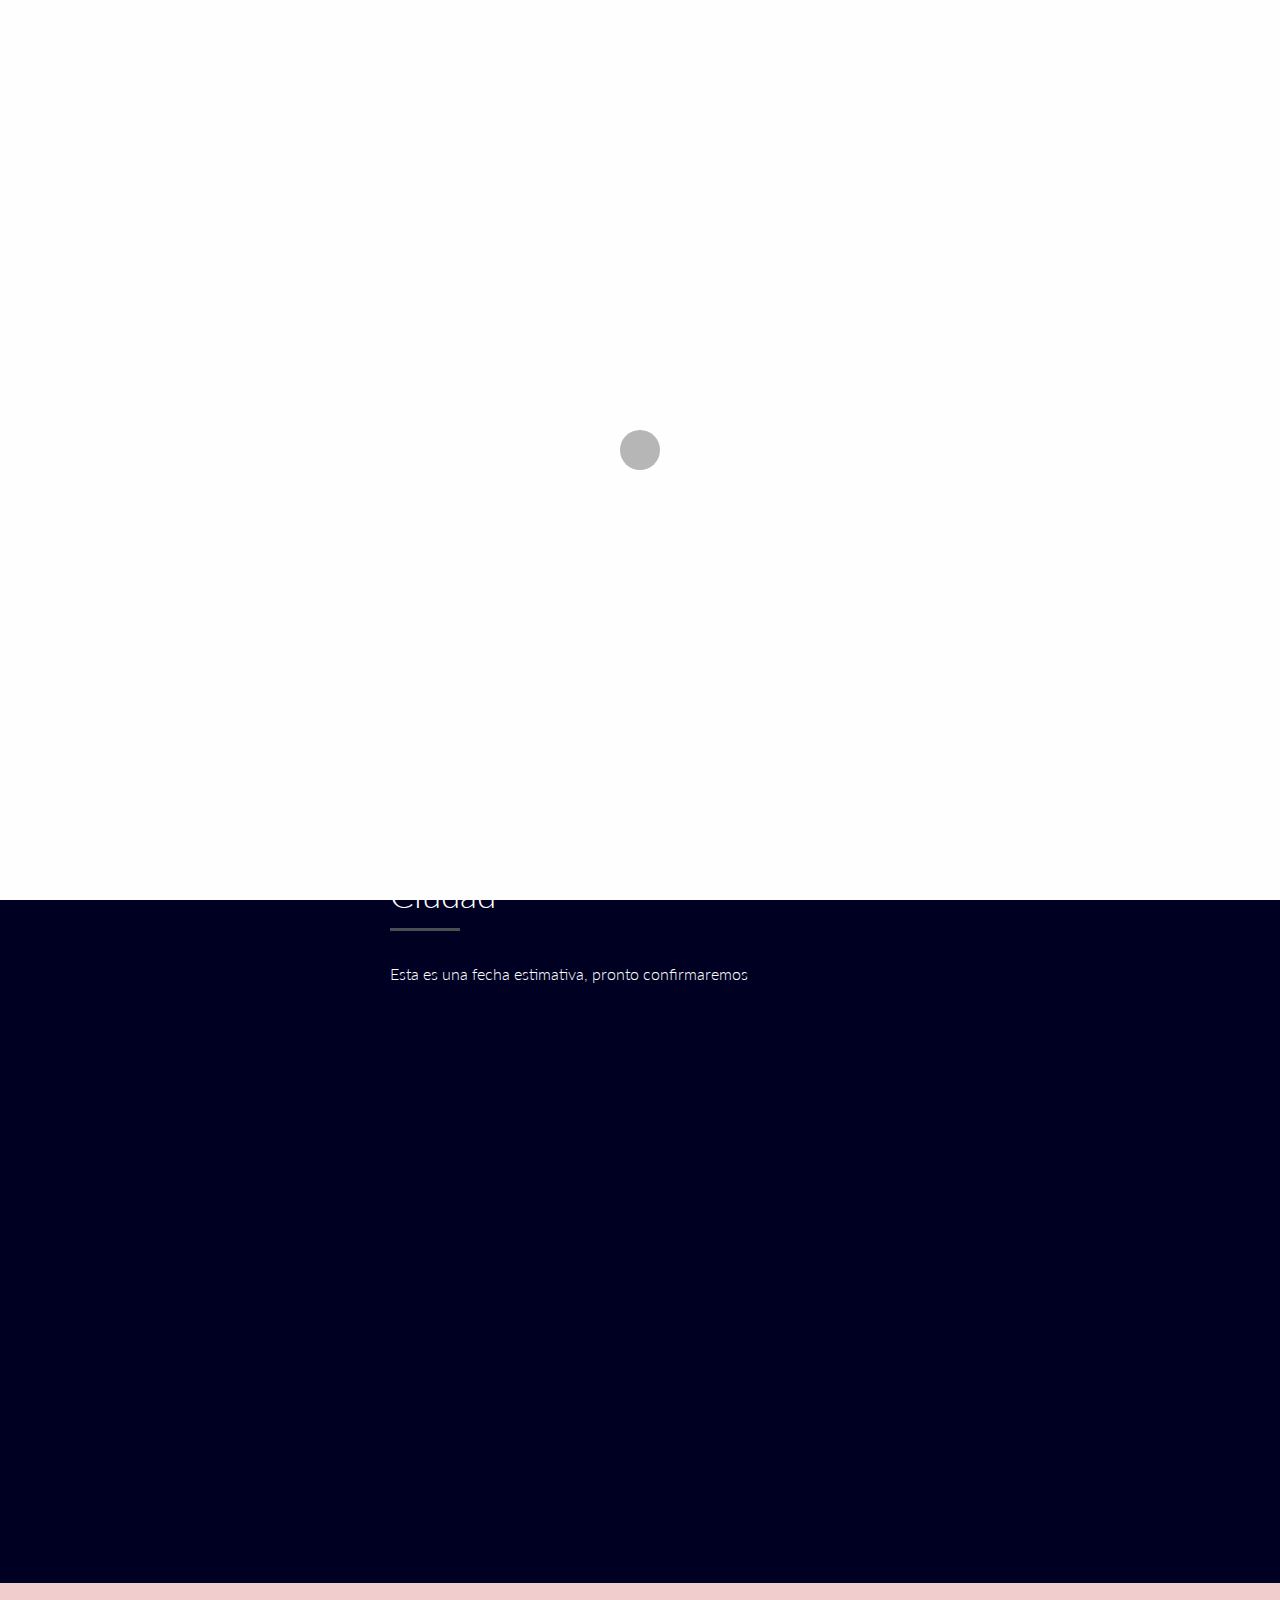
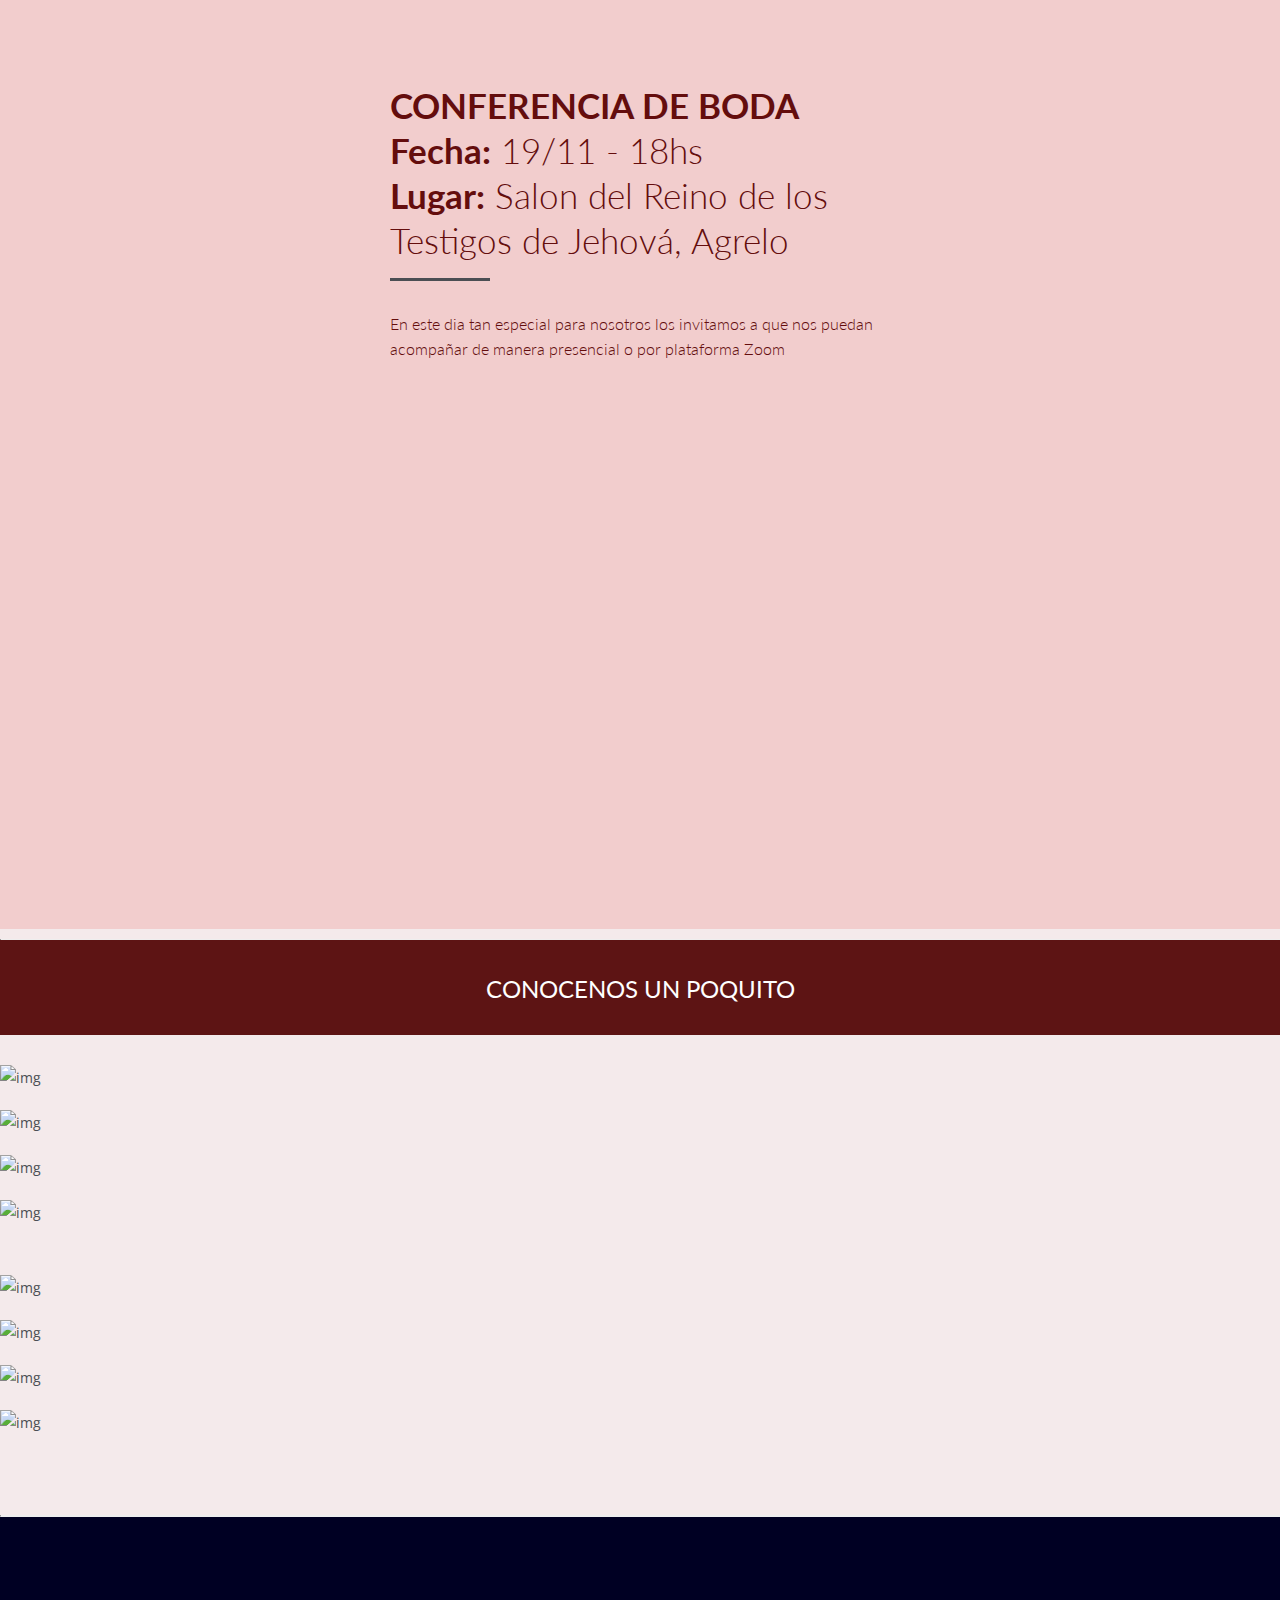
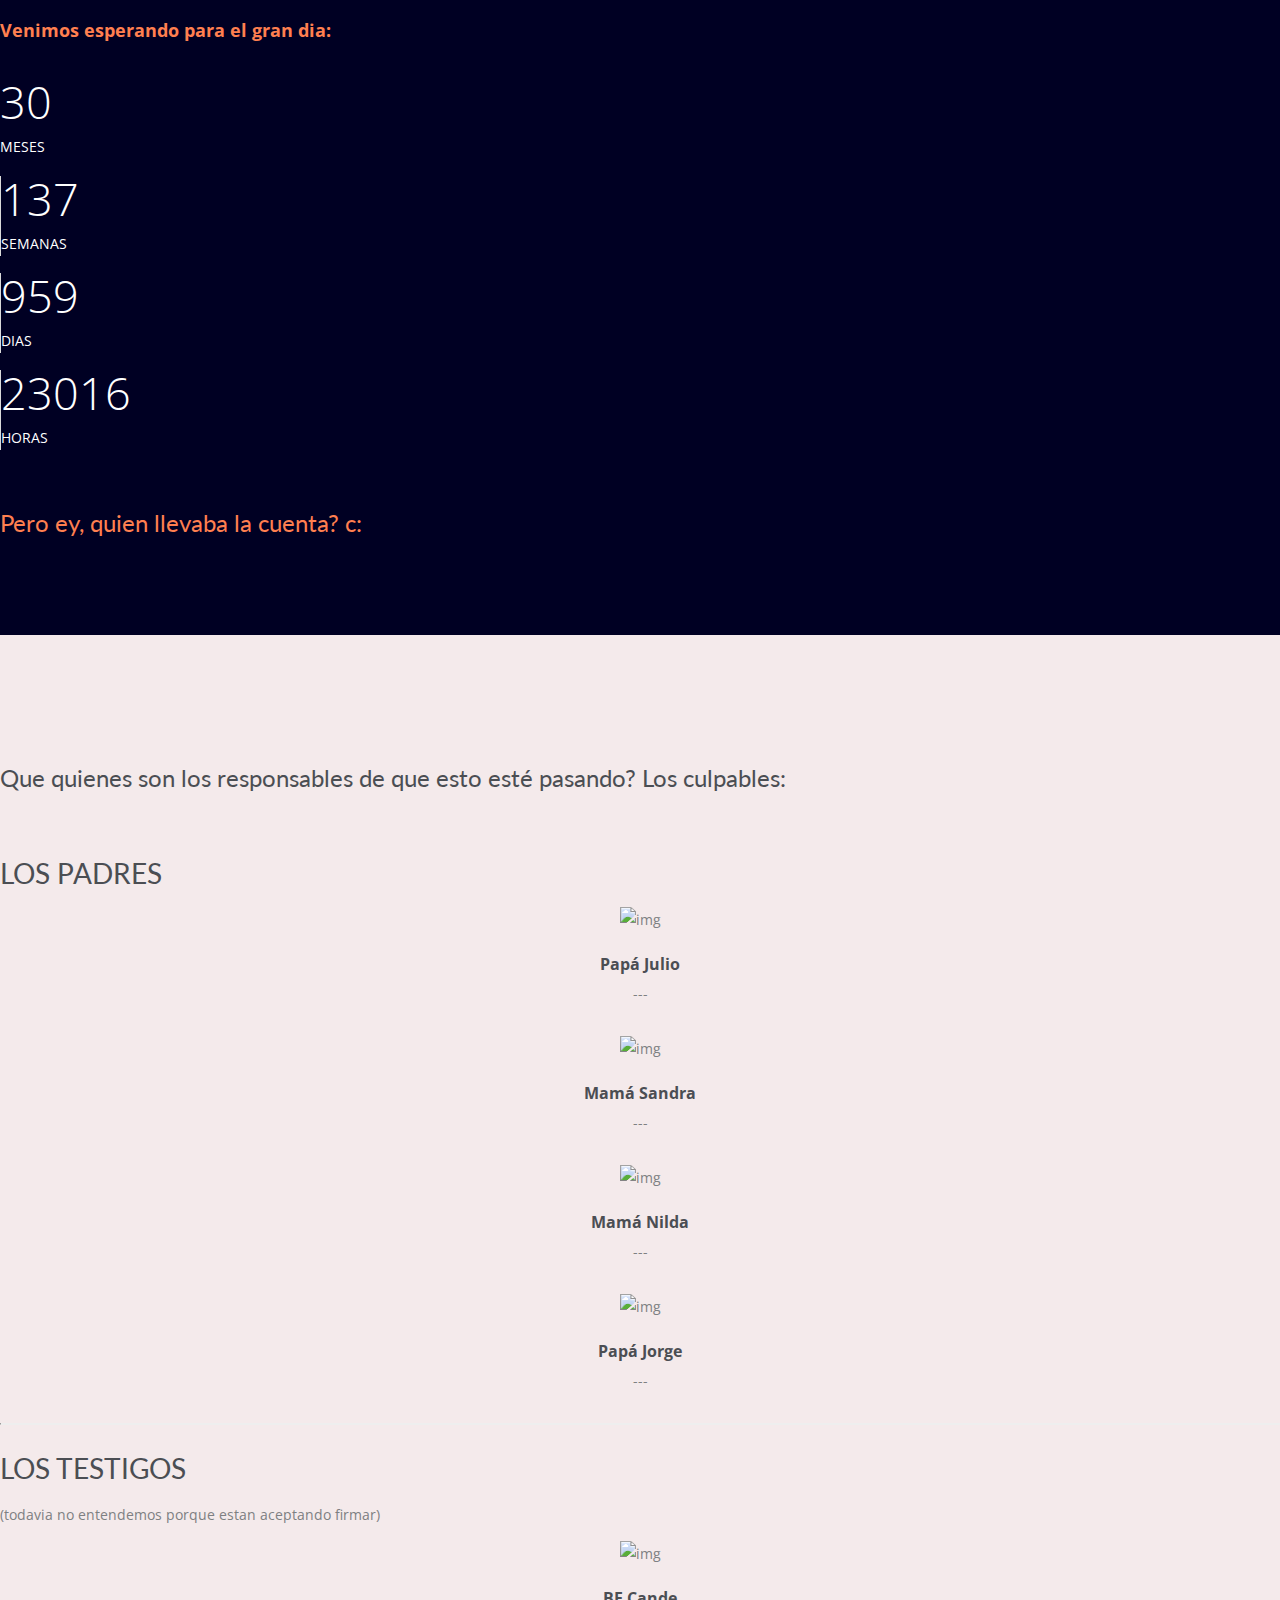
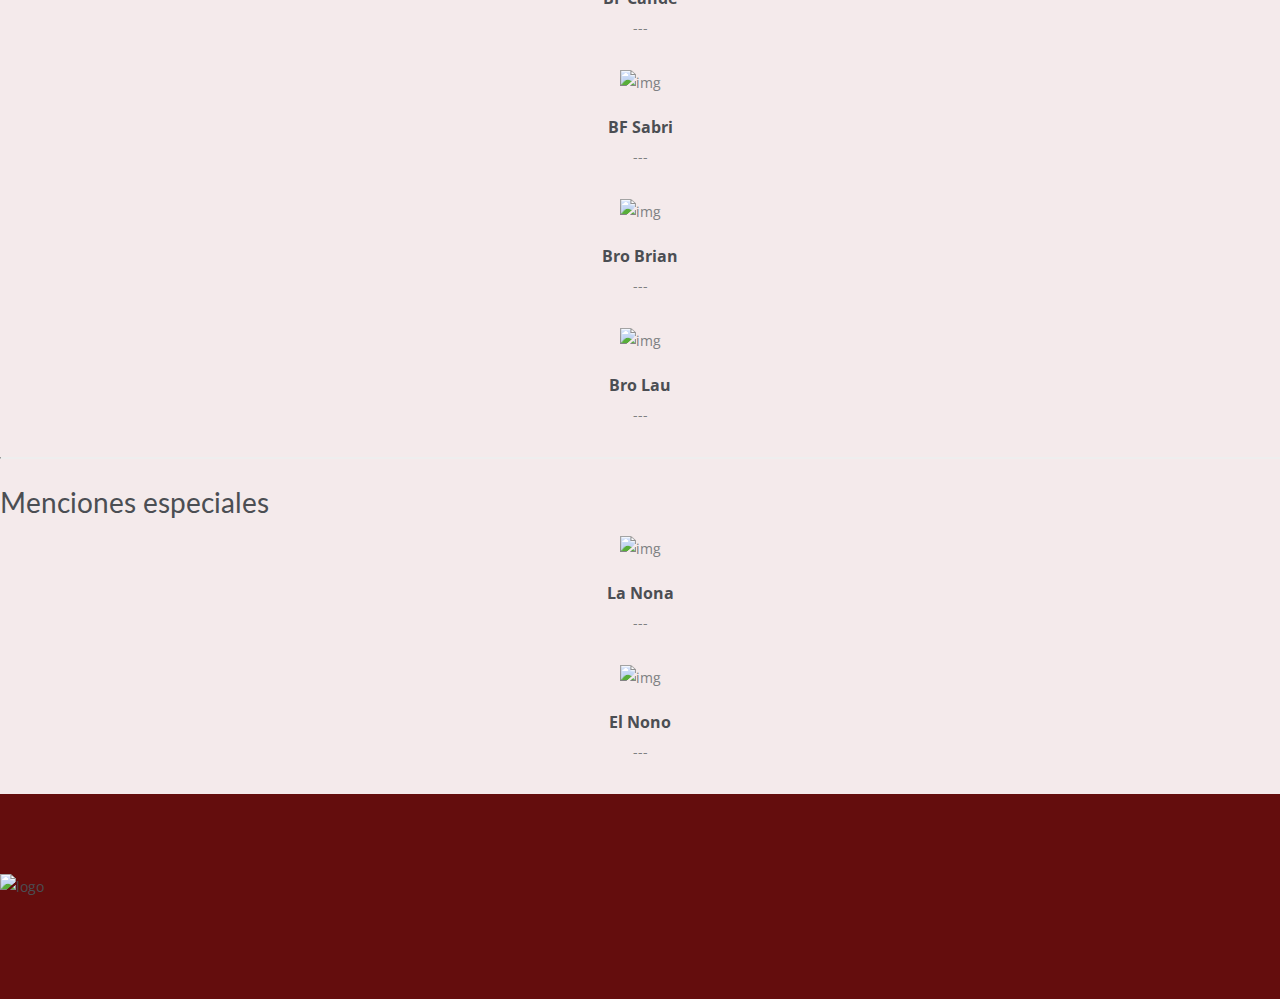
==== index.html @ 8b5651f1 "nuevo commit" ====
<!DOCTYPE html>
<html lang="en">

<head>
  <title>Boda A&E</title>
  <meta charset="utf-8">
  <!--[if IE]><meta http-equiv="X-UA-Compatible" content="IE=edge"><![endif]-->
  <meta name="robots" content="index, follow">
  <meta name="keywords" content="Wedding">
  <meta name="description" content="Alexis & Evelin wedding's invitation">
  <meta name="author" content="Alexis Lopez - Agustin Fernandez">

  <meta name="viewport" content="width=device-width, initial-scale=1, maximum-scale=1">

  <!-- FAVICONS -->
  <link rel="shortcut icon" href="images/nostros/logo.svg">
  <link rel="apple-touch-icon" href="images/nostros/logo.svg">
  <link rel="apple-touch-icon" sizes="72x72" href="images/nostros/logo.svg">
  <link rel="apple-touch-icon" sizes="114x114" href="images/nostros/logo.svg">

  <!-- CSS -->
  <!-- REVOSLIDER CSS SETTINGS -->
  <link rel="stylesheet" type="text/css" href="rs-plugin/css/settings.min.css" media="screen">

  <!--  BOOTSTRAP -->
  <link rel="stylesheet" href="css/bootstrap.min.css">

  <!--  GOOGLE FONT -->
  <link href='https://fonts.googleapis.com/css?family=Lato:300,400,700%7COpen+Sans:400,300,700' rel='stylesheet'
    type='text/css'>

  <!-- ICONS ELEGANT FONT & FONT AWESOME & LINEA ICONS  -->
  <link rel="stylesheet" href="css/icons-fonts.css">

  <!--  CSS THEME -->
  <link rel="stylesheet" href="css/style.css">

  <!-- ANIMATE -->
  <link rel='stylesheet' href="css/animate.min.css">

  <!-- IE Warning CSS -->
  <!--[if lte IE 8]><link rel="stylesheet" type="text/css" href="css/ie-warning.css" ><![endif]-->
  <!--[if lte IE 8]><link rel="stylesheet" type="text/css" href="css/ie8-fix.css" ><![endif]-->

  <!-- Magnific popup  in style.css	Owl Carousel Assets in style.css -->

  <!-- CSS end -->

  <!-- JS begin some js files in bottom of file-->

  <!-- HTML5 Shim and Respond.js IE8 support of HTML5 elements and media queries -->
  <!-- WARNING: Respond.js doesn't work if you view the page via file:// -->
  <!--[if lt IE 9]>
		  <script src="https://oss.maxcdn.com/libs/html5shiv/3.7.0/html5shiv.js"></script>
		  <script src="https://oss.maxcdn.com/libs/respond.js/1.4.2/respond.min.js"></script>
		<![endif]-->

  <!-- Modernizr -->
  <!-- <script src="js/modernizr.js"></script> -->

</head>

<body style="background: linear-gradient(to bottom, rgb(100, 13, 13), rgb(244, 234, 235), rgb(244, 234, 235), rgb(244, 234, 235), rgb(244, 234, 235), rgb(244, 234, 235), rgb(244, 234, 235));">

  <!-- LOADER -->
  <div id="loader-overflow">
    <div id="loader3">Please enable JS</div>
  </div>

  <div id="wrap" class="boxed ">
    <div class="grey-bg"> <!-- Grey BG  -->

      <!--[if lte IE 8]>
				<div id="ie-container">
					<div id="ie-cont-close">
						<a href='#' onclick='javascript&#058;this.parentNode.parentNode.style.display="none"; return false;'><img src='images/ie-warn/ie-warning-close.jpg' style='border: none;' alt='Close'></a>
					</div>
					<div id="ie-cont-content" >
						<div id="ie-cont-warning">
							<img src='images/ie-warn/ie-warning.jpg' alt='Warning!'>
						</div>
						<div id="ie-cont-text" >
							<div id="ie-text-bold">
								You are using an outdated browser
							</div>
							<div id="ie-text">
								For a better experience using this site, please upgrade to a modern web browser.
							</div>
						</div>
						<div id="ie-cont-brows" >
							<a href='http://www.firefox.com' target='_blank'><img src='images/ie-warn/ie-warning-firefox.jpg' alt='Download Firefox'></a>
							<a href='http://www.opera.com/download/' target='_blank'><img src='images/ie-warn/ie-warning-opera.jpg' alt='Download Opera'></a>
							<a href='http://www.apple.com/safari/download/' target='_blank'><img src='images/ie-warn/ie-warning-safari.jpg' alt='Download Safari'></a>
							<a href='http://www.google.com/chrome' target='_blank'><img src='images/ie-warn/ie-warning-chrome.jpg' alt='Download Google Chrome'></a>
						</div>
					</div>
				</div>
				<![endif]-->

      <!-- HEADER -->

      <header id="nav" class="header header-1">
        <div class="header-wrapper">
          <div class="container-m-30 clearfix">
            <div class="logo-row">

              <!-- LOGO -->
              <div class="logo-container-2">
                <div class="logo-2">
                  <a href="index.html" class="clearfix">
                    <img src="images/nostros/logo.svg" class="logo-img" alt="Logo">
                  </a>
                </div>
              </div>
              <!-- BUTTON -->
              <div class="menu-btn-respons-container">
                <button type="button" class="navbar-toggle btn-navbar collapsed" data-toggle="collapse"
                  data-target="#main-menu .navbar-collapse">
                  <span aria-hidden="true" class="icon_menu hamb-mob-icon"></span>
                </button>
              </div>
            </div>
          </div>

          <!-- MAIN MENU CONTAINER -->
          <div class="main-menu-container">

            <div class="container-m-30 clearfix">

              <!-- MAIN MENU -->
              <div id="main-menu">
                <div class="navbar navbar-default" role="navigation">

                  <!-- MAIN MENU LIST -->
                  <nav class="collapse collapsing navbar-collapse right-1024">
                    <ul class="nav navbar-nav">

                      <!-- MENU ITEM -->
                      <li class="parent">
                      <li class="main-menu-title current"><a style="color: white; font-weight: 600;"
                          href="index.html">BODA</a></li>
                      </li>

                      <!-- MENU ITEM -->
                      <li class="parent">
                      <li class="main-menu-title"><a style="color: white; font-weight: 600;"
                          href="informacion.html">INFORMACION</a></li>
                      </li>

                    </ul>

                  </nav>

                </div>
              </div>
              <!-- END main-menu -->

            </div>
            <!-- END container-m-30 -->

          </div>
          <!-- END main-menu-container -->

        </div>
        <!-- END header-wrapper -->

      </header>

      <!-- REVO SLIDER FULLSCREEN 1 -->
      <div class="relative">
        <div class="rs-fullscr-container">

          <div id="rs-fullscr" class="tp-banner">
            <ul>
              <!-- SLIDE 1 -->
              <li data-transition="fade" data-slotamount="1" data-masterspeed="3500"
                data-thumb="images/revo-slider/rs-fullscr-thumb1.jpg" data-saveperformance="on" data-title="BEGIN">
                <!-- MAIN IMAGE -->

                <img src="images/nostros/IMG-20220418-WA0017.jpg" alt="slidebg1"
                  data-lazyload="images/nostros/IMG-20220418-WA0017.jpg" data-bgposition="center" data-bgfit="cover"
                  data-bgrepeat="no-repeat">

                <!-- LAYERS -->

                <!-- LAYER NR. 0 BG CAPTIONS -->
                <div class="tp-caption rs-parallaxlevel-4 zoomout" data-x="left" data-y="center" data-speed="1300"
                  data-start="200" data-easing="Power3.easeInOut" style="z-index: 0;">
                  <div class="slider-bg-white-cap"></div>
                </div>

                <!--PARALLAX & OPACITY container -->

                <div class="rs-parallaxlevel-4 opacity-scroll2">
                  <!-- LAYER NR. 1 -->
                  <div class="tp-caption dark-light-100 tp-left sfb tp-resizeme" data-x="50" data-y="205"
                    data-speed="500" data-start="850" data-easing="Power1.easeInOut" data-splitin="none"
                    data-splitout="none" data-elementdelay="0.1" data-endelementdelay="0.1"
                    style="z-index: 7; max-width: auto; max-height: auto; white-space: nowrap; color: white;">
                    Bienvenidos
                  </div>

                  <!-- LAYER NR. 2 -->
                  <div class="tp-caption dark-black-100 tp-left sfb tp-resizeme" data-x="50" data-y="295"
                    data-speed="500" data-start="1050" data-easing="Power1.easeInOut" data-splitin="none"
                    data-splitout="none" data-elementdelay="0.1" data-endelementdelay="0.1"
                    style="z-index: 8; max-width: auto; max-height: auto; white-space: nowrap; color: white;">a nuestra
                    BODA
                  </div>

                  <!-- LAYER NR. 3 LINE -->
                  <div class="tp-caption slider-1-cap-line tp-left hide-0-736 sfb tp-resizeme" data-x="250" data-y="420"
                    data-speed="1000" data-start="1250" data-easing="Power3.easeInOut" data-splitin="none"
                    data-splitout="none" data-elementdelay="0.1" data-endelementdelay="0.1"
                    style="z-index: 5; max-width: auto; max-height: auto; white-space: nowrap; color: white;">
                    <div class="cap-line"></div>
                  </div>

                  <!-- LAYER NR. 4 -->
                  <div class="tp-caption dark-light-32 fs16-when-0-736 tp-left sfb tp-resizeme" data-x="50" data-y="450"
                    data-speed="900" data-start="1500" data-easing="Power3.easeInOut" data-splitin="none"
                    data-splitout="none" data-elementdelay="0.1" data-endelementdelay="0.1"
                    style="z-index: 9; max-width: auto; max-height: auto; white-space: nowrap; font-style: italic; color: white;">
                    "Las aguas embravecidas no pueden extinguir el amor...
                  </div>

                  <div class="tp-caption dark-light-32 fs16-when-0-736 tp-left sfb tp-resizeme" data-x="200"
                    data-y="485" data-speed="900" data-start="1500" data-easing="Power3.easeInOut" data-splitin="none"
                    data-splitout="none" data-elementdelay="0.1" data-endelementdelay="0.1"
                    style="z-index: 9; max-width: auto; max-height: auto; white-space: nowrap; font-style: italic; color: white;">
                    ...ni pueden los ríos llevárselo con la corriente."
                  </div>
                </div>
              </li>

            </ul>

          </div>

        </div>

        <!-- SCROLL ICON -->
        <!-- <div class="local-scroll-cont">
          <a href="#about" class="scroll-down smooth-scroll">
            <div class="icon icon-arrows-down"></div>
          </a>
        </div> -->

      </div>

      <!-- BIG TITLE -->
      <div class="page-title-cont page-title-big grey-dark-bg"
        style="background-color:  rgb(242, 205, 205); background-image: url(images/nostros/logo.svg); background-position: center; background-repeat: no-repeat;">
        <div class=" relative container align-left">
        <div class="row">

          <div class="col-md-8">
            <h1 class="page-title" style="color: rgb(0, 0, 0);">vamos a dar el <strong>gran</strong> paso</h1>
            <div class="page-sub-title" style="color: black;">
              y queremos que nos puedan acompañar</a>
            </div>
          </div>

          <!-- <img src="images/nostros/logo.svg"  style="height: 200px;" alt=""> -->

        </div>
      </div>
    </div>

    <!-- DIVIDER -->
    <hr class="mt-0 mb-0">

    <!-- CIVIL -->
    <div class="page-section">
      <div class="container-fluid">
        <div class="row" style="background-color: rgb(0, 0, 35);">

          <div class="col-md-6 wow fadeInLeft equal-height ">
            <div class="fes2-main-text-cont">
              <div class="title-fs-45" style="color: white;">
                Ceremonia <span class="bold">Civil</span><br>
                <span class="bold">Fecha:</span><span> 17/11</span><br>
                <span class="bold">Lugar:</span><span> Registro Civil, Mendoza Ciudad</span>
              </div>
              <div class="line-3-70"></div>
              <div class="fes2-text-cont" style="color: white;">Esta es una fecha estimativa, pronto confirmaremos
              </div>
            </div>
          </div>

          <div class="col-md-6">
            <div class="row">
              <div class="fes2-img equal-height"></div>
            </div>
          </div>

        </div>
      </div>
    </div>

    <!-- CONFERENCIA -->
    <div class="page-section">
      <div class="container-fluid">
        <div class="row" style="background-color: rgb(242, 205, 205);">

          <div class="col-md-6 left-50 wow fadeInRight equal-height">
            <div class="fes2-main-text-cont">
              <div class="title-fs-45" style="color: rgb(100, 13, 13);">
                <span class="bold">CONFERENCIA DE BODA</span><br>
                <span class="bold">Fecha:</span> 19/11 - 18hs<br>
                <span class="bold">Lugar:</span> Salon del Reino de los Testigos de Jehová, Agrelo
              </div>
              <div class="line-3-100"></div>
              <div class="fes2-text-cont" style="color: rgb(100, 13, 13);">En este dia tan especial para nosotros los
                invitamos a
                que nos puedan acompañar de manera presencial o por plataforma Zoom</div>
            </div>
          </div>

          <div class="col-md-6 right-50">
            <div class="row">
              <div class="fes3-img equal-height"></div>
            </div>
          </div>

        </div>
      </div>
    </div>

    <!-- DIVIDER -->
    <hr class="mt-10 mb-0">

    <!-- PORTFOLIO SECTION 2 -->

    <!-- VIEW MORE PROJECTS  -->
    <div class="port-view-more-cont mb-10">
      <a class="port-view-more">CONOCENOS UN POQUITO</a>
    </div>

    <!-- COTENT CONTAINER -->
    <div class="p-0-cont">
      <!-- PORTFOLIO INFO -->

      <div class="container">
        <div class="row mt-30 mb-0 ">

          <div class="popup-gallery">

            <!-- IMG -->
            <div class="col-sm-3 col-xs-6 mb-20">
              <div class="lightbox-item">
                <a href="images/nostros/IMG_20221010_175400205.jpg">
                  <div class="port-img-overlay">
                    <img class="port-main-img" src="images/nostros/IMG_20221010_175400205.jpg" alt="img">
                  </div>

                </a>
              </div>
            </div>

            <!-- IMG -->
            <div class="col-sm-3 col-xs-6 mb-20">
              <div class="lightbox-item">
                <a href="images/nostros/IMG-20220612-WA0015.jpg">
                  <div class="port-img-overlay">
                    <img class="port-main-img" src="images/nostros/IMG-20220612-WA0015.jpg" alt="img">
                  </div>

                </a>
              </div>
            </div>

            <!-- IMG -->
            <div class="col-sm-3 col-xs-6 mb-20">
              <div class="lightbox-item">
                <a href="images/nostros/IMG_20220724_102603.jpg">
                  <div class="port-img-overlay">
                    <img class="port-main-img" src="images/nostros/IMG_20220724_102603.jpg" alt="img">
                  </div>

                </a>
              </div>
            </div>

            <!-- IMG -->
            <div class="col-sm-3 col-xs-6 mb-20">
              <div class="lightbox-item">
                <a href="images/nostros/IMG-20220418-WA0017.jpg">
                  <div class="port-img-overlay">
                    <img class="port-main-img" src="images/nostros/IMG-20220418-WA0017.jpg" alt="img">
                  </div>

                </a>
              </div>
            </div>

          </div>

        </div>
      </div>

      <div class="container">
        <div class="row mt-30 mb-60 ">

          <div class="popup-gallery">

            <!-- IMG -->
            <div class="col-sm-3 col-xs-6 mb-20">
              <div class="lightbox-item">
                <a href="images/nostros/IMG-20171005-WA0015.jpg">
                  <div class="port-img-overlay">
                    <img class="port-main-img" src="images/nostros/IMG-20171005-WA0015.jpg" alt="img">
                  </div>

                </a>
              </div>
            </div>

            <!-- IMG -->
            <div class="col-sm-3 col-xs-6 mb-20">
              <div class="lightbox-item">
                <a href="images/nostros/IMG-20220715-WA0040.jpg">
                  <div class="port-img-overlay">
                    <img class="port-main-img" src="images/nostros/IMG-20220715-WA0040.jpg" alt="img">
                  </div>

                </a>
              </div>
            </div>


            <!-- IMG -->
            <div class="col-sm-3 col-xs-6 mb-20">
              <div class="lightbox-item">
                <a href="images/nostros/IMG-20230404-WA0076.jpg">
                  <div class="port-img-overlay">
                    <img class="port-main-img" src="images/nostros/IMG-20230404-WA0076.jpg" alt="img">
                  </div>

                </a>
              </div>
            </div>

            <!-- IMG -->
            <div class="col-sm-3 col-xs-6 mb-20">
              <div class="lightbox-item">
                <a href="images/nostros/IMG-20221222-WA0020.jpg">
                  <div class="port-img-overlay">
                    <img class="port-main-img" src="images/nostros/IMG-20221222-WA0020.jpg" alt="img">
                  </div>

                </a>
              </div>
            </div>

          </div>

        </div>
      </div>

    </div>

    <!-- END PORTFOLIO SECTION 1 -->

    <!-- DIVIDER -->
    <hr class="mt-0 mb-0">

    <!-- COUNTERS 1 -->
    <div id="counter-1" class="page-section p-80-cont" style="background-color: #000023; color: white;">
      <div class="container">

        <div class="row text-center">
          <h4 style="color: coral;">Venimos esperando para el gran dia:</h4>
        </div>

        <div class="row text-center">

          <!-- Item -->
          <div class="col-xs-6 col-sm-3">
            <div class="count-number">
              30
            </div>
            <div class="count-descr">
              <span class="count-title">MESES</span>
            </div>
          </div>

          <!-- Item -->
          <div class="col-xs-6 col-sm-3">
            <div class="count-number">
              137
            </div>
            <div class="count-descr">
              <span class="count-title">SEMANAS</span>
            </div>
          </div>

          <!-- Item -->
          <div class="col-xs-6 col-sm-3">
            <div class="count-number">
              959
            </div>
            <div class="count-descr">
              <span class="count-title">DIAS</span>
            </div>
          </div>

          <!-- Item -->
          <div class="col-xs-6 col-sm-3">
            <div class="count-number">
              23016
            </div>
            <div class="count-descr">
              <span class="count-title">HORAS</span>
            </div>
          </div>

        </div>
        <div class="row text-center pt-20">
          <h3 style="color: coral;">Pero ey, quien llevaba la cuenta? c:</h3>
        </div>
      </div>
    </div>


    <!-- Los Papis -->
    <div class="page-section pt-100-cont">
      <div class="container">
        <div class="row pb-20">
          <h3>Que quienes son los responsables de que esto esté pasando? Los culpables:</h3>
        </div>
        <div class="row">
          <h2>LOS PADRES</h2>
          <div class="member col-md-3 col-sm-4 wow fadeInUp">
            <div class="member-image">
              <img src="images/nostros/fotos 250 (2).jpg" alt="img">
            </div>
            <h3>Papá Julio</h3>
            <span>---</span>
          </div>

          <div class="member col-md-3 col-sm-4 wow fadeInUp" data-wow-delay="200ms">
            <div class="member-image">
              <img src="images/nostros/IMG-20181009-WA0002.jpg" alt="img">
            </div>
            <h3>Mamá Sandra</h3>
            <span>---</span>
          </div>

          <div class="member col-md-3 col-sm-4 wow fadeInUp" data-wow-delay="400ms">
            <div class="member-image">
              <img src="images/nostros/IMG-20190219-WA0002 (1).jpg" alt="img">
            </div>
            <h3>Mamá Nilda</h3>
            <span>---</span>
          </div>

          <div class="member col-md-3 col-sm-4 wow fadeInUp" data-wow-delay="400ms">
            <div class="member-image">
              <img src="images/nostros/Screenshot_2023-08-17-23-08-25-400_com.whatsapp~2 (1).jpg" alt="img">
            </div>
            <h3>Papá Jorge</h3>
            <span>---</span>
          </div>


        </div>

        <!-- DIVIDER -->
        <hr class="mt-0 mb-0">


        <div class="row">
          <h2>LOS TESTIGOS</h2>
          <p>(todavia no entendemos porque estan aceptando firmar)</p>
          <div class="member col-md-3 col-sm-4 wow fadeInUp">
            <div class="member-image">
              <img src="images/nostros/IMG-20220417-WA0006.jpg" alt="img">
            </div>
            <h3> BF Cande</h3>
            <span>---</span>
          </div>

          <div class="member col-md-3 col-sm-4 wow fadeInUp" data-wow-delay="200ms">
            <div class="member-image">
              <img src="images/nostros/IMG-20220417-WA0006 (1).jpg" alt="img">
            </div>
            <h3>BF Sabri</h3>
            <span>---</span>
          </div>

          <div class="member col-md-3 col-sm-4 wow fadeInUp" data-wow-delay="400ms">
            <div class="member-image">
              <img src="images/nostros/IMG-20190511-WA0002 (1).jpg" alt="img">
            </div>
            <h3>Bro Brian</h3>
            <span>---</span>
          </div>

          <div class="member col-md-3 col-sm-4 wow fadeInUp" data-wow-delay="400ms">
            <div class="member-image">
              <img src="images/nostros/IMG-20210314-WA0006 (1).jpg" alt="img">
            </div>
            <h3>Bro Lau</h3>
            <span>---</span>
          </div>


        </div>

        <!-- DIVIDER -->
        <hr class="mt-0 mb-0">


        <div class="row">
          <h2>Menciones especiales</h2>
          <div class="member col-md-3 col-sm-4 wow fadeInUp">
            <div class="member-image">
              <img src="images/nostros/100_2124.jpg" alt="img">
            </div>
            <h3>La Nona</h3>
            <span>---</span>
          </div>

          <div class="member col-md-3 col-sm-4 wow fadeInUp" data-wow-delay="200ms">
            <div class="member-image">
              <img src="images/nostros/fotos 250 (1).jpg" alt="img">
            </div>
            <h3>El Nono</h3>
            <span>---</span>
          </div>

        </div>

      </div>
    </div>

    <!-- FOOTER 2 -->
    <footer id="footer2" class="page-section pt-80 pb-50" style="background-color: rgb(100, 13, 13);">
      <div class="container">
        <div class="row">

          <div class="col-md-12 col-sm-12 widget logo-footer-div">
            <div class="logo-footer-cont">
              <a href="index.html">
                <img class="logo-footer" src="images/nostros/logo.svg" alt="logo" style="margin: auto; height: 300px;">
              </a>
            </div>
          </div>
      </div>
    </footer>

    <!-- BACK TO TOP -->
    <p id="back-top">
      <a href="#top" title="Back to Top"><span class="icon icon-arrows-up"></span></a>
    </p>

  </div><!-- End BG -->
  </div><!-- End wrap -->

  <!-- JS begin -->

  <!-- jQuery  -->
  <script src="js/jquery-1.11.2.min.js"></script>

  <!-- Include all compiled plugins (below), or include individual files as needed -->
  <script src="js/bootstrap.min.js"></script>

  <!-- MAGNIFIC POPUP -->
  <script src='js/jquery.magnific-popup.min.js'></script>

  <!-- PORTFOLIO SCRIPTS -->
  <script src="js/isotope.pkgd.min.js"></script>
  <script src="js/imagesloaded.pkgd.min.js"></script>
  <script src="js/masonry.pkgd.min.js"></script>

  <!-- COUNTER -->
  <script src="js/jquery.countTo.js"></script>

  <!-- APPEAR -->
  <script src="js/jquery.appear.js"></script>

  <!-- OWL CAROUSEL -->
  <script src="js/owl.carousel.min.js"></script>

  <!-- MAIN SCRIPT -->
  <script src="js/main.js"></script>

  <!-- REVOSLIDER SCRIPTS  -->
  <!-- SLIDER REVOLUTION 4.x SCRIPTS  -->
  <script src="rs-plugin/js/jquery.themepunch.tools.min.js"></script>
  <script src="rs-plugin/js/jquery.themepunch.revolution-parallax.min.js"></script>

  <!-- SLIDER REVOLUTION INIT  -->
  <script>

    jQuery(document).ready(function () {
      if ((navigator.appVersion.indexOf("Win") != -1) && (ieDetect == false)) {
        jQuery('#rs-fullscr').revolution(
          {
            dottedOverlay: "none",
            delay: 16000,
            startwidth: 1170,
            startheight: 700,
            hideThumbs: 200,

            thumbWidth: 100,
            thumbHeight: 50,
            thumbAmount: 5,

            //fullScreenAlignForce: "off",

            navigationType: "none",
            navigationArrows: "solo",
            navigationStyle: "preview4",

            hideTimerBar: "on",

            touchenabled: "on",
            onHoverStop: "on",

            swipe_velocity: 0.7,
            swipe_min_touches: 1,
            swipe_max_touches: 1,
            drag_block_vertical: false,

            parallax: "scroll",
            parallaxBgFreeze: "on",
            parallaxLevels: [45, 40, 35, 50],
            parallaxDisableOnMobile: "on",

            keyboardNavigation: "off",

            navigationHAlign: "center",
            navigationVAlign: "bottom",
            navigationHOffset: 0,
            navigationVOffset: 20,

            soloArrowLeftHalign: "left",
            soloArrowLeftValign: "center",
            soloArrowLeftHOffset: 20,
            soloArrowLeftVOffset: 0,

            soloArrowRightHalign: "right",
            soloArrowRightValign: "center",
            soloArrowRightHOffset: 20,
            soloArrowRightVOffset: 0,

            shadow: 0,
            fullWidth: "off",
            fullScreen: "on",

            spinner: "spinner4",

            stopLoop: "off",
            stopAfterLoops: -1,
            stopAtSlide: -1,

            shuffle: "off",

            autoHeight: "off",
            forceFullWidth: "off",

            hideThumbsOnMobile: "off",
            hideNavDelayOnMobile: 1500,
            hideBulletsOnMobile: "off",
            hideArrowsOnMobile: "off",
            hideThumbsUnderResolution: 0,

            hideSliderAtLimit: 0,
            hideCaptionAtLimit: 0,
            hideAllCaptionAtLilmit: 0,
            startWithSlide: 0,
            //fullScreenOffsetContainer: ""	
          });
      } else {
        jQuery('#rs-fullscr').revolution(
          {
            dottedOverlay: "none",
            delay: 16000,
            startwidth: 1170,
            startheight: 700,
            hideThumbs: 200,

            thumbWidth: 100,
            thumbHeight: 50,
            thumbAmount: 5,

            navigationType: "none",
            navigationArrows: "solo",
            navigationStyle: "preview4",

            hideTimerBar: "on",

            touchenabled: "on",
            onHoverStop: "on",

            swipe_velocity: 0.7,
            swipe_min_touches: 1,
            swipe_max_touches: 1,
            drag_block_vertical: false,

            parallax: "mouse",
            parallaxBgFreeze: "on",
            parallaxLevels: [0],
            parallaxDisableOnMobile: "on",

            keyboardNavigation: "off",

            navigationHAlign: "center",
            navigationVAlign: "bottom",
            navigationHOffset: 0,
            navigationVOffset: 20,

            soloArrowLeftHalign: "left",
            soloArrowLeftValign: "center",
            soloArrowLeftHOffset: 20,
            soloArrowLeftVOffset: 0,

            soloArrowRightHalign: "right",
            soloArrowRightValign: "center",
            soloArrowRightHOffset: 20,
            soloArrowRightVOffset: 0,

            shadow: 0,
            fullWidth: "off",
            fullScreen: "on",

            spinner: "spinner4",

            stopLoop: "off",
            stopAfterLoops: -1,
            stopAtSlide: -1,

            shuffle: "off",

            autoHeight: "off",
            forceFullWidth: "off",

            hideThumbsOnMobile: "off",
            hideNavDelayOnMobile: 1500,
            hideBulletsOnMobile: "off",
            hideArrowsOnMobile: "off",
            hideThumbsUnderResolution: 0,

            hideSliderAtLimit: 0,
            hideCaptionAtLimit: 0,
            hideAllCaptionAtLilmit: 0,
            startWithSlide: 0,

          });
      }
    });	//ready

  </script>

  <!-- JS end -->

</body>

</html>
---- css/style.css ----
/*------------------------------------------------------------------
Project:    Haswell
Version:    2.5
Last change:    07.11.2020
Author: Abcgomel
Site: https://themeforest.net/user/abcgomel/portfolio
-------------------------------------------------------------------*/

/*    GLOBAL STYLES
===================================================================*/
/*=== CONTENT OF CSS FILE =========================================

	#PRELOADER
	#CSS RESET
  #SEARCH
  #REVO #SLIDER custom
	#IMAGES
	#HEADER
  #FEATURES 1
  #FEATURES 2-3
  #FEATURES 4
  #FEATURES 5
  #FEATURES 6
  #FEATURES 7
  #FEATURES 8
  #FEATURES 9
  #FEATURES 10
  #SHOP
  #SHOP #DEPARTMENT
  #SHOP #ITEMS
  #SHOP #INFO
  #PORTFOLIO 1 GRID
  #PORTFOLIO 1
  #PORTFOLIO SINGLE
  #CLIENTS 1
  #TESTIMONIALS 1
  #TESTIMONIALS 2
  #WORK PROCESS 1
  #ABOUT US 1
  #ABOUT US 2
  #COUNTERS 1
  #ADS 1 & 2
  #VIDEO ADS 1
  #BLOG SECTION 1
  #BLOG SECTION 2
  #BLOG #WIDGETS
  #CONTACT INFO SECTION 1
  #GMAPS 1
  #STATICK MEDIA
  #PAGE TITLE
  #CONTACT MENU
  #CONTACT FORM
  #FOOTER 1
  #FOOTER 2
  #FOOTER 2 BLACK
  #MENU	
		#MAIN-MENU MENU
		#INDENT MAIN CONTAINER	( responsive in "media query" section)
		#STICKY ICON BUTTON ANIMATION
		#ANIMATION FOR SUB MENU
	#MEGAMENU
	#PRIMARY MENU
  #HEADER FIX
  #LOGO
  #BREADCRUMB 
  #CAROUSEL
  #NEWSLETTER
  #OUR CLIENTS
  #TABS
  #BLOCKQUOTES
  #TESTIMONIALS
  #PAGE TITLE
  #404
  #COMING SOON
  #ALERT BOXES
  #SHORTCODES #DEMO
  #BLOG
  #COMMENTS 
  #WORK NAV
  #RELATED POSTS
  #PROGRESS BAR
  #MAINTENANCE
  #PORTFOLIO
  #ELEMENTS
  #FOOTER
  #TYPOGRAPHY
  #BUTTONS
  #MARGINS #PADDINGS
  #BACK TO TOP BUTTON
  #FAQ
  #COUNTER
  #ACCORDION-CUSTOM
  #ACCORDION 3
  #ACCORDION
  #TOGGLE
  #PRICING TABLE
  #TIMELINE
  #CLEARFIX
   
  === #RESPONSIVE STYLES =======================================
  
	#PORTFOLIO FILTER
	
	Max Width "600px"
		#TESTIMONIALS
		
	Max Width "640px"

	Max Width "767px"

	Max Width "875px"

	Max Width "991px" - Min Width "768px"
		#SERVICES
		
	Max Width "991px"  PHONE
		#MARGINS MOBILE
		#PAGE TITLE
		#GOOGLE MAP
		#NEWSLETTER
		#HEADER
		#SLIDER 1
		#TWITTER
		#TESTIMONIALS
		#SERVICES
		#TIMELINE 
		#MAINTENANCE
		#HEADER MENU
		#INDENT MAIN CONTAINER
		#FOOTER
		#FOOTER 2
		#PRICING TABLE
	
	Min Width "992px" DESKTOP
		
	Max Width "1199px" - Min Width "992px"

	Max Width "1024px" TABLET
		#BOXES 2 
		#FOOTER
		#FOOTER 2
		#TWITTER
		#FOOTER CONTACT INFO
		
	Max Width "1200px"	
	
	Max Width "479px"
	
===	#Core Owl Carousel CSS File 
===	#Owl Carousel Owl Demo THEME CSS File 
===	#Magnific Popup CSS File

  #INDEX-PORTFOLOLIO 2 NEW
  #TRAVEL NEW
  #SIDE MENU NEW 
  #FULL SCREEN MENU NEW
  #TWITTER FEEDS NEW
  #FLICKR FEEDS NEW
  #TOP BAR NEW
  #CONSTRUCTION 2 NEW
  #CAFE NEW

*/

/* #PRELOADER  ============================================== */
/* This only works with JavaScript, 
if it's not present, don't show loader */

#loader-overflow{
  display:block;
  width: 100%;
  height: 100%;
  position: fixed;
  top: 0;
  left: 0;
  background: #fefefe;
  z-index: 99999;	
}
#loader3 {
  will-change: transform;
  width: 40px;
  height: 40px;
  position: absolute;
  top: 50%;
  left: 50%;
  margin: -20px 0 0 -20px;
  background-color: #b6b6b7;
  border-radius: 50%;  
  -webkit-animation: scaleout 1.1s infinite ease-in-out;
  animation: scaleout 1.1s infinite ease-in-out;
  
  text-indent: -99999px;
  z-index: 999991;
}
@-webkit-keyframes scaleout {
  0% { 
    transform: scale(0);
    -webkit-transform: scale(0);
  }
  100% {
    transform: scale(1.0);
    -webkit-transform: scale(1.0);
    opacity: 0;
  }
}
@keyframes scaleout {
  0% { 
    -webkit-transform: scale(0);
    -ms-transform: scale(0);
    transform: scale(0);
    opacity: 0;
  }
  40% {
    opacity: 1;
  }
  100% {
    -webkit-transform: scale(1.0);
    -ms-transform: scale(1.0);
    transform: scale(1.0);
    opacity: 0;
  }
}

/* #CSS RESET
 ===================================================================*/
html, body, div, span, applet, object, iframe, a, abbr, acronym, address, big, cite, code, del, dfn, em, font, img, ins, kbd, q, s, samp, small, strike, strong, sub, sup, tt, var, b, u, i, center, dl, dt, dd, fieldset, form, label, legend, caption, tbody, tfoot, thead, tr, th, td {
margin: 0;
padding: 0;
border: 0;
outline: 0;
}
:focus {
outline: 0;
}

/* HTML5 display-role reset for older browsers */
article, aside, details, figcaption, figure, 
footer, header, hgroup, menu, nav, section {
	display: block;
}
table {
	border-collapse: collapse;
	border-spacing: 0;
}
html,body{
	margin:0;
	padding:0;
}
table {
	border-collapse:collapse;
	border-spacing:0;
}
fieldset,img { 
	border:0;
}
input{
	border:1px solid #b0b0b0;
	padding:3px 5px 4px;
	color:#979797;
}
address,caption,cite,code,dfn,th,var {
	font-style:normal;
	font-weight:normal;
}
caption,th {
	text-align:left;
}
q:before,q:after {
	content:'';
}
abbr,acronym { border:0;
} 
body {
  border: 0 none;
  font-size: 100%;
  margin: 0;
  outline: 0 none;
  padding: 0;
  vertical-align: baseline;
	font-size: 14px;
	line-height: 25px;
	font-family: 'Open Sans', Arial, Helvetica, sans-serif; 
	font-weight: normal;
	color: #7e8082;
	background-color: #fff;
	-webkit-font-smoothing: antialiased !important;
	-webkit-text-size-adjust: 100% !important;
}
.bold {
	font-weight:bold !important;
}
.font-light {
	font-weight:100 !important;
}
.font-norm {
	font-weight:normal !important;
}
::-moz-selection
{
	background-color: #ffea00;
  color:#4b4e53;
}
::selection
{
	background-color: #ffea00;
  color:#4b4e53;
}
::-moz-selection  
{
	background-color: #ffea00;
  color:#4b4e53;
}
.relative {
  position: relative;
}

/* #SEARCH NEW
================================================== */
.gsc-selected-option-container.gsc-inline-block {
  width: auto !important;
}
/***** MAIN COMPONENTS  *****/
.cd-main-content, .cd-main-header {
  position: relative;
  -webkit-transition: -webkit-transform .3s;
  transition: -webkit-transform .3s;
  -o-transition: transform .3s;
  transition: transform .3s;
  transition: transform .3s, -webkit-transform .3s;
  /* Force Hardware Acceleration in WebKit */
  -webkit-transform: translateZ(0);
  -ms-transform: translateZ(0);
  transform: translateZ(0);
  will-change: transform;
}
@media only screen and (max-width: 1169px) {
  .cd-main-content.nav-is-visible, .cd-main-header.nav-is-visible {
    -webkit-transform: translateX(-260px);
    -ms-transform: translateX(-260px);
    transform: translateX(-260px);
  }
  .nav-on-left .cd-main-content.nav-is-visible, .nav-on-left .cd-main-header.nav-is-visible {
    -webkit-transform: translateX(260px);
    -ms-transform: translateX(260px);
    transform: translateX(260px);
  }
}
.cd-main-content {
  background: #e2e3df;
  min-height: 100vh;
  z-index: 2;
}
.cd-main-header {
  height: 50px;
  background: #ffffff;
  z-index: 3;
}
.nav-is-fixed .cd-main-header {
  /* add .nav-is-fixed class to body if you want a fixed navigation on > 1170px */
  position: fixed;
  top: 0;
  left: 0;
  width: 100%;
}
@media only screen and (min-width: 1170px) {
  .cd-main-header {
    height: 80px;
  }
  .cd-main-header:after {
    content: "";
    display: table;
    clear: both;
  }
}
.cd-logo {
  position: absolute;
  top: 12px;
  left: 5%;
}
.cd-logo img {
  display: block;
}
@media only screen and (max-width: 1169px) {
  .nav-on-left .cd-logo {
    left: auto;
    right: 5%;
  }
}
@media only screen and (min-width: 1170px) {
  .cd-logo {
    top: 26px;
    left: 4em;
  }
}
.cd-header-buttons {
  position: absolute;
  display: inline-block;
  padding:0;
  top: 26px;
  right: 35px;
  z-index:29;
  -webkit-transition: top .4s ease 0s;
  -o-transition: top .4s ease 0s;
  transition: top .4s ease 0s; 
  -webkit-transform: translateZ(0);
  -ms-transform: translateZ(0);
  transform: translateZ(0);
}
.affix .cd-header-buttons {
  top: 10px;
  color:#8b8c8e;
  -webkit-transition: top .4s ease 0s;
  -o-transition: top .4s ease 0s;
  transition: top .4s ease 0s; 
  -webkit-transform: translateZ(0);
  -ms-transform: translateZ(0);
  transform: translateZ(0);
}
.cd-header-buttons li {
  display: inline-block;
}
@media only screen and (max-width: 1169px) {
  .nav-on-left .cd-header-buttons {
    right: auto;
    left: 5%;
  }
  .nav-on-left .cd-header-buttons li {
    float: right;
  }
}
.cd-search-trigger, .cd-nav-trigger {
  position: relative;
  display: block;
  width: 44px;
  height: 44px;
  overflow: hidden;
  white-space: nowrap;
  /* hide text */
  color: transparent;
  z-index: 3;
}
.cd-search-trigger::before, .cd-search-trigger::after {
  /* search icon */
  content: '';
  position: absolute;
  -webkit-transition: opacity .3s;
  -o-transition: opacity .3s;
  transition: opacity .3s;
  /* Force Hardware Acceleration in WebKit */
  -webkit-transform: translateZ(0);
  -ms-transform: translateZ(0);
  transform: translateZ(0);
  -webkit-backface-visibility: hidden;
  backface-visibility: hidden;
}
.cd-search-trigger::before {
  /* lens */
  top: 11px;
  left: 11px;
  width: 16px;
  height: 16px;
  border-radius: 50%;
  border: 1px solid #4b4e53;
}
.header-black-white .cd-search-trigger::before {
	border-color: rgba(255,255,255, .8);
}
.affix.header-black-white .cd-search-trigger::before {
	border-color: #4b4e53;
}
.black-header .cd-search-trigger::before{
  border: 2px solid rgba(255,255,255, .8);
}
.cd-search-trigger::after {
  /* handle */
  height: 1px;
  width: 8px;
  background: #4b4e53;
  bottom: 16px;
  right: 13px;
  -webkit-transform: rotate(45deg);
  -ms-transform: rotate(45deg);
  transform: rotate(45deg);
}
.header-black-white .cd-search-trigger::after {
	background: rgba(255,255,255, .8);
}
.affix.header-black-white .cd-search-trigger::after {
	background: #4b4e53;
}
.black-header .cd-search-trigger::after {
  background: rgba(255,255,255, .8);
  height: 2px;
}
.cd-search-trigger span {
  /* container for the X icon */
  position: absolute;
  height: 100%;
  width: 100%;
  top: 0;
  left: 0;
}
.cd-search-trigger span::before, .cd-search-trigger span::after {
  /* close icon */
  content: '';
  position: absolute;
  display: inline-block;
  height: 2px;
  width: 22px;
  top: 50%;
  margin-top: -2px;
  left: 50%;
  margin-left: -11px;
  background: #4b4e53;
  opacity: 0;
  /* Force Hardware Acceleration in WebKit */
  -webkit-transform: translateZ(0);
  -ms-transform: translateZ(0);
  transform: translateZ(0);
  -webkit-backface-visibility: hidden;
  backface-visibility: hidden;
  -webkit-transition: opacity .3s, -webkit-transform .3s;
  transition: opacity .3s, -webkit-transform .3s;
  -o-transition: opacity .3s, transform .3s;
  transition: opacity .3s, transform .3s;
  transition: opacity .3s, transform .3s, -webkit-transform .3s;
}
.cd-search-trigger span::before {
  -webkit-transform: rotate(45deg);
  -ms-transform: rotate(45deg);
  transform: rotate(45deg);
}
.cd-search-trigger span::after {
  -webkit-transform: rotate(-45deg);
  -ms-transform: rotate(-45deg);
  transform: rotate(-45deg);
}
.cd-search-trigger.search-is-visible::before, .cd-search-trigger.search-is-visible::after {
  /* hide search icon */
  opacity: 0;
}
.cd-search-trigger.search-is-visible span::before, .cd-search-trigger.search-is-visible span::after {
  /* show close icon */
  opacity: 1;
}
.cd-search-trigger.search-is-visible span::before {
  -webkit-transform: rotate(135deg);
  -ms-transform: rotate(135deg);
  transform: rotate(135deg);
}
.cd-search-trigger.search-is-visible span::after {
  -webkit-transform: rotate(45deg);
  -ms-transform: rotate(45deg);
  transform: rotate(45deg);
}
.cd-search {
  position: absolute;
  height: 50px;
  width: 100%;
  top: 50px;
  left: 0;
  z-index: 3;
  opacity: 0;
  visibility: hidden;
  -webkit-transition: opacity .3s 0s, visibility 0s .3s, height 0.4s ease 0s;
  -o-transition: opacity .3s 0s, visibility 0s .3s, height 0.4s ease 0s;
  transition: opacity .3s 0s, visibility 0s .3s, height 0.4s ease 0s;
  -webkit-transform: translateZ(0);
  -ms-transform: translateZ(0);
  transform: translateZ(0);
}
.cd-search form {
  height: 100%;
  width: 100%;
}
.cd-search input {
  border-radius: 0;
  border: none;
  background: #ffffff;
  height: 100%;
  width: 100%;
  padding: 0 40px;
  -webkit-box-shadow: inset 0 1px 0 #e2e3df, 0 3px 6px rgba(0, 0, 0, .05);
          box-shadow: inset 0 1px 0 #e2e3df, 0 3px 6px rgba(0, 0, 0, .05);
  -webkit-appearance: none;
  -moz-appearance: none;
  -ms-appearance: none;
  -o-appearance: none;
  appearance: none;
}
.cd-search input::-webkit-input-placeholder, .cd-search input::-moz-placeholder, .cd-search input:-ms-input-placeholder{
  color: #7f7f7f;
}
.cd-search input:focus {
  outline: none;
}
.cd-search.is-visible {
  opacity: 1;
  visibility: visible;
  -webkit-transition: opacity .3s 0s, visibility 0s 0s, height 0.4s ease 0s;
  -o-transition: opacity .3s 0s, visibility 0s 0s, height 0.4s ease 0s;
  transition: opacity .3s 0s, visibility 0s 0s, height 0.4s ease 0s;
  -webkit-transform: translateZ(0);
  -ms-transform: translateZ(0);
  transform: translateZ(0);
  z-index:28;
}
.nav-is-fixed .cd-search {
  position: fixed;
}
.cd-search {
  height: 100px;
  top: 0px;
}
.affix .cd-search {
  height: 60px;
}
.cd-search input {
  font-size: 24px;
  line-height:28px;
  font-weight: 300;
}
.cd-overlay {
  /* shadow layer visible when navigation is active */
  position: fixed;
  z-index: 2;
  height: 100%;
  width: 100%;
  top: 0;
  left: 0;
  cursor: pointer;
  background-color: rgba(105, 170, 111, .8);
  visibility: hidden;
  opacity: 0;
  -webkit-backface-visibility: hidden;
  backface-visibility: hidden;
  -webkit-transition: opacity .3s 0s, visibility 0s .3s, -webkit-transform .3s 0s;
  transition: opacity .3s 0s, visibility 0s .3s, -webkit-transform .3s 0s;
  -o-transition: opacity .3s 0s, visibility 0s .3s, transform .3s 0s;
  transition: opacity .3s 0s, visibility 0s .3s, transform .3s 0s;
  transition: opacity .3s 0s, visibility 0s .3s, transform .3s 0s, -webkit-transform .3s 0s;
}
.cd-overlay.is-visible {
  opacity: 1;
  visibility: visible;
  -webkit-transition: opacity .3s 0s, visibility 0s 0s, -webkit-transform .3s 0s;
  transition: opacity .3s 0s, visibility 0s 0s, -webkit-transform .3s 0s;
  -o-transition: opacity .3s 0s, visibility 0s 0s, transform .3s 0s;
  transition: opacity .3s 0s, visibility 0s 0s, transform .3s 0s;
  transition: opacity .3s 0s, visibility 0s 0s, transform .3s 0s, -webkit-transform .3s 0s;
}
@media only screen and (max-width: 1169px) {
  .cd-overlay.is-visible {
    -webkit-transform: translateX(-260px);
    -ms-transform: translateX(-260px);
    transform: translateX(-260px);
  }
  .nav-on-left .cd-overlay.is-visible {
    -webkit-transform: translateX(260px);
    -ms-transform: translateX(260px);
    transform: translateX(260px);
  }
  .cd-overlay.is-visible.search-is-visible, .nav-on-left .cd-overlay.is-visible.search-is-visible {
    -webkit-transform: translateX(0);
    -ms-transform: translateX(0);
    transform: translateX(0);
  }
}

/* -------------------------------- 
support for no js 
-------------------------------- */
.no-js .cd-primary-nav {
  position: relative;
  height: auto;
  width: 100%;
  overflow: visible;
  visibility: visible;
  z-index: 2;
}
.no-js .cd-search {
  position: relative;
  top: 0;
  opacity: 1;
  visibility: visible;
}
@media only screen and (min-width: 1170px) {
  .no-js .cd-primary-nav {
    position: absolute;
    z-index: 3;
    display: inline-block;
    width: auto;
    top: 0;
    right: 150px;
    padding: 0;
  }
  .no-js .nav-is-fixed .cd-primary-nav {
    position: fixed;
  }
}

/* #REVO #SLIDER custom 
================================================== */
.tp-banner{
	width:100%;
	position:relative;
}
.dark-bg {
  background:#303236;
}
.tp-banner-fullscreen-container {
	width:100%;
	position:relative;
	padding:0;
}
.rs-fullscr-container .tp-leftarrow, .rs-fullscr-container .tp-rightarrow{
	z-index: 27;
} 
.tparrows.preview4 .tp-arr-titleholder {
	font-weight:normal;
}
.rs-fullscr-container {
  width: 100%;
  display: block;
  position: relative;
  overflow: hidden;
  width: 100%;
  position: relative;
  padding: 0;
}
.page-section  {
  width: 100%;
  display: block;
  position: relative;
  overflow: hidden;
}
/******   CAPTIONS   ******/
.tp-caption.dark-light-32 {
	color:#4b4e53;
	font-family: 'Lato',Arial,Helvetica,sans-serif;
	font-size: 32px;
	line-height: 32px;
	font-weight: 300;
}
.tp-caption.dark-black-100 {
	color:#4b4e53;
	font-family: 'Lato',Arial,Helvetica,sans-serif;
	font-size: 100px;
	line-height: 100px;
	font-weight: 900;
}
.tp-caption.dark-light-100 {
	color:#4b4e53;
	font-family: 'Lato',Arial,Helvetica,sans-serif;
	font-size: 100px;
	line-height: 100px;
	font-weight: 300;
}
.slider-1-cap-line {
	height:3px;
	width:100px;
	background-color: #4b4e53;
}
.slider-bg-white-cap {
	display:none;
	visibility: hidden;
}
/******   CAPTIONS REVO FULL WIDTH  ******/
.font-white, .font-white a{
  color:#fff !important;
}
.light-73-wide{
	font-family: 'Lato',Arial,Helvetica,sans-serif;
	font-size: 73px;
	line-height: 73px;
	font-weight: 300;
  letter-spacing:24px;
  color:#4b4e53;
}
.light-72-wide{
	font-family: 'Lato',Arial,Helvetica,sans-serif;
	font-size: 72px;
	line-height: 72px;
	font-weight: 300;
  letter-spacing:25px;
  color:#4b4e53;
}
.light-70-wide{
	font-family: 'Lato',Arial,Helvetica,sans-serif;
	font-size: 70px;
	line-height: 70px;
	font-weight: 300;
  letter-spacing:24px;
  color:#4b4e53;
}
.light-69-wide{
	font-family: 'Lato',Arial,Helvetica,sans-serif;
	font-size: 69px;
	line-height: 69px;
	font-weight: 300;
  letter-spacing:20px;
  color:#4b4e53;
}
.light-60-wide{
	font-family: 'Lato',Arial,Helvetica,sans-serif;
	font-size: 60px;
	line-height: 60px;
	font-weight: 300;
  letter-spacing:15px;
  color:#4b4e53;
}
.light-60{
	font-family: 'Lato',Arial,Helvetica,sans-serif;
	font-size: 60px;
	line-height: 60px;
	font-weight: 300;
  color:#4b4e53;
}
.light-56-wide{
	font-family: 'Lato',Arial,Helvetica,sans-serif;
	font-size: 56px;
	line-height: 56px;
	font-weight: 300;
  letter-spacing:25px;
  color:#4b4e53;
}
.light-52-wide{
	font-family: 'Lato',Arial,Helvetica,sans-serif;
	font-size: 54px;
	line-height: 56px;
	font-weight: 300;
  letter-spacing:10px;
  color:#4b4e53;
}
.light-50-wide{
	font-family: 'Lato',Arial,Helvetica,sans-serif;
	font-size: 50px;
	line-height: 64px;
	font-weight: 300;
  letter-spacing:3px;
  color:#4b4e53;
}
.light-42-wide{
	font-family: 'Lato',Arial,Helvetica,sans-serif;
	font-size: 42px;
	line-height: 46px;
	font-weight: 300;
  letter-spacing:2px;
  color:#4b4e53;
}
.norm-42-wide{
	font-family: 'Lato',Arial,Helvetica,sans-serif;
	font-size: 42px;
	line-height: 46px;
  letter-spacing:2px;
  color:#4b4e53;
}
.norm-40-wide{
	font-family: 'Lato',Arial,Helvetica,sans-serif;
	font-size: 40px;
	line-height: 46px;
  letter-spacing:2px;
  color:#4b4e53;
}
.norm-16-wide{
	font-family: 'Lato',Arial,Helvetica,sans-serif;
	font-size: 16px;
	line-height: 18px;
	font-weight: 300;
  letter-spacing:3px;
  color:#4b4e53;
}
.norm-16{
	font-family: 'Lato',Arial,Helvetica,sans-serif;
	font-size: 16px;
	line-height: 25px;
	font-weight: 400;
  color:#4b4e53;
}
.w-50{
  width:50%;
}
.a-100, .a-100 span{
  font-size:100px;
  line-height:100px;
}


/*==========  Mobile  ==========*/
@media only screen and (max-width : 478px) {
	.slider-bg-white-cap {
		display:block;
		visibility:visible;
		height:240px;
		width:1500px;
		background-color: rgba(105, 105, 105, 0.9);
	}
	/* .tp-left{
		left:60px !important;
	} */
	.tp-caption.center-0-478{
		left: 50% !important;
		-webkit-transform: translateX(-50%) !important;
		-ms-transform: translateX(-50%) !important;
		transform: translateX(-50%) !important;
		-transform: translateZ(0);
	}
	.hide-0-736 {
		display:none;
		visibility: hidden;
	}
	/***** SLIDE 2 Captions	*****/
	.dark-light-61.tp-resp-24 {
		top:44%!important;
	}
	.dark-light-54.tp-resp-24 {
		top:49%!important;
	}
	.dark-black-63.tp-resp-24 {
		top:54%!important;
	}
	/***** SLIDE 3 Captions	*****/
	.dark-light-60.tp-resp-24 {
		top:42%!important;
	}
	.dark-black-60.tp-resp-24 {
		top:47%!important;
	}
}

@media only screen and (max-width : 736px){ 
	.fs16-when-0-736{
		font-size: 16px !important;
		line-height: 16px !important;
	}
	.fs24-when-0-736 {
		font-size: 24px !important;
		line-height: 24px !important;
	}
}
@media only screen and (min-width : 479px) and (max-width : 736px){ 
	.hide-0-736, .hide-479-736 {
		display:none !important;
		visibility: hidden;
	}
}

/*****  SLIDE 2   *****/
.tp-caption.dark-light-61 {
	color:#4b4e53;
	font-family: 'Lato',Arial,Helvetica,sans-serif;
	font-size: 61px;
	font-weight: 300;
	letter-spacing:7px;
}
.tp-caption.dark-black-63 {
	color:#4b4e53;
	font-family: 'Lato',Arial,Helvetica,sans-serif;
	font-size: 63px;
	font-weight: 900;
	letter-spacing:5px;
}
.tp-caption.dark-light-54 {
	color:#4b4e53;
	font-family: 'Lato',Arial,Helvetica,sans-serif;
	font-size: 54px;
	font-weight: 300;
	letter-spacing:7px;
}

/*****  SLIDE 3   *****/
.tp-caption.dark-light-60 {
	color:#4b4e53;
	font-family: 'Lato',Arial,Helvetica,sans-serif;
	font-size: 75px;
	line-height: 85px;
	font-weight: 300;
}
.tp-caption.dark-black-60 {
	color:#4b4e53;
	font-family: 'Lato',Arial,Helvetica,sans-serif;
	font-size: 75px;
	line-height: 85px;
	font-weight: 900;
}
.local-scroll-cont {
	width: 40px;
	height: 40px;
	position:absolute;
	bottom: 0;
	left: 50%;
	margin-left: -20px;
	text-align: center;
	z-index: 20;
	
	-webkit-animation: scroll-down-anim ease-in-out 1s infinite;
  animation: scroll-down-anim ease-in-out 1s infinite; 
}
.scroll-down {
  color: #4b4e53;
	font-size: 32px;
}

@-webkit-keyframes scroll-down-anim {
    0%{ -webkit-transform: translateY(-8px); transform: translateY(-8px); }
    50%{ -webkit-transform: translateY(0px); transform: translateY(0px); }
    100%{ -webkit-transform: translateY(-8px); transform: translateY(-8px); }
}
@keyframes scroll-down-anim {
    0%{ -webkit-transform: translateY(-8px); transform: translateY(-8px); }
    50%{ -webkit-transform: translateY(0px); transform: translateY(0px); }
    100%{ -webkit-transform: translateY(-8px); transform: translateY(-8px); }
}

/* #IMAGES
================================================== */
	img.scale-with-grid {
		max-width: 100%;
		height: auto; }
	img, video {
		max-width: 100%;
		height: auto;
	}	

/*	#HEADER
=====================================================*/
.logo-row {
	position:relative;
	width:133px;
	z-index:1;
}
.header-transporent-bg-black{
  background:#303236;
}

/* #FEATURES 1 #NEW
=====================================================*/
.fes1-cont {
	padding-top:130px;
	padding-bottom:110px;
}
.fes1-img-cont {
	text-align:center;
}
.fes1-main-title-cont{
	margin:30px 0 40px 0;
}
.title-fs-60 {
	color:#4b4e53;
	font-family: 'Lato',Arial,Helvetica,sans-serif;
	font-size: 60px;
	line-height: 60px;
	font-weight: 300;
}
.line-3-100{
	margin-top:15px;
	height:3px;
	width:100px;
	background:#4b4e53;
}
.fes1-box{
  position:relative;
	padding-left: 55px;
	padding-bottom: 10px;
}
.fes1-box-icon{
	position:absolute;
	top: 0;
	left: 0;
	color:#4b4e53;
	font-size: 35px;
}
.fes1-box h3 {
	color:#4b4e53;
  font-family: 'Open Sans', Arial, Helvetica, sans-serif;
	font-weight: bold;
	font-size:18px;
	margin-bottom:10px;
	margin-top:10px;
}

/* #FEATURES 2-3 #NEW
=====================================================*/

@media only screen and (min-width: 992px) {
  .left-50{
    left:50%;
  }
  .right-50{
    right:50%;
  }
}
.fes2-main-text-cont {
  margin: 0 auto;
  padding: 100px 30px 140px 30px;
  max-width:500px; 
}
.fes2-text-cont{
	margin-top:30px;
}
.fes2-img {
  background: url(../images/nostros/parque2_1000_1100.jpg) 50% 50% no-repeat;
  
  width: 100%;
  display: block;	
  position: relative;
  background-size: cover;
     
  -webkit-box-sizing: border-box;
  box-sizing: border-box;
  overflow: hidden;

  background-repeat: no-repeat;
  background-position: center center;
}
.title-fs-45 {
	color:#4b4e53;
	font-family: 'Lato',Arial,Helvetica,sans-serif;
	font-size: 35px;
	line-height: 45px;
	font-weight: 300;
}
.fes3-img {
  background: url(../images/nostros/WhatsApp\ Image\ 2023-05-19\ at\ 22.54.52.jpeg) 50% 50% no-repeat;
  background-size: cover;
  
  width: 100%;
  display: block;	
  position: relative;
  background-size: cover;
     
  -webkit-box-sizing: border-box;
  box-sizing: border-box;
  overflow: hidden;
  background-repeat: no-repeat;
  background-position: center center;
}
.line-3-70{
	margin-top:11px;
	height:3px;
	width:70px;
	background:#4b4e53;
}

/* #FEATURES 4 #NEW
=====================================================*/
.fes4-cont{
  padding-top:130px;
	padding-bottom:80px;
}
.fes4-box{
  margin-bottom:50px;
}
.fes4-title-cont {
  position: relative;
  padding-left: 70px;
  padding-bottom: 15px;
}
.fes4-box-icon{
  position: absolute;
  top: 7px;
  left: 0;
  color: #4b4e53;
  font-size: 45px;
}
.fes4-title-cont h3, .title-18 {
  font-family: 'Open Sans', Arial, Helvetica, sans-serif;
  color: #4b4e53;
  font-weight: 300;
  font-size: 18px;
  margin: 0;
}
.section-title {
  margin:0;
  padding:22px 25px 24px 25px;
  font-family: 'Open Sans', Arial, Helvetica, sans-serif;
	font-weight:300;
	font-size:30px;
	line-height:36px;
	color:#4b4e53; 
  border-left:#4b4e53 2px solid;
}
.section-title-2 {
  margin:0;
  padding:25px 25px 27px 25px;
  font-family: 'Open Sans', Arial, Helvetica, sans-serif;
	font-weight:300;
	font-size:30px;
	line-height:30px;
	color:#4b4e53; 
}
.section-title-3 {
  margin:0;
  padding:15px 20px 17px 23px;
  font-family: 'Open Sans', Arial, Helvetica, sans-serif;
	font-weight:300;
	font-size:23px;
  font-weight:400;
  letter-spacing:3px;
	line-height:32px;
	color:#4b4e53; 
  border-left:#4b4e53 2px solid;
}

.p-50-cont{ padding-top:50px; padding-bottom:50px;}
.p-60-cont{ padding-top:60px; padding-bottom:60px;}
.p-80-cont{ padding-top:80px; padding-bottom:80px;}
.p-110-cont{ padding-top:110px; padding-bottom:110px;}
.p-140-cont{ padding-top:140px; padding-bottom:140px;}
.pt-110-cont{ padding-top:110px;}
.pt-100-cont{ padding-top:100px;}
.pt-80-b-50-cont { padding-top:80px; padding-bottom:50px;}
.pt-100-b-80-cont { padding-top:100px; padding-bottom:80px;}
.pt-110-b-80-cont { padding-top:110px; padding-bottom:80px;}
.pt-110-b-30-cont{ padding-top:110px; padding-bottom:30px;}
.pt-110-b-40-cont{ padding-top:110px; padding-bottom:40px;}
.pt-110-b-50-cont{ padding-top:110px; padding-bottom:50px;}
.pt-110-b-60-cont{ padding-top:110px; padding-bottom:60px;}
.pt-110-b-80-cont{ padding-top:110px; padding-bottom:80px;}
.pt-120-b-100-cont{ padding-top:120px; padding-bottom:100px;}
.pt-150-b-110-cont{ padding-top:150px; padding-bottom:110px;}

@media only screen and (max-width : 1024px) {
  .p-140-cont{ padding-top:120px; padding-bottom:120px;}
}

@media only screen and (max-width : 768px) {
  .container {
    /* padding-left:20px; */
    padding-right:20px;
  }
  .row-sm-fix {
		margin-right: -20px;
    margin-left: -20px; 
	}
	.fes1-cont {
		padding-top:80px;
		padding-bottom:50px; 
	}
  .fes4-cont{
    padding-top:80px;
    padding-bottom:30px;
  }
  .p-110-cont{ padding-top:80px; padding-bottom:80px;}
  .p-140-cont{ padding-top:80px; padding-bottom:80px;}
  .pt-110-cont, .pt-100-cont{ padding-top:80px;}
  .pt-100-b-80-cont { padding-top:80px; padding-bottom:60px;}
  .pt-110-b-80-cont { padding-top:80px; padding-bottom:50px;}
  .pt-110-b-30-cont{ padding-top:80px; padding-bottom:10px;}
  .pt-110-b-40-cont{ padding-top:80px; padding-bottom:20px;}
  .pt-110-b-50-cont{ padding-top:80px; padding-bottom:20px;}
  .pt-110-b-60-cont{ padding-top:80px; padding-bottom:40px;}
  .pt-110-b-80-cont{ padding-top:80px; padding-bottom:40px;}
  .pt-120-b-100-cont{ padding-top:80px; padding-bottom:50px;}
  .pt-150-b-110-cont{ padding-top:80px; padding-bottom:40px;}
	.title-fs-60 {
		font-size: 40px;
		line-height: 40px;
	}
	.title-fs-45 {
		font-size: 30px;
		line-height: 30px;
	}
	.line-3-100{
		margin-top:10px;
	}
	.fes1-img-cont img{
		height:250px;
	}
	.fes2-main-text-cont{
		padding:70px 30px 70px 30px;
	}
}

@media only screen and (max-width : 480px) {
  .p-140-cont{ padding-top:60px; padding-bottom:60px;}
}

/* #FEATURES 5 #NEW
=====================================================*/
.fes5-box h3 {
  color: #4b4e53;
  font-family: 'Open Sans', Arial, Helvetica, sans-serif;
  font-weight: bold;
  font-size: 18px;
  margin-bottom: 7px;
  margin-top: 7px;
}

/* #FEATURES 6 #NEW
=====================================================*/
.fes6-box{
  margin-top:25px;
  margin-bottom:40px;
}
.fes6-box h3 {
  color: #4b4e53;
  font-family: 'Open Sans', Arial, Helvetica, sans-serif;
  font-weight: normal;
  font-size: 18px;
  margin: 0;
}
.fes6-box .icon {
  color: #4b4e53;
  font-size: 65px;
  line-height:64px;
}
@media (max-width: 767px) {
  .fes6-box{
    text-align:center;
  }
}

/* #FEATURES 7 #NEW
=====================================================*/
.fes7-box {
  position: relative;
  padding-left: 47px;
  padding-bottom: 10px;
}
.fes7-box-icon {
  position: absolute;
  top: 2px;
  left: 0;
  color: #4b4e53;
  font-size: 30px;
}
.fes7-box h3 {
  color: #4b4e53;
  font-family: 'Open Sans', Arial, Helvetica, sans-serif;
  font-weight: bold;
  font-size: 16px;
  margin-bottom: 5px;
  margin-top: 5px;
}
.fes7-text-cont h1 {
  margin-top: 0px;
  margin-bottom: 40px;
}
.fes7-img-cont {
  overflow: hidden;
  position: absolute;
  height: 100%;
  padding: 0;
  top: 0; 
}
.fes7-img {
  position: absolute;
  top: 0;
  left: 0;
  width: 100%;
  height: 100%;
  background-position: 50% 50%;
  background-size: cover;
  z-index: 0;
  
  width: 100%;
  display: block;
  background-size: cover;
     
  -webkit-box-sizing: border-box;
  box-sizing: border-box;
  overflow: hidden;
  background-repeat: no-repeat;
  background-position: center center;
}
.fes7-img-constr {
  position: absolute;
  top: 0;
  left: 0;
  width: 100%;
  height: 100%;
  z-index: 0;
  background-size: cover;
  background-position: 50% 50%;
  z-index: 0;
  
  width: 100%;
  display: block;
  background-size: cover;
     
  -webkit-box-sizing: border-box;
  box-sizing: border-box;
  overflow: hidden;
  background-repeat: no-repeat;
  background-position: center center;  
}
.white-bg{
	background-color:#fff;
}
.grey-light-bg{
	background-color:#eee;
}
.grey-dark-bg, .header.no-transparent .header-wrapper.grey-dark-bg{
	background-color:#303236;
}
.yellow-bg{
	background-color:#ffea00 !important;
}
.font-black {
  color:#4b4e53 !important;
}
.font-dark {
  color:#101010;
}
.font-text {
  color:#7e8082;
}

@media (max-width: 992px) {
  .fes7-img-cont {
    position: relative;
  }
  .fes7-img {
    position: relative;
    height: 390px;
  }
}

/* #FEATURES 8 #NEW
=====================================================*/
.fes8-title-cont {
  position: relative;
  padding-left: 52px;
  padding-bottom: 15px;
}
.fes8-title-cont h3 {
  font-family: 'Open Sans', Arial, Helvetica, sans-serif;
  color: #4b4e53;
  font-weight: normal;
  font-size: 16px;
  margin: 0;
}
.fes8-box {
  margin-bottom: 50px;
}
.fes8-box-icon {
  position: absolute;
  top: 0px;
  left: 0;
  color: #4b4e53;
  font-size: 30px;
}

/* #FEATURES 9 #NEW
=====================================================*/
.fes9-img-cont img{
  position:absolute;
  top:0;
  left:0;
}
.fes9-img-center {
  width:416px;
  height:300px;
  margin:0 auto;
  position:relative;
}

@media (max-width: 480px) {
  .fes9-img-center {
    width:280px;
    height:280px;
  }
}

/* #FEATURES 10 CAR #NEW
=====================================================*/
.fes10-container{
  padding: 100px 100px 70px 100px;
	margin-right: auto;
	margin-left: auto;
	position:relative;
	width:100%;
}

@media (max-width: 767px) {
  .fes10-container {
    padding: 80px 20px 50px 20px;
  }
}

/* #SHOP #NEW
=====================================================*/
.container-p-75 {
  padding:0 75px 75px 75px;
  margin-right: auto;
  margin-left: auto;
  position: relative;
  width: 100%;
}
#menu-cart .icon_cart{
  margin-right:9px;
  font-size:14px;
}
.select-md {
  font-size:12px;
  text-transform:uppercase;
}
.font-12 {
  font-size:12px !important;
}
.item-price{
  font-size:24px;
  color:#4b4e53;
}
.lh-19 {
  line-height:19px;
}
.lh-20 {
  line-height:20px;
}
.uppercase {
  text-transform:uppercase;
}
.add-rating {
  font-size:18px;
}
.add-rating i {
  margin-left:2px;
}
.rating {
  float:left;
  font-weight:normal;
}
table.shopping-cart-table tr th, table.shopping-cart-table tr td {
  vertical-align: middle;
}
.shopping-cart-table th{
  color:#4b4e53;
  font-weight:600;
}
.shopping-cart-table .icon-close{
  font-size:24px;
}
.form input[type="text"]:focus, .form input[type="email"]:focus, .form input[type="number"]:focus, .form input[type="url"]:focus, .form input[type="search"]:focus, .form input[type="tel"]:focus, .form input[type="password"]:focus, .form input[type="date"]:focus, .form input[type="color"]:focus, .form select:focus {
  color: #111;
  border-color: rgba(0,0,0, .7);
  outline: none;
}

@media (max-width: 1200px) {
  .container-p-75 {
    padding:0;
  }
}

/* #SHOP #DEPARTMENT #NEW
=====================================================*/
#shop-dep .row{
  margin-left:-5px;
  margin-right:-5px;
}
#shop-dep img{
  width:100%;
}
.shop-dep-text-cont {
  position:absolute;
  left:24px;
  bottom:20px;
  background:#fff;
  padding:17px 20px 15px 20px;
  min-width:160px;
}
.shop-dep-text-cont h4{
  margin:0;
  padding:0;
  font-family: 'Open Sans', Arial, Helvetica, sans-serif;
}
.shop-dep-item  a{
  display:block;
  overflow: hidden;
}
.shop-dep-item  a span{
  color:#7e8082;
}
.shop-dep-item  a span.sale-bold {
  color:#4b4e53;
  font-weight:bold;
}
.shop-dep-item img {
  -webkit-transition: all .3s cubic-bezier(0.300, 0.100, 0.580, 1.000);
  -o-transition: all .3s cubic-bezier(0.300, 0.100, 0.580, 1.000);
  transition: all .3s cubic-bezier(0.300, 0.100, 0.580, 1.000);
}
.shop-dep-item a:hover img{
  -webkit-transform: scale(1.3) translateZ(0);
	-ms-transform: scale(1.3) translateZ(0);
	transform: scale(1.3) translateZ(0);
}
.shop-dep-item {
  padding-left:5px;
  padding-right:5px;
  position:relative;
}

.light-34 {
  font-weight:100;
  font-size:34px;
  line-height:40px;
}
.block-inline-bg-white {
  display:inline-block;
  background:#fff;
}
.shop-ad-img {
  position:relative;
}
.shop-ad-img img {
  position:absolute;
  bottom:0;
}
.text-middle {
  position: absolute;
  top: 50%;
  -webkit-transform: translateY(-50%);
  -ms-transform: translateY(-50%);
  transform: translateY(-50%);
}

@media (max-width: 767px) {
  .block-center-x-767 {
    position: absolute;
    left: 50%;
    -webkit-transform: translateX(-50%);
    -ms-transform: translateX(-50%);
    transform: translateX(-50%); 
  }
}

/* #SHOP #ITEMS #NEW
=====================================================*/
.shop-add-btn-cont {
  margin-right:65px;
}
.shop-sub-btn-cont {
  margin-top:-33px;
  float:right;
}
.shop-sub-btn-cont .post-prev-count {
  margin-left:15px;
}
.shop-price-cont {
  font-size:16px;
  color:#4b4e53;
  margin-bottom:20px;
}
.sale-label-cont {
  position: absolute;
  top: -20px;
  right: 3px;
  font-size: 13px;
}
.sale-label {
  display:inline-block;
  padding-top: 17px;
  height:60px;
  width:60px;
  text-align:center;
  border-radius:50%;
  background:#ffea00;
  color:#4b4e53;
}
.shop-add-btn {
  display:block;
  width:100%;
  padding-left:0 !important;
  padding-right:0 !important;
  text-align:center;
}

/* #SHOP #INFO #NEW
=====================================================*/
.shop-info h6{
  color:#fff;
  text-transform:uppercase;
  margin-bottom:30px;
}
.shop-info .icon{
  font-size:40px;
  line-height:40px;
}

/* #PORTFOLIO 1 GRID #NEW
=====================================================*/
.port-filter{
	list-style: none;
	padding: 0;
	margin: 0 0 45px 0;
	font-size: 13px;
	text-transform: uppercase;
	/* text-align: center; */
	letter-spacing: 2px;
	color: #555;
	cursor: default;
}
.port-filter a{
	display: inline-block;
	margin: 0 21px;
  margin-bottom:5px;
	color: #999;
	text-decoration: none;
  border-bottom: 1px solid transparent;
	
	-webkit-transition: all 0.37s cubic-bezier(0.000, 0.000, 0.580, 1.000); 
    -o-transition: all 0.27s cubic-bezier(0.000, 0.000, 0.580, 1.000); 
    -webkit-transition: all 0.27s cubic-bezier(0.000, 0.000, 0.580, 1.000); 
    transition: all 0.27s cubic-bezier(0.000, 0.000, 0.580, 1.000);
	
	cursor: pointer;
}
.port-filter a:hover{
	color: #101010;
	text-decoration: none;
}
.port-filter a.active{
	color: #101010;
  border-color:#101010;
	cursor: default;
}
.port-filter a.active:hover{
	color: #101010;
}
 
/******************************************************************************/ 
.port-grid{
	list-style: none;
	margin: 0;
	padding: 0;
}
.port-item{
	width: 25%;
	float: left;
	margin: 0;
	-webkit-box-sizing: border-box;
	box-sizing: border-box;
}
.port-item.port-item-width-2{
	width: 50%;
}
.port-grid-2 .port-item{
	width: 50%;
}
.port-grid-3 .port-item{
	width: 33.333%;
}
.container .port-grid-3 .port-item{
	width: 33.2%;
}
.port-grid-5 .port-item{
	width: 20%;
}
.port-grid.port-grid-gut{
  margin: 0 0 0 -15px;
}
.port-grid.port-grid-gut .port-item{
  padding: 0 0 15px 15px;
}
.port-grid .port-item > a{
	display: block;	
	overflow: hidden;	
	padding: 0;
  margin:0;
}
.block-center-y {
  position: absolute;
  top: 50%;
  -webkit-transform: translateY(-50%);
  -ms-transform: translateY(-50%);
  transform: translateY(-50%); 
}
.block-center-xy {
  position: absolute;
  top: 50%;
  left: 50%;
  -webkit-transform: translate(-50%, -50%);
  -ms-transform: translate(-50%, -50%);
  transform: translate(-50%, -50%);
}
.title-fs-45-wide {
  color: #4b4e53;
  font-family: 'Lato',Arial,Helvetica,sans-serif;
  font-size: 45px;
  line-height: 58px;
  font-weight: 300;
  letter-spacing: 10px;
}
.w-100 {
  width:100%;
}

@media only screen and (max-width: 1200px) {
  .port-grid-5 .port-item {
      width: 25%;
  }
  .port-text-cont .title-fs-45-wide {
    font-size: 35px;
    line-height: 47px;
    letter-spacing: 5px;
  }
}

/* ==============================
   Tablet landskape
   ============================== */
  
@media only screen and (max-width: 992px) {
	.port-item, .port-grid-3 .port-item, .container .port-grid-3 .port-item, .port-grid-5 .port-item, .port-item.port-item-width-2{
    width: 50%;
  }
  .port-item.port-item-width-2{
    width: 100%;
  }
  #counter-1 .row > div {
     border: none;
  }
}

/* ==============================
   Phone
   ============================== */
  
@media only screen and (max-width: 480px) {
	.port-item, .port-grid-2 .port-item,	.port-grid-3 .port-item, .container .port-grid-3 .port-item, .port-grid-5 .port-item , .port-item.port-item-width-2{
    width: 100%;
  }	
  .port-text-cont .title-fs-45-wide {
    font-size: 25px;
    line-height: 38px;
    letter-spacing: 1px;
  } 
  .port-filter a {
    width:100%;
    display: block;
  }

}

/* #PORTFOLIO 1 #NEW 
=====================================================*/
.port-main-img {
  width: 100%;
  display: block;
  overflow: hidden;
}
.port-overlay-cont {
  position: absolute;
  top: 0;
  left: 0;
  width: 100%;
  height: 100%;
  opacity: 0;
  z-index: 2;
  -webkit-transition: all .3s cubic-bezier(0.300, 0.100, 0.580, 1.000);
  -o-transition: all .3s cubic-bezier(0.300, 0.100, 0.580, 1.000);
  transition: all .3s cubic-bezier(0.300, 0.100, 0.580, 1.000);
}
.port-main-img {
  -webkit-transition: all .3s cubic-bezier(0.300, 0.100, 0.580, 1.000);
  -o-transition: all .3s cubic-bezier(0.300, 0.100, 0.580, 1.000);
  transition: all .3s cubic-bezier(0.300, 0.100, 0.580, 1.000);
}
.lightbox-item {
  position:relative;
}
.lightbox-item  .port-btn-cont {
  position: absolute;
  top: 50%;
  left: 50%;
  margin-left: -12px;
  margin-top: -28px;
  -webkit-transition: all .3s cubic-bezier(0.300, 0.100, 0.580, 1.000);
  -o-transition: all .3s cubic-bezier(0.300, 0.100, 0.580, 1.000);
  transition: all .3s cubic-bezier(0.300, 0.100, 0.580, 1.000);
}
.lightbox-item:hover  .port-btn-cont {
  margin-top: -12px;
}
.lightbox-item  .port-btn-cont {
  font-size:26px;
  color:#fff;
}
.lightbox-item  .port-btn-cont.lightbox-video {
  margin-left: -18px;
  margin-top: -32px;
}
.lightbox-item:hover  .port-btn-cont.lightbox-video {
  margin-top: -17px;
}
.lightbox-item  .port-btn-cont.lightbox-video {
  font-size:34px;
}
.port-item:hover .port-overlay-cont, .lightbox-item:hover .port-overlay-cont {
  opacity: 1;
}
.port-item:hover .port-main-img, .lightbox-item:hover .port-main-img {
  -webkit-transform: scale(1.3) translateZ(0);
	-ms-transform: scale(1.3) translateZ(0);
	transform: scale(1.3) translateZ(0);
}
.port-item:hover .port-img-overlay:after, .lightbox-item:hover .port-img-overlay:after {
  background: rgba(16,16,16, .85);
}
.port-item .port-img-overlay:after , .lightbox-item .port-img-overlay:after  {
  content: "";
  display: block;
  width: 100%;
  height: 100%;
  position: absolute;
  top: 0;
  left: 0;
  background: rgba(255,255,255, 0);
  -webkit-transition: all 0.27s cubic-bezier(0.300, 0.100, 0.580, 1.000);
  -o-transition: all 0.27s cubic-bezier(0.300, 0.100, 0.580, 1.000);
  transition: all 0.27s cubic-bezier(0.300, 0.100, 0.580, 1.000);
}
.port-img-overlay {
  position: relative;
  overflow: hidden;
} 
.port-btn-cont a{
  display:inline-block;
} 
.port-overlay-cont{
  padding: 50px;
  padding-top: 20px;
}
.container .port-grid-5 .port-overlay-cont{
  padding: 20px;
  padding-right: 10px;
}
.port-item:hover .port-overlay-cont, .lightbox-item:hover .port-overlay-cont {
  padding-top: 40px;
}
.container .port-grid-5 .port-item:hover .port-overlay-cont, .container .port-grid-5 .lightbox-item:hover .port-overlay-cont {
  padding-top: 30px;
}
.port-title-cont {
  margin-bottom:0px;
  -webkit-transition: all .4s cubic-bezier(0.300, 0.100, 0.580, 1.000);
  -o-transition: all .4s cubic-bezier(0.300, 0.100, 0.580, 1.000);
  transition: all .4s cubic-bezier(0.300, 0.100, 0.580, 1.000);
}
.port-item:hover .port-title-cont, .lightbox-item:hover .port-title-cont {
  margin-bottom:15px;
}
.port-title-cont h3 {
  margin:0;
	font-family: 'Open Sans',Arial,Helvetica,sans-serif;
  font-size:16px;
  line-height:24px;
  font-weight:600;
}
.port-title-cont h3 a {
  color:#fff;
}
.port-title-cont h3 a:hover{
  color:#dedede;
}
.port-grid-gut li:first-child  .port-overlay-cont{
  padding-right: 40px;
}
.port-title-cont span a{
  color:#bebebe;
  font-size:12px;
  text-transform: uppercase;
}
.port-title-cont span a:hover{
  color:#fff;
}
.port-btn-cont a{
  color:#bebebe; 
  font-size:18px;
}
.port-btn-cont a:hover{
  color:#fff;
}
.port-view-more-cont {
  margin-top:-1px;
  text-align:center;
}
.port-view-more {
  display:block;
  padding-top:40px;
  padding-bottom:37px;
  background:#5d1414;
  color: white;
  font-weight: 400;
  font-family: 'Lato',Arial,Helvetica,sans-serif;
  font-size:24px;
  line-height:18px;
  -webkit-transition: all .3s ease 0s;
  -o-transition: all .3s ease 0s;
  transition: all .3s ease 0s;
}
.port-view-more:hover {
  background:pink;
  color:rgb(89, 0, 0);
}
.port-view-more-cont-dark {
  text-align:center;
}
.port-view-more-dark {
  display:block;
  padding-top:55px;
  padding-bottom:52px;
  background:#4b4e53;
  font-family: 'Lato',Arial,Helvetica,sans-serif;
  color:#fff;
  font-size:18px;
  line-height:18px;
  font-weight:normal;
  letter-spacing:4px;
  -webkit-transition: all .3s ease 0s;
  -o-transition: all .3s ease 0s;
  transition: all .3s ease 0s;
}
.port-view-more-dark:hover {
  background:#101010;
  color:#fff;
}
.port-view-more-inv{
  background:#dedede;
  display:block;
  padding-top:40px;
  padding-bottom:37px;
  font-family: 'Lato',Arial,Helvetica,sans-serif;
  font-size:18px;
  line-height:18px;
  font-weight:100;
  -webkit-transition: all .3s ease 0s;
  -o-transition: all .3s ease 0s;
  transition: all .3s ease 0s;
}
.port-view-more-inv:hover {
  background:#eee;
  color:#4b4e53;
}
.mobile .port-overlay-cont{
  display:none;
  visibility:hidden;
}
.mobile .display-hover-on-mobile .port-overlay-cont{
  display:block;
  visibility:visible;
}

/* #PORTFOLIO SINGLE #NEW
=====================================================*/
.port-detail {
  font-size:12px;
  
}
.port-detail p  {
  margin-bottom:5px;
}
.port-detail p strong {
  width: 80px;
  display: inline-block;
  letter-spacing:1px;
}

/* #CLIENTS 1 #NEW
=====================================================*/
.client-row .col-sm-3, .client1-item {
  padding-top: 20px;
  padding-bottom: 20px;
  border-left: 1px solid #eee;
}
.client-row .col-sm-3:first-child,.client-row  .client1-item:first-child{
  border-left: none;
}
.client-row.border-bot {
  border-bottom: 1px solid #eee;
}
.client-row img {
  height: 100px;
}
.client1-item {
  text-align:center;
}
@media only screen and (max-width: 992px) {
  .client-row .col-sm-3, .client-row.border-bot, .client1-item  {
    border: none;
  }
}

/* #TESTIMONIALS 1 #NEW
=====================================================*/
.quote p{
  margin-bottom:24px;
  color:#4b4e53;
  font-family: 'Lato',Arial,Helvetica,sans-serif;
  font-size:21px;
  line-height:32px;
  font-weight:100;
  font-style:normal;
}
.quote {
  border: none!important;
  position: relative;
  font-size:14px;
}
.quote footer {
  font-size:14px;
  color:#7e8082;
  font-style:normal;
}
@media only screen and (min-width: 1169px) {
  .pl-50-min-1169 {
    padding-left:50px;
  }
  .pr-50-min-1169 {
    padding-right:50px;
  }
}

/* #TESTIMONIALS 2 #NEW
=====================================================*/
.ts-author-cont{
  padding-top:70px;
  padding-bottom:20px;
  position: relative;
  border-bottom: 1px solid #e6e6e6;
}
.ts-author-img{
  display: block;
  position: absolute;
  bottom: 0px;
  right: 0px;
  width: 128px; 
}
.testimonial-2:before {
  content: '"';
  position:absolute;
  top:0;
  left:0;
  font-size:60px;
  line-height:40px;
  color:#dcdddd;
}
.testimonial-2 p{
  margin-bottom: 24px;
  color: #4b4e53;
  font-family: 'Lato',Arial,Helvetica,sans-serif;
  font-size: 21px;
  line-height: 32px;
  font-weight: 100;
  font-style: normal;
}
.testimonial-2 {
  padding: 10px 20px;
  margin: 15px 0 15px 10px; 
  border-left: none;
}

/* #WORK PROCESS 1 #NEW
=====================================================*/
.work-proc-1-bg {
  will-change: background-position;
  margin: 0;
  padding: 0;
  background: #2c2c2c url(../images/work-proc-bg.jpg) fixed;
  color:#f1f1f1;
}
.work-proc-1-bg h3, .work-proc-1-bg .icon  {
  color:#f1f1f1;
}
.work-proc-1-bg h2  {
  color:#f1f1f1;
  border-color:#f1f1f1;
}
.work-proc-1-bg p  {
  color:#d3d4d5;
}


/* #ABOUT US 1 #NEW
=====================================================*/
.team-social {
  list-style: none;
  margin: 15px 0 0 0;
  padding: 0;
}
.team-social li {
  display: inline-block;
  font-size: 18px;
  margin: 0 5px;
}
.team-social a {
  color: #97999c;
}
.team-social a:hover {
  color: #101010;
}
.member h3 {
  font-family: 'Open Sans',Arial,Helvetica,sans-serif;
  font-size: 16px;
  line-height:24px;
  font-weight: 700;
  margin: 0;
  padding-top: 20px;
  padding-bottom: 5px;
  position: relative;
}
.member span {
  font-size: 14px;
  font-style: normal;
}
.member{
  text-align: center;
  margin-bottom:30px;
}

/* #ABOUT US 2 #NEW
=====================================================*/
.about-us-2-cont {
  background:#f4f4f4;
}

/* #COUNTERS 1 #NEW
=====================================================*/
.count-number{
  margin-top: 17px;
  font-size:45px;
  line-height:45px;
  color:white;
  font-weight:100;
}
.count-title {
  font-size:14px;
}
.count-descr{
  margin-top: 10px;
  margin-bottom: 10px;
}
#counter-1 .row > div {
  border-left: 1px solid #dadada;
}
#counter-1 .row > div:first-child {
  border: none;
}
@media only screen and (max-width: 992px) {
  #counter-1 .row > div {
     border: none;
  }
}

/* #ADS 1 & 2 #NEW
=====================================================*/
.ads-img-cont {
  padding-top:50px;
  padding-bottom:45px;
}

/* #VIDEO ADS 1 #NEW
=====================================================*/
.video-ads-bg {
  will-change: background-position;
  margin: 0;
  padding: 0;
  background:#2c2c2c url(../images/work-proc-bg.jpg) fixed;
}
.video-ads-text-cont {
  margin:0 auto;
  padding-top:100px;
  padding-bottom:100px;
  text-align:center;
  font-family: 'Lato',Arial,Helvetica,sans-serif; 
  font-size:36px;
  line-height:36px;
  font-weight:100;
  color:#f1f1f1;
}
.video-ads-a a:hover{
  color:#a5a5a5;
}
.video-ads-text-cont a{
  display:inline-block;
  padding:20px;
  font-size:80px;
  line-height:63px;
  color:#fff;
  vertical-align:middle;
}
@media only screen and (max-width: 992px) {
  .video-ads-text, .video-ads-a {
    display:block;
  }
  .video-ads-text-cont {
    font-size:28px;
    line-height:28px;
  }
  .video-ads-bg, .work-proc-1-bg {
    background-attachment:scroll;
  }
}

/* #BLOG SECTION 1 #NEW
=====================================================*/
.intro-demo .post-prev-img{
 border:7px solid #e8e8e8;
}
.grey-light-bg .intro-demo .post-prev-img{
 border:7px solid #d3d3d3;
}
.post-prev-img{
  margin-bottom:25px;
}
.post-prev-img img {
  width: 100%;
}
.post-prev-title h3{
  margin:0;
	font-family: 'Open Sans',Arial,Helvetica,sans-serif;
  font-size:16px;
  line-height:26px;
  font-weight:600;
}
.blog-main-posts .post-prev-img{
  margin-bottom:30px;
}
.blog-main-posts .post-prev-info {
  margin-bottom: 20px;
}
.blog-main-posts .post-prev-title h3{
  font-size:18px;
  line-height:32px;
}
.post-prev-img a:hover {
  opacity: .6;
}
.post-prev-img .lightbox-item a:hover {
  opacity: 1;
}
.section-more {
  font-size:14px;
  font-weight:normal;
  color:#7e8082;
}
.section-more:hover {
  color:#101010;
}
.section-more .icon {
  font-size:30px;
  vertical-align:middle;
}
.post-prev-info{
  margin-bottom:14px;
  font-size: 13px;
  text-transform: uppercase;
}
.slash-divider{
  margin-right:7px;
  margin-left:7px;
}
.slash-divider-10{
  margin-right:10px;
  margin-left:10px;
}
.post-prev-info, .post-prev-info a{
  color:#a3a6a8;
}
.post-prev-info a:hover{
  color:#101010;
}
.post-prev-text {
  padding-bottom:20px;
  margin-bottom:20px;
  border-bottom:1px solid #eee;
}
.blog-more{
  font-weight:600;
}
.icon-count {
  font-size:12px;
  margin-left:7px;
}
.post-prev-count {
  margin-left:12px;
  color:#7e8082;
}
.social-menu.dropdown-menu{
  border-radius:0;
  margin-top: 5px;
  border-radius: 0;
  min-width: 0px;
  -webkit-box-shadow: 0 2px 5px 0 rgba(0,0,0,.26);
          box-shadow: 0 2px 5px 0 rgba(0,0,0,.26);
  border: none;
  background: #eee;
  z-index:25;
}
.social-menu.dropdown-menu li{
  display:inline-block;
}
.social-menu.dropdown-menu > li > a {
  padding: 7px 15px;
  color:#7e8082;
}
.social-menu.dropdown-menu > li > a:focus, .social-menu.dropdown-menu > li > a:hover {
  color: #111;
  text-decoration: none;
  background: none;
}
.post-prev-more-cont {
  position:relative;
}
.no-border {
  border:none;
}

@media (max-width: 480px) {
  .section-more.left, .section-more.right {
    float: none !important;
    display: block;
    margin-top:5px;
  }
}

/* #BLOG SECTION 2 #NEW
=====================================================*/
.blog2-post-title-cont, .blog2-post-prev-text {
  margin-bottom:20px;
}
.blog2-post-title-cont .post-prev-title {
  padding:15px 0 15px 20px;
  margin-left:120px;
  border-left: #C9CACB 1px solid;
}
.blog2-post-title-cont {
  position:relative;
}
.post-prev-date-cont {
  position: absolute;
  top: 24px;
  left: 15px;
}
.blog2-date-numb {
  font-size:35px;
  font-weight:100;
}
.blog2-month {
  font-size:13px;
  padding-left:3px;
}
.blog2-post-title-cont .post-prev-info {
  margin:0;
}
.blog2-post-prev-text {

}
@media (max-width: 768px) {
  .blog2-month {
    display:block;
    line-height: 18px;
    padding-left:0;
  }
  .blog2-post-title-cont .post-prev-title {
    margin-left:70px;
  }
  .blog2-date-numb {
    font-size:30px;
  }
  .post-prev-date-cont {
    top: 16px;
    text-align:center;
  }
}

/*	#BLOG #WIDGETS #NEW
===============================================*/
.blog-post .post-prev-text p {
  margin-bottom:20px;
}
.widget-search-form  {
  position:relative;
  width:100%;
  font-size:18px;
}
.widget-search-form  input{
  width:100%;
}
.widget-search-form button {
  position:absolute;
  right:0;
  top:8px;
  background:transparent;
}
.widget-search-form button:hover {
  color: #101010;
}

.widget-title {
  margin-bottom: 20px;
  text-transform: uppercase;
  font-size: 16px;
  font-weight: 600;
  color: #4b4e53;
}
.clearlist, .clearlist li {
  list-style: none;
  padding: 0;
  margin: 0;
  background: none;
}
.widget-menu li {
  padding-bottom: 7px;
}
.widget-menu small {
  color:#aaa;
}
.widget-posts li  {
  font-size: 13px;
  margin-bottom:20px;
}
.widget-posts-img {
  float: left;
  margin: 0 15px 0 0;
}
.tags a {
  display: inline-block;
  margin: 0 2px 5px 0;
  padding: 3px 10px;
  border: 1px solid #e9e9e9;
  font-size: 11px;
  text-transform: uppercase;
  text-decoration: none;
  letter-spacing: 1px;
}
.tags a:hover{
  background:#4b4e53;
  color:#fff;
  border: 1px solid #4b4e53;
}

/* #CONTACT INFO SECTION 1 #NEW
=====================================================*/
.cis-cont{
  position: relative;
  padding-left: 65px;
}
.cis-icon {
  position: absolute;
  top: 25px;
  left: 0;
  color: #7e8082;
  font-size: 35px;
}
.cis-text  {
  padding:16px 0px 18px 27px;
  border-left:1px solid #dedede;
}
.grey-light-bg .cis-text  {
  border-left:1px solid #bdbdbd;
}
.cis-text h3 {
  color: #4b4e53;
  font-weight: 300;
  font-size: 16px;
  line-height: 26px;
  margin: 0;
}
.cis-text p {
  margin: 0;
  font-size: 12px;
}

/* #GMAPS 1 #NEW
=====================================================*/
#google-map, .google-map iframe {
  height: 625px;
  position: relative;
  background-color: #eee !important;
  z-index: 1;
}
.google-map iframe{
  display:block;
  width:100%;
}
#google-map.contact-form-with-catcha {
  height: 755px;
}
.gmnoprint, .gm-style-cc {
  display:none !important;
}
.google-map-container {
	text-align:center;
	padding-top: 45px;
}

/* #STATICK MEDIA #NEW
=====================================================*/
.sm-img-bg {
  background-position: 50% 0px;
}
.sm-img-bg-fullscr {
  background-position: 50% 0px;
  background-size:cover;
  
  width: 100%;
  display: block;	
  position: relative;
  background-size: cover;
     
  -webkit-box-sizing: border-box;
  box-sizing: border-box;
  overflow: hidden;
  background-repeat: no-repeat;
}
.sm-video-bg {
  background-image: url(../images/static-media/video-bg.jpg);
  background-position: 50% 0px;
  background-size:cover;
  overflow: hidden;
  position:relative;
}
.sm-content-cont{
  display: table;
  height:600px;
}
.sm-content-cont-660{
  height:660px;
}
.sm-content-cont-fullscr{
  display: table;
}

@media only screen and (max-width: 767px){
  .sm-content-cont {
    height: 350px; /*300*/
  }
  .sm-content-cont .light-72-wide, .sm-content-cont-fullscr .light-72-wide{
    font-size:25px;
    line-height:30px;
    letter-spacing:3px;
  }
  .light-72-wide, .sm-content-cont .light-50-wide {
    font-size:21px;
    line-height:30px;
    letter-spacing:1px;
  }
  .slider-text-bg {
    height:45%;
    height:50%;
    width:100%;
    background:rgba(255,255,255,.5);
    background:rgba(103,103,103,1);
    background:rgba(13,13,13,.75);
    position:absolute;
    top:50%;
    -webkit-transform: translateY(-50%);
    -ms-transform: translateY(-50%);
    transform: translateY(-50%);
    left:0;
    z-index:0;
  }
  .port-filter a {
    width:40%;
  }
}

@media only screen and (min-device-width : 768px) and (max-device-width : 1024px) {
  .sm-content-cont .light-72-wide, .sm-content-cont-fullscr .light-72-wide{
    letter-spacing:5px;
  }
}
.sm-cont-middle {
  display: table-cell;
  height: 100%;
  vertical-align: middle;
}

/***** BG VIDEO *****/
.sm-video-wrapper{
  position: absolute;
  width: 100%;
  height: 100%;
  top: 0px;
  left: 0px;
  z-index: 0;
} 
.sm-video{
  position: absolute;
  width: 100%;
  height: 100%;
  top: 0px;
  left: 0px;
}
.sm-video-wrapper video{
  max-width: inherit;
  height: inherit;
  z-index: 0;
} 

/*****  ALFA BG  *****/
.bg-img-alfa:before {
  content: " ";
  width: 100%;
  height: 100%;
  position: absolute;
  top: 0;
  left: 0;
  background-image: url(../images/static-media/img-alfa-wide.png);
  background-size: cover;
  background-repeat: no-repeat;
  background-position: center center;
  z-index:1;

  display: block;
  background-size: cover;
     
  -webkit-box-sizing: border-box;
  box-sizing: border-box;
  overflow: hidden;
  background-repeat: no-repeat;
}
@media only screen and (max-width : 1024px) {
  .bg-img-alfa:before { background-image: url(../images/static-media/img-alfa-wide-1024.png);}
}
@media (max-width : 1024px) and (orientation: portrait) {
  .bg-img-alfa:before { background-image: url(../images/static-media/img-alfa-wide-768.png);}
}

.bg-dark-alfa-40:before {
  content: " ";
  width: 100%;
  height: 100%;
  position: absolute;
  top: 0;
  left: 0;
  background: rgba(3,3,3, .4);
}
.bg-dark-alfa-50:before {
  content: " ";
  width: 100%;
  height: 100%;
  position: absolute;
  top: 0;
  left: 0;
  background: rgba(3,3,3, .5);
}
.bg-dark-alfa-60:before {
  content: " ";
  width: 100%;
  height: 100%;
  position: absolute;
  top: 0;
  left: 0;
  background: rgba(3,3,3, .6);
}
.bg-dark-alfa-70:before {
  content: " ";
  width: 100%;
  height: 100%;
  position: absolute;
  top: 0;
  left: 0;
  background: rgba(3,3,3, .7);
}
.bg-dark-alfa-80:before {
  content: " ";
  width: 100%;
  height: 100%;
  position: absolute;
  top: 0;
  left: 0;
  background: rgba(3,3,3, .8);
}
.bg-dark-alfa-90:before {
  content: " ";
  width: 100%;
  height: 100%;
  position: absolute;
  top: 0;
  left: 0;
  background: rgba(3,3,3, .9);
}

.sm-mt-0 { margin-top:0px;}
.sm-mt-20 { margin-top:20px;}
.sm-mt-40 { margin-top:40px;}
.sm-mt-50 { margin-top:50px;}
.sm-mt-55 { margin-top:55px;}
.sm-mt-60 { margin-top:60px;}
.sm-mt-70 { margin-top:70px;}
.sm-mb-10 { margin-bottom:10px;}
.sm-mb-15 { margin-bottom:15px;}
.sm-mb-20 { margin-bottom:20px;}
.sm-mb-40 { margin-bottom:40px;}
.sm-mb-50 { margin-bottom:50px;}
.sm-mb-60 { margin-bottom:60px;}
.sm-mb-70 { margin-bottom:70px;}
.sm-mb-80 { margin-bottom:80px;}
.sm-mb-100 { margin-bottom:100px;}

/* #PAGE TITLE #NEW
=====================================================*/
.page-title-cont {
  padding-top:135px;
  padding-bottom:65px;
}
.page-title {
  margin-bottom:20px;
  font-size: 24px;
  line-height: 25px;
  letter-spacing: 5px;
  font-weight: 400;
  text-transform:uppercase;
}
.page-title-font-big {
  margin-bottom:0px;
  font-size: 40px;
  line-height: 40px;
  letter-spacing: 10px;
  font-weight: 600;
  /* color:#6f7175; */
  text-transform:uppercase;
}
.page-sub-title {
  margin-bottom:15px;
  letter-spacing: 3px;
  font-size: 12px;
  line-height:15px;
  text-transform:uppercase;
}
.breadcrumbs {
  margin-top: 53px;
  text-align:right;
  font-size:11px;
  letter-spacing:2px;
  text-transform:uppercase;
}
.breadcrumbs a{
  color:#7e8082;
}
.breadcrumbs a:hover, .bread-current{
  color:#101010;
}
.grey-dark-bg .page-title, .grey-dark-bg .page-title-big{
  color:#fff;
}
.grey-dark-bg .page-sub-title{
  color:rgba(255,255,255, .7);
}
.page-title-cont.grey-dark-bg a{
  color:rgba(255,255,255, .8);
}
.page-title-cont.grey-dark-bg a:hover{
  color:rgba(255,255,255, 1);
}
.page-title-cont.grey-dark-bg .bread-current{
  color:#fff;
}
.page-title-img {
  width: 100%;
	display: block;	
	position: relative;
	background-size: cover;
    
  -webkit-box-sizing: border-box;
	box-sizing: border-box;
  overflow: hidden;
  background-attachment: fixed;
	background-repeat: no-repeat;
	background-position: center center;
}
.page-title-small {
  padding-top:118px;
  padding-bottom:58px;
}
.page-title-small .page-title{
  margin-top:40px;
  margin-bottom:10px;
}
.page-title-small .breadcrumbs {
  margin-top: 40px;
}

.blog-single-fullwidth-img {
  padding-top:550px;
}

/* #CONTACT MENU
=====================================================*/
.menu-contact-info {
	background-color:#c6c7c9;
	padding:0;
	color: #fff;
}
.menu-map-container {
	padding:0 !important;
}
ul.contact-list, ul.contact-list li {
	margin:0;
	padding:0;
	list-style:none;
}
ul.contact-list {
	padding-top: 85px;
	padding-bottom: 72px;
	padding-left: 28px;
}
ul.contact-list li{
	display: block;
	padding-right: 15px;
	padding-bottom: 12px;
	border:none !important;
}
.loc-icon-container {
	position:absolute;
	top:0;
	left:0;
}
.menu-contact-info .contact-list > li {
	position:relative;
}
.menu-contact-text-container {
	padding-left:60px;
	padding-top: 11px;
	min-height: 46px;
}
.menu-contact-info .contact-list .a-mail {
	color:#fff !important;
	padding:0 !important;
}
.a-mail:hover {
	color:#414146 !important;
	background:none !important;
}
.icon_mail_alt.main-menu-contact-icon {
	padding-top:10px;
	padding-bottom:14px;
}
.menu-contact-info {
	margin-top: -10px;
	margin-bottom: -10px;
}
.main-menu-contact-icon {
  display: block;
  font-size: 18px;
  font-weight: 100 !important;
  padding: 12px;
  border: 2px solid #fff;
  border-radius: 50%;
  color: #fff;
  height: 46px;
  width: 46px;
}
.icon_mail_alt.main-menu-contact-icon {
	padding-top:10px;
	padding-bottom:14px;
}

/* #CONTACT FORM #NEW
=====================================================*/
.contact-form-cont {
	position: relative;
  max-width:550px;
  padding:80px 50px 30px 60px;
}
.contact-form-container-left {
	position: relative;
	margin:0 0 0 40px;
	padding-top:70px;
	padding-bottom:40px;
}
.gray-bg {
	background:#eee;
}
.controled {
  display: block;
  width: 100%;
  line-height: 1.42857143;
  -webkit-transition: border-color ease-in-out .15s,-webkit-box-shadow ease-in-out .15s;
  -o-transition: border-color ease-in-out .15s,box-shadow ease-in-out .15s;
  transition: border-color ease-in-out .15s,-webkit-box-shadow ease-in-out .15s;
  transition: border-color ease-in-out .15s,box-shadow ease-in-out .15s;
  transition: border-color ease-in-out .15s,box-shadow ease-in-out .15s,-webkit-box-shadow ease-in-out .15s;
	border-radius:0;
	height:auto;
	-webkit-box-shadow:none !important;
	        box-shadow:none !important;
}
.controled.error {
	border-color:#E42C3E !important;
	z-index:1;
}
label.error {
  font-weight:normal;
  font-size:11px;
  color:#e42c3e;
  position: absolute;
  top: 5px;
  right: 15px;
  /* visibility:hidden !important;
  display:none !important; */
}
.checkbox label.error {
  top: 18px;
  left:0;
}
.gray-bg-container .contact-form-cont .controled.valid , .gray-bg-container .contact-form-container-left .controled.valid {
	border-color:#3db03f;
	z-index:1;
}
.gray-bg-container .contact-form-cont .controled.error , .gray-bg-container .contact-form-container-left .controled.error {
	border-color:#E42C3E;
	z-index:1;
}
#contactSuccess, #contactError{
	margin-top:15px;
	margin-bottom:0px;
  border:none;
  -webkit-box-shadow: 0 2px 5px 0 rgba(0,0,0,.26);
  box-shadow: 0 2px 5px 0 rgba(0,0,0,.26);
  text-align: center;
}
input, textarea, select, .login-select, .controled{
  border:none;
	border-bottom: 1px solid #a6a7a9; 
	border-radius: 0px;
  background:transparent;
	color: #4b4e53;
	font-size: 14px;
	margin: 0;
	outline: medium none;
	padding: 8px 20px 8px 0;
}
.input-border {
  border: 1px solid #dedede; 
  padding:9px 15px  ;
}
select.input-border {
  border: 1px solid #dedede; 
  padding:9px 20px 9px 10px ;
}
.w-100 {
  width:100%;
}

::-webkit-input-placeholder, .controled::-webkit-input-placeholder {color: #4b4e53;}
::-moz-placeholder, .controled::-moz-placeholder           {color:#4b4e53;}/* Firefox 19+*/
:-moz-placeholder, .controled:-moz-placeholder           {color:#4b4e53;}/* Firefox 18- */
:-ms-input-placeholder, .controled:-ms-input-placeholder      {color:#4b4e53;}


:focus::-webkit-input-placeholder {color: #a6a7a9;}
:focus::-moz-placeholder          {color:#a6a7a9;}/* Firefox 19+*/
:focus:-moz-placeholder           {color:#a6a7a9;}/* Firefox 18- */
:focus:-ms-input-placeholder      {color:#a6a7a9;}

.controled:focus, .nl-email-input:focus {
  border-color:#4b4e53;
}
.leave-comment-cont {
  padding:10px 40px 60px 40px;
}
.shipping-cont {
  padding:1px 40px 40px 40px;
}

@media (max-width: 767px) {
  .leave-comment-cont {
    margin-bottom:80px;
  }
  .display-none-767{
    display:none;
  }
}

/* #FOOTER 1 NEW
=====================================================*/
.footer-copy {
  margin-top:5px;
}
.footer-copy a{
  font-size:11px;
  color:#7e8082;
}
.footer-soc-a a {
  font-size:16px;
  padding:12px;
}

/* #FOOTER 2 NEW
=====================================================*/
.footer-2-copy-cont {
  padding-top:30px;
  border-top: 1px solid #eee;
}
.widget{
  margin-bottom:60px;
}
.footer-2-copy {
  font-size:11px;
  color:#7e8082;
}
.footer-2-copy:hover {
  color:#101010;
}
.footer-2-soc-a a {
  font-size:16px !important;
  padding:7px 11px !important;
}
.logo-footer{
  max-height:300px;
}
.logo-footer-cont{
  margin-bottom:50px;
}
.logo-footer-div{
  margin: auto;
}
.footer-2-text-cont {
  margin-bottom:24px;
}
.widget h4 {
  margin-top: 16px;
  margin-bottom: 21px;
  font-family: 'Open Sans', Arial, Helvetica, sans-serif;
  font-size:18px;
  font-weight:bold;
}
.widget .links-list {
  list-style: none;
  margin: 0;
  padding:0;
}
.widget .links-list li{
 padding-bottom:7px;
}
.entry-title h4 {
  margin: 0;
  font-size: 14px;
  font-weight: 600;
}

.widget .post-prev-title a{
  font-size: 14px;
  line-height:21px;
  font-weight: normal;
}
.widget .post-prev-info{
  text-transform:none;
  line-height:18px;
}
.container-m-60 {
  padding-right: 60px;
  padding-left: 60px;
  margin-right: auto;
  margin-left: auto;
  position: relative;
  width: 100%;
}

@media (max-width: 992px) {
  .container-m-60 {
    padding-right: 20px;
    padding-left: 20px;
  }
}

/* #FOOTER 2 BLACK #NEW
=====================================================*/
.footer2-black {
  background: #303236;
  color:rgba(255,255,255, .7);
}
.footer2-black .widget h4 {
  color:#fff;
}
.footer2-black .a-text, .footer2-black .a-text-cont a {
  color: rgba(255, 255, 255, 0.7);
}
.footer2-black .a-text:hover, .footer2-black .a-text-cont a:hover {
  color: #fff;
}
.footer2-black .footer-2-copy-cont {
  padding-top: 30px;
  border-top: 1px solid rgba(255,255,255, .1);
}
.footer2-black .footer-2-soc-a a {
  color: rgba(255,255,255, .3); 
}
.footer2-black .footer-2-soc-a a:hover, .footer2-black .footer-2-copy:hover {
  color: #fff; 
}

/* #MENU #NEW
=====================================================*/

/***** #MAIN-MENU MENU *****/
#main-menu {
  z-index: 1;
}
#main-menu .navbar {
  background: none;
  border: 0 none;
  margin: 0;
}
#main-menu .navbar .navbar-collapse {
  padding: 0;
  position: static; 
  border:none;
  -webkit-box-shadow:none;
          box-shadow:none;
}
#main-menu .navbar .nav {
  margin: 0;
  position: static;
}
#main-menu .navbar .nav > li {
  position: relative;
  z-index:5;
}
#main-menu .navbar .nav > li > a {
  font-size:12px;
  color:#5c6066;
  z-index: 1;
  text-shadow: none;
  -webkit-transition: padding .4s ease 0s, border-color .6s ease 0s;
  -o-transition: padding .4s ease 0s, border-color .6s ease 0s;
  transition: padding .4s ease 0s, border-color .6s ease 0s;
  -webkit-transform: translateZ(0);
  -ms-transform: translateZ(0);
  transform: translateZ(0);
}
.black-header #main-menu .navbar .nav > li > a, .header-black-white #main-menu .navbar .nav > li > a {
  color: rgba(255,255,255, .7);
}

/* Effect 3: bottom line slides/fades in */
.affix #main-menu .navbar .nav > li > a {
  -webkit-transition: padding .4s ease 0s;
  -o-transition: padding .4s ease 0s;
  transition: padding .4s ease 0s; 
  -webkit-transform: translateZ(0);
  -ms-transform: translateZ(0);
  transform: translateZ(0);
}
#main-menu .navbar .nav > li > a .main-menu-title{
	line-height:20px;
}
#main-menu .navbar .nav > li > a {
	padding:38px 3px 5px 3px;
	margin: 0 12px 17px 12px;
	border-bottom: 2px solid rgba(45,78,83,0);
	color:#4b4e53;
  letter-spacing:2px;
  background-color: transparent;
}
.affix.header-1 #main-menu .navbar .nav > li > a {
	margin-bottom: 13px;
	padding: 20px 3px 5px 3px;
}
.header-1 #main-menu .navbar .nav > li.current > a {
	padding:38px 3px 5px 3px;
	margin: 0 12px 17px 12px;
	border-bottom: 2px solid rgba(45,78,83,1);
	color:#4b4e53; 
}
.black-header #main-menu .navbar .nav > li.current > a, .header-black-white #main-menu .navbar .nav > li.current > a {
	border-bottom: 2px solid rgba(255,255,255,1);
	color:#fff; 
}
.affix.header-1 #main-menu .navbar .nav > li.current > a{
  margin-bottom: 13px;
	padding: 20px 3px 5px 3px;
	border-color:rgba(75,78,83,.5); 
}
.affix.header-1.black-header #main-menu .navbar .nav > li.current > a{
	border-color:rgba(75,78,83,0); 
}
.affix.header-1.header-black-white #main-menu .navbar .nav > li.current > a, .affix.header-1.header-black-white #main-menu .navbar .nav > li > a {
	color:#000; 
}

/***** #INDENT MAIN CONTAINER	( responsive in "media query" section)*****/
.page-main-content.indent-header-1.affix-indent {
	padding-top: 60px;
	-webkit-transition:padding-top .4s ease;
	-o-transition:padding-top .4s ease;
	transition:padding-top .4s ease;
}
.page-main-content.indent-header-1{
	padding-top: 95px;
	-webkit-transition:padding-top .4s ease;
	-o-transition:padding-top .4s ease;
	transition:padding-top .4s ease;
}
/************************************/
.header.header-not-sticky{
	position:relative !important;
}
.header.header-always-sticky{
	position:fixed !important;
	z-index:9999;
	-webkit-box-shadow: 0 1px 15px rgba(0,0,0, .15);
	box-shadow: 0 1px 15px rgba(0,0,0, .15);
}
/***** #STICKY ICON BUTTON ANIMATION	*****/


/**********************************************************/
.main-menu-icon {
	display:block;
	font-size:18px;
	font-weight:100 !important;
	padding:12px;
	border:2px solid #a3a7ad;
	border-radius: 50%;
	color:#a3a7ad;
	height:46px;
	width:46px;
}
.main-menu-icon.icon_house_alt.main-menu-icon {
	padding-top:10px;
}.main-menu-icon.icon_toolbox_alt.main-menu-icon {
	padding-top:10px;
}
.main-menu-icon.icon_mail_alt.main-menu-icon {
	padding-bottom:14px;
	padding-top:10px;
}
#main-menu .navbar .nav > li:hover > a {
  color:#111; 
}
.black-header #main-menu .navbar .nav > li:hover > a, .header-black-white #main-menu .navbar .nav > li:hover > a {
  color:#fff; 
}
#main-menu .navbar .nav .parent {
  position: relative;
}
#main-menu .sub {
  background: #4B4E53;
  -webkit-box-shadow: 0 4px 5px rgba(0,0,0, .2);
  box-shadow: 0 4px 5px rgba(0,0,0, .2);
  display: none;
  margin:0;
  padding: 10px 10px 10px 24px;
  position: absolute;
  z-index: 905;
}
#main-menu .sub li {
  font-size: 12px;
  line-height: 24px;
  text-transform:uppercase;
}
/*****	#ANIMATION FOR SUB MENU	*****/
#main-menu .parent:hover > .sub {	
  display: block ; 
  -webkit-animation: fadeIn .4s;
  animation: fadeIn .4s;
}
#main-menu .sub a {
  color: #d3d3d3;
  display: block;
  text-decoration: none;
  min-width: 160px;
  padding:9px;
  padding-left:0; 
  -webkit-transition: color .3s ease 0s, padding .3s ease 0s; 
  -o-transition: color .3s ease 0s, padding .3s ease 0s; 
  transition: color .3s ease 0s, padding .3s ease 0s;
  /* -ms-transition: none; */
}
#main-menu .sub a:hover {
	color: #fff;
	padding-left:7px;
	-webkit-transition: color .2s ease 0s, padding .3s ease 0s;
	-o-transition: color .2s ease 0s, padding .3s ease 0s;
	transition: color .2s ease 0s, padding .3s ease 0s;
}
#main-menu .sub a.current {
	color: #fff;
	-webkit-transition: all .2s ease 0s;
	-o-transition: all .2s ease 0s;
	transition: all .2s ease 0s;
}
#main-menu .sub .parent:hover > a {
	color: #fff;
	padding-left: 7px;
}
#main-menu .sub .sub {
  left: 100%;
  top: 0;
}
#main-menu .navbar .nav .parent .parent > a:after {
  content: "\e232";
  font-family: linea-icons;
  font-style: normal;
  font-weight: normal;
  text-transform: none;
  speak: none;
  font-size: 15px;
  display: block;
  line-height: 1;
  position: absolute;
  right: 10px;
  top: 14px;
  -webkit-font-smoothing: antialiased;
  -moz-osx-font-smoothing: grayscale;
}

/*	#MEGAMENU
============================================================*/
#main-menu .navbar .nav .parent.megamenu {
  position: static; 
}
#main-menu .navbar .nav .parent.megamenu > a {
  position: relative;
} 
#main-menu .megamenu > .sub {
  padding-right:0;
  padding-left:0;
	-webkit-box-sizing: border-box;
	        box-sizing: border-box;
  left:0;
  right:0;
  width: 100%;
  z-index: 900;
}
nav ul {
	list-style: none;
	margin: 0;
	padding: 0;
}

/****************************************************************************/
.header .primary .parent:hover > .sub {
  display: block;
}
#main-menu .megamenu .title {
	font-size: 18px;
	line-height: 25px;
	margin: 0;
	margin-top:20px;
	margin-bottom: 3px;
	padding-bottom: 10px;
	text-transform: uppercase;
	font-family: 'Lato',Arial,Helvetica,sans-serif;
	font-weight:300;
	color:#fff;
  border-bottom: 1px solid #585a5f;
}
.megamenu .box.col-md-3, .megamenu .box.col-md-2, .megamenu .box.col-md-4{
	padding-left:24px;
}
.megamenu .box.col-md-3 .icon{
  float:left;
  display: inline-block;
  margin-right: 14px;
  margin-top: 3px;
  font-size:16px;
  line-height: 16px;
}
#main-menu .megamenu > .sub a {
  width: 100%;
}
#main-menu .sub .sub .sub .sub {
  background: none;
  border: 0 none;
  -webkit-box-shadow: none;
  box-shadow: none;
  display: block;
  left: 0;
  padding: 0;
  position: relative;
  -webkit-animation: fadeIn 0;
  animation: fadeIn 0;
}
#main-menu .sub .sub .sub .parent > a {
  background: none !important;
}
.navbar-collapse.right {
	border:none;
}

/* #PRIMARY MENU
================================================== */
.header .primary {
  margin-top: 7px;
}
.header .primary .navbar {
  margin: 0 0 0 80px;
}
.header .nav .open>a, .header .nav .open>a:hover, .header .nav .open>a:focus {
background:none;
}
.header .primary .navbar .nav {
  float: none;
  margin: 0;
}
.header .primary .navbar .nav > li {
  padding: 0 4px;
  position: relative;
}
.header .primary .navbar .nav > li > a{
  border-width: 1px;
  border-color: transparent;
  color: #1e1e1e;
  padding: 11px 15px;
  text-shadow: none;
  -webkit-transition: all .2s linear;
  -o-transition: all .2s linear;
  transition: all .2s linear;
}
.header .primary .navbar .nav > li:hover > a {
  background: #fff;
  border-color: #ccc;
  border-radius: 3px;
  -webkit-box-shadow: 0 0 5px rgba(0,0,0,.15);
  box-shadow: 0 0 5px rgba(0,0,0,.15);
  -webkit-transition: all .2s linear;
  -o-transition: all .2s linear;
  transition: all .2s linear;
}
.header .primary .navbar .nav .parent {
  position: relative;
}
.header .primary .navbar .nav > li.parent:hover > a {
  background: #fff;
  border-bottom-color: transparent;
  border-radius: 3px 3px 0 0;
}
.header .primary .navbar .nav > li.parent:hover > a:after {
  background: #fff;
  bottom: 0;
  content: "";
  display: block;
  height: 10px;
  left: 5px;
  margin: 0 0 -3px 0;
  position: absolute;
  right: 5px;
  z-index: 49;
}
.header .primary .sub {
  background: #fff;
  border: 1px solid #ccc;
  border-radius: 0 3px 3px 3px;
  -webkit-box-shadow: 0 0 5px rgba(0,0,0,.15);
  box-shadow: 0 0 5px rgba(0,0,0,.15);
  display: none;
  font-size: 13px;
  line-height: 24px;
  padding: 15px 20px;
  position: absolute;
  z-index: 48;
}
.header .primary .sub li {
  font-size: 13px;
  line-height: 24px;
}
.header .primary .parent:hover > .sub {
  display: block;
  -webkit-animation: fadeIn .4s;
  animation: fadeIn .4s;
}
.header .primary .sub a {
  color: #1e1e1e;
  display: block;
  text-decoration: none;
  width: 175px;
  -webkit-transition: opacity .2s linear;
  -o-transition: opacity .2s linear;
  transition: opacity .2s linear;
}
.header .primary .sub a:hover {
  opacity: .6;
  filter: alpha(opacity=60);
  -webkit-transition: opacity .2s linear;
  -o-transition: opacity .2s linear;
  transition: opacity .2s linear;
}
.header .primary .sub .sub {
  left: 100%;
  top: 0;
}
.header .primary .navbar .nav .parent .parent > a,
.header .primary .navbar .nav .parent:hover .parent > a{
  background-image: url("../images/caret.png");
  background-repeat: no-repeat;
  background-position: 100% 50%;
}
.header .primary .navbar .nav .parent.megamenu {
  position: static;
}
.header .primary .navbar .nav .parent.megamenu > a {
  position: relative;
}
.header .primary .navbar .nav > li.parent.megamenu:hover > a:after {
  margin-left: -5px;
  margin-right: -5px;
}
.header .primary .megamenu > .sub {
  border-radius: 3px;
  left: 4px;
  margin: 0;
  padding: 35px 40px 35px 0;
  width: 844px;
}
.header .primary .megamenu > .sub .box {
  float: left;
  padding: 0 0 28px 40px;
  width: 240px;
}
.header .primary .megamenu.four-columns > .sub .box {
  width: 170px;
}
.header .primary .megamenu.five-columns > .sub .box {
  width: 128px;
}
.header .primary .megamenu > .sub .box.first {
  clear: left;
}
.header .primary .megamenu > .sub .promo-block {
  float: right;
  font-size: 14px;
  line-height: 18px;
  position: relative;
}
.header .primary .megamenu > .sub .promo-block:before {
  border-left: 1px solid #e6e6e6;
  bottom: -35px;
  content: "";
  display: block;
  position: absolute;
  left: 5px;
  top: -35px;
}
.header .primary .megamenu > .sub .promo-block .promo-article {
  margin: 2px 0 11px;
}
.header .primary .megamenu > .sub .promo-block .promo-article img {
  float: left;
  margin: 7px 19px 15px 0;
  max-height: 70px;
  max-width: 70px;
}
.header .primary .megamenu > .sub .promo-block p {
  font-size: 14px;
  line-height: 18px;
  margin: 0 0 18px 0;
}
.header .primary .megamenu > .sub .promo-block .big-image {
  margin-bottom: -63px;
}
.header .primary .megamenu .title {
  font-size: 13px;
  line-height: 23px;
  margin: 0 0 3px;
  text-transform: uppercase;
}
.header .primary .megamenu > .sub a {
  width: 100%;
}
.header .primary .sub .sub .sub .sub {
  background: none;
  border: 0 none;
  -webkit-box-shadow: none;
  box-shadow: none;
  display: block;
  left: 0;
  padding: 0;
  position: relative;
  -webkit-animation: fadeIn 0;
  animation: fadeIn 0;
}
.header .primary .sub .sub .sub .parent > a {
  background: none !important;
}
/***********************************************************/

/* #HEADER FIX #NEW
=====================================================*/
.header .search .main-menu-icon {
	-webkit-transition: margin-top .4s ease, margin-bottom .4s ease, border .9s ease .2s;
	-o-transition: margin-top .4s ease, margin-bottom .4s ease, border .9s ease .2s;
	transition: margin-top .4s ease, margin-bottom .4s ease, border .9s ease .2s;
}
.affix.header .search .main-menu-icon {
	border-color: rgba(0,0,0, 0);
	opacity:1;
	height:46px;
	width:46px;
	padding:12px;
	margin-bottom: 7px;
	margin-top: 7px;
	-webkit-transition: margin-bottom .3s ease, margin-top .3s ease, border .3s ease;
	-o-transition: margin-bottom .3s ease, margin-top .3s ease, border .3s ease;
	transition: margin-bottom .3s ease, margin-top .3s ease, border .3s ease;
}  
.header .sb-search-open  .main-menu-icon{
	-webkit-transition: opacity .5s ease .2s, height .3s ease 0s, margin-bottom 0s ease 0s, margin-top 0s ease 0s, border .5s ease;
	-o-transition: opacity .5s ease .2s, height .3s ease 0s, margin-bottom 0s ease 0s, margin-top 0s ease 0s, border .5s ease;
	transition: opacity .5s ease .2s, height .3s ease 0s, margin-bottom 0s ease 0s, margin-top 0s ease 0s, border .5s ease;
}
.header {
	position:fixed; 
	left:0;
	-webkit-transition: background .3s ease, height .4s ease;
	-o-transition: background .3s ease, height .4s ease;
	transition: background .3s ease, height .4s ease;
	width:100%;
	z-index:29;
}
.affix.header {
	position: fixed;
	height: 60px;
	-webkit-transition: height .4s ease;
	-o-transition: height .4s ease;
	transition: height .4s ease;
}
.header-big-offset {
  padding-top:136px;
}
.header-wrapper{
	position: relative; 
	width:100%;	
	-webkit-transition: height .3s ease 0s, background .3s ease 0s;	
	-o-transition: height .3s ease 0s, background .3s ease 0s;	
	transition: height .3s ease 0s, background .3s ease 0s;
	-webkit-transform: translateZ(0);
  -ms-transform: translateZ(0);
  transform: translateZ(0);
	z-index:29;
}
.header.no-transparent .header-wrapper{
  background:#fff;
}
.border-b{
  border-bottom: 1px solid #eee;
}
.affix .header-wrapper {
	/* position:fixed; */
	top:0;
	left:0;
	z-index:100;
	background: rgb(93, 20, 20);
	-webkit-transition: height .3s ease 0s, background .3s ease 0s;
	-o-transition: height .3s ease 0s, background .3s ease 0s;
	transition: height .3s ease 0s, background .3s ease 0s; 
	-webkit-transform: translateZ(0);
  -ms-transform: translateZ(0);
  transform: translateZ(0);
	-webkit-box-shadow: 0 1px 15px rgba(0,0,0, .15);
	box-shadow: 0 1px 15px rgba(0,0,0, .15);
}
.affix.black-header .header-wrapper {
	background: #303236;
}
#nav-below.header {
	position:relative;
}
.is-sticky .header {
	-webkit-box-shadow: 0 1px 15px rgba(0,0,0, .15);
	box-shadow: 0 1px 15px rgba(0,0,0, .15);
} 
.header .container-m-30 {
	position: relative;
}
.header-no-bg, .header-no-bg .header-wrapper {
	background: none;
}
.affix.header-no-bg, .affix.header-no-bg .header-wrapper {
	background: #fff;
}
.container-m-30 {
	padding-right: 30px;
	padding-left: 30px;
	margin-right: auto;
	margin-left: auto;
	position:relative;
	width:100%;
}

@media (min-width: 1025px) {
  .indent-header {
    padding-top:93px;
  }
}

/* #LOGO
================================================== */
.logo-container {
  width: 120px;
	background-color: #414146;
	-webkit-transition: all .3s ease 0s;
	-o-transition: all .3s ease 0s;
	transition: all .3s ease 0s;
}
/* .logo-container-2 {
	transition: all .3s ease 0s;
} */
header .logo {
	display: block;
	padding-bottom: 15px;
	padding-left: 45px;
  padding-top: 81px;
	-webkit-transition: all .4s ease 0s;
	-o-transition: all .4s ease 0s;
	transition: all .4s ease 0s;
}
footer .logo {
	display: block;
	padding-bottom: 15px;
	padding-left: 45px;
  padding-top: 81px;
	-webkit-transition: all .4s ease 0s;
	-o-transition: all .4s ease 0s;
	transition: all .4s ease 0s;
	height: 120px;
}
header.affix .logo {
	padding-top:20px;
	padding-bottom: 16px;
	-webkit-transition: all .4s ease 0s;
	-o-transition: all .4s ease 0s;
	transition: all .4s ease 0s;
}
header.affix  .logo-2, .header.affix.no-transparent .logo-2 {
	padding-top:9px;
	padding-bottom:9px;
	-webkit-transition: all .4s ease 0s;
	-o-transition: all .4s ease 0s;
	transition: all .4s ease 0s;
}
.logo-img {
  height: 42px;
}
.logo-img.logo-color-change {
  -webkit-filter: brightness(0) invert(1);
          filter: brightness(0) invert(1);
}
.affix .logo-img.logo-color-change {
  -webkit-filter:none;
          filter:none;
}
header .logo .logo-img {
	-webkit-transition: all .4s ease 0s;
	-o-transition: all .4s ease 0s;
	transition: all .4s ease 0s;
}
header.affix .logo .logo-img {
	-webkit-transition: all .4s ease 0s;
	-o-transition: all .4s ease 0s;
	transition: all .4s ease 0s;
}
.logo-2 {
	display: block;
	padding:33px 0 25px 0;
	-webkit-transition: all .4s ease 0s;
	-o-transition: all .4s ease 0s;
	transition: all .4s ease 0s;
}
.header.no-transparent .logo-2 {
	padding:26px 0 25px 0;
}

/* #BREADCRUMB 
================================================== */
.breadcrumb {
	background:none;
	border:none;
	border-radius: 0;
  font-weight: 300;
	font-size:12px;
	text-transform:uppercase;
	padding-top:2px;
	padding-left:0;
	margin-bottom: 0;
}

/* #CAROUSEL 
================================================== */
/*****	#OWL CONTROLS STYLE 2	*****/
.item{
	margin:0 15px 30px 15px;
}
.owl-no-row .item{
	margin:0 0 30px 0;
}
#owl-1-pag .item{
	margin:0 15px 0px 15px;
}
.customNavigation{
	float:right;
}
.customNavigation a{
  -webkit-user-select: none;
  -moz-user-select: none;
  -ms-user-select: none;
  user-select: none;
  -webkit-tap-highlight-color: rgba(0, 0, 0, 0);
}

/*****************************************/
.carousel-va-container {
	float:left;
}
.customNavigation-container {
	float:left;
}
.carousel-va {
	cursor: pointer;
	padding-right: 15px;
  padding-top: 8px;
	font-family: 'Lato',Arial,Helvetica,sans-serif;
	font-weight:300;
}
.pos-relative {
	position:relative;
}

/* #NEWSLETTER NEW
=====================================================*/
.nl-cont {
  padding-top:80px;
  padding-bottom:45px;
  background:#eee;
}
#mc-embedded-subscribe {
  font-family: 'Open Sans',Arial,Helvetica,sans-serif;
  font-weight:normal;
  margin-bottom:30px;
}
.newsletterform {
	float:right;
	border: none;
	margin:0;
	padding:0;
}
.nl-email-input {
	width:350px;
  margin-right:80px;
  margin-bottom:30px;
  font-size:21px;
  font-family: 'Lato',Arial,Helvetica,sans-serif;
  font-weight: lighter;
  border-color:#4b4e53;
}
#notification_container {
	position:absolute;
	top:0px;
	right:0;
	z-index:3;
  width:100%;
}
#notification_container .alert{	
	padding-top:11px;
	padding-bottom:10px;
	-webkit-box-shadow: 0 2px 5px 0 rgba(0,0,0,.26);
	        box-shadow: 0 2px 5px 0 rgba(0,0,0,.26);
}
#notification_container a{
	color:#245269;
	font-weight: 700;
}
#notification_container a:hover{
	text-decoration: underline;
}

@media only screen and (max-width : 992px) {
  .nl-email-input {
    width: 250px;
    margin-right: 30px;
  }
  .newsletterform {
    float:none;
    text-align: center;
  }
}
@media only screen and (max-width : 480px) {
  #google-map, #google-map.contact-form-with-catcha, .google-map iframe {
    height:300px;
  }
}

/* #OUR CLIENTS #NEW
================================================== */ 
#owl-clients .item{
	margin: 0 50px;
}
#owl-clients .item img{
  width:100px;
}
.our-clients-cont {
	padding:60px 0;
}

/* #TABS 3 #NEW
================================================== */
.tabs-3 .nav-tabs>li>a {
  border-radius: 0; 
  font-size:12px;
  letter-spacing:1px;
  padding:14px 20px;
}
.tabs-3 .nav-tabs>li.active>a, .tabs-3 .nav-tabs>li.active>a:focus, .tabs-3 .nav-tabs>li.active>a:hover {
  color:#101010;
}

@media only screen and (max-width: 480px) {

  .xs-tabs-transform.nav-tabs {
    border-bottom: none;
  }
	.xs-tabs-transform.nav-tabs>li{
    /* float:none; */
    margin-bottom:0;
  }
  .xs-tabs-transform.nav-tabs>li.active>a, .xs-tabs-transform.nav-tabs>li.active>a:focus, .xs-tabs-transform.nav-tabs>li.active>a:hover {
    border-color:transparent;
    border-bottom-color:#101010;
    
  }
  .xs-tabs-transform.nav-tabs>li>a, .xs-tabs-transform.nav-tabs>li>a:focus, .xs-tabs-transform.nav-tabs>li>a:hover {
    padding-right:10px;
    padding-left:10px;
    /* border-bottom-color:#dedede; */
  }

}

/* #TABS
================================================== */ 
.tab-pane {
	background-color:#fff;
	border:1px solid #d6d6d6;
	border-top:none;
}
.tabs.custom-tabs .nav-tabs li.active a{
	color:#4b4e53;
	background:#eee;
		border:none;
}
.tabs.custom-tabs .nav-tabs a{
	color:#7e8082;
	border:none;
	border-radius:0px;
	padding: 15px 20px;
}
.tabs.custom-tabs .nav-tabs {
	border-bottom: 1px solid #eee;
}
.tabs.custom-tabs .tab-pane {
	background-color: #fff;
	border: 15px solid #eee;
	border-top: 14px solid #eee;
	border-left: none;
}
.tabs.custom-tabs .tab-content-container {
	padding:15px 15px 5px 0;
}

/***** #CUSTOM TAB VERTICAL	*****/
.tabs-vertical .nav-tabs > li {
	display: block;
	width:100%;
}
.tabs-vertical.custom-tabs.nav-tabs>li>a {
	border: none;
}
.tabs-vertical.tabs.custom-tabs .nav-tabs {
	border-bottom: none;
}
.tabs-vertical.custom-tabs .tab-pane {
	background-color: #fff;
	border: 15px solid #eee;
	border-right: none;
}
.tabs-vertical.custom-tabs .tab-content-container {
	padding:15px 0 5px 15px;
}
.tabs-vertical.tabs .nav-tabs>li>a {
	margin-right: 0;
}
.tabs-vertical .nav-tabs {
	border-bottom: none;
	display: table-cell;
	height: 100%;
	float: none;
	padding: 0;
	vertical-align: top;
}
.tabs-vertical .tab-content {
	display: table-cell;
	vertical-align: top;
}
.bootstrap-tabs {
	margin-bottom: 20px!important;
}
.tab-pane {
	border:none;
}

/* #BLOCKQUOTES #NEW
==================================================*/
blockquote {
  padding: 10px 20px;
  padding-left:30px;
  margin: 0 0 20px;
  border-left: 3px solid #eee;
}
blockquote, blockquote p {
  font-style: normal;
  font-family: 'Lato',Arial,Helvetica,sans-serif;
  font-size: 21px;
  line-height:32px;
  color:#4b4e53;
	font-weight:100;
}
blockquote p {
  margin-bottom:13px;
}
blockquote .small, blockquote footer, blockquote small{
  font-family: 'Open Sans',Arial,Helvetica,sans-serif;
  font-size: 13px;
  color: #7e8082;
  font-style: normal;
}

/* #BLOCKQUOTES
==================================================*/

blockquote {
  font-size:16px;
}
.blockquote-reverse, blockquote.pull-right {
  padding-right: 25px;
}

blockquote.custom-blockquote, blockquote.custom-blockquote p {
	font-size: 16px;
	line-height: 24px;
	color: #777;
	font-style: italic;
}
blockquote.custom-blockquote {
	margin: 0 0 10px 0;
	padding: 25px 20px 19px 26px;
	position:relative;
	background-color:#f8f8f8;
  border-left: 40px solid #ffea00;
}
blockquote.custom-blockquote:before {
	z-index:9;
	height:100%;
	width:38px;
	display:block;
	content:'"';
	position:absolute;
	left:-29px;
	top:47%;
  font-size:42px;
  font-style:normal;
}

/* #TESTIMONIALS
================================================== */
.ts-container {
	position:relative;
}
.ts-icon-container-bg {
	background-color: rgba(255,234,0,.5);
	padding-top:52px;
	padding-bottom:53px;
	width:85px;
	float:left;
	position:absolute;
	top:0;
	left:0;
}
.ts-icon-container {
	background-color:#ffea00;
	width:85px;
	height:85px;
	opacity:1;
	text-align:center;
	padding:19px;
}
.ts-icon-container span {
	padding:0;
	margin:0;
	padding-bottom: 14px;
	padding-top: 8px;
	font-size:26px;
	color:#4b4e53;
	border-color:#4b4e53;
}
.ts-main-container-bg {
	background-color:#eee;
}
.ts-main-container-bg{
	margin-left: 85px;
}
.ts-lines:before {
	content: "";
	display: block;
	width: 300%;
	height: 40px;
	background: #dfdfdf;
	position: absolute;
	top: 0;
	left: -300%;
	filter: alpha(opacity=50);
	height:190px;
}
.ts-text-container {
	position:relative;
	min-height:190px; 
	padding-top: 70px;
	padding-left: 40px;
	padding-right: 240px;
	font-size: 14px;
	line-height: 22px;
}
.ts-img-container {
	width:200px; 
	height:190px; 
	position:absolute;
	right:0;
	top:0;
}
.ts-img-container img{
	width:200px; 
	height:190px; 
}
.tls-small-text-container {
	background-color:#eee;
	padding:25px;
	padding-bottom:75px;
}
.tls-small-img-container {
	float:left;
	margin-right: 15px;
}
.tls-small-author-name{
	font-size:14px;
  line-height:15px;
	color:#4b4e53;
}
.tls-small-author-role {
  margin-top:5px;
  font-size:12px;
}
.tls-small-author-container {
	margin-top: -55px;
}
.bg-light-gray {
	background:#eee;
}
.bg-white {
	background:#fff;
}
.testimonials {
	position:relative;
}
.quote-author {
	position: relative;
	left: 15px;
	margin-top: 20px;
}
.quote-author-description {
	display: block;
	font-size: 12px;
}
.author-testimonial {
	display: inline;
	margin-top: 7px;
	font-size: 16px;
	font-family: 'Lato',Arial,Helvetica,sans-serif;
	color: #4b4e53;
}

/* #PAGE TITLE
================================================== */
.page-title-bg {
	background:rgba(255, 234, 0, .5);
}

/* #404
================================================== */
.error404-text {
	text-align:center;
	color:#5a5a5a;
	font-family: 'Lato',Arial,Helvetica,sans-serif;
	font-size:30px;
	line-height:30px;
	margin-bottom: 25px;
  margin-top: 25px;
}
.error404-numb {
	color:#909090;
	text-align:center;
	font-family: 'Lato',Arial,Helvetica,sans-serif;
	font-size:250px;
	line-height:250px;
	margin-bottom: 40px;
  margin-top: 30px;
}
.error404-main-text h2 {
	text-align:center;
	font-family: 'Lato',Arial,Helvetica,sans-serif;
	font-size:30px;
	line-height:30px;
	padding-bottom: 15px;
  padding-top: 20px;
	padding-left: 15px;
  padding-right: 15px;
}

/* #COMING SOON
================================================== */
.countdown-item-container {
	margin: 0 auto;
	margin-bottom: 20px;
	padding: 20px;
	padding-top: 38px;
	width: 150px;
	height: 150px;
	background: #4b4e53;
}
.countdown-item-container2 {
	margin: 0 auto;
	margin-bottom: 20px;
	padding: 20px;
	padding-top: 33px;
	width: 150px;
	height: 150px;
  border:5px solid #fff;
  border-radius:50%;
}
.countdown-amount {
	display:block;
	font-family: 'Lato',Arial,Helvetica,sans-serif;
	font-weight:300;
	font-size: 40px;
	line-height: 50px;
	color: #fff;
}
.countdown-period {
	display:block;
	font-weight:normal;
	font-size:14px;
  color:rgba(255,255,255, .7);
	text-transform:uppercase;
}
.coming-soon-main-text-container h1{
  font-size: 60px;
  line-height: 65px;
  margin-top: 0;
  margin-bottom:45px;
  letter-spacing: 10px;
}
.coming-soon-main-text-container h3.font-white{
    font-weight:300;
}
@media only screen and (max-width : 1024px) {
  .coming-soon-main-text-container h1{
    font-weight: 600;
    font-size:40px;
    line-height:45px;
    margin-top:0;
  }
  .coming-soon-main-text-container h3{
    font-size:18px;
    line-height:25px;
  }
}

/* #ALERT BOXES 
================================================== */
.alert {
	border-radius: 0px;
}
.alert-icon {
	margin-right: 7px;
}

.iconed-box.error:before {
  background-position: -36px center;
}
.iconed-box.success:before {
  background-position: 0 center;
}
.iconed-box.info:before {
  background-position: -72px center;
}
.iconed-box.notice:before {
  background-position: -108px center;
}
.iconed-box:before {
	height: 100%;
	left: 10px;
	max-height: 80px;
	top: 0;
	width: 36px;
	background-attachment: scroll;
	background-color: transparent;
	background-image: url(../images/box-icons.png);
	background-repeat: no-repeat;
	background-position: 0 0;
}
.iconed-box:before {
  content: "";
  position: absolute;
}
.styled-box.success {
  background: none repeat scroll 0 0 #EDFFD7;
  border-color: #80c080;
	color:#32a432;
}
.styled-box.error {
  background: none repeat scroll 0 0 #fdebeb;
  border-color: #ffa7a1;
	color:#e17585;
}
.styled-box.info {
  background: none repeat scroll 0 0 #E2F1FF;
  border-color: #73bfe4;
	color:#4ac2f3;
}
.styled-box.notice {
  background: none repeat scroll 0 0 #FFFFEE;
  border-color: #fbc778;
	color:#ff9900;
}
.styled-box {
	background: none repeat scroll 0 0 #FFFFFF;
	border-top-width: 1px;
	border-right-width: 1px;
	border-bottom-width: 1px;
	border-left-width: 3px;
	border-top-style: solid;
	border-right-style: solid;
	border-bottom-style: solid;
	border-left-style: solid;
	border-top-color: #D6D6D6;
	border-right-color: #D6D6D6;
	border-bottom-color: #D6D6D6;
	border-left-color: #D6D6D6; 
}
.styled-box {
	margin-bottom: 15px;
	position: relative;
	padding-top: 10px;
	padding-right: 20px;
	padding-bottom: 10px;
	padding-left: 20px;
}
.demo .styled-box {
	padding-top: 20px;
	padding-bottom: 20px;
}
.iconed-box {
  padding-left: 60px;
}
#contact-form .iconed-box {
  padding-left: 60px;
	width:220px; 
	-webkit-box-sizing: border-box;
	-o-box-sizing: border-box;
 box-sizing: border-box;
}

/* #SHORTCODES #DEMO
================================================== */
.demo-popup-gallery a img{
	margin-bottom: 3px;
}
.demo-grid-block {
	background-color: #EEE;
	line-height: 40px;
	min-height: 40px;
	text-align: center;
	display: block;
}
.demo-total-icons {
	font-family: 'Lato',Arial,Helvetica,sans-serif;
	font-weight: 300;
	font-size: 50px;
	line-height: 50px;
	padding-top:22px;
}
.fontawesome-icon-list i {
	font-size: 1.3em;
	margin-right: 5px;
	display: inline-block;
	width: 30px;
	text-align: center;
	position: relative;
	top: 2px;
}
.fontawesome-icon-list [class*="col-md-"] {
	margin-bottom: 12px;
}
.demo-elegant-font span.col-md-3.col-sm-4{
	display:block;
	margin-bottom: 12px;
}
.demo-elegant-font span.col-md-3.col-sm-4 span{
	font-size: 1.3em;
	margin-right: 5px;
}
.demo-bs-glyphicons .col-md-3.col-sm-4{
	margin-bottom: 12px;
}
.demo-bs-glyphicons span.glyphicon{
	font-size: 1.3em;
	margin-right: 5px;
}
.demo-anim-text {
	margin-top:15px;
} 

/* #BLOG
================================================== */
/*****	#SIDEBAR	*****/
#sidebar-stiky {
	margin-bottom:20px;
}
#sidebar-stiky.affix-top{
	position:relative;
}
#sidebar-stiky.affix-bottom{
	position:absolute; 
}
#sidebar-stiky.affix{
	position:fixed;
	top:70px;
}
.blog-categories {
	margin:0;
	padding:0;
	text-transform: uppercase;
}
.blog-categories li{
	list-style: none;
}
.blog-categories li a{
	color:#7e8082;
	height:38px;
	line-height:38px;
	display:block;
	padding:0;
	background: none !important;
}
.blog-categories li a:hover{
  color:#101010;
}
.blog-cat-icon {
	display:block;
	text-align:center;
	float:left;
	margin-right: 15px;
	height:38px;
	width:38px;
	font-size:17px;
	line-height:36px;
	color:#4b4e53;
	background-color:#dfdfdf;
	-webkit-transition: all .3s ease 0s;
	-o-transition: all .3s ease 0s;
	transition: all .3s ease 0s;
}
.blog-categories li a:hover .blog-cat-icon{
	background-color:#ffea00;
	height:48px;
	width:48px;
	line-height:46px;
	-webkit-transition: all .3s ease 0s;
	-o-transition: all .3s ease 0s;
	transition: all .3s ease 0s;
}
.blog-categories li a:hover {
	height:48px;
	line-height:48px;
	-webkit-transition: all .3s ease 0s;
	-o-transition: all .3s ease 0s;
	transition: all .3s ease 0s;
}
.blog-categories li.current .blog-cat-icon{
	background-color:#ffea00;
	height:48px;
	width:48px;
	line-height:46px;
	-webkit-transition: all .3s ease 0s;
	-o-transition: all .3s ease 0s;
	transition: all .3s ease 0s;
}
.blog-categories li.current a {
	height:48px;
	line-height:48px;
	-webkit-transition: all .3s ease 0s;
	-o-transition: all .3s ease 0s;
	transition: all .3s ease 0s;
}
.ml-min-10 {
	margin-left:-10px;
}

/*****	#PAGINATION #NEW	*****/
.blog-pag .pagination .active a, .blog-pag  .pagination>.active>a:focus, .blog-pag  .pagination>.active>a:hover, .blog-pag  .pagination>.active>span, .blog-pag  .pagination>.active>span:focus, .blog-pag  .pagination>.active>span:hover {
  z-index: 2;
  color: #fff;
  cursor: default;
  background-color: #4b4e53;
  border-color: #337ab7;
}
.blog-pag .pagination>li>a, .blog-pag .pagination>li>span {
  color: #7e8082;
  margin-right: 7px;
  padding: 8px 14px;
  border:none;
  border-radius: 0;
}
.blog-pag .pagination li i {
  font-size:16px;
}

/* #COMMENTS 
================================================== */
.post-author .panel {
	border-radius:0;
}
.post-author .panel-heading {
	border-radius:0;
}
.post-author .panel-heading {
	color: #7e8082;
}
.comment-list {
	margin:0;
	padding:0;
	list-style: none;
}
.post-author-container {
	position: relative;
  padding:25px;
	margin-bottom: 30px;
	background: #eee;
	min-height:130px;
}
.post-author-container p {
  font-size:13px;
  line-height:22px;
}
.post-author-avatar {
  margin-right:20px;
  float:left;
}
.post-author-container .comment-author {
  margin-top:7px;
  margin-bottom:7px;
  font-size:16px;
}
.comment-author .comment-date {
	font-size: 12px;
	margin-bottom:10px;
}

/* #COMMENTS #NEW 
================================================== */
.blog-page-title {
  font-size:18px;
  text-transform:uppercase;
  font-weight:600;
}
.blog-page-title small{
  font-size:12px;
}
.comment-item{
	padding-top: 30px !important;
	border-top: 1px dotted #e9e9e9;
  font-size: 14px;
  overflow: hidden;
}
.comment-item:first-child{
	padding-top: 0;
	border-top: none;
}
#comments .media-body{
  overflow: visible;
} 
.comment-reply {
  margin-left:-25px;
}
.comment-avatar{
	width: 70px;
  margin-right: 15px;
	border-radius: 50%;
}
.comment-item-title{
	margin: 0 0 5px;
}
.comment-author {
  text-transform: uppercase;
}
.comment-date {
  font-size:12px;
}
.comment-author{
  display: inline-block;
  margin-right: 20px;
  font-weight: 700; 
}
#comments .media {
  margin-top:0;
}
@media only screen and (max-width: 1024px) {
  .comment-avatar {
    width:50px;
    margin-right: 10px;
  }
  .comment-reply {
    margin-left:-35px;
  } 
}
@media only screen and (max-width: 480px) {
  .comment-avatar {
    width:40px;
    margin-right: 10px;
    margin-top: 7px;
  }
  .comment-reply {
    margin-left:-45px;
  }
  .post-author-avatar {
    margin-bottom: 10px;
    float: none;
  }
}

/* #WORK NAV #NEW
================================================== */
.work-navigation{
  padding:18px 0;
	width: 100%;
	background: #fff;	
	font-size: 12px;
	text-transform: uppercase;
	letter-spacing: 2px;	
  z-index: 99;
}
.work-navigation .icon{
	font-size: 24px;
	vertical-align: middle;
}
.work-navigation .work-all .icon{
	font-size: 20px;
  line-height: 19px;
}
.work-navigation .fa-times{
	font-size: 16px;
	margin-top: -2px;
}
.work-navigation a{
	display: block;
	float: left;
	width: 33.33333%;
	overflow: hidden;
	vertical-align: middle;
	text-decoration: none;
	white-space: nowrap;
	cursor: default;
}
.work-navigation a span{
	display: inline-block;
}
.work-prev{
	text-align: left;
}
.work-all{
	text-align: center;
}
.work-next{
	text-align: right;
}

/* #RELATED POSTS #NEW
================================================== */
.related-posts .post-prev-title h3 {
  font-size:14px;
  line-height:25px;
}
.related-posts  .post-prev-img {
  margin-bottom:15px;
}

/* #PROGRESS BAR #NEW
=================================================*/
.over-hide {
  overflow:hidden;
}
.skill-bar {
	height: 36px;
	position: relative;
	background: #f6f6f6;
	margin: 0 0 5px 0;
}
.skill-bar-content[data-percentage] { text-indent: -9999px; }
.skill-bar-content {
	background: #101010;
	height: 36px;
	width: 0%;
}
.skill-bar .skill-title {
	color: #4b4e53;
	top: 10px;
	left: 15px;
	position: absolute;
}
.skill-bar .percentage {
	color: #666;
	position: absolute;
	top: 9px;
	left: 90%;
	background-color:#0C0;
}

/***** #SKILL BAR 2 #NEW ******/
.skill-bar2 .skill-bar .skill-title {
  color: #fff;
  top: 7px;
  left: 15px;
}
.skill-bar2 .skill-bar-content {
  background: #4b4e53;
  height: 40px;
}
.skill-bar2 .skill-bar {
  height: 40px;
  margin: 0 0 10px 0;
}

/***** #SKILL BAR ANIMATED #NEW ******/
.skillbar {
	position:relative;
	display:block;
	margin-top:25px;
	margin-bottom:55px;
	width:100%;
	background:#eee;
	height:2px;
	-webkit-transition:.4s linear;
	-o-transition:.4s linear;
	transition:.4s linear;
	-webkit-transition-property:width, background-color;
	-o-transition-property:width, background-color;
	transition-property:width, background-color;
}
.skillbar-title {
	position:absolute;
	bottom:0;
	left:0;
	color:#4b4e53;
}
.skillbar-title span {
	display:block;
	height:40px;
	line-height:40px;
}
.skillbar-bar {
	height:2px;
	width:0px;
	background:#4b4e53; 
}
.skill-bar-percent {
	position:absolute;
	right:0px;
	bottom:0;
	height:40px;
	line-height:40px;
	color:rgba(0, 0, 0, .6); 
}
.audio-box audio{
	width:100%;
}

/* #MAINTENANCE 
================================================== */
.maintenance-icon-container {
	margin-top:10px;
	margin-bottom:50px;
}
.maintenance-icon {
	font-size:175px;
}
.maintenance-text-container h1 {
	margin-top:0;
	margin-bottom:10px;
	font-size:70px;
	line-height:70px;
	font-weight:600;
}
.maintenance-text-container h2 {
	margin-top:0;
}
.maintenance-container {
	padding-top:250px;
	padding-bottom:150px;
}
.under-constr-bg {
  background: url(../images/under-const.jpg) 50% 50%; 
  background-size: cover !important;
  
  width: 100%;
  display: block;	
  position: relative;
  background-size: cover;
     
  -webkit-box-sizing: border-box;
  box-sizing: border-box;
  overflow: hidden;
  background-repeat: no-repeat;
  background-position: center center;
}

@media only screen and (max-width: 767px) {
  .maintenance-container {
    padding-top:150px;
    padding-bottom:100px;
  }
  .coming-soon-main-text-container h3 {
    font-size: 16px;
    line-height: 25px;
  }
  .text-left-767 {
    text-align:left;
  }
  .text-center-767 {
    text-align:center;
  }
  .w-100-767 {
    width:100%;
  }
}

/* #PORTFOLIO
============================================*/
ul#portfolio {
	margin:0;
	padding:0;
	list-style:none;
	-webkit-transition:none !important;
	-o-transition:none !important;
	transition:none !important;
}

/*****	#START: RECOMMENDED ISOTOPE STYLES	*****/

/**** Isotope Filtering ****/
.isotope-item {
  z-index: 2;
}
.isotope-hidden.isotope-item {
  pointer-events: none;
  z-index: 1;
}

/**** Isotope CSS3 transitions ****/
.isotope,
.isotope .isotope-item {
  -webkit-transition-duration: .8s;
       -o-transition-duration: .8s;
          transition-duration: .8s;
}
.isotope {
  -webkit-transition-property: height, width;
       -o-transition-property: height, width;
          transition-property: height, width;
}
.isotope .isotope-item {
  -webkit-transition-property: -webkit-transform, opacity;
       -o-transition-property:      -o-transform, opacity;
          -webkit-transition-property:         opacity, -webkit-transform;
          transition-property:         opacity, -webkit-transform;
          -o-transition-property:         transform, opacity;
          transition-property:         transform, opacity;
          transition-property:         transform, opacity, -webkit-transform;
}

/**** disabling Isotope CSS3 transitions ****/
.isotope.no-transition,
.isotope.no-transition .isotope-item,
.isotope .isotope-item.no-transition {
  -webkit-transition-duration: 0s;
       -o-transition-duration: 0s;
          transition-duration: 0s;
}

/* #ELEMENTS
=======================================*/

/*****	#DROPCAPS	*****/
.dropcap1 {
	background: none repeat scroll 0 0 #EAEAEA;
  color: #777;
  display: inline-block;
  float: left;
  font-size: 50px;
  font-weight: normal;
  line-height: 75px;
  margin: 6px 20px 0 0;
  padding-bottom: 2px;
  text-align: center;
  width: 56px;
}
.dropcap2 {
	color: #fff;
	display: inline-block;
	float: left;
	font-size: 40px;
	height: 75px;
	line-height: 70px;
	text-align: center;
	width: 75px;
	border-radius: 50%;
	padding-left: 1px;
	background-attachment: scroll;
	background-color: #8f8f8f;
	background-image: none;
	background-repeat: repeat;
	background-position: 0 0;
	margin:8px 20px 0 0;
}
.dropcap3 {
  color: #777;
  display: inline-block;
  float: left;
  font-size: 60px;
  font-weight: lighter;
  line-height: 60px;
  margin: 0 20px 0 0;
  padding-bottom: 2px;
  text-align: center;
}
.dropcap4 {
	background: none repeat scroll 0 0 #ffea00;
  color: #fff;
  display: inline-block;
  float: left;
  font-size: 50px;
  font-weight: normal;
  line-height: 75px;
  margin: 6px 20px 0 0;
  padding-bottom: 2px;
  text-align: center;
  width: 56px;
}
/*****	#STYLED LIST	*****/
.styled-list {
  list-style: none outside none;
  margin: 0;
	padding:0;
}
.styled-list.style-1 > li:before {
  background-position: 0 -30px;
}
.styled-list.style-2 > li:before {
  background-position: 0 -60px;
}
.styled-list.style-3 > li:before {
  background-position: 0 -14px;
}
.styled-list.style-4 > li:before {
  background-position: 0 0;
}
.styled-list.style-5 > li:before {
  background-position: 0 -45px;
}
.styled-list.style-6 > li:before {
  background-position: 0 -75px;
}
.styled-list > li:before {
	height: 15px;
	left: 0;
	top: 1.5px;
	width: 15px;
	background-attachment: scroll;
	background-color: transparent;
	background-image: url(../images/list-icons.png);
	background-repeat: no-repeat;
	background-position: 0 0;
}
.styled-list > li:before {
  content: "";
  position: absolute;
}
.styled-list > li {
  padding-left: 19px;
  position: relative;
}
.demo-list-styles ul {
	margin:0;
	padding:0;
	list-style:none;
	margin-bottom:10px;
}

/* #FOOTER
================================================== */

/*****	#CONTACT FOOTER	*****/
.contact-text-container {
	padding-left:50px;
	padding-top:12px;
	min-height:46px;
	opacity:.8;
}
.right-1024 {
	float:right;	
}
.right {
	float:right;	
}
.left {
	float:left;
}
.right-text {
	text-align:right;	
}
.center-text {
	text-align:center;	
}

/*	#TYPOGRAPHY
===============================================================*/
/***** #HEADINGS *****/
h1, h2, h3{
	font-family: 'Lato',Arial,Helvetica,sans-serif;
	font-weight:normal;
	color: #4b4e53;
	margin: 0;
}
h1, h2, h3, h4, h5, h6 {
	color: #4b4e53;
	margin: 0;
}
h1 {
	font-size: 32px;
	line-height: 45px;
	margin: 40px 0 32px 0;
}
h2 {
	font-size: 28px;
	line-height: 32px;
	margin: 27px 0 18px 0;
}
h3 {
	font-size: 24px;
	letter-spacing: normal;
	line-height: 33px;
	margin: 26px 0 16px 0;
}
h4 {
	font-size: 18px;
	letter-spacing: normal;
	line-height: 25px;
	margin: 21px 0 19px 0;
}
h5 {
	font-size: 14px;
	letter-spacing: normal;
	line-height: 25px;
	margin: 18px 0 13px 0;
}
h6 {
	font-size: 12px;
	letter-spacing: normal;
	line-height: 18px;
	margin: 18px 0 13px 0;
}
.heading-line {
	position:relative;
}
.heading-line h1, .heading-line h2, .heading-line h3, .heading-line h4, .heading-line h5, .heading-line h6{
	position: relative;
	display: inline-block;
	background-color: #FFF;
	padding-right: 15px;
}
.heading-line:before {
	content: '';
	position: absolute;
	width: 100%;
	height: 0;
	border-top: 2px solid #eee;
	left: auto;
	top: 58%;
	right: 0;
}
.h2-line:before {
	top: 59%;
}
.h3-line:before {
	top: 61%;
}
.h4-line:before {
	top: 51.5%;
}
.h5-line:before, .h6-line:before {
	top: 55%;
}
.heading-underline h1, .heading-underline h2, .heading-underline h3, .heading-underline h4, .heading-underline h5, .heading-underline h6{
	border-bottom: 1px solid #eee;
	padding-bottom:20px;
}
.heading-underline h2{
	padding-bottom:20px;
}
.heading-underline h3{
	padding-bottom:16px;
}
.heading-underline h4{
	padding-bottom:16px;
}
.heading-underline h5, .heading-underline h6 {
	padding-bottom:16px;
}

/*****	#DIVIDERS	*****/
.divider {
	position: relative;
	overflow: hidden;
	margin: 35px 0;
	color: #eee;
	width: 100%;
}
.divider i {
	position: relative;
	line-height: 1;
	font-size: 14px!important;
	text-align: center;
}
.divider:after {
	content: '';
	position: absolute;
	width: 100%;
	top: 12px;
	left: 25px;
	height: 0;
	border-top: 2px solid #EEE;
}
.divider.divider-center {
	text-align: center;
}
.divider.divider-center  i	{
	border-left: 10px solid #fff;
	border-right: 10px solid #fff;
	z-index: 1;
}
.divider.divider-center:after {
	left: 0;
}
.divider-line {
	height:2px;
	width:100%;
	background: #eee;
}
.divider-dashed {
	height:0px;
	width:100%;
	margin:20px 0 20px 0;
	border-top: 2px dashed #eee;
}
hr {
	border-top: 1px solid #eee;
	margin: 22px 0 22px 0;
}
hr.gradient {
	background-image: -webkit-linear-gradient(left, transparent, rgba(0, 0, 0, .2), transparent);
	background-image: -webkit-gradient(linear, left top, right top, from(transparent), color-stop(rgba(0, 0, 0, .2)), to(transparent));
	background-image: -o-linear-gradient(left, transparent, rgba(0, 0, 0, .2), transparent);
	background-image: linear-gradient(to right, transparent, rgba(0, 0, 0, .2), transparent);
	border: 0;
	height: 1px;
	margin: 22px 0 22px 0;
}
hr.short {
	margin: 11px 0 11px 0;
}
hr.tall {
	margin: 44px 0 44px 0;
}
hr.taller {
	margin: 66px 0 66px 0;
}
hr.light {
	background-image: -webkit-linear-gradient(left, transparent, rgba(255, 255, 255, .2), transparent);
	background-image: -webkit-gradient(linear, left top, right top, from(transparent), color-stop(rgba(255, 255, 255, .2)), to(transparent));
	background-image: -o-linear-gradient(left, transparent, rgba(255, 255, 255, .2), transparent);
	background-image: linear-gradient(to right, transparent, rgba(255, 255, 255, .2), transparent);
}
hr.invisible {
	background: none;
}
.label {
	font-weight: normal;
}

/***** #HIGHLIGHTS *****/
.highlight-text, .highlight-text-grey {
	background-color: #ffea00;
  color:#4b4e53;
	padding: 0 3px;
}
.highlight-text-grey {
	background-color: #C0C0C0;
	color: #fff;
}
/***** #ICONS LIST *****/
.icon-list {
	padding-left: 0;
	margin-left: 24px;
	list-style-type: none;
}
.icon-list li {
	position: relative;
}
.icon-list>li [class*=" fa-"]{
	position: absolute;
	left: -21px;
	text-align: center;
	top: 4px;
	width: 14px;
}
/***** #ICONS LIST ELEGANT ICONS *****/
.icon-list.elegant-font {
	margin-left: 0;
	margin-bottom: 0;
}
.icon-li {
	margin-right:10px;
}
.glyphs.css-mapping {
  margin: 0 ;
  padding: 0;
  color: rgba(0,0,0,0.5);
}
.glyphs.css-mapping li {
  margin: 0 30px 20px 0;
  padding: 0;
  display: inline-block;
  overflow: hidden;
}
.glyphs.css-mapping .icon {
  margin: 0;
  margin-right: 10px;
  padding: 13px;
  height: 50px;
  width: 50px;
  color: #162a36 !important;
  overflow: hidden;
  float: left;
  font-size: 24px;
}
.glyphs.css-mapping input {
  margin: 0;
  margin-top: 5px;
  padding: 8px;
  line-height: 16px;
  font-size: 16px;
  display: block;
  width: 150px;
  height: 40px;
  border: 1px solid #d8e0e5;
  border-radius: 5px;
  background: #fff;
  outline: 0;
  float: right;
}

/***** #CODE *****/
pre {
	border-radius:0;
}

/***** #MODAL TITLES *****/
.modal-header h3 {
	color: #333;
	text-transform: none;
}

/***** #RESPONSIVE HEADINGS*****/

@media (max-width: 767px) {
  .pt-b-0-767{
    padding-top:0 !important;
    padding-bottom:0 !important;
  }
	h1.big {
		font-size: 3.2em;
		line-height: 42px;
	}
  /*****  #CONTACT INFO SECTION NEW *****/
  .cis-icon {
    top: 25px;
    font-size: 25px;
  }
  .cis-cont {
    padding-left: 50px;
  }
  /*****  #CONTACT FORM NEW *****/
  .contact-form-cont {
    padding:80px 20px 80px 20px;
  }
}

/*****	#BUTTONS	*****/
button {
	border:none;
	cursor:pointer;
  text-decoration: none;
  -webkit-transition: all .3s ease 0s;
  -o-transition: all .3s ease 0s;
  transition: all .3s ease 0s;
}
.button {
	background-color:#ffea00;
	color:#4b4e53;
	border:none;
	border-radius:2px;
	-webkit-transition: all .3s ease 0s;
	-o-transition: all .3s ease 0s;
	transition: all .3s ease 0s;
/****	add in anim	*******/
	outline: none;
	position: relative;	
	
}
.button:hover {
	background-color:#101010;
	color:#fff;
	-webkit-transition: all .3s ease 0s;
	-o-transition: all .3s ease 0s;
	transition: all .3s ease 0s;
}
.button.medium  {
	padding: 10px 37px 10px 37px;
	display:inline-block;
}
.button.medium-compare  {
	font-size:14px;
	line-height:36px;
	padding:0px 16px 0px 16px;
	display:inline-block;
	margin-top: 10px;
	margin-bottom: 10px;
	width:90%;
}
.button.medium-border  {
	font-size:14px;
	line-height:36px;
	height:36px;
	padding:0px 16px 0px 16px;
	display:inline-block;
	border-bottom: 1px solid #FFFFFF !important;
  border-right: 1px solid #FFFFFF !important;
  -webkit-box-shadow: 2px 2px 0 rgba(0, 0, 0, .1) !important;
          box-shadow: 2px 2px 0 rgba(0, 0, 0, .1) !important;
}
.button.large {
	font-size:16px;
	line-height:20px;
	padding:20px 40px;
	display:inline-block;
}
.button.large-border {
	font-size:20px;
	line-height:20px;
	padding:15px 39px 15px 39px;
	display:inline-block;
	border-bottom: 1px solid #FFFFFF !important;
  border-right: 1px solid #FFFFFF !important;
  -webkit-box-shadow: 2px 2px 0 rgba(0, 0, 0, .1) !important;
          box-shadow: 2px 2px 0 rgba(0, 0, 0, .1) !important;
}
.button.small {
	font-size:11px;
	line-height:16px;
	padding: 10px 15px 10px 15px;
	display:inline-block;
}
.button.small-border {
	font-size:12px;
	line-height:16px;
	padding: 6px 10px;
	display:inline-block;
	border-bottom: 1px solid #FFFFFF !important;
  border-right: 1px solid #FFFFFF !important;
  -webkit-box-shadow: 2px 2px 0 rgba(0, 0, 0, .1) !important;
          box-shadow: 2px 2px 0 rgba(0, 0, 0, .1) !important;
}
.button-icon-right {
	margin-left:6px;
}
.button-icon-left {
	margin-right:6px;
}

/*****	#ANIMATION BUTTONS	*****/
.btn-4 {
	overflow: hidden;
	padding-right: 40px !important;
	padding-left: 40px !important;
}
.btn-4 .button-icon-anim  {
	position: absolute;
	font-size: 125%;
	top: 50%;
	-webkit-transform: translateY(-50%);
	-ms-transform: translateY(-50%);
	transform: translateY(-50%);
	-webkit-transition: left .3s ease;
	-o-transition: left .3s ease;
	transition: left .3s ease;
}

/* Button 4aa */
.btn-4aa .button-icon-anim  {
	left: 130%;
}
.btn-4aa:hover .button-icon-anim  {
	left: 76%;
}

/* Button 4aa-inv */
.btn-4aa-inv .button-icon-anim  {
	left: 76%;
}
.btn-4aa-inv:hover .button-icon-anim  {
	left: 102%;
}

/* Button 4cc */
.btn-4cc .button-icon-anim  {
	left: 70%;
	opacity: 0;
}
.btn-4cc:hover .button-icon-anim  {
	left: 76%;
	opacity: 1;
}

/* Button 4cc-inv */
.btn-4cc-inv .button-icon-anim {
	left: 76%;
	opacity: 1;
}
.btn-4cc-inv:hover .button-icon-anim {
	left: 70%;
	opacity: 0;
}

/* Button 5 */
.btn-5 {
	overflow: hidden;
	-webkit-backface-visibility: hidden;
	backface-visibility: hidden;
	padding-right: 45px;
	padding-left: 45px;	
}
.btn-5 .button-text-anim {
	display: inline-block;
	width: 100%;
	height: 100%;
	-webkit-backface-visibility: hidden;
	-moz-backface-visibility: hidden;
	-webkit-transition: all ease .3s;
	-o-transition: all ease .3s;
	transition: all ease .3s;
	backface-visibility: hidden;
}
.btn-5 .button-icon-anim{
	position: absolute;
	top: 50%;
	left: 50%;
	-webkit-transform: translate(-50%, -50%);
	-ms-transform: translate(-50%, -50%);
	transform: translate(-50%, -50%);
	font-size: 180%;
	-webkit-transition: all ease .3s;
	-o-transition: all ease .3s;
	transition: all ease .3s;
}

/* Button 5aa */
.btn-5aa:hover .button-text-anim {
	-webkit-transform: translateY(300%);
	-ms-transform: translateY(300%);
	transform: translateY(300%);
}
.btn-5aa .button-icon-anim {
	top: -100%;
}
.btn-5aa:hover .button-icon-anim {
	top: 50%;
	left: 50%;
}

/* Button 5bb */
.btn-5bb:hover .button-text-anim  {
	-webkit-transform: translateX(200%);
	-ms-transform: translateX(200%);
	transform: translateX(200%);
}
.btn-5bb .button-icon-anim {
	left: -100%;
	/* top: 0; */
}
.btn-5bb:hover .button-icon-anim  {
	left: 50%;
}

/*****	#THIN BUTTONS	*****/
.button.thin, .button.small.thin, .button.medium.thin, .button.large.thin   {
	position:relative;
	display:inline-block;
	padding: 13px 17px 13px 17px;
	background-color:transparent;
	color:#7a7b80;
	border: 2px solid #c5c2c2;	
	-webkit-transition: all .3s ease 0s;	
	-o-transition: all .3s ease 0s;	
	transition: all .3s ease 0s;
}
.button.small.thin {
	padding: 10px 15px 10px 15px !important;
}
.button.medium.thin {
	padding: 8px 35px 8px 35px !important;
}
.button.large.thin {
	padding: 15px 20px 15px 20px !important;
	line-height:22px;
}
.button.thin:hover {
	background-color:#d7d9dc;
	color:#4b4e53;
	border: 2px solid #d7d9dc;
	-webkit-transition: all .3s ease 0s;
	-o-transition: all .3s ease 0s;
	transition: all .3s ease 0s;
}
.button.thin.hover-dark:hover {
	background-color:#4b4e53 !important;
	border: 2px solid #4b4e53 !important;
	color:#fff !important;
}
.button.thin-bg-dark {
	position:relative;
	display:inline-block;
	padding: 13px 17px 13px 17px !important;
	background-color:transparent !important;
	color:#4b4e53 !important;
	border: 2px solid #727578 !important;	
	-webkit-transition: all .3s ease 0s;	
	-o-transition: all .3s ease 0s;	
	transition: all .3s ease 0s;
}
.button.thin-bg-dark:hover {
	background-color:#ffea00 !important;
	color:#4b4e53 !important;
	border: 2px solid #ffea00 !important;
	-webkit-transition: all .3s ease 0s;
	-o-transition: all .3s ease 0s;
	transition: all .3s ease 0s;
}

/*****  #BUTTONS THIN COLORS  *****/
.button.thin.yellow{
	border-color:#ffea00;
	color:#ffea00;
}
.button.thin.yellow:hover {
	background-color:#ffea00;
	color:#4b4e53;
}
.button.thin.blue {
	border-color:#37a2d6;
	color:#37a2d6;
}
.button.thin.blue:hover {
	background-color:#37a2d6;
	color:#fff;
}
.button.thin.cyan {
	border-color:#4cc1d3;
	color:#4cc1d3;
}
.button.thin.cyan:hover {
	background-color:#4cc1d3;
	color:#fff;
}
.button.thin.teal {
	border-color:#1bbc9b;
	color:#1bbc9b;
}
.button.thin.teal:hover {
	background-color:#1bbc9b;
	color:#fff;
}
.button.thin.gray {
	border-color:#535961;
	color:#535961;
}
.button.thin.gray:hover {
	background-color:#535961;
	color:#fff;
}
.button.thin.white {
	border-color:#fff;
	color:#fff;
}
.button.thin.white:hover {
	background-color:#fff;
	color:#4b4e53;
}
.button.thin.gray-light {
	border-color:#d7d9dc;
	color:#d7d9dc;
}
.button.thin.gray-light:hover {
	background-color:#d7d9dc;
	color:#fff;
}
.button.thin.deeporange {
	border-color:#ff5722;
	color:#ff5722;
}
.button.thin.deeporange:hover {
	background-color:#ff5722;
	color:#fff;
}
.button.thin.green {
	border-color:#259b24;
	color:#259b24;
}
.button.thin.green:hover {
	background-color:#259b24;
	color:#fff;
}
.button.thin.lime {
	border-color:#cddc39;
	color:#cddc39;
}
.button.thin.lime:hover {
	background-color:#cddc39;
	color:#fff;
}

/*****	#HOVER THIN BUTTONS		*****/
.button.hover-thin  {
	border: 2px solid #ffea00;
	-webkit-transition: all .3s ease 0s;
	-o-transition: all .3s ease 0s;
	transition: all .3s ease 0s;
}
.button.hover-thin:hover  {
	background:none;
	border: 2px solid #dfdfdf;
	color:#4b4e53;
}
.button.medium.hover-thin  {
	padding: 10px 37px;
}
.button.large.hover-thin {
	padding:18px 23px 18px 23px;
}
.button.small.hover-thin {
	padding: 8px 13px 8px 13px;
}

/*****	#HOVER THIN BUTTONS COLORS		*****/
.button.yellow.hover-thin {
	border-color: #ffea00;
}
.button.yellow.hover-thin:hover {
	background:none;
	border: 2px solid #ffea00;
	color:#ffea00;
}
.button.blue.hover-thin {
	border-color: #37a2d6;
}
.button.blue.hover-thin:hover {
	background:none;
	border: 2px solid #37a2d6;
	color:#37a2d6;
}
.button.cyan.hover-thin {
	border-color: #4cc1d3;
}
.button.cyan.hover-thin:hover {
	background:none;
	border: 2px solid #4cc1d3;
	color:#4cc1d3;
}
.button.teal.hover-thin {
	border-color: #1bbc9b;
}
.button.teal.hover-thin:hover {
	background:none;
	border: 2px solid #1bbc9b;
	color:#1bbc9b;
}
.button.gray.hover-thin {
	border-color: #535961;
}
.button.gray.hover-thin:hover {
	background:none;
	border: 2px solid #535961;
	color:#535961;
}
.button.gray-light.hover-thin {
	border-color: #d7d9dc;
}
.button.gray-light.hover-thin:hover {
	background:none;
	border: 2px solid #d7d9dc;
	color:#4b4e53;
}
.button.deeporange.hover-thin {
	border-color: #ff5722;
}
.button.deeporange.hover-thin:hover {
	background:none;
	border: 2px solid #ff5722;
	color:#ff5722;
}
.button.green.hover-thin {
	border-color: #259b24;
}
.button.green.hover-thin:hover {
	background:none;
	border: 2px solid #259b24;
	color:#259b24;
}
.button.lime.hover-thin {
	border-color: #cddc39;
}
.button.lime.hover-thin:hover {
	background:none;
	border: 2px solid #cddc39;
	color:#cddc39;
}
/*****	#THIN-INV BUTTON	*****/
.button.thin-inv, .button.thin-inv-bg-dark {
	display:inline-block;
	background-color:#ffea00 !important;
	color:#fff !important;
	border: 2px solid #ffea00 !important;	

	-webkit-transition: all .3s ease 0s;	

	-o-transition: all .3s ease 0s;	

	transition: all .3s ease 0s;
}
.button.thin-inv:hover {
	background-color:transparent !important;
	border: 2px solid #dfdfdf !important;
	color:#4b4e53 !important;
	
	-webkit-transition: all .3s ease 0s;
	
	-o-transition: all .3s ease 0s;
	
	transition: all .3s ease 0s;
}
.button.thin-inv-bg-dark:hover {
	background-color:transparent !important;
	border: 2px solid #dfdfdf !important;
	color:#fff;
	
	-webkit-transition: all .3s ease 0s;
	
	-o-transition: all .3s ease 0s;
	
	transition: all .3s ease 0s;
}
.button.color-black {
	color:#4b4e53 !important;
}
/*****  #BUTTONS COLORS  *****/
.button.yellow {
	background-color:#ffea00;
	color:#4b4e53;
}
.button.yellow:hover {
	background-color:#4b4e53;
	color:#fff;
}
.button.blue {
	background-color:#37a2d6;
	color:#fff;
}
.button.blue:hover {
	background-color:#4b4e53;
}
.button.cyan {
	background-color:#4cc1d3;
	color:#fff;
}
.button.cyan:hover {
	background-color:#4b4e53;
}
.button.teal {
	background-color:#1bbc9b;
	color:#fff;
}
.button.teal:hover {
	background-color:#4b4e53;
}
.button.gray {
	color:#fff;
	background-color:#535961;
}
.button.gray:hover {
	background-color:#101010;
}
.button.gray-light {
	color: #4b4e53;
	background-color: #d7d9dc;
}
.button.gray-light:hover {
	background-color:#4b4e53;
  color:#fff;
	cursor:pointer;
}
.button.deeporange {
	color:#fff;
	background-color:#ff5722;
}
.button.deeporange:hover {
	background-color:#4b4e53;
	cursor:pointer;
}
.button.green {
	color:#fff;
	background-color:#259b24;
}
.button.green:hover {
	background-color:#4b4e53;
	cursor:pointer;
}
.button.lime {
	color:#fff;
	background-color:#cddc39;
}
.button.lime:hover {
	background-color:#4b4e53;
	cursor:pointer;
}
.button.white {
	color:#323336;
	background-color:#fff;
}
.button.white:hover {
  color:#fff;
	background-color:#323336;
	cursor:pointer;
}
/****************************************/
.demo-buttons a{
	margin-right:6px;
	margin-bottom:10px;
}
.button i {
  margin: 0 5px 0 -1px;
}
.button.medium i, .button.medium-border i {
  margin: 0 6px 0 -4px;
}
.button.large i, .button.large-border i {
  margin: 0 10px 0 -15px;
}
.button.black {
	font-family: 'Open Sans', sans-serif;
	color:#ffffff;
	font-style:normal;
	background-color:#4d4d4d;
}
.button.black:hover {
	background-color:#575757;
}
a {
  color: #4b4e53;
	outline: none !important;
  text-decoration: none;
  -webkit-transition: all .3s ease 0s;
  -o-transition: all .3s ease 0s;
  transition: all .3s ease 0s;
}
a:hover {
  color: #97999c;
  text-decoration: none;
  -webkit-transition: all .3s ease 0s;
  -o-transition: all .3s ease 0s;
  transition: all .3s ease 0s;
	cursor:pointer;
}
.a-dark{
	color: #101010;
}
.a-dark:hover{
	color: #97999c;
}
.a-white{
	color: #fff;
}
.a-white:hover{
	color: #a5a5a5;
}
.a-inv{
	color: #7e8082;
}
.a-inv:hover{
	color: #101010;
}
.a-text, .a-text-cont a{
	color: #ebeb4b;
}
.a-text:hover, .a-text-cont a:hover{
	color: #101010;
}
.a-blue{
	color: #37a2d6;
}
.a-blue:hover{
	color: #4b4e53;
}
a:focus {
	text-decoration:none !important;
}
a:hover, a:focus {
  color: #97999c;
  text-decoration: none;
  -webkit-transition: all .3s ease 0s;
  -o-transition: all .3s ease 0s;
  transition: all .3s ease 0s;
	cursor:pointer;
}
.button.get-theme {
	font-size:14px;
	padding:10px 17px 10px 40px;
	background-color:#ffea00;
	background: url(../images/icon-get-theme.png) no-repeat scroll 14px center, #ffea00;
	display:inline-block;
  border-bottom: 1px solid #FFFFFF;
  border-right: 1px solid #FFFFFF;
	-webkit-box-shadow: 2px 2px 0 rgba(0, 0, 0, .1);
	        box-shadow: 2px 2px 0 rgba(0, 0, 0, .1);
}
.button.get-theme:hover {
	background-color:#5a5a5a;
}
.button-full-center {
	font-style: normal;
    width: 100%;
	text-align: center;
	font-weight: 300;
}
.container-buttons {
	margin:0;
	padding:0;
	list-style: none;
}
.container-buttons li{
	margin-bottom:10px;
}
.black-text {
	color:#4B4E53 !important;
	border-color:#4B4E53 !important;
}

/* #MARGINS #PADDINGS
================================================== */
.m-0 {margin:0 !important;}
.m-10 {margin:2px;}

.mt-min-30 {margin-top:-30px;}
.mt-min-35 {margin-top:-35px;}
.mt-min-180 {margin-top:-180px;}
.mt-min-120{margin-top:-120px;}
.mt-min-210 {margin-top:-210px;}
.mt-min-500 {margin-top:-500px;}
.mt-0 {margin-top:0 !important;}
.mt-5 {	margin-top:5px !important;}
.mt-10 {margin-top:10px !important;}
.mt-15 {margin-top:15px !important;}
.mt-20 {margin-top:20px;}
.mt-25 {margin-top:25px !important;}
.mt-30 {margin-top:30px !important;}
.mt-40 {margin-top:40px !important;}
.mt-50 {margin-top:50px !important;}
.mt-55 {margin-top:55px}
.mt-60 {margin-top:60px !important;}
.mt-70 {margin-top:70px }
.mt-80 {margin-top:80px;}
.mt-90 {margin-top:90px;}
.mt-100 {margin-top:100px;}
.mt-110 {margin-top:110px;}
.mt-150 {margin-top:150px;}
.mt-170 {margin-top:170px;}

.mr-0 {	margin-right:0 !important;}
.mr-5 {margin-right:5px;}
.mr-7 {margin-right:7px;}
.mr-10 {margin-right:10px;}
.mr-15 {margin-right:15px;}
.mr-20 {margin-right:20px;}

.mb-0 {margin-bottom:0 !important;}
.mb-5 {margin-bottom:5px !important;}
.mb-10 {margin-bottom:10px !important;}
.mb-15 {margin-bottom:15px !important;}
.mb-20 {margin-bottom:20px !important;}
.mb-23 {margin-bottom:23px}
.mb-40 {margin-bottom:40px !important;}
.mb-45 {margin-bottom:45px !important;}
.mb-25 {margin-bottom:25px !important;}
.mb-30 {margin-bottom:30px !important;}
.mb-35 {margin-bottom:35px !important;}
.mb-50 {margin-bottom:50px }
.mb-60 {margin-bottom:60px !important;}
.mb-70 {margin-bottom:70px !important;}
.mb-75 {margin-bottom:75px;}
.mb-80 {margin-bottom:80px !important;}
.mb-90 {margin-bottom:90px;}
.mb-100 {margin-bottom:100px;}
.mb-110 {margin-bottom:110px;}
.mb-140 {margin-bottom:140px;}
.mb-160 {margin-bottom:160px;}
.mb-170 {margin-bottom:170px;}
.mb-180 {margin-bottom:180px;}
.mb-210 {margin-bottom:210px;}

.ml-0 {margin-left:0px !important;}
.ml-10 {margin-left:10px;}
.ml-20 {margin-left:20px;}
.ml-30 {margin-left:30px !important;}
.ml-40 {margin-left:40px !important;}

.mlr-1 {margin-left: 1px; margin-right: 1px;}
.mlr-10 {margin-left: 10px; margin-right: 10px;}
.mlr-30 {margin-left: 30px; margin-right: 30px;}
.mlr-min-30 {margin-left: -30px !important; margin-right: -30px !important;}

.p-0 {padding:0 !important;}
.p-10 {padding:10px !important;}
.p-15 {padding:15px !important;}
.p-20 {padding:20px;}
.p-25 {padding:25px;}
.p-40 {padding:40px;}

.pt-0 {padding-top:0px;}
.pt-10 {padding-top:10px;}
.pt-20 {padding-top:20px;}
.pt-30 {padding-top:30px;}
.pt-36 {padding-top:36px;}
.pt-40 {padding-top:40px;}
.pt-50 {padding-top:50px;}
.pt-55 {padding-top:55px;}
.pt-60 {padding-top:60px;}
.pt-65 {padding-top:65px;}
.pt-70{padding-top:70px;}
.pt-75{padding-top:75px;}
.pt-80{padding-top:80px;}
.pt-95 {padding-top:95px;}
.pt-100 {padding-top:100px;}
.pt-130 {padding-top:130px;}
.pt-140 {padding-top:140px;}
.pt-250 {padding-top:250px;}

.pr-0 {	padding-right:0 !important;}
.pr-15{padding-right:15px;}
.pr-75{padding-right:75px;}

.pb-0 {	padding-bottom:0px !important;}
.pb-10 {padding-bottom:10px !important;}
.pb-20 {padding-bottom:20px}
.pb-30 {padding-bottom:30px !important;}
.pb-40 {padding-bottom:40px;}
.pb-45 {padding-bottom:45px;}
.pb-50 {padding-bottom:50px;}
.pb-55 {padding-bottom:55px;}
.pb-60 {padding-bottom:60px;}
.pb-65 {padding-bottom:65px;}
.pb-70 {padding-bottom:70px;}
.pb-80 {padding-bottom:80px;}
.pb-130 {padding-bottom:130px;}
.pb-140 {padding-bottom:140px;}

.pl-0 {padding-left:0 !important;}
.pl-20 {padding-left:20px;}

.plr-0 {padding-left:0 !important;	padding-right:0 !important;}
.plr-1 {padding-left: 1px; padding-right: 1px;}
.plr-5 {padding-left: 5px; padding-right: 5px;}
.plr-10 {padding-left: 10px; padding-right: 10px;}
.plr-15 {padding-left: 15px; padding-right: 15px;}
.plr-20 {padding-left: 20px; padding-right: 20px;}
.plr-30 {padding-left: 30px; padding-right: 30px;}
.plr-40 {padding-left: 40px; padding-right: 40px;}
.plr-50 {padding-left: 50px; padding-right: 50px;}
.pad-login-right {padding-right:0 !important;}

@media (max-width: 1024px) {
  .page-title-cont, .page-title-small {
    padding-top:60px;
    padding-bottom:10px;
  }
  .page-title-cont.page-title-large {
    padding-top:30px;
  }
  .page-title-cont.page-title-large.blog-single-fullwidth-img {
    padding-top:480px;
  }
  .page-title-img {
    background-attachment: scroll;
  }
}
@media (max-width: 768px) {
  .page-title-small .breadcrumbs, .breadcrumbs  {
    margin-top: 0px;
    text-align:left;
  }
}
@media (max-width: 767px) {
  .plr-0-767 {
   padding-left:0; padding-right:0;
  }
  .pt-0-767{
    padding-top:0px !important;
  } 
  .pt-b-10-767{
    padding-top:20px !important;
    padding-bottom:20px !important;
  }
  .page-title {
    margin-bottom:10px;
    font-size:20px;
    line-height:24px;
  }
  .page-title-cont.page-title-large.blog-single-fullwidth-img {
    padding-top:220px;
  }
}
@media only screen and (max-width:767px) {
  .m-xs-0{margin:0!important}
  .mt-xs-0{margin-top:0!important}
  .mt-xs-10{margin-top:10px !important}
  .mt-xs-20{margin-top:20px !important}
  .mt-xs-30{margin-top:30px !important}
  .mt-xs-40{margin-top:40px !important}
  .mt-xs-50{margin-top:50px !important}
  .mt-xs-60{margin-top:60px !important}
  .mt-xs-70{margin-top:70px !important}
  .mt-xs-80{margin-top:80px !important}
  .mt-xs-90{margin-top:90px !important}
  .mt-xs-100{margin-top:100px !important}
  .mt-xs-110{margin-top:110px !important}
  .mt-xs-120{margin-top:120px !important}
  .mt-xs-130{margin-top:130px !important}
  .mt-xs-140{margin-top:140px !important}
  .mb-xs-0{margin-bottom:0 !important}
  .mb-xs-10{margin-bottom:10px !important}
  .mb-xs-20{margin-bottom:20px !important}
  .mb-xs-30{margin-bottom:30px !important}
  .mb-xs-40{margin-bottom:40px !important}
  .mb-xs-50{margin-bottom:50px !important}
  .mb-xs-60{margin-bottom:60px !important}
  .mb-xs-70{margin-bottom:70px !important}
  .mb-xs-80{margin-bottom:80px !important}
  .mb-xs-90{margin-bottom:90px !important}
  .mb-xs-100{margin-bottom:100px !important}
  .mb-xs-110{margin-bottom:110px !important}
  .mb-xs-120{margin-bottom:120px !important}
  .mb-xs-130{margin-bottom:130px !important}
  .mb-xs-140{margin-bottom:140px !important}
  .mr-xs-0{margin-right:0 !important}
  
  .p-xs-0{padding:0!important}
  .pt-xs-0{padding-top:0!important}
  .pt-xs-10{padding-top:10px}
  .pt-xs-20{padding-top:20px}
  .pt-xs-30{padding-top:30px}
  .pt-xs-40{padding-top:40px}
  .pt-xs-50{padding-top:50px}
  .pt-xs-60{padding-top:60px}
  .pt-xs-70{padding-top:70px}
  .pt-xs-80{padding-top:80px}
  .pt-xs-90{padding-top:90px}
  .pt-xs-100{padding-top:100px}
  .pt-xs-110{padding-top:110px}
  .pt-xs-120{padding-top:120px}
  .pt-xs-130{padding-top:130px}
  .pt-xs-140{padding-top:140px}
  .pb-xs-0{padding-bottom:0!important}
  .pb-xs-10{padding-bottom:10px}
  .pb-xs-20{padding-bottom:20px}
  .pb-xs-30{padding-bottom:30px}
  .pb-xs-40{padding-bottom:40px}
  .pb-xs-50{padding-bottom:50px}
  .pb-xs-60{padding-bottom:60px}
  .pb-xs-70{padding-bottom:70px}
  .pb-xs-80{padding-bottom:80px}
  .pb-xs-90{padding-bottom:90px}
  .pb-xs-100{padding-bottom:100px}
  .pb-xs-110{padding-bottom:110px}
  .pb-xs-120{padding-bottom:120px}
  .pb-xs-130{padding-bottom:130px}
  .pb-xs-140{padding-bottom:140px}
  
  .plr-xs-0{padding-left:0;padding-right:0;}
}
@media only screen and (max-width:480px) {
  .mt-xxs-0{margin-top:0!important}
  .mt-xxs-5 {margin-top:5px !important;}
  .mt-xxs-10{margin-top:10px}
  .mt-xxs-20{margin-top:20px}
  .mt-xxs-30{margin-top:30px}
  .mt-xxs-40{margin-top:40px}
  .mt-xxs-50{margin-top:50px}
  .mt-xxs-60{margin-top:60px}
  .mt-xxs-70{margin-top:70px}
  .mt-xxs-80{margin-top:80px}
  .mt-xxs-90{margin-top:90px}
  .mt-xxs-100{margin-top:100px}
  .mt-xxs-110{margin-top:110px}
  .mt-xxs-120{margin-top:120px}
  .mt-xxs-130{margin-top:130px}
  .mt-xxs-140{margin-top:140px}
  .mb-xxs-0{margin-bottom:0!important}
  .mb-xxs-10{margin-bottom:10px}
  .mb-xxs-20{margin-bottom:20px}
  .mb-xxs-30{margin-bottom:30px}
  .mb-xxs-40{margin-bottom:40px}
  .mb-xxs-50{margin-bottom:50px}
  .mb-xxs-60{margin-bottom:60px}
  .mb-xxs-70{margin-bottom:70px}
  .mb-xxs-80{margin-bottom:80px}
  .mb-xxs-90{margin-bottom:90px}
  .mb-xxs-100{margin-bottom:100px}
  .mb-xxs-110{margin-bottom:110px}
  .mb-xxs-120{margin-bottom:120px}
  .mb-xxs-130{margin-bottom:130px}
  .mb-xxs-140{margin-bottom:140px}
  .pt-xxs-0{padding-top:0!important}
  .pt-xxs-10{padding-top:10px}
  .pt-xxs-20{padding-top:20px}
  .pt-xxs-30{padding-top:30px}
  .pt-xxs-40{padding-top:40px}
  .pt-xxs-50{padding-top:50px}
  .pt-xxs-60{padding-top:60px}
  .pt-xxs-70{padding-top:70px}
  .pt-xxs-80{padding-top:80px}
  .pt-xxs-90{padding-top:90px}
  .pt-xxs-100{padding-top:100px}
  .pt-xxs-110{padding-top:110px}
  .pt-xxs-120{padding-top:120px}
  .pt-xxs-130{padding-top:130px}
  .pt-xxs-140{padding-top:140px}
  .pb-xxs-0{padding-bottom:0!important}
  .pb-xxs-10{padding-bottom:10px}
  .pb-xxs-20{padding-bottom:20px}
  .pb-xxs-30{padding-bottom:30px}
  .pb-xxs-40{padding-bottom:40px}
  .pb-xxs-50{padding-bottom:50px}
  .pb-xxs-60{padding-bottom:60px}
  .pb-xxs-70{padding-bottom:70px}
  .pb-xxs-80{padding-bottom:80px}
  .pb-xxs-90{padding-bottom:90px}
  .pb-xxs-100{padding-bottom:100px}
  .pb-xxs-110{padding-bottom:110px}
  .pb-xxs-120{padding-bottom:120px}
  .pb-xxs-130{padding-bottom:130px}
  .pb-xxs-140{padding-bottom:140px}
  
  .pl-xxs-10 {padding-left:10px;}
}


/* #BACK TO TOP BUTTON
================================================== */
#back-top {
	position: fixed;
	bottom: 16px;
  right: 19px;
	padding:0;
	margin:0;
	z-index: 20;
}
#back-top a {
	text-decoration: none;
	display: block;
	color:#4b4e53;
  font-size:34px;
	z-index:999;
}
#back-top a:hover {
	color:#97999c;
}
.center {
  margin: 0 auto;
  max-width: 960px;
  width: 100%;
}

/*	#FAQ #NEW
===============================================*/
.faq-search-form  {
  position:relative;
  width:100%;
  font-size:18px;
}
.faq-search-form  input{
  width:100%;
}
.faq-search-form button {
  position:absolute;
  right:0;
  top:8px;
  background:transparent;
}
.input-dark-bg, .form-dark-bg button {
  color: #ddd;
}
.form-dark-bg button:hover {
  color: #fff;
}
.input-dark-bg {
  font-size:18px;
}

.input-dark-bg::-webkit-input-placeholder {color: #ddd;}
.input-dark-bg::-moz-placeholder           {color:#ddd;}
.input-dark-bg:-moz-placeholder           {color:#ddd;}
.input-dark-bg:-ms-input-placeholder      {color:#ddd;}

.input-dark-bg:focus::-webkit-input-placeholder {color: #7e8082;}
.input-dark-bg:focus::-moz-placeholder          {color:#7e8082;}/* Firefox 19+*/
.input-dark-bg:focus:-moz-placeholder           {color:#7e8082;}/* Firefox 18- */
.input-dark-bg:focus:-ms-input-placeholder      {color:#7e8082;}

/*	#COUNTER 
==================================================*/
.counter-bg {
	background:url(../images/f-box4-bg.png) left top repeat ;
}
.counter-bg-color {
	background:#ffea00 ;
}
.stat {
	padding-top: 40px;
	padding-bottom: 65px;

}
.highlight {
	font-family: 'Lato',Arial,Helvetica,sans-serif;
	font-weight:300;
	color:#4b4e53;
  display:block;
	float:left; 
	overflow:hidden;
	margin-bottom: 10px;
	font-size:48px;
	line-height:48px;
}
.stat i {
  color:#fff;
}
.milestone-details {
	margin-left:70px;
 	font-family: 'Lato',Arial,Helvetica,sans-serif;
	font-weight:300;
	font-size:18px;
}
.counter-icon{
 	display: block;
	float:left; 
	height: 50px;
	width: 50px;
	margin-right:20px;
	font-size: 48px;
	line-height: 48px;
	font-weight: 100 !important;
	color: #4b4e53;
	-webkit-transition: all .3s ease 0s;
	-o-transition: all .3s ease 0s;
	transition: all .3s ease 0s;
}
.milestone-counter {
	margin-top:50px;
	min-height:105px;
}

/* #ACCORDION-CUSTOM
================================================== */
h3.ui-accordion-header {
	margin:0;
	cursor:pointer;
}
h3.ui-accordion-header:first-child {
	margin:0;
}
.ui-accordion-header {
	font-size:14px;
 	font-family: 'Open Sans',Arial,Helvetica,sans-serif;
	line-height:50px;
	margin:0;
	background-color:#eee;
}
.accordion-no-bg  .ui-accordion-header{
	background: none;
}
.ui-accordion-content p{
	margin:0;
	padding-top:0px;
	padding-bottom:12px;
}
.ui-accordion-content p:last-child{
	padding-bottom:0px;
}
.ui-accordion-content{
	margin-left:50px;
	border-right: 15px solid #eee;
  display: none;
  margin-left: 49px;
  padding: 15px;
  padding-right: 17px;
}
.accordion-no-bg  .ui-accordion-content{
	border-left: 5px solid #dfdfdf;
	border-right: none;
	display: none;
	margin-left: 23px;
	padding: 15px 0 15px 36px;
}
.ui-accordion-header a{
	color:#4b4e53;
}
.accordion-no-bg .ui-accordion-header a{
	font-size:16px;
	line-height:16px;
}
.ui-accordion-header span:before{
	display:block;
	content:'+';
	position:absolute;
	left:19px;
  font-size:18px;
  font-style:normal;
  color:#fff;
}
.ui-accordion-header span{
  position:relative;
	background-color: #7c8187;
	display: block;
	float: left;
	height: 50px;
	width: 49px;
	margin-right: 15px;
	-webkit-transition: all .3s ease 0s;
	-o-transition: all .3s ease 0s;
	transition: all .3s ease 0s;
}
.ui-accordion-header:hover span{
	background-color: #ffea00;
	-webkit-transition: all .3s ease 0s;
	-o-transition: all .3s ease 0s;
	transition: all .3s ease 0s;
}
.ui-accordion-header:hover span:before{
  color:#4b4e53;
}
.ui-accordion-header-active span {
	background-color: #ffea00;
}
.ui-accordion-header-active span:before {
	content:'–';
  left:20px;
  color:#4b4e53;
}

/* #ACCORDION 3 #NEW
=========================================================*/
.accord-2 .panel {
  -webkit-box-shadow:none;
          box-shadow:none;
}
.accord-2 .panel-title {
  font-size: 14px;
  font-family: 'Open Sans',Arial,Helvetica,sans-serif;
}
.accord-2 .panel-group .panel, .accord-2 .panel-heading {
  border-radius: 0;
}
.accord-2 .panel-default, .accord-2 .panel-default>.panel-heading, .accord-2 .panel-default>.panel-heading+.panel-collapse>.panel-body {
  border:none;
}
.accord-2 .panel-title a {
  display:block;
  padding: 12px 18px;
}
.accord-2 .panel-heading {
  padding: 0;
}  
.accord-2 .panel-body {
  margin-top: 7px;
  margin-bottom: 10px;
  padding: 10px 20px 20px;
}

/* #ACCORDION #NEW
=========================================================*/
.accordion > dt{
	margin-bottom: 10px;
	font-size: 12px;
	font-weight: normal;
	letter-spacing: 1px;
}
.accordion > dt > a{
	display: block;
	position: relative;
	color: #777;
	text-decoration: none;
	padding: 14px 20px;
	border: 1px solid #e5e5e5;

	-webkit-transition: all 0.25s cubic-bezier(0.000, 0.000, 0.580, 1.000); 
    -o-transition: all 0.25s cubic-bezier(0.000, 0.000, 0.580, 1.000); 
    transition: all 0.25s cubic-bezier(0.000, 0.000, 0.580, 1.000);
}
.accordion > dt > a:hover{
	text-decoration: none;
	border-color: #ddd;
	background-color: #fcfcfc;	
	color: #444;
}
.accordion > dt > a.active{
	color: #000;
	border-color: #ddd;
	background-color: #fcfcfc;
	cursor: default;
}
.accordion > dt > a:after{
	content: "\f107";
	width: 15px;
	height: 15px;
	margin-top: -8px;
	position: absolute;
	top: 50%;
	right: 10px;
	font-family: 'FontAwesome';
	speak: none;
	font-style: normal;
	font-weight: normal;
	font-variant: normal;
	text-transform: none;
	font-size: 15px;
	line-height: 15px;
	text-align: center;
	color: #999;
	-webkit-font-smoothing: antialiased;
	-webkit-transition: all 0.25s cubic-bezier(0.000, 0.000, 0.580, 1.000); 
    -o-transition: all 0.25s cubic-bezier(0.000, 0.000, 0.580, 1.000); 
    transition: all 0.25s cubic-bezier(0.000, 0.000, 0.580, 1.000);
}
.accordion > dt > a.active:after,
.accordion > dt > a.active:hover:after{
	content: "\f106";
	color: #111;
}
.accordion > dt > a:hover:after{
	color: #444;
}
.accordion > dd{
	margin-bottom: 10px;
	padding: 10px 20px 20px;
	font-size: 14px;
	line-height: 1.8;
	color: #7e8082;
}

/* #TOGGLE #NEW
=========================================================*/
.toggle > dt{
	margin-bottom: 10px;
	font-size: 12px;
	font-weight: normal;
	letter-spacing:1px;
}
.toggle > dt > a{
	display: block;
	position: relative;
	color: #7e8082;
	text-decoration: none;
	padding: 14px 20px;
	border: 1px solid #e5e5e5;
	
	-webkit-transition: all 0.25s cubic-bezier(0.000, 0.000, 0.580, 1.000); 
    -o-transition: all 0.25s cubic-bezier(0.000, 0.000, 0.580, 1.000); 
    transition: all 0.25s cubic-bezier(0.000, 0.000, 0.580, 1.000);
}
.toggle > dt > a:hover{
	text-decoration: none;
	border-color: #ddd;
	background-color: #fcfcfc;	
	color: #444;
}
.toggle > dt > a.active{
	color: #101010;
	border-color: #ddd;
	background-color: #fcfcfc;
}
.toggle > dt > a:after{
	content: "\f107";
	width: 15px;
	height: 15px;
	margin-top: -8px;
	position: absolute;
	top: 50%;
	right: 10px;
	font-family: 'FontAwesome';
	speak: none;
	font-style: normal;
	font-weight: normal;
	font-variant: normal;
	text-transform: none;
	font-size: 15px;
	line-height: 15px;
	text-align: center;
	color: #999;
	-webkit-font-smoothing: antialiased;
	-webkit-transition: all 0.25s cubic-bezier(0.000, 0.000, 0.580, 1.000); 
    -o-transition: all 0.25s cubic-bezier(0.000, 0.000, 0.580, 1.000); 
    transition: all 0.25s cubic-bezier(0.000, 0.000, 0.580, 1.000);
}
.toggle > dt > a.active:after,
.toggle > dt > a.active:hover:after{
	content: "\f106";
	color: #111;
}
.toggle > dt > a:hover:after{
	color: #444;
}
.toggle > dd{
	margin-bottom: 10px;
	padding: 10px 20px 20px;
	font-size: 14px;
	line-height: 1.8;
}
  
/* #TOGGLE
=========================================================*/
.toggle-view-custom {
	margin:0;
	padding:0;
	list-style:none;
}
.toggle-view-custom li {
	cursor:pointer;
}
.toggle-view-custom li:first-child {
	margin-top:0px;
}
.toggle-view-custom .panel {
	display:none;
	background:none;
	border:none;
	border-radius:0;
	border-right: 15px solid #eee;
	margin:0;
	margin-left: 49px;
	padding: 15px;
	padding-right: 17px;
	-webkit-box-shadow: none; 
	box-shadow: none;
}
.toggle-no-bg.toggle-view-custom .panel {
	border-left: 5px solid #dfdfdf;
	border-right: none;
	display: none;
	margin-left: 23px;
	padding: 15px 0 15px 36px;
}
.toggle-no-bg  .ui-accordion-header{
	background: none;
}
.toggle-view-custom .panel p {
	margin-top:0;
}	
.panel p:last-child {
	margin-bottom:0px;
}

/* #PRICING TABLE
=========================================*/

/***** #NEW PRICE TABLE	*****/
.pt-h4-container {
	margin:0;
	padding:80px 20px 25px 20px;
	border-bottom:none;
  font-weight:600;
}
.price-container-4 {
  padding: 0 20px 15px 20px;
  position: relative;
}
.currency-4, .price-4, .cents-4, .place2-4{
  font-family: 'Lato', Arial, Helvetica, sans-serif;
  display: inline-block;
  color: #4b4e53;
}
.price-4 {
  font-size:100px;
  line-height:100px;
  font-weight:600;
}
.currency-4 {
  margin-right:5px;
  font-style:18px;
}
.place2-4 {
  margin-left:4px;
  font-size:18px;
  font-weight:100;
}
.pricing-table-4 {
  margin:0 auto;
  width:300px;
}
.pricing-table-4 ul {
  margin:25px 0 40px 0;
  padding:0;
}
.pricing-table-4 ul li {
  margin: 0;
  padding: 0;
  display: block;
  color: #696c6f;
  line-height: 35px;
  margin-left: 20px;
}
.price-button-container-4 {
  padding:0 0 80px 20px;
}
/***** #OLD PRICE TABLE	*****/
.pt-h1-container {
	margin:0;
	padding:40px 20px 40px 20px;
	border:2px solid #4b4e53;
	border-bottom:none;
	text-align:center;
}
.pt-content-container {
	border-right:2px solid #4b4e53;
	border-left:2px solid #4b4e53;
}
.pt-best .pt-content-container {
	border-right:2px solid #ffea00;
	border-left:2px solid #ffea00;
}
.pt-best .pt-h1-container {
	border:2px solid #ffea00;
	border-bottom:none;
}
.pt-best .price-container {
	background:#ffea00;
	color:#4b4e53;
}
.pt-best .currency, .pt-best .price, .pt-best .cents , .pt-best .place2{
	color:#4b4e53;
}
.price-container .price {
	font-size: 60px;
	line-height: 50px;
}
.pricing-table ul {
	margin: 0;
	padding: 0;
	list-style: none;
	background-color: #fff;
}
.pricing-table ul li {
	background: #fff;
	margin: 0;
	padding: 0;
	display: block;
	color: #6b6b6b;
	line-height: 50px;
	border-bottom: 1px solid #efefef;
	margin-left: 20px;
}
.price-container {
	background-color: #4b4e53;
	padding: 20px 20px 15px 20px;
	position: relative;
	text-align: center;
}

/*****	#PRICING TABLE HORIZONTAL	*****/
.pricing-horizontal {
	
}
.pricing-horizontal-content-container {
	border:2px solid #eee;
	border-right:none;
	padding: 5px 0 25px 30px;
}
.pricing-horizontal-price-container {
	padding:0;
	background:#eee;
	height:100%;
	position:absolute;
	right:15px;
}
.pricing-horizontal-price-container .price-container{
	background:#eee;
}
.pricing-horizontal-price-container .price-container .currency, .pricing-horizontal-price-container .price-container .place2, .pricing-horizontal-price-container .price-container .price, .pricing-horizontal-price-container .price-container .cents {
	color: #4b4e53;
}
/***** #NEW PRICE TABLE END	*****/

.price-col-gray {
	float: left;
	width: 235px;
	height: auto;
	text-align: center;
	margin: 20px 0 0 0;
}
.m-left-0 {
	margin-left:0 !important;
}	
.price-col-gray h1 {
	margin: 0;
	padding-bottom: 35px;
  padding-top: 35px;
	height: 40px;
	display: block;
	background-color: #4b4e53;
	color: #fcfcfc;
	text-transform: uppercase;
	font-size: 24px;
	line-height: 40px;
	font-weight: normal;
	font-family: 'Lato', Arial, Helvetica, sans-serif;
}
.month {
	color:#808080;
	font-family: 'Lato', Arial, Helvetica, sans-serif;
	font-size:14px;
	background-color:#fff;
	padding:14px 0 14px 0;
	margin:0;
}
.price-col-gray ul {
	margin:0;
	padding:0;
	list-style:none;
}
.price-col-gray ul li {
	margin:0;
	padding:0;
	height: 40px;
	background: #fff;
	margin: 0;
	display: block;
	color: #6b6b6b;
	font-size: 12px;
	line-height: 40px;
	text-align: center;
	border-bottom:1px solid #efefef;
	margin-left:5px;
	margin-right:5px; 
 -webkit-box-sizing: border-box; 
         box-sizing: border-box;
}
.price-col-gray ul li:last-child {
	border-bottom:none;
}
.price-button-container {
	background-color:#f5f5f5;
	height: 75px;
}

.price-button-container-main {
	background-color:#f5f5f5;
	height: 95px;
}
a.button.medium.price-button {
	display: inline-block;
  font-size: 14px;
  height: 100%;
  line-height: 72px;
  padding: 0;
  width: 100%;
	font-size:18px;
	cursor:pointer;
	text-align:center;
}
.price-col-gray2 a.button.medium.price-button:hover {
	color:#fff;
}
.price-button-container-main a.button.medium.price-button {
	line-height:92px;
}
.price-marginleft-20 {
	margin-left: -20px;
}
.price-col-main {
	float: left;
	width: 234px;
	height: auto;
	text-align: center;
	margin: 0;
	position: relative;
	z-index: 20;
}
.price-col-main h1 {
	margin: 0;
	padding-bottom: 40px;
  padding-top: 41px;
	height: 49px;
	display: block;
	background-color: #ffea00;
	color: #414146;
	text-transform: uppercase;
	font-size: 24px;
	line-height: 49px;
	font-weight: normal;
	font-family: 'Lato', Arial, Helvetica, sans-serif;
}
.price-col-main p.white {
	height: 30px;
	font-size: 12px;
	font-weight: normal;
	display: block;
	background: #ffbe11;
	color: #fff;
	margin: 0;
}
.price-col-main ul {
	margin:0;
	padding:0;
	list-style:none;
	background: none repeat scroll 0 0 #d8dadd;
}
.price-col-main ul li {
	margin:0;
	padding:0;
  -moz-box-sizing: border-box;
  border-bottom: 1px solid #efefef;
  color: #6B6B6B;
  display: block;
  font-size: 12px;
  height: 40px;
  line-height: 40px;
  margin: 0 5px;
  text-align: center;
}
.price-col-main ul li:last-child {
  border-bottom: none;
}
.col-border {
	border-left:1px solid #d1d1d1;
}
.col-border-right {
	border-left:1px solid #d1d1d1;
	border-right:1px solid #d1d1d1;
}
.currency, .price, .cents {
	font-family: 'Lato', Arial, Helvetica, sans-serif;
	display:inline-block;
	color:#fff;
}
.price-col-main .currency, .price-col-main .price, .price-col-main .cents {
	color:#fff;
}
.currency {
	font-size:30px;
}
.price {
	font-size:40px;
	line-height:50px;
}
.price-container2 .price {
  font-size: 60px;
  line-height: 50px;
}
.cents {
	font-size:30px;
	position:absolute;
	top:19px
}
.cents-cont {
	width:5px;
	font-size:20px;
	font-family: 'Lato', Arial, Helvetica, sans-serif;
}
.place {
	display:inline-block;
	height:10px;
	width:25px;
	color:#9da2a8;
}
.price-col-main .price-container {
	background-color:#4b4e53;
}

/* #PRICING TABLE 2
=========================================*/
.place2 {
	display:inline-block;
	height:13px;
	width:35px;
	font-family: 'Lato', Arial, Helvetica, sans-serif;
	font-size:14px;
	color:#bcbcbc;
}
.pricing-table-2 h1 {
	margin: 0;
	padding: 30px 20px 30px 20px ;
	display: block;
	background-color: #fff;
	color:#4b4e53;
	text-transform: uppercase;
	font-size: 30px;
	line-height: 40px;
	font-weight: normal;
	font-family: 'Lato', Arial, Helvetica, sans-serif;
}
.pricing-table-2 ul {
	margin:0;
	padding:0;
	list-style:none;
	background-color:#fff;
}
.pricing-table-2 ul li {
	background: #fff;
	margin: 0;
	padding:0;
	display: block;
	color: #6b6b6b;
	line-height: 50px;
	border-bottom:1px solid #efefef;
	margin-left:20px;
}
.pricing-table-2 ul li:last-child {
	border-bottom:none;
}
.price-container2 {
  background-color: #4b4e53;
	padding:20px 20px 15px 20px;
  position: relative;
}
 .col-border2 {
  border: 1px solid #D1D1D1;
	margin-bottom:1px;
} 
.pt-col-main {
	background-color:#ffea00;

}
h1.pt-col-main {
	background-color:#ffea00;
	color:#414146;
}
.pt-col-main .currency, .pt-col-main .price, .pt-col-main .cents, .pt-col-main .place2 {
	color:#fff;
}
.price-table-grey-bg {
	background-color:#efefef;
	padding:0px 15px 30px 15px;
}

/* #TIMELINE
================================================== */
.cd-timeline-start{
	position: relative;
	display: block;
	clear: both;
	width: 250px;
	padding: 15px;
	border: 3px solid #E5E5E5;
	margin: 0 auto 10px;
	background: #FFF;
	z-index: 1;
	text-align:center;
}
.cd-final {
	margin-bottom:0;
}
.cd-timeline-start-caption, .cd-timeline-start-date  {
	font-family: 'Lato',Arial,Helvetica,sans-serif;
}
.cd-timeline-start-caption {
	color: #4b4e53;
	font-size:20px;
	padding-top:10px;
	padding-bottom:10px;
}
.cd-timeline-start-date  {
	margin-bottom:5px;
}
.cd-timeline-content h2 {
	line-height:36px;
	margin-bottom:0;
}
/*****	#MODULES - reusable parts of our design	*****/
.cd-container {
  /* this class is used to give a max-width to the element it is applied to, and center it horizontally when it reaches that max-width */
  width: 90%;
  max-width: 1170px;
  margin: 0 auto;
}
.cd-container::after {
  /* clearfix */
  content: '';
  display: table;
  clear: both;
}
#cd-timeline {
  position: relative;
  padding: 2em 0;
  padding-top:0;
  padding-bottom:0;
  margin-top: 2em;
  margin-bottom: 2em;
}
#cd-timeline::before {
  /* this is the vertical line */
  content: '';
  position: absolute;
  top: 0;
  left: 18px;
  height: 100%;
  width: 4px;
  background: #e5e5e5;
}
@media only screen and (min-width: 991px) {
  #cd-timeline {
    margin-top: 3em;
    margin-bottom: 3em;
  }
  #cd-timeline::before {
    left: 50%;
    margin-left: -2px;
  }
}
.cd-timeline-block {
  position: relative;
  margin: 2em 0;
}
.cd-timeline-block:after {
  content: "";
  display: table;
  clear: both;
}
.cd-timeline-block:first-child {
  margin-top: 0;
}
.cd-timeline-block:last-child {
  margin-bottom: 0;
}
@media only screen and (min-width: 991px) {
  .cd-timeline-block {
    margin: 4em 0;
  }
  .cd-timeline-block:first-child {
    margin-top: 0;
  }
  .cd-timeline-block:last-child {
    margin-bottom: 0;
  }
}
.cd-timeline-img {
  position: absolute;
  top: 0;
  left: 0;
  width: 40px;
  height: 40px;
  border-radius: 50%;
}
.cd-timeline-img img {
  display: block;
  width: 24px;
  height: 24px;
  position: relative;
  left: 50%;
  top: 50%;
  margin-left: -12px;
  margin-top: -12px;
}
.cd-timeline-img.cd-picture {
  background: #dfdfdf;
  text-align:center;
  font-size:24px;
  padding-top: 16px;
  color:#fff;
}
.cd-timeline-img.cd-movie {
  background: #c03b44;
}
.cd-timeline-img.cd-location {
  background: #f0ca45;
}
@media only screen and (min-width: 991px) {
  .cd-timeline-img {
    width: 60px;
    height: 60px;
    left: 50%;
    margin-left: -30px;
    /* Force Hardware Acceleration in WebKit */
    -webkit-transform: translateZ(0);
    -webkit-backface-visibility: hidden;
  }
  .cssanimations .cd-timeline-img.is-hidden {
    visibility: hidden;
  }
  .cssanimations .cd-timeline-img.bounce-in {
    visibility: visible;
    -webkit-animation: cd-bounce-1 .6s;
    animation: cd-bounce-1 .6s;
  }
}

@-webkit-keyframes cd-bounce-1 {
  0% {
    opacity: 0;
    -webkit-transform: scale(.5);
  }

  60% {
    opacity: 1;
    -webkit-transform: scale(1.2);
  }

  100% {
    -webkit-transform: scale(1);
  }
}
@keyframes cd-bounce-1 {
  0% {
    opacity: 0;
    -webkit-transform: scale(.5);
    -ms-transform: scale(.5);
    transform: scale(.5);
  }

  60% {
    opacity: 1;
    -webkit-transform: scale(1.2);
    -ms-transform: scale(1.2);
    transform: scale(1.2);
  }

  100% {
    -webkit-transform: scale(1);
    -ms-transform: scale(1);
    transform: scale(1);
  }
}
.cd-timeline-content {
  position: relative;
  margin-left: 60px;
  background: #f3f3f3;
  padding: 20px;
}
.cd-timeline-content:after {
  content: "";
  display: table;
  clear: both;
}
.cd-timeline-content h2 {
	font-size:20px;
  line-height: 28px;
	margin-top:0;
	margin-bottom:10px;
}
.cd-timeline-content .cd-read-more, .cd-timeline-content .cd-date {
  display: inline-block;
}
.cd-timeline-content .cd-read-more {
  float: right;
  padding: .8em 1em;
  background: #acb7c0;
  color: white;
  border-radius: .25em;
}
.no-touch .cd-timeline-content .cd-read-more:hover {
  background-color: #bac4cb;
}
.cd-timeline-content .cd-date {
  float: left;
}
.cd-date-year, .cd-date-month {
	display:block;
	font-family: 'Lato',Arial,Helvetica,sans-serif;
	font-weight:400;
}
.cd-date-year {
	font-size:20px;
}
.cd-date-month {
	font-size:14px;
}
.cd-timeline-content::before {
  content: '';
  position: absolute;
  top: 16px;
  right: 100%;
  height: 0;
  width: 0;
  border: 7px solid transparent;
  border-right: 7px solid #f3f3f3;
}
h2.portfolio-timeline-title {
	margin:10px 0 0 0;
}

@media only screen and (min-width: 991px) {
  .cd-timeline-content {
    margin-left: 0;
    padding: 1.6em;
    width: 45%;
  }
  .cd-timeline-content::before {
    top: 24px;
    left: 100%;
    border-color: transparent;
    border-left-color: #f3f3f3;
  }
  .cd-timeline-content .cd-read-more {
    float: left;
  }
  .cd-timeline-content .cd-date {
    position: absolute;
    width: 100%;
    left: 122%;
    top: 6px;
  }
  .cd-timeline-block:nth-child(even) .cd-timeline-content {
    float: right;
  }
  .cd-timeline-block:nth-child(even) .cd-timeline-content::before {
    top: 24px;
    left: auto;
    right: 100%;
    border-color: transparent;
    border-right-color: #f3f3f3;
  }
  .cd-timeline-block:nth-child(even) .cd-timeline-content .cd-read-more {
    float: right;
  }
  .cd-timeline-block:nth-child(even) .cd-timeline-content .cd-date {
    left: auto;
    right: 122%;
    text-align: right;
  }
  .cssanimations .cd-timeline-content.is-hidden {
    visibility: hidden;
  }
  .cssanimations .cd-timeline-content.bounce-in {
    visibility: visible;
    -webkit-animation: cd-bounce-2 .6s;
    animation: cd-bounce-2 .6s;
  }
}

@media only screen and (min-width: 991px) {
  .cssanimations .cd-timeline-block:nth-child(even) .cd-timeline-content.bounce-in {
    -webkit-animation: cd-bounce-2-inverse .6s;
    animation: cd-bounce-2-inverse .6s;
  }
}
@-webkit-keyframes cd-bounce-2 {
  0% {
    opacity: 0;
    -webkit-transform: translateX(-100px);
  }

  60% {
    opacity: 1;
    -webkit-transform: translateX(20px);
  }

  100% {
    -webkit-transform: translateX(0);
  }
}
@keyframes cd-bounce-2 {
  0% {
    opacity: 0;
    -webkit-transform: translateX(-100px);
    -ms-transform: translateX(-100px);
    transform: translateX(-100px);
  }

  60% {
    opacity: 1;
    -webkit-transform: translateX(20px);
    -ms-transform: translateX(20px);
    transform: translateX(20px);
  }

  100% {
    -webkit-transform: translateX(0);
    -ms-transform: translateX(0);
    transform: translateX(0);
  }
}
@-webkit-keyframes cd-bounce-2-inverse {
  0% {
    opacity: 0;
    -webkit-transform: translateX(100px);
  }

  60% {
    opacity: 1;
    -webkit-transform: translateX(-20px);
  }

  100% {
    -webkit-transform: translateX(0);
  }
}
@keyframes cd-bounce-2-inverse {
  0% {
    opacity: 0;
    -webkit-transform: translateX(100px);
    -ms-transform: translateX(100px);
    transform: translateX(100px);
  }

  60% {
    opacity: 1;
    -webkit-transform: translateX(-20px);
    -ms-transform: translateX(-20px);
    transform: translateX(-20px);
  }

  100% {
    -webkit-transform: translateX(0);
    -ms-transform: translateX(0);
    transform: translateX(0);
  }
}

/*	#CLEARFIX
============================================================*/
.clearfix:before, .clearfix:after, .row:before, .row:after {
  content: '\0020';
  display: block;
  overflow: hidden;
  visibility: hidden;
  width: 0;
  height: 0; 
}
.row:after, .clearfix:after { clear: both; }
.row, .clearfix { zoom: 1; }
	  
/******************************************************************************
*******************************************************************************
  
  #RESPONSIVE STYLES
  
******************************************************************************* 
*******************************************************************************/

.display-block-xs {display:none;}

/******************************************************************************
  Max Width "480px"
*******************************************************************************/
@media (max-width: 480px) {
  .text-center-xxs {
    text-align:center;
  }
  .mt-0-xxs {margin-top:0;}
  .ml-10-xxs {margin-left:10px;}
  
  .font-32-wide-xxs {
    font-size:32px;
    letter-spacing:5px;
    line-height:40px;
  }
  .display-no-xxs {
    display:none !important;
  }
}
/******************************************************************************
  Max Width "768px"
*******************************************************************************/
@media (max-width: 768px) {
  /*	#FOOTER 2 ====================================*/
  .footer-2-copy-cont .left, .footer-2-copy-cont .right {
    float:none;
  }
  .footer-2-copy-cont {
    text-align:center;
  }
  .text-center-sm {
    text-align:center;   
  }
}

/******************************************************************************
  Max Width "600px"
*******************************************************************************/
@media (max-width: 600px) {
	.header .menu-btn-respons-container .btn-navbar.collapsed:before {
		display: none;
	}
	/*	#TESTIMONIALS ====================================*/
	.ts-text-container {
		padding-top: 20px;
		padding-left: 15px;
		padding-right: 15px;
		font-size: 13px;
	}
	.t-a-container {
		padding-bottom: 10px;
		margin-top: 10px;
	}
	.ts-img-container {
		display:none;
	}
}

/******************************************************************************
  Max Width "640px"
*******************************************************************************/
@media (max-width: 640px) {
	.nl-caption {
		display: none;
	}
}

/******************************************************************************
  Max Width "767px"
*******************************************************************************/
@media (max-width: 767px) {
  #main-menu .navbar-collapse.in  {
    overflow: visible !important;
  }
  .text-center-xs { text-align:center;}
  
  .pt-20-xs{ padding-top:20px;}
  .pt-30-xs{ padding-top:30px;}
  
  .mt-0-xs{ margin-top:0;}
  .mt-40-xs{ margin-top:40px;}
  
  .display-block-xs {display:block;}
}

/******************************************************************************
  Min Width "768px"
*******************************************************************************/
/* @media (min-width:768px){
	.navbar-nav{float:none}
	.navbar-nav>li{float:none}
} */

/******************************************************************************
  Max Width "991px" - Min Width "768px"
*******************************************************************************/
@media (min-width: 768px) and (max-width: 1024px) {
  #main-menu .navbar-collapse.collapse {
    display: none !important;
  }
  #main-menu .navbar-collapse.collapse.in {
    display: block !important;
  }
  .navbar-nav{float:none}
  .navbar-nav>li{float:none}  

}

/******************************************************************************
  Max Width "991px"  PHONE
*******************************************************************************/
@media (max-width: 991px) {

  .wow {
    visibility: visible !important;
    -webkit-animation: none !important;
            animation: none !important;
  }
  .hide-max-960 {
		display:none;
	}  
  
	/*****	#MARGINS MOBILE	*****/
	.p-top-60-mobile {
		padding-top:60px;
	}
	.m-top-0-mobile {
		margin-top:0;
	}
	.m-top-min-40-mobile {
		margin-top:-40px;
	}
	
	/*****	#NEWSLETTER	*****/
	.nl-button{
		padding-left: 10px;
		padding-right: 10px;
	}
	.nl-icon-container-bg {
		display:none;
	}
	.nl-main-container-bg {
		margin-left: 0px;
	}
	
	/*****	#SLIDER 1	*****/
	.tp-bullets, .tp-banner-container .tp-bullets.simplebullets.preview4 div span:before{
		display:none;
	}
	.tp-button, .tp-button.button.medium.thin {
		font-size:12px !important;
		line-height:18px !important;
		padding: 8px 35px 8px 35px !important;
	}
	.tp-button.button.medium.thin {
		font-size:12px !important;
		line-height:18px !important;
		padding: 6px 33px 6px 33px !important;
	}

	/*****	#TWITTER	*****/
/* 	.tweet {
		min-height: inherit;
	} */

	/*	#TESTIMONIALS ====================================*/
	.ts-text-container {
		padding-top: 40px;
		padding-left: 30px;
	}
	.t-a-container {
		margin-top: 20px;
	}

	/* #TIMELINE  ====================================*/
	.cd-timeline-start{
		margin:0;
	}
	.cd-timeline-img.cd-picture {
		font-size: 18px;
		padding-top: 8px;
	}
	.cd-date{
		margin-top: 15px;
		background: #fff;
		margin-left: -20px;
		margin-bottom: -5px;
		padding: 15px;
	}
	.cd-date-year, .cd-date-month {
		display:inline-block;
		font-size:14px;
	}
	.cd-date-year {
		margin-right:10px;
		margin-bottom:0;
	}
	
	/* #MAINTENANCE  ================================ */
	.maintenance-icon-container {
		margin-top:0px;
	}
	.maintenance-icon {
		font-size:100px;
	}
	.maintenance-text-container h1 {
		margin-top:0;
		margin-bottom:10px;
		font-size:40px;
		line-height:40px;
		font-weight:600;
	}
	.maintenance-text-container h2 {
		margin-top:0;
	}
	.img-container-404 {
		margin-bottom:65px;
	}
	
	/*	#PRICING TABLE ====================================*/	
	.pricing-horizontal-content-container  {
		border: 2px solid #eee;
	}
	.pricing-horizontal-price-container {
		position: relative;
		right: 0;
	}
}

/******************************************************************************
  Max Width "1024px" DESKTOP
*******************************************************************************/
@media (max-width: 1024px) {
  .hide-lg{
    display: none;
  }

  /*	#BACK TO TOP ====================================*/	
  #back-top {
    bottom: 9px;
    right: 12px;
  }

  /*	#HEADER MENU ====================================*/	
	/*****	#HEADER	*****/
	.container-m-30 {
		padding:0;
	}
  .nofloat.col-md-3, .nofloat.col-md-4, .nofloat.col-md-2{
    float:none;
    width:auto;
  }
	.logo-2, .header.no-transparent .logo-2 {
	  padding: 17px 0 17px 13px;
	}
	.logo-row {
		width:auto;
	}
	.header-side-menu .logo-row {
		width:180px;
	}
	.cd-header-buttons {
	  top: 21px;
	  right: 50px;
	  margin:0;
	  padding:0;
	}
	.cd-search-trigger::before {
	  width: 12px;
	  height: 12px;
	  left: 15px;
	  top:10px;
	  border: 2px solid #4b4e53;
	}
	.cd-search-trigger::after {
	  width: 7px;
	  bottom: 21px;
	  right: 14px;
	  height: 2px;
	}
 	.affix .cd-header-buttons {
	  top: 13px;
	}
	.cd-search {
	  height: 76px;
	}
	.cd-search-trigger span::before, .cd-search-trigger span::after {
	  width: 17px;
	  margin-top: -5px;
	  margin-left: -8px;
	}
	.cd-search-trigger.search-is-visible{
	  right: -37px;	
	}
	.cd-search input {
	  padding: 0 20px;
	}	
	.hamb-mob-icon {
	  display: block;
	  float: left;
	  padding: 25px 17px 22px 5px; 
	  font-size: 29px;
	  color: white;
	  -webkit-transition: padding .4s ease 0s;
	  -o-transition: padding .4s ease 0s;
	  transition: padding .4s ease 0s;
	  -webkit-transform: translateZ(0);
	          transform: translateZ(0);
	}
  .black-header .hamb-mob-icon, .header-black-white .hamb-mob-icon {
	  color: #fff;
	}
	.affix.header-black-white .hamb-mob-icon {
	  color: #4b4e53;
	}
	.affix .hamb-mob-icon {
	  padding: 17px 17px 13px 5px;
	  -webkit-transition: padding .4s ease 0s;
	  -o-transition: padding .4s ease 0s;
	  transition: padding .4s ease 0s;
	  -webkit-transform: translateZ(0);
	          transform: translateZ(0);
	}

	/****************************************/
	.menu-row  {
		margin-top:0px !important;
	}
	.affix.header .btn-navbar .main-menu-icon {
		display:block;
	}
	.header.header-always-sticky {
		height:60px;
	}
	.header-1 .main-content {
		margin-top: 0px;
	}
	.menu-btn-respons-container{
	  position: absolute;
	  right: 0;
	  top: 0;
	}
	.main-menu-container {
		background-color: #4b4e53;
	}
 	.header .logo, .header-maintenance .logo {
		padding-top:21px;
		-webkit-transition: all .3s ease 0s;
		-o-transition: all .3s ease 0s;
		transition: all .3s ease 0s;
	}
	.menu-contact-info .contact-list {
		padding-top: 30px;
		padding-bottom: 30px;
	}
	.menu-address-container {
		padding-top: 12px;
	}
	.menu-map-container {
		margin-left: -20px;
		margin-bottom: -5px;
	}
	.menu-contact-info {
		margin: 0;
	}
	#main-menu .sub .a-mail {
		padding:0 !important;
	}
	nav .main-menu-icon {
		display:none;
	}
	.btn-navbar .icon_menu.main-menu-icon {
		float:left;
		margin:0;
		margin-top: 7px;
		padding-bottom: 0px;
		padding-top: 13px;
	}

	/***** #INDENT MAIN CONTAINER	*****/	
  .header {
    position: relative;  
    margin-bottom:-76px; 
    width: auto;
    height:auto;
  }
  /* .header-side-menu.header {
    position: fixed;  
    margin-bottom:0; 
    width: auto;
    height:auto;
  } */
  .header.mobile-no-transparent {
    margin-bottom:0px; 
  }
  .header.black-header.mobile-no-transparent {
    background:#303236;
  }
  .header .right-box-wrapper {
    text-align: right;
  }
  .right-1024 {
    float:none;
  } 
  #main-menu {
    margin: 0;
    text-align: left;
  }
  .header .navbar {
    margin: 0;
    min-height: inherit;
    position: static;
  }
  .header .menu-btn-respons-container .btn-navbar {
    background: #fff;
    border:none !important;
    display: block;
    margin:0;
    padding:0;
  }
  .header .menu-btn-respons-container .btn-navbar:before {
    content: "";
    display: none;
  }
  .header .menu-btn-respons-container .btn-navbar.collapsed:before {
    display: block;
  }
  .header .menu-btn-respons-container .btn-navbar.collapsed {
    background: none;
    border: 1px solid transparent;
    border-bottom: 0 none;
  }
  .header .btn-navbar .text {
    color: #1e1e1e;
    float: left;
    line-height: 16px;
    padding: 0;
    font-family: 'Lato',Arial,Helvetica,sans-serif;
    font-weight:300;
    font-size:14px;
    padding-top: 23px;
    padding-right: 15px;
  }
  #main-menu .navbar .nav  {
    padding-top:10px;
  }
  #main-menu .navbar .nav li  a {
    font-size:13px;
  }
  #main-menu .navbar .nav > li > a {
    font-weight: normal;
    margin: 0 !important;
    padding: 16px 9px 16px 17px !important;
    text-decoration: none;
    width:100%;
    text-align: left;
    color:#d3d3d3 !important; 
    border:none !important;
  }
  #main-menu .navbar .nav .parent .parent > a:after {
    display: none;
  }
  #main-menu .navbar .nav .open-sub {
    position: absolute;
    bottom: 0;
    left: 0;
    top: 0;
    width: 100%;
  }
  #main-menu .navbar .nav .open-sub:before {
    content: "\e232";
    font-size: 20px;
    font-family: "linea-icons" !important;
    color:#d3d3d3;
    padding-top: 15px;
    right: 14px;
    position: absolute;
    font-style: normal !important;
    font-weight: normal !important;
    font-variant: normal !important;
    text-transform: none !important;
    speak: none;
    line-height: 1;
    -webkit-font-smoothing: antialiased;
    -moz-osx-font-smoothing: grayscale;
  }
  #main-menu .navbar .nav .current .open-sub:before {
    color:#fff;
  }
  #main-menu .navbar .nav .active .open-sub:before {
    content: "\e200";
  }
  #main-menu .navbar .nav .active .sub .open-sub:before {
    content: "\e232";
  } 
  #main-menu .navbar .nav .active .sub  .active .open-sub:before {
    content: "\e200";
  } 
  #main-menu .navbar .nav > li.parent:hover > a:after {
    display: none;
  }
  #main-menu .sub,
  #main-menu .parent  .sub ,
  #main-menu .parent:hover  .sub  {
    display: none;
    position: relative;
    margin: 0;
    padding: 0;
    background: #3e4045;
    -webkit-box-shadow: none;
    box-shadow: none;
  }
  #main-menu  .parent .sub .sub {
    background: #323538;
  }
  #main-menu .sub a.current {
    color:#fff;
  }
  #main-menu .navbar .nav > li.current > a {
	  margin:0;
	  color: #fff !important;
	  border:none !important;
	}
  #main-menu .navbar .nav > .parent.active > a,
  #main-menu .navbar .nav > .parent.active:hover > a{
    background: transparent;
  }
  #main-menu .parent:hover > .sub {
    -webkit-animation: fadeIn 0;
    animation: fadeIn 0;
  }
  #main-menu .sub li {
    line-height: 22px;
  }
  #main-menu .sub a {
    padding: 15px 9px 15px 27px !important;
  }
  #main-menu .sub .sub a {
    padding: 15px 9px 15px 37px !important;
  }
  #main-menu .sub .sub {
    left: 0;
    margin-left: 25px;
    padding-top: 0px !important;
    padding-bottom: 0px !important;
  }
  #main-menu .megamenu > .sub {
    width: 100%;
  }
  #main-menu .megamenu > .sub .sub-wrapper {
    display: block;
  }
  #main-menu .megamenu > .sub .mob-menu-hide {
    display: none;
  }
  #main-menu .megamenu > .sub .sub-list {
    display: block;
    padding: 0;
    width: 100% !important;
  }
  #main-menu .megamenu > .sub .box {
    padding: 0;
  }
  #main-menu .megamenu .title {
    cursor: pointer;
    font-weight: normal;
    line-height: 22px;
    margin: 0;
    padding: 15px 9px 15px 27px !important;
    position: relative;
    text-transform: none;
    font-family: 'Open Sans', Arial, Helvetica, sans-serif;
    font-size:13px;
    color:#d3d3d3;
    border: none;
  }
  #main-menu .megamenu > .sub .box.closed ul {
    display: none;
    background: #323538;
    padding-left:10px;
  }
  
  .mt-60-md {margin-top:60px;}
  .mb-md-30 {margin-bottom:30px;}
}

/******************************************************************************
  Min Width "1025px" DESKTOP
*******************************************************************************/
@media (min-width: 1025px) {
  .navbar-collapse {
    display: block !important;
    height: auto !important;
  }
  .navbar-collapse.collapse {
    padding-bottom: 0;
    overflow: visible !important;
  }
  .header-1 #main-menu .nav.navbar-nav {
    margin-right: 54px;
  }
  .main-menu-container {
    position: absolute;
    top: 0;
    right: 0;
    width: 100%;
  }
  #header-left .cd-header-buttons, #header-left #cd-search {
    display:none;
  }
  .side-content .container{
    width:100%;
  }

}

/******************************************************************************
  Max Width "1024px" TABLET
*******************************************************************************/
@media (max-width: 1024px) {

	/*	#TWITTER =======================================*/
/* 	.tweet .fa-twitter{
		margin-right: 15px;	
		font-size: 24px;
	}
	.tweet_text {
		padding: 0 18px 5px 36px;
	} */

}


/******************************************************************************
  Max Width "479px"
*******************************************************************************/
@media (max-width: 479px) {
  .nl-email-input {
    width: 240px;
    margin-right: 0px;
  }
}

/******************************************************************************
* 	CSS SOURCE #OWL & #Magnific Popup CSS 
******************************************************************************/

/******************************************************************************
* 	Core #Owl Carousel CSS File
* 	v1.3.3
******************************************************************************/

/* clearfix */
.owl-carousel .owl-wrapper:after {
	content: ".";
	display: block;
	clear: both;
	visibility: hidden;
	line-height: 0;
	height: 0;
}
/* display none until init */
.owl-carousel{
	display: none;
	position: relative;
	width: 100%;
	-ms-touch-action: pan-y;
}
.owl-carousel .owl-wrapper{
	display: none;
	position: relative;
	-webkit-transform: translate3d(0px, 0px, 0px);
}
.owl-carousel .owl-wrapper-outer{
	overflow: hidden;
	position: relative;
	width: 100%;
    z-index: 5;
}
.owl-carousel .owl-wrapper-outer.autoHeight{
	-webkit-transition: height 500ms ease-in-out;
	-o-transition: height 500ms ease-in-out;
	transition: height 500ms ease-in-out;
}
.owl-carousel .owl-item{
	float: left;
}
.owl-controls .owl-page,
.owl-controls .owl-buttons div{
	cursor: pointer;
}
.owl-controls {
	-webkit-user-select: none;
	-moz-user-select: none;
	-ms-user-select: none;
	user-select: none;
	-webkit-tap-highlight-color: rgba(0, 0, 0, 0);
}
/* mouse grab icon */
.grabbing { 
  cursor:url(grabbing.png) 8 8, move;
}
/* fix */
.owl-carousel  .owl-wrapper,
.owl-carousel  .owl-item{
	-webkit-backface-visibility: hidden;
	-moz-backface-visibility:    hidden;
	-ms-backface-visibility:     hidden;
  -webkit-transform: translate3d(0,0,0);
  -moz-transform: translate3d(0,0,0);
  -ms-transform: translate3d(0,0,0);
}

/******************************************* 
 *  Owl Carousel CSS3 Transitions 
 *  v1.3.2
 *******************************************/
.owl-origin {
	-webkit-perspective: 1200px;
	-webkit-perspective-origin-x : 50%;
	-webkit-perspective-origin-y : 50%;
	-moz-perspective : 1200px;
	-moz-perspective-origin-x : 50%;
	-moz-perspective-origin-y : 50%;
	perspective : 1200px;
}
/* fade */
.owl-fade-out {
  z-index: 10;
  -webkit-animation: fadeOut .7s both ease;
  animation: fadeOut .7s both ease;
}
.owl-fade-in {
  -webkit-animation: fadeIn .7s both ease;
  animation: fadeIn .7s both ease;
}
/* backSlide */
.owl-backSlide-out {
  -webkit-animation: backSlideOut 1s both ease;
  animation: backSlideOut 1s both ease;
}
.owl-backSlide-in {
  -webkit-animation: backSlideIn 1s both ease;
  animation: backSlideIn 1s both ease;
}
/* goDown */
.owl-goDown-out {
  -webkit-animation: scaleToFade .7s ease both;
  animation: scaleToFade .7s ease both;
}
.owl-goDown-in {
  -webkit-animation: goDown .6s ease both;
  animation: goDown .6s ease both;
}
/* scaleUp */
.owl-fadeUp-in {
  -webkit-animation: scaleUpFrom .5s ease both;
  animation: scaleUpFrom .5s ease both;
}
.owl-fadeUp-out {
  -webkit-animation: scaleUpTo .5s ease both;
  animation: scaleUpTo .5s ease both;
}
/* Keyframes */
/*empty*/
@-webkit-keyframes empty {
  0% {opacity: 1}
}
@keyframes empty {
  0% {opacity: 1}
}
@-webkit-keyframes fadeIn {
  0% { opacity:0; }
  100% { opacity:1; }
}
@keyframes fadeIn {
  0% { opacity:0; }
  100% { opacity:1; }
}
@-webkit-keyframes fadeOut {
  0% { opacity:1; }
  100% { opacity:0; }
}
@keyframes fadeOut {
  0% { opacity:1; }
  100% { opacity:0; }
}
@-webkit-keyframes backSlideOut {
  25% { opacity: .5; -webkit-transform: translateZ(-500px); }
  75% { opacity: .5; -webkit-transform: translateZ(-500px) translateX(-200%); }
  100% { opacity: .5; -webkit-transform: translateZ(-500px) translateX(-200%); }
}
@keyframes backSlideOut {
  25% { opacity: .5; -webkit-transform: translateZ(-500px); transform: translateZ(-500px); }
  75% { opacity: .5; -webkit-transform: translateZ(-500px) translateX(-200%); transform: translateZ(-500px) translateX(-200%); }
  100% { opacity: .5; -webkit-transform: translateZ(-500px) translateX(-200%); transform: translateZ(-500px) translateX(-200%); }
}
@-webkit-keyframes backSlideIn {
  0%, 25% { opacity: .5; -webkit-transform: translateZ(-500px) translateX(200%); }
  75% { opacity: .5; -webkit-transform: translateZ(-500px); }
  100% { opacity: 1; -webkit-transform: translateZ(0) translateX(0); }
}
@keyframes backSlideIn {
  0%, 25% { opacity: .5; -webkit-transform: translateZ(-500px) translateX(200%); transform: translateZ(-500px) translateX(200%); }
  75% { opacity: .5; -webkit-transform: translateZ(-500px); transform: translateZ(-500px); }
  100% { opacity: 1; -webkit-transform: translateZ(0) translateX(0); transform: translateZ(0) translateX(0); }
}
@-webkit-keyframes scaleToFade {
  to { opacity: 0; -webkit-transform: scale(.8); }
}
@keyframes scaleToFade {
  to { opacity: 0; -webkit-transform: scale(.8); transform: scale(.8); }
}
@-webkit-keyframes goDown {
  from { -webkit-transform: translateY(-100%); }
}
@keyframes goDown {
  from { -webkit-transform: translateY(-100%); transform: translateY(-100%); }
}

@-webkit-keyframes scaleUpFrom {
  from { opacity: 0; -webkit-transform: scale(1.5); }
}
@keyframes scaleUpFrom {
  from { opacity: 0; -webkit-transform: scale(1.5); transform: scale(1.5); }
}

@-webkit-keyframes scaleUpTo {
  to { opacity: 0; -webkit-transform: scale(1.5); }
}
@keyframes scaleUpTo {
  to { opacity: 0; -webkit-transform: scale(1.5); transform: scale(1.5); }
}

/***********************************************************
 * #Owl Carousel #CUSTOMS
 **********************************************************/
.owl-carousel{
  overflow: hidden;
}
.owl-buttons{
	position: static;
}
.owl-prev, .owl-next{
	opacity: 0;
	display: block;
	position: absolute;
	top: 50%;
	margin-top: -50px;
	width: 105px;
	height: 105px;
	line-height: 105px;
	font-size: 40px;
	text-align: center;
	color: rgba(255,255,255, .7);
  z-index: 6;
	-webkit-transition: all 0.27s cubic-bezier(0.000, 0.000, 0.580, 1.000); 
  -o-transition: all 0.27s cubic-bezier(0.000, 0.000, 0.580, 1.000); 
  transition: all 0.27s cubic-bezier(0.000, 0.000, 0.580, 1.000);
}
.owl-arrows-bg .owl-prev, .owl-arrows-bg .owl-next{
	margin-top: -35px;
  padding-top:19px;
	width: 40px;
	height: 70px;
  background:#fff;
	line-height: 30px;
	font-size: 30px;
	color: rgba(16,16,16, .7);
  -webkit-box-shadow: 1px 1px 0px rgba(0, 0, 0, .1);
  box-shadow: 1px 1px 0px rgba(0, 0, 0, .1);
}
.owl-white-bg .owl-prev,
.owl-white-bg .owl-next{
  color: rgba(75,78,83, .7);
}
.owl-prev{
	left: -50px;
}
.owl-next{
	right: -50px;
}
.owl-prev .icon,
.owl-next .icon{
  position: relative;
}
.owl-prev:hover,
.owl-next:hover{	
  color:rgba(255,255,255, 1);
}
.owl-prev:hover,
.owl-next:hover{	
  color:rgba(75,78,83, 1);
}
.owl-carousel:hover .owl-prev{
	opacity: 1;
	left: -15px;
}
.owl-arrows-bg.owl-carousel:hover .owl-prev{
	left: 0;
}
.owl-carousel:hover .owl-next{
	opacity: 1;
	right: -15px;
}
.owl-arrows-bg.owl-carousel:hover .owl-next{
	right: 0;
}

@media only screen and (max-width: 992px) {
  .owl-carousel:hover .owl-prev{
    opacity: 1;
    left: -27px;
  }
  .owl-carousel:hover .owl-next{
    opacity: 1;
    right: -27px;
  }
}

.owl-pagination{
  z-index:5;
	display: block;
	width: 100%;
	position: absolute;
	bottom: 0;
	left: 0;
	text-align: center;
}
.owl-pag-2 .owl-pagination{
	bottom: 10px;
}
.owl-page{
	display: inline-block;
	padding: 6px;
  position: relative;
}
.owl-page span{
	width: 6px;
	height: 6px;
	display: block;
	background: rgba(255,255,255, .7);
  position: relative;
  border-radius: 50%;
	
	-webkit-transition: all 0.27s cubic-bezier(0.000, 0.000, 0.580, 1.000); 
  -o-transition: all 0.27s cubic-bezier(0.000, 0.000, 0.580, 1.000); 
  transition: all 0.27s cubic-bezier(0.000, 0.000, 0.580, 1.000);
}
.owl-page:hover span{
	background: rgba(255,255,255, 1);
}
.owl-page.active span{    
  -webkit-transform: scale(1.5);
  -ms-transform: scale(1.5);
  transform: scale(1.5);
}
.owl-white-bg .owl-page span{
  background: rgba(75,78,83, .5);
}
.owl-dark-bg .owl-page span{
  background: rgba(255,255,255, 1);
  -webkit-box-shadow: 0px 1px 0px rgba(0, 0, 0, .1);
          box-shadow: 0px 1px 0px rgba(0, 0, 0, .1);
}
.item-carousel .owl-prev{
	left: -125px;
}
.item-carousel .owl-next{
	right: -125px;
}
section:hover .item-carousel.owl-carousel .owl-prev{
	opacity: 1;
	left: -80px;
}
section:hover .item-carousel.owl-carousel .owl-next{
	opacity: 1;
	right: -80px;
}
.item-carousel{
  margin-bottom: -50px;
  padding-bottom: 50px;
}
.item-carousel .owl-pagination{
	bottom: 0;
}
.work-full-slider .owl-pagination,
.content-slider .owl-pagination{
	bottom: 15px;
}
.single-carousel,
.small-item-carousel{
  margin-bottom: 35px;
}
.single-carousel .owl-pagination,
.small-item-carousel .owl-pagination{
  position: relative;
  left: 0;
  top: 35px;
  margin: 0;
}
.single-carousel.black .owl-page span,
.small-item-carousel.black .owl-page span{
  background: rgba(0,0,0, .15);
    
  -webkit-box-shadow: none;
	box-shadow: none;
}
.single-carousel.black .owl-page:hover span,
.small-item-carousel.black .owl-page:hover span{
  background: rgba(0,0,0, .4);
}
.single-carousel.black .owl-page.active span,
.small-item-carousel.black .owl-page.active span{
	background: rgba(0,0,0, .4);
}
.single-carousel.black .owl-prev,
.single-carousel.black .owl-next,
.small-item-carousel.black .owl-prev,
.small-item-carousel.black .owl-next{
  color: rgba(0,0,0, .2);
  text-shadow: none;
    
  -webkit-box-shadow: none;
	box-shadow: none;
}
.single-carousel.black .owl-prev:hover,
.single-carousel.black .owl-next:hover,
.small-item-carousel.black .owl-prev:hover,
.small-item-carousel.black .owl-next:hover{
  color: rgba(0,0,0, .35);
}
.single-carousel .owl-prev,
.small-item-carousel .owl-prev{
	left: -125px;
}
.single-carousel .owl-next,
.small-item-carousel .owl-next{
	right: -125px;
}
section:hover .single-carousel .owl-prev,
section:hover .small-item-carousel .owl-prev{
	opacity: 1;
	left: -80px;
}
section:hover .single-carousel .owl-next,
section:hover .small-item-carousel .owl-next{
	opacity: 1;
	right: -80px;
}
.black-arrows .owl-prev,
.black-arrows .owl-next{
  color: #fff;
}
.black-arrows .owl-prev:before,
.black-arrows .owl-next:before{
  background: rgba(0,0,0, 1);
}

/************************************************************
*	#Magnific Popup CSS 
************************************************************/
.mfp-bg {
  top: 0;
  left: 0;
  width: 100%;
  height: 100%;
  z-index: 1042;
  overflow: hidden;
  position: fixed;
  background: #0b0b0b;
  opacity: .8;
  filter: alpha(opacity=80); }

.mfp-wrap {
  top: 0;
  left: 0;
  width: 100%;
  height: 100%;
  z-index: 1043;
  position: fixed;
  outline: none !important;
  -webkit-backface-visibility: hidden; }

.mfp-container {
  text-align: center;
  position: absolute;
  width: 100%;
  height: 100%;
  left: 0;
  top: 0;
  padding: 0 8px;
  -webkit-box-sizing: border-box;
  box-sizing: border-box; }

.mfp-container:before {
  content: '';
  display: inline-block;
  height: 100%;
  vertical-align: middle; }

.mfp-align-top .mfp-container:before {
  display: none; }

.mfp-content {
  position: relative;
  display: inline-block;
  vertical-align: middle;
  margin: 0 auto;
  text-align: left;
  z-index: 1045; }

.mfp-inline-holder .mfp-content, .mfp-ajax-holder .mfp-content {
  width: 100%;
  cursor: auto; }

.mfp-ajax-cur {
  cursor: progress; }

.mfp-zoom {
  cursor: pointer;
  cursor: -webkit-zoom-in;
  cursor: zoom-in; }

.mfp-auto-cursor .mfp-content {
  cursor: auto; }

.mfp-close, .mfp-arrow, .mfp-preloader, .mfp-counter {
  -webkit-user-select: none;
  -moz-user-select: none;
  -ms-user-select: none;
      user-select: none; }

.mfp-loading.mfp-figure {
  display: none; }

.mfp-hide {
  display: none !important; }

.mfp-preloader {
  color: #cccccc;
  position: absolute;
  top: 50%;
  width: auto;
  text-align: center;
  margin-top: -.8em;
  left: 8px;
  right: 8px;
  z-index: 1044; }
  .mfp-preloader a {
    color: #cccccc; }
    .mfp-preloader a:hover {
      color: white; }

.mfp-s-ready .mfp-preloader {
  display: none; }

.mfp-s-error .mfp-content {
  display: none; }

button.mfp-close, button.mfp-arrow {
  overflow: visible;
  cursor: pointer;
  background: transparent;
  border: 0;
  -webkit-appearance: none;
  display: block;
  outline: none;
  padding: 0;
  z-index: 1046;
  -webkit-box-shadow: none;
  box-shadow: none; }
button::-moz-focus-inner {
  padding: 0;
  border: 0; }

.mfp-close {
  width: 44px;
  height: 44px;
  line-height: 44px;
  position: absolute;
  right: 0;
  top: 0;
  text-decoration: none;
  text-align: center;
  opacity: .65;
  padding: 0 0 18px 10px;
  color: white;
  font-style: normal;
  font-size: 28px;
  font-family: Arial, Baskerville, monospace; }
  .mfp-close:hover, .mfp-close:focus {
    opacity: 1; }
  .mfp-close:active {
    top: 1px; }

.mfp-close-btn-in .mfp-close {
  color: #333333; }

.mfp-image-holder .mfp-close, .mfp-iframe-holder .mfp-close {
  color: white;
  right: -6px;
  text-align: right;
  padding-right: 6px;
  width: 100%; }

.mfp-counter {
  position: absolute;
  top: 0;
  right: 0;
  color: #cccccc;
  font-size: 14px;
  line-height: 18px; }

.mfp-arrow {
  position: absolute;
  opacity: .65;
  margin: 0;
  top: 50%;
  margin-top: -55px;
  padding: 0;
  width: 90px;
  height: 110px;
  -webkit-tap-highlight-color: rgba(0, 0, 0, 0); }
  .mfp-arrow:active {
    margin-top: -54px; }
  .mfp-arrow:hover, .mfp-arrow:focus {
    opacity: 1; }
  .mfp-arrow:before, .mfp-arrow:after, .mfp-arrow .mfp-b, .mfp-arrow .mfp-a {
    content: '';
    display: block;
    width: 0;
    height: 0;
    position: absolute;
    left: 0;
    top: 0;
    margin-top: 35px;
    margin-left: 35px;
    border: medium inset transparent; }
  .mfp-arrow:after, .mfp-arrow .mfp-a {
    border-top-width: 13px;
    border-bottom-width: 13px;
    top: 8px; }
  .mfp-arrow:before, .mfp-arrow .mfp-b {
    border-top-width: 21px;
    border-bottom-width: 21px; }

.mfp-arrow-left {
  left: 0; }
  .mfp-arrow-left:after, .mfp-arrow-left .mfp-a {
    border-right: 17px solid white;
    margin-left: 31px; }
  .mfp-arrow-left:before, .mfp-arrow-left .mfp-b {
    margin-left: 25px;
    border-right: 27px solid #3f3f3f; }

.mfp-arrow-right {
  right: 0; }
  .mfp-arrow-right:after, .mfp-arrow-right .mfp-a {
    border-left: 17px solid white;
    margin-left: 39px; }
  .mfp-arrow-right:before, .mfp-arrow-right .mfp-b {
    border-left: 27px solid #3f3f3f; }

.mfp-iframe-holder {
  padding-top: 40px;
  padding-bottom: 40px; }
  .mfp-iframe-holder .mfp-content {
    line-height: 0;
    width: 100%;
    max-width: 900px; }
  .mfp-iframe-holder .mfp-close {
    top: -40px; }

.mfp-iframe-scaler {
  width: 100%;
  height: 0;
  overflow: hidden;
  padding-top: 56.25%; }
  .mfp-iframe-scaler iframe {
    position: absolute;
    display: block;
    top: 0;
    left: 0;
    width: 100%;
    height: 100%;
    -webkit-box-shadow: 0 0 8px rgba(0, 0, 0, .6);
            box-shadow: 0 0 8px rgba(0, 0, 0, .6);
    background: black; }

/* Main image in popup */
img.mfp-img {
  width: auto;
  max-width: 100%;
  height: auto;
  display: block;
  line-height: 0;
  -webkit-box-sizing: border-box;
  box-sizing: border-box;
  padding: 40px 0 40px;
  margin: 0 auto; }

/* The shadow behind the image */
.mfp-figure {
  line-height: 0; }
  .mfp-figure:after {
    content: '';
    position: absolute;
    left: 0;
    top: 40px;
    bottom: 40px;
    display: block;
    right: 0;
    width: auto;
    height: auto;
    z-index: -1;
    -webkit-box-shadow: 0 0 8px rgba(0, 0, 0, .6);
            box-shadow: 0 0 8px rgba(0, 0, 0, .6);
    background: #444444; }
  .mfp-figure small {
    color: #bdbdbd;
    display: block;
    font-size: 14px;
    line-height: 14px; }
  .mfp-figure figure {
    margin: 0; }

.mfp-bottom-bar {
  margin-top: -36px;
  position: absolute;
  top: 100%;
  left: 0;
  width: 100%;
  cursor: auto; }

.mfp-title {
  text-align: left;
  line-height: 18px;
  color: #f3f3f3;
  word-wrap: break-word;
  padding-right: 36px; }

.mfp-image-holder .mfp-content {
  max-width: 100%; }

.mfp-gallery .mfp-image-holder .mfp-figure {
  cursor: pointer; }

@media screen and (max-width: 800px) and (orientation: landscape), screen and (max-height: 300px) {
  /**
       * Remove all paddings around the image on small screen
       */
  .mfp-img-mobile .mfp-image-holder {
    padding-left: 0;
    padding-right: 0; }
  .mfp-img-mobile img.mfp-img {
    padding: 0; }
  .mfp-img-mobile .mfp-figure {
    /* The shadow behind the image */ }
    .mfp-img-mobile .mfp-figure:after {
      top: 0;
      bottom: 0; }
    .mfp-img-mobile .mfp-figure small {
      display: inline;
      margin-left: 5px; }
  .mfp-img-mobile .mfp-bottom-bar {
    background: rgba(0, 0, 0, .6);
    bottom: 0;
    margin: 0;
    top: auto;
    padding: 3px 5px;
    position: fixed;
    -webkit-box-sizing: border-box;
    box-sizing: border-box; }
    .mfp-img-mobile .mfp-bottom-bar:empty {
      padding: 0; }
  .mfp-img-mobile .mfp-counter {
    right: 5px;
    top: 3px; }
  .mfp-img-mobile .mfp-close {
    top: 0;
    right: 0;
    width: 35px;
    height: 35px;
    line-height: 35px;
    background: rgba(0, 0, 0, .6);
    position: fixed;
    text-align: center;
    padding: 0; } }

@media all and (max-width: 900px) {
  .mfp-arrow {
    -webkit-transform: scale(.75);
    -ms-transform: scale(.75);
        transform: scale(.75); }
  .mfp-arrow-left {
    -webkit-transform-origin: 0;
    -ms-transform-origin: 0;
        transform-origin: 0; }
  .mfp-arrow-right {
    -webkit-transform-origin: 100%;
    -ms-transform-origin: 100%;
        transform-origin: 100%; }
  .mfp-container {
    padding-left: 6px;
    padding-right: 6px; } }

.mfp-ie7 .mfp-img {
  padding: 0; }
.mfp-ie7 .mfp-bottom-bar {
  width: 600px;
  left: 50%;
  margin-left: -300px;
  margin-top: 5px;
  padding-bottom: 5px; }
.mfp-ie7 .mfp-container {
  padding: 0; }
.mfp-ie7 .mfp-content {
  padding-top: 44px; }
.mfp-ie7 .mfp-close {
  top: 0;
  right: 0;
  padding-top: 0; }
  
/******************************************************************
#ANIMATION
*******************************************************************/

/* text-based popup styling */
.white-popup {
  position: relative;
  background: #FFF;
  padding: 25px;
  width: auto;
  max-width: 400px;
  margin: 0 auto;
}

/* 
====== Zoom effect ======
*/
.mfp-zoom-in .mfp-with-anim {
  opacity: 0;
  -webkit-transition: all .2s ease-in-out;
  -o-transition: all .2s ease-in-out;
  transition: all .2s ease-in-out;
  -webkit-transform: scale(.8);
  -ms-transform: scale(.8); 
  transform: scale(.8);
}
.mfp-zoom-in.mfp-bg {
  opacity: 0;
  -webkit-transition: all .3s ease-out;
  -o-transition: all .3s ease-out;
  transition: all .3s ease-out;
}
.mfp-zoom-in.mfp-ready .mfp-with-anim {
  opacity: 1;
  -webkit-transform: scale(1);
  -ms-transform: scale(1);
  transform: scale(1);
}
.mfp-zoom-in.mfp-ready.mfp-bg {
  opacity: .8;
}
.mfp-zoom-in.mfp-removing .mfp-with-anim {
  -webkit-transform: scale(.8);
  -ms-transform: scale(.8); 
  transform: scale(.8);
  opacity: 0;
}
.mfp-zoom-in.mfp-removing.mfp-bg {
  opacity: 0;
}

/* 
====== Newspaper effect ======
*/
.mfp-newspaper .mfp-with-anim {
  opacity: 0;
  -webkit-transition: all .5s;
  -o-transition: all .5s;
  transition: all .5s;
  -webkit-transform: scale(0) rotate(500deg);
  -ms-transform: scale(0) rotate(500deg);
  transform: scale(0) rotate(500deg);
}
.mfp-newspaper.mfp-bg {
  opacity: 0;
  -webkit-transition: all .5s;
  -o-transition: all .5s;
  transition: all .5s;
}
.mfp-newspaper.mfp-ready .mfp-with-anim {
  opacity: 1;
  
  -webkit-transform: scale(1) rotate(0deg);
  -ms-transform: scale(1) rotate(0deg);
  transform: scale(1) rotate(0deg);
}
.mfp-newspaper.mfp-ready.mfp-bg {
  opacity: .8;
}
.mfp-newspaper.mfp-removing .mfp-with-anim {
  -webkit-transform: scale(0) rotate(500deg);
  -ms-transform: scale(0) rotate(500deg);
  transform: scale(0) rotate(500deg);
  opacity: 0;
}
.mfp-newspaper.mfp-removing.mfp-bg {
  opacity: 0;
}

/* 
====== Move-horizontal effect ======
*/
.mfp-move-horizontal .mfp-with-anim {
  opacity: 0;
  -webkit-transition: all .3s;
  -o-transition: all .3s;
  transition: all .3s;
  -webkit-transform: translateX(-50px);
      -ms-transform: translateX(-50px);
          transform: translateX(-50px);
}
.mfp-move-horizontal.mfp-bg {
  opacity: 0;
  -webkit-transition: all .3s;
  -o-transition: all .3s;
  transition: all .3s;
}
.mfp-move-horizontal.mfp-ready .mfp-with-anim {
  opacity: 1;
  -webkit-transform: translateX(0);
      -ms-transform: translateX(0);
          transform: translateX(0);
}
.mfp-move-horizontal.mfp-ready.mfp-bg {
  opacity: .8;
}
.mfp-move-horizontal.mfp-removing .mfp-with-anim {
  -webkit-transform: translateX(50px);
      -ms-transform: translateX(50px);
          transform: translateX(50px);
  opacity: 0;
}
.mfp-move-horizontal.mfp-removing.mfp-bg {
  opacity: 0;
}

/* 
====== Move-from-top effect ======
*/
.mfp-move-from-top .mfp-content {
  vertical-align: top;
}
.mfp-move-from-top .mfp-with-anim {
  opacity: 0;
  -webkit-transition: all .2s;
  -o-transition: all .2s;
  transition: all .2s;
  -webkit-transform: translateY(-100px);
      -ms-transform: translateY(-100px);
          transform: translateY(-100px);
}
.mfp-move-from-top.mfp-bg {
  opacity: 0;
  -webkit-transition: all .2s;
  -o-transition: all .2s;
  transition: all .2s;
}
.mfp-move-from-top.mfp-ready .mfp-with-anim {
  opacity: 1;
  -webkit-transform: translateY(0);
      -ms-transform: translateY(0);
          transform: translateY(0);
}
.mfp-move-from-top.mfp-ready.mfp-bg {
  opacity: .8;
}
.mfp-move-from-top.mfp-removing .mfp-with-anim {
  -webkit-transform: translateY(-50px);
      -ms-transform: translateY(-50px);
          transform: translateY(-50px);
  opacity: 0;
}
.mfp-move-from-top.mfp-removing.mfp-bg {
  opacity: 0;
}

/* 
====== 3d unfold ======
*/
.mfp-3d-unfold .mfp-content {
  perspective: 2000px;
  -webkit-perspective: 2000px;
}
.mfp-3d-unfold .mfp-with-anim {
  opacity: 0;
  -webkit-transition: all .3s ease-in-out;
  -o-transition: all .3s ease-in-out;
  transition: all .3s ease-in-out;
  -webkit-transform-style: preserve-3d;
  transform-style: preserve-3d;
  -webkit-transform: rotateY(-60deg);
  -ms-transform: rotateY(-60deg);
  transform: rotateY(-60deg);
}
.mfp-3d-unfold.mfp-bg {
  opacity: 0;
  -webkit-transition: all .5s;
  -o-transition: all .5s;
  transition: all .5s;
}
.mfp-3d-unfold.mfp-ready .mfp-with-anim {
  opacity: 1;
  -webkit-transform: rotateY(0deg);
  -ms-transform: rotateY(0deg);
  transform: rotateY(0deg);
  z-index:9999;
}
.mfp-3d-unfold.mfp-ready.mfp-bg {
  opacity: .8;
}
.mfp-3d-unfold.mfp-removing .mfp-with-anim {
  -webkit-transform: rotateY(60deg);
  -ms-transform: rotateY(60deg);
  transform: rotateY(60deg);
  opacity: 0;
}
.mfp-3d-unfold.mfp-removing.mfp-bg {
  opacity: 0;
}
.modal-dialog {
  z-index: 1090;
}

/* 
====== "Hinge" close effect ======
*/
@-webkit-keyframes hinge {
  0% {
    -webkit-transform: rotate(0);
            transform: rotate(0);
    -webkit-transform-origin: top left;
            transform-origin: top left;
    -webkit-animation-timing-function: ease-in-out;
            animation-timing-function: ease-in-out;
  }

  20%, 60% {
    -webkit-transform: rotate(80deg);
            transform: rotate(80deg);
    -webkit-transform-origin: top left;
            transform-origin: top left;
    -webkit-animation-timing-function: ease-in-out;
            animation-timing-function: ease-in-out;
  }

  40% {
    -webkit-transform: rotate(60deg);
            transform: rotate(60deg);
    -webkit-transform-origin: top left;
            transform-origin: top left;
    -webkit-animation-timing-function: ease-in-out;
            animation-timing-function: ease-in-out;
  }

  80% {
    -webkit-transform: rotate(60deg) translateY(0);
            transform: rotate(60deg) translateY(0);
    opacity: 1;
    -webkit-transform-origin: top left;
            transform-origin: top left;
    -webkit-animation-timing-function: ease-in-out;
            animation-timing-function: ease-in-out;
  }

  100% {
    -webkit-transform: translateY(700px);
            transform: translateY(700px);
    opacity: 0;
  }
}
@keyframes hinge {
  0% {
    -webkit-transform: rotate(0);
            transform: rotate(0);
    -webkit-transform-origin: top left;
            transform-origin: top left;
    -webkit-animation-timing-function: ease-in-out;
            animation-timing-function: ease-in-out;
  }

  20%, 60% {
    -webkit-transform: rotate(80deg);
            transform: rotate(80deg);
    -webkit-transform-origin: top left;
            transform-origin: top left;
    -webkit-animation-timing-function: ease-in-out;
            animation-timing-function: ease-in-out;
  }

  40% {
    -webkit-transform: rotate(60deg);
            transform: rotate(60deg);
    -webkit-transform-origin: top left;
            transform-origin: top left;
    -webkit-animation-timing-function: ease-in-out;
            animation-timing-function: ease-in-out;
  }

  80% {
    -webkit-transform: rotate(60deg) translateY(0);
            transform: rotate(60deg) translateY(0);
    opacity: 1;
    -webkit-transform-origin: top left;
            transform-origin: top left;
    -webkit-animation-timing-function: ease-in-out;
            animation-timing-function: ease-in-out;
  }

  100% {
    -webkit-transform: translateY(700px);
            transform: translateY(700px);
    opacity: 0;
  }
}
/*	MAGNIFIC END	****************************************/


/* #INDEX-PORTFOLOLIO 2 NEW 	****************************************/
@media (min-width: 1025px) {
  #header-left {
    position:relative;
    margin-bottom: 0;
  }
  #header-left .main-menu-container {
    position:relative;
  }
  #header-left ul li {
    float:none;
  }

  /***** MENU INDEX-PORTFOLOLIO 2 NEW *****/
  #header-left .main-menu-container .container-m-30 {
    padding: 0 0 0 20px;
  }
  #header-left .logo-row {
    width: auto;
  }
  #header-left .logo-2 {
    text-align:left;
    margin-top:40px;
    margin-bottom:20px;
  }
  .hl-search {
    margin:60px 30px 0 20px;
    width:auto;
  }
  .hl-search  input{
    border-bottom: 1px solid #eee;
  }
  .hl-search button {
    color:#d3d3d3;
  }
  .hl-search button:hover {
    color:#101010;
  }
  .hl-search-input::-webkit-input-placeholder {color: #7e8082; letter-spacing:2px; font-size:13px;}
  .hl-search-input::-moz-placeholder  {color:#7e8082; letter-spacing:2px; font-size:13px;}/* Firefox 19+*/
  .hl-search-input:-moz-placeholder {color:#7e8082; letter-spacing:2px; font-size:13px;}/* Firefox 18- */
  .hl-search-input:-ms-input-placeholder {color:#7e8082; letter-spacing:2px; font-size:13px;}
  #header-left #main-menu {
    margin: 0;
    text-align: left;
  }
  #header-left.header .navbar {
    margin: 0;
    min-height: inherit;
    position: static;
  }
  #header-left #main-menu .navbar-collapse.collapse.in {
    display: block !important;
  }
  #header-left #main-menu .navbar .nav {
    padding-top: 10px;
  }
  #header-left .navbar-nav {
    float: none;
  }
  #header-left .navbar-nav>li {
    float: none;
  }
  #header-left #main-menu .navbar .nav > li.current > a {
    margin: 0;
    color: #101010 !important;
  }
  #header-left #main-menu .navbar .nav > li > a {
    font-weight: normal;
    margin: 0 !important;
    padding: 16px 9px 16px 17px !important;
    text-decoration: none;
    width: 100%;
    text-align: left;
    color: #7e8082 ;
    border: none !important;
  }
  #header-left #main-menu .navbar .nav > li:hover > a {
    color: #111;
  }
  #header-left #main-menu .navbar .nav li a {
    font-size: 13px;
  }
  #header-left #main-menu .navbar .nav .open-sub {
    position: absolute;
    bottom: 0;
    left: 0;
    top: 0;
    width: 100%;
  }
  #header-left #main-menu .sub, #header-left #main-menu .parent .sub, #header-left #main-menu .parent:hover .sub {
    display: none;
    position: relative;
    margin: 0;
    padding: 0;
    background: #3e4045;
    -webkit-box-shadow: none;
    box-shadow: none;
  }
  #header-left #main-menu .sub li {
    line-height: 22px;
  }
  #header-left #main-menu .sub a.current {
    color: #fff;
  }
  #header-left #main-menu .sub .sub {
    left: 0;
    margin-left: 25px;
    padding-top: 0px !important;
    padding-bottom: 0px !important;
  }
  #header-left #main-menu .sub, #header-left #main-menu .parent .sub, #header-left #main-menu .parent:hover .sub {
    display: none;
    position: relative;
    margin: 0;
    padding: 0;#header-left 
    background: #3e4045;
    -webkit-box-shadow: none;
    box-shadow: none;
  }
  #header-left #main-menu .sub li {
    line-height: 22px;
  }
  #header-left #main-menu .sub .sub a {
    padding: 15px 9px 15px 37px !important;
  }
  #header-left #main-menu .sub a.current {
    color: #fff;
  }
  #header-left #main-menu .megamenu > .sub {
    width: 100%;
  }
  #header-left #main-menu .megamenu > .sub .box {
    padding: 0;
  }
  #header-left .nofloat.col-md-3 {
    float: none;
    width: auto;
  }
  #header-left #main-menu .megamenu .title {
    cursor: pointer;
    font-weight: normal;
    line-height: 22px;
    margin: 0;
    padding: 15px 9px 15px 27px !important;
    position: relative;
    text-transform: none;
    font-family: 'Open Sans', Arial, Helvetica, sans-serif;
    font-size: 13px;
    color: #d3d3d3;
  }
  #header-left #main-menu .sub a {
    padding: 15px 9px 15px 27px !important;
  }
  #header-left #main-menu .megamenu > .sub .box.closed ul {
    display: none;
    background: #323538;
    padding-left: 10px;
  }
  #header-left .menu-contact-info {
    margin: 0;
  }
  #header-left .menu-contact-info .contact-list {
    padding-top: 30px;
    padding-bottom: 30px;
  }
  #header-left .menu-map-container {
    margin-left: -20px;
    margin-bottom: -5px;
  }
  #header-left #main-menu .navbar-collapse.collapse {
    display: none !important;
  }
  #header-left .right-1024 {
    float: none;
  }
  #header-left .main-menu-container {
    position:relative;
  }
  #header-left.header-1 #main-menu .nav.navbar-nav {
    margin-right: 0;
  }
  #header-left #main-menu .navbar .nav .open-sub:before {
    content: "\e232";
    font-size: 20px;
    font-family: "linea-icons" !important;
    color: #d3d3d3;
    padding-top: 15px;
    right: 14px;
    position: absolute;
    font-style: normal !important;
    font-weight: normal !important;
    font-variant: normal !important;
    text-transform: none !important;
    speak: none;
    line-height: 1;
    -webkit-font-smoothing: antialiased;
    -moz-osx-font-smoothing: grayscale;
  }
  #header-left #main-menu .navbar .nav .parent .parent > a:after {
    display:none;
  }
  #header-left #main-menu .navbar .nav > .parent.active > a, #header-left #main-menu .navbar .nav > .parent.active:hover > a {
    background: transparent;
  }
  #header-left #main-menu .parent:hover > .sub {
    -webkit-animation:none;
            animation:none;
  }
  #header-left #main-menu .sub, #header-left #main-menu .parent .sub, #header-left #main-menu .parent:hover .sub {
    background: #3e4045;
  }
  #header-left #main-menu .parent .sub .sub, #header-left #main-menu .parent:hover .sub .sub {
    background: #323538;
  }
  #header-left #main-menu .navbar .nav .active .sub .active .open-sub:before {
    content: "\e200";
  }
  #header-left #main-menu .navbar .nav .active .sub .open-sub:before {
    content: "\e232";
  }
  #header-left #main-menu .navbar .nav .active .open-sub:before {
    content: "\e200";
  }

  /***** End menu *****/
  .side-header {
    position: fixed;
    top: 0;
    left: 0;
    width: 280px;
    height: 100%;
    padding-bottom: 60px;
    overflow-y: auto;
    background: #fff;
    text-align: center;
    z-index: 1045;
    -webkit-box-sizing: border-box;
            box-sizing: border-box;
  }
  .side-content {
    margin-left: 280px;
  }

}

/* #TRAVEL NEW ****************************************/
.tab-content-opacity {
  background:rgba(255, 255, 255, .7);
}
.tab-nav-opacity  {
  border-color:rgba(255, 255, 255, .9);
}
.bg-opacity  {
  padding:30px;
  background:rgba(255, 255, 255, .7);
}
.tab-nav-opacity  li.active>a{
  border-color:rgba(255, 255, 255, .9) !important;
  background-color:rgba(255, 255, 255, .9);
}
.tab-nav-opacity>li>a:hover {
  border-color: #eee #eee rgba(255, 255, 255, .9);
}
.tabs-3 .tab-nav-opacity>li>a {
  font-weight: 600;
}
.tab-content-border {
  border:1px solid #ddd;
  border-top:none;
  padding:30px 15px;
}
.travel-form label{
  display:block;
}
.display-block {
  display:block;
}
.input-group-addon2 {
  background:none;
  border:none;
}
.input-group-addon.input-group-addon2 {
  border:none;  
}
.travel-carousel .owl-wrapper-outer {
  padding-top:105px;
}
.date-picker input{
  line-height:25px;
}

/* #SIDE MENU NEW *******************************************/
.cd-img-replace {
  /* replace text with a background-image */
  display: inline-block;
  overflow: hidden;
  text-indent: 100%;
  white-space: nowrap;
}

#nav-stick {
  -webkit-transition: all .4s ease;
  -o-transition: all .4s ease;
  transition: all .4s ease;
  width: 100%;
}
.sliding-content {
  /* set a min-height and a z-index to be sure that the main element completely covers the lateral menu */
  min-height: 100%;
  position: relative;
  background-color: #fff;
  z-index: 2;
  /* Force Hardware Acceleration in WebKit */
  -webkit-transform: translateZ(0);
  -webkit-backface-visibility: hidden;
  -webkit-transition-property: -webkit-transform;
  transition-property: -webkit-transform;
  -o-transition-property: transform;
  transition-property: transform;
  transition-property: transform, -webkit-transform;
  -webkit-transition-duration: 0.4s;
  -o-transition-duration: 0.4s;
     transition-duration: 0.4s;
}
.sliding-content.lateral-menu-is-open {
  /* translate to show the lateral menu - all content needs to be put in the .cd-main-content to translate*/
  -webkit-transform: translateX(-260px);
  -ms-transform: translateX(-260px);
  transform: translateX(-260px);
}
header.lateral-menu-is-open {
  /* translate to show the lateral menu */
  -webkit-transform: translateX(-260px);
  -ms-transform: translateX(-260px);
  transform: translateX(-260px);
}
header.is-fixed {
  position: fixed;
}
#cd-logo {
  display: block;
  float: left;
  margin: 12px 0 0 20px;
}
#cd-logo img {
  display: block;
}
@media only screen and (min-width: 768px) {
  #cd-logo {
    margin: 22px 0 0 30px;
  }
}
#cd-top-nav {
  position: absolute;
  top: 0;
  right: 120px;
  height: 100%;
  display: none;
}
#cd-top-nav ul {
  height: 100%;
  padding-top: 18px;
}
#cd-top-nav li {
  display: inline-block;
  margin-right: 1em;
}
#cd-top-nav a {
  display: inline-block;
  padding: .5em;
  color: #FFF;
  text-transform: uppercase;
  font-weight: 600;
}
#cd-top-nav a.current {
  background-color: #242e30;
}
.no-touch #cd-top-nav a:hover {
  color: rgba(255, 255, 255, 0.7);
}
@media only screen and (min-width: 768px) {
  #cd-top-nav {
    display: block;
  }
}
#cd-menu-trigger {
  position: absolute;
  right: 45px;
  top: 0;
  height: 100%;
  width: 50px;
}

@media only screen and (max-width: 1024px){
  #cd-menu-trigger {
    right: 25px;
  }
} 
#cd-menu-trigger .cd-menu-icon {
  /* this span is the central line in the menu menu */
  display: inline-block;
  position: absolute;
  top: 50%;
  left: auto;
  right: 0;
  bottom: auto;
  width: 24px;
  height: 2px;
  background-color: #4b4e53;
}
#cd-menu-trigger .cd-menu-icon::before, #cd-menu-trigger .cd-menu-icon:after {
  content: '';
  width: 100%;
  height: 100%;
  position: absolute;
  background-color: inherit;
  left: 0;
}
#cd-menu-trigger .cd-menu-icon::before {
  bottom: 7px;
}
#cd-menu-trigger .cd-menu-icon::after {
  top: 7px;
}
#cd-menu-trigger.is-clicked .cd-menu-icon {
  background-color: rgba(255, 255, 255, 0);
}
#cd-menu-trigger .cd-menu-icon, #cd-menu-trigger .cd-menu-icon::before, #cd-menu-trigger .cd-menu-icon::after {
  -webkit-transition: all .3s cubic-bezier(0.300, 0.100, 0.580, 1.000);
  -o-transition: all .3s cubic-bezier(0.300, 0.100, 0.580, 1.000);
  transition: all .3s cubic-bezier(0.300, 0.100, 0.580, 1.000);
}
#cd-menu-trigger.is-clicked .cd-menu-icon::before, #cd-menu-trigger.is-clicked .cd-menu-icon::after {
  background-color: #4b4e53;
  -webkit-transition: all .3s cubic-bezier(0.300, 0.100, 0.580, 1.000);
  -o-transition: all .3s cubic-bezier(0.300, 0.100, 0.580, 1.000);
  transition: all .3s cubic-bezier(0.300, 0.100, 0.580, 1.000);
}
#cd-menu-trigger.is-clicked .cd-menu-icon::before {
  bottom: 0;
  -webkit-transform: rotate(45deg);
  -ms-transform: rotate(45deg);
  transform: rotate(45deg);
}
#cd-menu-trigger.is-clicked .cd-menu-icon::after {
  top: 0;
  -webkit-transform: rotate(-45deg);
  -ms-transform: rotate(-45deg);
  transform: rotate(-45deg);
}
#cd-lateral-nav {
  position: fixed;
  height: 100%;
  right: 0;
  top: 0;
  visibility: hidden;
  padding-top:10px;
  /* the secondary navigation is covered by the main element */
  z-index: 1;
  width: 260px;
  background-color: #2a2b2f;
  overflow-y: auto;
  /* Force Hardware Acceleration in WebKit */
  -webkit-transform: translateZ(0);
  -webkit-backface-visibility: hidden;
  -webkit-transition: -webkit-transform .4s 0s, visibility 0s .4s;
  -webkit-transition: visibility 0s .4s, -webkit-transform .4s 0s;
  transition: visibility 0s .4s, -webkit-transform .4s 0s;
  -o-transition: transform .4s 0s, visibility 0s .4s;
  transition: transform .4s 0s, visibility 0s .4s;
  transition: transform .4s 0s, visibility 0s .4s, -webkit-transform .4s 0s;
  /* this creates the subtle slide in animation of the navigation */
  -webkit-transform: translateX(80px);
  -ms-transform: translateX(80px);
  transform: translateX(80px);
}
#cd-lateral-nav .cd-navigation {
  margin: 10px 0 16px;
}
#cd-lateral-nav .sub-menu {
  padding: 0 10px 20px 15px;
  display: none;
}
#cd-lateral-nav a {
  display: block;
  line-height: 38px;
  letter-spacing:1px;
  padding: 0 16px 0 32px;
  color: #aab5b7;
}
#cd-lateral-nav a.current {
  background-color: #484A51;
  color: #FFF;
}
.no-touch #cd-lateral-nav a:hover {
  color: #FFF;
}
@media only screen and (min-width: 768px) {
  #cd-lateral-nav .cd-navigation {
    margin: 20px 0;
  }
}
#cd-lateral-nav.lateral-menu-is-open {
  -webkit-transform: translateX(0);
  -ms-transform: translateX(0);
  transform: translateX(0);
  visibility: visible;
  -webkit-transition: -webkit-transform .4s 0s, visibility 0s 0s;
  -webkit-transition: visibility 0s 0s, -webkit-transform .4s 0s;
  transition: visibility 0s 0s, -webkit-transform .4s 0s;
  -o-transition: transform .4s 0s, visibility 0s 0s;
  transition: transform .4s 0s, visibility 0s 0s;
  transition: transform .4s 0s, visibility 0s 0s, -webkit-transform .4s 0s;
  /* smooth the scrolling on touch devices - webkit browsers */
  -webkit-overflow-scrolling: touch;
}
/* style menu items which have a submenu  */
#cd-lateral-nav .item-has-children > a {
  position: relative;
  text-transform: uppercase;
  font-weight: 600;
  /* this is the right arrow to show that the item has a submenu  */
}
#cd-lateral-nav .item-has-children > a::after {
  content: '';
  display: block;
  position: absolute;
  top: 50%;
  bottom: auto;
  -webkit-transform: translateY(-50%);
  -ms-transform: translateY(-50%);
  transform: translateY(-50%);
  right: 1em;
  
  content: "\e232";
  font-family: linea-icons;
  font-style: normal;
  font-weight: normal;
  text-transform: none;
  speak: none;
  font-size: 16px;
  display: block;
  line-height: 1;
  position: absolute;
  right: 25px;
  top: 14px;
  -webkit-transition-property: -webkit-transform;
  transition-property: -webkit-transform;
  -o-transition-property: transform;
  transition-property: transform;
  transition-property: transform, -webkit-transform;
  -webkit-transition-duration: 0.2s;
  -o-transition-duration: 0.2s;
     transition-duration: 0.2s;
}
#cd-lateral-nav .item-has-children > a.submenu-open::after {
  -webkit-transform: translateY(-50%) rotate(90deg);
  -ms-transform: translateY(-50%) rotate(90deg);
  transform: translateY(-50%) rotate(90deg);
}
#cd-lateral-nav .socials {
  padding: 0 32px;
}
#cd-lateral-nav .socials:after {
  content: "";
  display: table;
  clear: both;
}
#cd-lateral-nav .socials a {
  display:inline-block;
  padding: 9px;
}

/* #FULL SCREEN MENU NEW ***********************************************/
.fs-header {
  position: absolute;
  top: 0;
  left: 0;
  background: rgba(2, 23, 37, 0.95);
  height: 50px;
  width: 100%;
  z-index: 3;
  -webkit-box-shadow: 0 1px 2px rgba(0, 0, 0, 0.3);
          box-shadow: 0 1px 2px rgba(0, 0, 0, 0.3);
  -webkit-font-smoothing: antialiased;
  -moz-osx-font-smoothing: grayscale;
} 
.fs-primary-nav-trigger {
  position: absolute;
  right: 0;
  top: 0;
  height: 100%;
  width: 50px;
}
.fs-primary-nav-trigger .fs-menu-icon {
  /* this span is the central line of the menu icon */
  display: inline-block;
  position: absolute;
  left: 50%;
  top: 50%;
  bottom: auto;
  right: auto;
  -webkit-transform: translateX(-100%) translateY(-50%);
  -ms-transform: translateX(-100%) translateY(-50%);
  transform: translateX(-100%) translateY(-50%);
  width: 24px;
  height: 2px;
  background-color: #4b4e53;
  -webkit-transition: background-color 0.3s;
  -o-transition: background-color 0.3s;
  transition: background-color 0.3s;
  /* these are the upper and lower lines in the menu icon */
}
.black-header .fs-primary-nav-trigger .fs-menu-icon {
  background-color: #fff;
}
.fs-primary-nav-trigger .fs-menu-icon::before, .fs-primary-nav-trigger .fs-menu-icon:after {
  content: '';
  width: 100%;
  height: 100%;
  position: absolute;
  background-color: #4b4e53;
  right: 0;
  -webkit-transition: -webkit-transform .3s, top .3s, background-color 0s;
  -webkit-transition: top .3s, background-color 0s, -webkit-transform .3s;
  transition: top .3s, background-color 0s, -webkit-transform .3s;
  -o-transition: transform .3s, top .3s, background-color 0s;
  transition: transform .3s, top .3s, background-color 0s;
  transition: transform .3s, top .3s, background-color 0s, -webkit-transform .3s;
}
.black-header .fs-primary-nav-trigger .fs-menu-icon::before, .black-header .fs-primary-nav-trigger .fs-menu-icon:after {
  background-color: #fff;
}
.fs-primary-nav-trigger .fs-menu-icon::before {
  top: -7px;
}
.fs-primary-nav-trigger .fs-menu-icon::after {
  top: 7px;
}
.fs-primary-nav-trigger .fs-menu-icon.is-clicked {
  background-color: rgba(255, 255, 255, 0);
}
.black-header .fs-primary-nav-trigger .fs-menu-icon.is-clicked {
  background-color: rgba(255, 255, 255, 0);
}
.fs-primary-nav-trigger .fs-menu-icon.is-clicked::before, .fs-primary-nav-trigger .fs-menu-icon.is-clicked::after {
  background-color: #4b4e53;
}
.black-header .fs-primary-nav-trigger .fs-menu-icon.is-clicked::before, .black-header .fs-primary-nav-trigger .fs-menu-icon.is-clicked::after {
  background-color: #fff;
}
.fs-primary-nav-trigger .fs-menu-icon.is-clicked::before {
  top: 0;
  -webkit-transform: rotate(135deg);
  -ms-transform: rotate(135deg);
  transform: rotate(135deg);
}
.fs-primary-nav-trigger .fs-menu-icon.is-clicked::after {
  top: 0;
  -webkit-transform: rotate(225deg);
  -ms-transform: rotate(225deg);
  transform: rotate(225deg);
}
@media only screen and (min-width: 768px) {
  .fs-primary-nav-trigger {
    width: 100px;
    padding-left: 1em;
    background-color: transparent;
    height: 30px;
    line-height: 30px;
    right: 15px;
    top: 50%;
    bottom: auto;
    -webkit-transform: translateY(-50%);
    -ms-transform: translateY(-50%);
    transform: translateY(-50%);
  }
  .fs-primary-nav-trigger .fs-menu-icon {
    left: auto;
    right: 1em;
    -webkit-transform: translateX(0) translateY(-50%);
    -ms-transform: translateX(0) translateY(-50%);
    transform: translateX(0) translateY(-50%);
  }
}

.fs-primary-nav {
  /* by default it's hidden - on top of the viewport */
  position: fixed;
  left: 0;
  top: 0;
  height: 100%;
  width: 100%;
  background: rgba(200, 200, 200, 0.97);
  z-index: 26;
  text-align: center;
  padding: 50px 0;
  -webkit-backface-visibility: hidden;
  backface-visibility: hidden;
  /* overflow: auto; */
  overflow-x:hidden;
  overflow-y: auto;
  /* this fixes the buggy scrolling on webkit browsers - mobile devices only - when overflow property is applied */
  -webkit-overflow-scrolling: touch;
  -webkit-transform: translateY(-100%);
  -ms-transform: translateY(-100%);
  transform: translateY(-100%);
  -webkit-transition-property: -webkit-transform;
  transition-property: -webkit-transform;
  -o-transition-property: transform;
  transition-property: transform;
  transition-property: transform, -webkit-transform;
  -webkit-transition-duration: 0.4s;
  -o-transition-duration: 0.4s;
     transition-duration: 0.4s;
}
.fs-primary-nav.fs-nav-black {
  background: rgba(41, 41, 41, 0.96);
}
.fs-primary-nav>ul{
  width:100%;
}
.fs-primary-nav li {
  font-size: 28px;
  font-weight: 300;
  letter-spacing:2px;
  -webkit-font-smoothing: antialiased;
  -moz-osx-font-smoothing: grayscale;
  margin: .2em 0;
}
.fs-primary-nav a {
  display: inline-block;
  padding:.4em 1em;
}
.fs-primary-nav .fs-label {
  color: #848484 !important;
  text-transform: uppercase !important;
  font-weight: 700 !important;
  font-size: 14px !important;
  font-size: 0.875rem !important;
  margin: 2.4em 0 .8em !important;
}
.fs-primary-nav.fs-nav-black .fs-label {
  color: #848484 !important;
}
.fs-primary-nav.is-visible {
  -webkit-transform: translateY(0);
  -ms-transform: translateY(0);
  transform: translateY(0);
}
@media only screen and (max-width: 480px) {
  .fs-primary-nav>ul {
    margin-top:20px;
  }
  .fs-primary-nav li {
    font-size: 16px;
    letter-spacing:1px;
    font-weight:400;
    margin: 0;
  }
}
@media only screen and (min-width: 768px) {
  .fs-primary-nav {
    padding: 80px 0;
  }
}
@media only screen and (min-width: 1170px) {
  .fs-primary-nav li {
    font-size: 32px;
     margin: .4em 0;
  }
  .fs-primary-nav .fs-label {
    font-size: 16px !important;
    font-size: 1rem !important;
  }
}
.fs-main-content {
  position: relative;
  z-index: 1;
}
.header-side-menu.affix-fix.affix .header-wrapper{
  background:transparent !important;
  -webkit-box-shadow:none !important;
          box-shadow:none !important;
}
.affix-fix .logo-2 {
  padding-top: 17px !important;
  padding-bottom: 17px !important;
}

/* #TWITTER FEEDS NEW ***************************************************/
.tweet_list {
	margin:0;
	padding:0;
	list-style:none;
}
.tweet_list li {
	padding-bottom: 10px;
 	padding-top: 0px; 
}
.tweet_time {
	display:block;
	float:left;
  margin-bottom:7px;
}
.tweet_time a{
	font-size: 14px;
}
.tweet_text {
	display:inline-block;
	padding: 0 0 15px 0;
	font-size:14px;
}
#twitter-feeds .loading {
	padding:20px;
}
#twitter-feeds .fa-twitter{
	display: block;
	float: left;
	margin-right: 15px;	
	color: #9c9fa2;
	font-size: 24px;
	-webkit-transition: all 0.3s ease 0s;
	-o-transition: all 0.3s ease 0s;
	transition: all 0.3s ease 0s; 
}

/* #FLICKR FEEDS NEW ***************************************************/
ul#flickr-feeds {
	margin:0;
	padding:0;
}
ul#flickr-feeds li {
  display: inline-block;
  float: left;
}
ul#flickr-feeds li a {
  display: block;
}
ul#flickr-feeds li a, ul#flickr-sfeeds li a img {
	height: 75px;
	width: 75px;
}

/* #TOP BAR NEW ***************************************************/
.top-bar{
  background: #F5F5F5;
  font-size: 12px;
  letter-spacing: 1px;
}
.top-bar-section{
  list-style: none;
  margin: 0;
  padding: 0;
}
.top-bar-section li{
  float: left;
  border-left: #E2E6E7;
}
.top-bar-section li:last-child{
  border-right: #E2E6E7;
}
.top-bar-section li .fa{
  font-size: 14px;
  position: relative;
  top: 1px;
}
.top-bar-section li {
  display: block;
  line-height: 43px;
  padding: 0 13px;
}
.affix .top-bar-section li {
  display: block;
  line-height: 32px;
  padding: 0 13px;
}
.top-bar-section li a{
  display: block;
  text-align: center;
  color: #999;
}
.top-bar-section li a:hover{
  color: #2a2b2f;
}

/* #CONSTRUCTION 2 NEW ***************************************************/
.slider-cap-left{
  width:480px;
}
@media only screen and (max-width : 1024px) {
  .height-not-fscr{height:350px;}
  .header-big-offset {padding-top: 0;}
}
@media only screen and (max-width : 767px) {
  .slider-cap-left{width:100%;}
  .height-not-fscr{height:250px;}

  .top-bar{
    min-height: 0;
    letter-spacing:0px;
  }
  .top-bar-section{
    float: none !important;
    padding: 5px 0;
    text-align: center;
  }
  .top-bar-section li,
  .top-bar-section li:last-child{
    float: none;
    border:none;
    display: inline-block;
  }
  .top-bar-section li a{
    display: inline-block;
    min-width: 0;
    height: auto;
    line-height: 1;
    padding: 0 5px;
  }
  .top-links li a:hover,
  .top-bar.dark .top-links li a:hover{
    background: none;
  } 
  .header-mag .top-bar{
    font-size: 11px;
  }
  .header-mag  .top-bar-section{
    padding: 0;
  }
  .header-mag .top-bar-section li {
    line-height: 38px;
    padding: 0 7px;
  }
  
}

/* #CAFE NEW *******************************************************/
.cafe-menu-tab-nav {
  display:inline-block;
  border:none;
}
.cafe-menu-tab-nav li>a{
  border:none !important;
  padding: 10px !important;
  margin:0 10px 0 10px;
}
.cafe-menu-tab-nav li a:hover{
  border:none !important;
  background:none !important;
}
.cafe-menu-tab-nav li.active>a{
  border-bottom:1px solid #101010 !important;
}
@media only screen and (max-width : 478px) {
  .cafe-menu-tab-nav>li {
    float: none !important;
  }
}
.cafe-menu h4{
  font-size: 16px;
  line-height: 25px;
  margin: 14px 0 14px 0;
}
.bd-t-none{
  border-top:none !important;
}

/* #NEW NAV STICK2 MENU***************************************************/
.fixed{
  position:fixed !important;
}
#nav-stick2.has-bg.white .header-wrapper{
  background: #fff;
  -webkit-box-shadow: 0 1px 15px rgba(0,0,0, .15);
	box-shadow: 0 1px 15px rgba(0,0,0, .15);
}
#nav-stick2.has-bg.black .header-wrapper{
  background: #303236;
  -webkit-box-shadow: 0 1px 15px rgba(0,0,0, .15);
	box-shadow: 0 1px 15px rgba(0,0,0, .15);
}
#nav-stick2.transparent .header-wrapper {
  background: transparent !important;
}
#nav-stick2 {
  -webkit-transition: all .4s ease;
  -o-transition: all .4s ease;
  transition: all .4s ease;
  width: 100%;
}
#nav-stick2.has-bg .logo-2{
  padding-top: 9px;
  padding-bottom: 9px;
  -webkit-transition: all .4s ease 0s;
  -o-transition: all .4s ease 0s;
  transition: all .4s ease 0s;
}
.header-side-menu.affix-fix .header-wrapper {
  background: transparent !important;
  -webkit-box-shadow: none !important;
          box-shadow: none !important;
}


/* #UPDATE 1.9 ****************************************************/

/* #IOS TEL LINKS ***************************************************/
#main-menu .sub .contact-phone a {
  color:#fff !important;
  display:inline !important;
  padding: 0 !important;
}
#main-menu .sub .contact-phone a:hover {
	color:#414146 !important;
	background:none !important;
}

/* #HEADER CENTER ***************************************************/
@media (min-width: 1025px) {
  .navbar-collapse.collapse.nav-center {
    display: -webkit-box !important;
    display: -ms-flexbox !important;
    display: flex !important;
    -webkit-box-orient:horizontal;
    -webkit-box-direction:normal;
    -ms-flex-direction:row;
            flex-direction:row;
    -webkit-box-pack: center;
    -ms-flex-pack: center;
            justify-content: center;
  }
  .header-1 #main-menu .nav-center .nav.navbar-nav {
    margin-right: 0 !important;
  }
}

/* #HEADER LEFT ***************************************************/
@media (min-width: 1025px) {
  .header-menu-left .logo-row {
    float: right;
    width:148px;
  }
}
.header-menu-left .logo-2{
  text-align:right;
  padding-right:15px;
}
@media (max-width: 1024px) {
  .header-menu-left .menu-btn-respons-container {
    right:inherit;
  }
}

/* #FULL SCREEN SUB MENU ***************************************************/ 
.fs-table {
  display: table;
  width: 100%;
  height: 100%;
}
.fs-table-cell {
  display: table-cell;
  text-align: center;
  vertical-align: middle;
}
.logo-hiding {
  opacity:1;
  visibility:visible;
}
 .logo-hide {
  opacity:0;
  visibility:hidden;
} 
.fs-primary-nav.fs-sub-nav li {
  margin: 10px 0;
}
.fs-primary-nav.fs-sub-nav li a{
  font-size: 22px;
  color:#101010;  
  letter-spacing: 3px;
}
.fs-primary-nav.fs-sub-nav li a:hover{
  color: #97999c;
}
.fs-primary-nav.fs-sub-nav .fs-sub li {
  margin: 3px 0;
}
.fs-primary-nav.fs-sub-nav .fs-sub li a {
  padding: 5px 20px;
  font-size: 14px;
  line-height:18px;
  letter-spacing: 1px;
}  
@media only screen and (min-width: 1170px){
  .fs-primary-nav.fs-sub-nav li {
    margin: 10px 0;
  }
}
@media only screen and (max-width: 480px){
  .fs-primary-nav.fs-sub-nav li a {
    padding: 5px 20px;
    font-size: 16px;
    line-height:18px;
    font-weight: 400; 
    letter-spacing: 1px;
  }  
}
.fs-a-sec{
  margin: .1em 0 !important;
}
.fs-parent {
  position:relative;
}
.fs-sub {
  display: none;
  opacity: 0;
  position: relative;
}  
.fs-active .fs-sub {
  opacity: 1;
}
.fs-parent .open-sub:before {
  content: "\e232";
  font-size: 18px;
  font-family: "linea-icons" !important;
  right: 0;
  position: absolute;
  font-style: normal !important;
  font-weight: normal !important;
  font-variant: normal !important;
  text-transform: none !important;
  speak: none;
  -webkit-font-smoothing: antialiased;
  -moz-osx-font-smoothing: grayscale;
}
.fs-active .open-sub:before {
  content: "\e200";
}
.fs-active .fs-sub .open-sub:before {
  content: "\e232";
} 
.fs-active .fs-sub  .fs-active .open-sub:before {
  content: "\e200";
} 
.fs-active .fs-sub .open-sub:before {
  line-height:20px; 
  right:4px;
}  

/* #INTRO 2
***************************************************/
.sm-img-bg2{
  background-size: cover;
  background-position: center bottom;
  width: 100%;
  height: 100%;
}
.post-prev-title2 h3{
  margin:0;
  font-size:16px;
  line-height:26px;
}  
.fs-21{
  font-size:21px;
}
.fs-24{
  font-size:24px;
}
@media (min-width:1200px) {
  .mt-lg-80{margin-top:80px}
}  

/* #STICKY HEADER ON MOBILE 
***************************************************/  
@media (max-width: 1024px) {
  .header.affix-on-mobile{
    position: fixed;
    width: 100%;
  }  
  #nav.affix-on-mobile .nav.navbar-nav {
    overflow-y: auto;
  }
}
.label-new {
  margin-left:5px;
  background-color: #fde801;
  color: #2a2b2f !important;
  -webkit-transition-property:all !important;
  -o-transition-property:all !important;
  transition-property:all !important;
  padding: 4px 6px 4px 5px;
  font-size: 9px;
  font-weight: 700;
  line-height:21px;
  vertical-align:middle;
}

/* #LOGO HIDE HEADER ON MOBILE 
***************************************************/  
.hiding-logo.logo-img {
  -webkit-transition: all .3s cubic-bezier(0.000, 0.000, 0.580, 1.000);
  -o-transition: all .3s cubic-bezier(0.000, 0.000, 0.580, 1.000);
  transition: all .3s cubic-bezier(0.000, 0.000, 0.580, 1.000);
  opacity:0
}
.affix .hiding-logo.logo-img {
  -webkit-transition: all .3s cubic-bezier(0.000, 0.000, 0.580, 1.000);
  -o-transition: all .3s cubic-bezier(0.000, 0.000, 0.580, 1.000);
  transition: all .3s cubic-bezier(0.000, 0.000, 0.580, 1.000);
  opacity:1;
}

/* #HEADER BELOW
***************************************************/ 
.nav-below-sticky-wrapper.is-sticky {
  height: 60px !important;
  -webkit-transition: height .3s ease 0s;
  -o-transition: height .3s ease 0s;
  transition: height .3s ease 0s; 
  -webkit-transform: translateZ(0);
  -ms-transform: translateZ(0);
  transform: translateZ(0);
}
#nav-below.header {
	position:relative;
  width:100%;
}
.font-lato{
  font-family: 'Lato',Arial,Helvetica,sans-serif;
}

/* #INTRO 2
***************************************************/
.p-200-cont {
  padding-top: 200px;
  padding-bottom: 200px;
}
.fes7-text-cont h1 {
  margin-top: 0px;
  margin-bottom: 40px;
}
.fes2-title-45 {
	color:#404347;
	font-family: 'Lato',Arial,Helvetica,sans-serif;
	font-size: 45px;
	line-height: 50px;
	font-weight: 300;
}
.fes2-text-cont{
	margin-top:30px;
  font-family: 'Lato',Arial,Helvetica,sans-serif;
	font-size: 16px;
	line-height: 25px;
  font-weight: 300;
}
.color-dark{
  color:#404347;
}
@media only screen and (max-width : 768px) {
  .p-200-cont{ padding-top:120px; padding-bottom:120px;}
	.fes2-title-45 {
		font-size: 30px;
		line-height: 30px;
	}
}
/* #CUSTOMER CHOISE UPDATE
***************************************************/
.header.no-transparent-2{
  background:#fff;
}
.header.no-transparent-2 .header-wrapper.bg-gray-dark{	background-color:#303036;}
.header.no-transparent-2 .header-wrapper{ background:#fff;}
.header.affix.no-transparent-2 .logo-2 {
	padding-top:9px;
	padding-bottom:9px;
	transition: all .4s ease 0s;
}
.header.no-transparent-2 .logo-2 {
	padding:26px 0 25px 0;
}
@media (max-width: 1024px) {
	.header.no-transparent-2 .logo-2 {
	  padding: 17px 0 17px 13px;
	}
	 .header.mobile-no-transparent-2 {
    margin-bottom:0px; 
  }
	 .header.header-black.mobile-no-transparent-2 {
    background:#303036;
  }
}
.bg-gray-dark, .header.no-transparent-2 {	background-color:#303036;}
@media (min-width: 599px) {
  .container-p-75-2{
    padding:0 75px 75px 75px;
    margin-right: auto;
    margin-left: auto;
    position: relative;
    width: 100%;
  }
}
@media (max-width: 599px){
  .container-p-75-2 .container {width: 600px;}
}
@media (min-width: 768px) {
  .container-p-75-2 .container {
    width: 600px;
  }
}
@media (min-width: 992px) {
  .container-p-75-2 .container {
    width: 820px;
  }
}
@media (min-width: 1200px) {
  .container-p-75-2 .container {
    width: 1020px;
  }
}
/* #BOXED #2.2 ***************************************************/
#rs-offset{height:186px; position:absolute;}

.font-open-sans, #main-menu.font-open-sans .navbar .nav li a, #main-menu.font-open-sans .megamenu .title{font-family: 'Open Sans',Arial,Helvetica,sans-serif !important;}
.font-poppins, #main-menu.font-poppins .navbar .nav li a, #main-menu.font-poppins .megamenu .title, #main-menu .megamenu .title.font-poppins{font-family: 'Poppins',Arial,Helvetica,sans-serif !important;}
.font-montserrat, #main-menu.font-montserrat .navbar .nav li a, #main-menu.font-montserrat .megamenu .title{font-family: 'Montserrat',Arial,Helvetica,sans-serif !important;}
.font-raleway, #main-menu.font-raleway .navbar .nav li a, #main-menu.font-raleway .megamenu .title{font-family: 'Raleway',Arial,Helvetica,sans-serif !important;}
.font-josefin, #main-menu.font-josefin .navbar .nav li a, #main-menu.font-josefin .megamenu .title{font-family: 'Josefin Sans',Arial,Helvetica,sans-serif !important;}

@media (max-width: 1024px){
  #rs-offset{height:152px;}
}
@media (max-width: 767px) and (min-width: 480px){
  .container-2, .container-fluid.fes1-cont {
    width: 470px!important;
  }
}
@media (max-width: 479px) {
  .container-2,#header.header-fullwidth .container-2
  {
    width:100%!important
  }
}
/* #FONT SIZES #2.2
=====================================================*/
.font-60 {font-size:60px; line-height:65px;}
.font-40 {font-size:40px !important; line-height:52px !important;}
.font-32 {font-size:32px !important; line-height:40px !important;}
.font-30 {font-size:30px; line-height:40px;}
.font-26 {font-size:26px !important; line-height:34px !important;}
.font-24 {font-size:24px !important; line-height:32px !important;}
.font-20 {font-size:20px !important; line-height:30px !important;}
.font-21 {font-size:21px !important; line-height:32px !important;}
.font-18 {font-size:18px !important; line-height:24px !important;}
.font-16 {font-size:16px !important; line-height:24px !important;}
.font-13 {font-size:13px !important;}
.font-12 {font-size:12px !important;}

@media only screen and (max-width: 992px){
  .font-md-25{ font-size:25px !important; line-height:33px !important;}
}
@media only screen and (max-width:767px) {
  .font-xs-30{font-size:30px !important; line-height:40px !important;}
  .font-xs-26 {font-size:26px !important; line-height:34px !important;}
  .font-xs-24 {font-size:24px !important; line-height:32px !important;}
  .font-xs-20{font-size:20px !important; line-height:30px !important;}
}
/* #2.2
=====================================================*/
.pt-80-b-30-cont { padding-top:80px; padding-bottom:30px;}
.section-title2 {
 margin: 0;
 padding: 0px 25px 0px 0px;
 font-family: 'Poppins',Arial, Helvetica, sans-serif;
 font-weight: normal;
 font-size: 32px;
 line-height: 40px;
 color: #323336;
}
.port-filter-2 a{
	display: inline-block;
	margin-right: 10px;
	margin-left:10px;
  margin-bottom:5px;
	color: #6b6d6f;
	text-decoration: none;
	text-transform: none;
	letter-spacing:normal;
  border-bottom: 1px solid transparent;
	-webkit-transition: all 0.27s cubic-bezier(0.000, 0.000, 0.580, 1.000);  
  -moz-transition: all 0.27s cubic-bezier(0.000, 0.000, 0.580, 1.000); 
  -o-transition: all 0.27s cubic-bezier(0.000, 0.000, 0.580, 1.000);
  -ms-transition: all 0.27s cubic-bezier(0.000, 0.000, 0.580, 1.000); 
  transition: all 0.27s cubic-bezier(0.000, 0.000, 0.580, 1.000);
	
	cursor: pointer;
}
.port-filter-2 a:hover{
	color: #323336;
	text-decoration: none;
}
.port-filter-2 a.active{
	color: #323336;
  border-color:#323336;
	cursor: default;
}
.port-filter-2 a.active:hover{
	color: #323336;
}
.port-view-more-2 {
  display: block;
  padding-top: 40px;
  padding-bottom: 37px;
  background: #eee;
  font-family: 'Poppins',Arial,Helvetica,sans-serif;
  font-size: 16px;
  line-height: 18px;
  font-weight: normal;
  transition: all .3s ease 0s;
}
.port-view-more-2:hover {
  background:#939598;
  color:#fff;
}
.bg-gray {
  background-color: #eee;
}
.bg-yellow {
  background-color: #fbf18e;
}
.p-100-cont { padding-top: 100px;  padding-bottom: 100px;}
.p-160-cont{ padding-top:160px; padding-bottom:160px;}
.pt-160-b-120-cont{ padding-top:160px; padding-bottom:120px;}
.pt-120-b-120-cont{ padding-top:120px; padding-bottom:120px;}
@media only screen and (max-width : 768px) {
	.p-90-cont, .p-100-cont, .p-110-cont{ padding-top:80px; padding-bottom:80px;}
	.p-160-cont{ padding-top:120px; padding-bottom:120px;}
	.pt-160-b-120-cont{ padding-top:100px; padding-bottom:70px;}
	.pt-120-b-120-cont{ padding-top:100px; padding-bottom:70px;}
	.mt-sm-50{margin-top:50px}
	.mt-sm-60{margin-top:60px}
	.pt-sm-50{padding-top:50px}
	.pt-sm-60{padding-top:60px}
}
.video-ads-text-cont.video-ads-text-black {
  color: #323336;
}
.video-ads-text-cont.video-ads-text-black a {
  color: #323336;
}
.footer2-text-cont {
  margin-bottom: 24px;
}

/* #FOOTER 2 BLACK #2.2
=====================================================*/
.footer2-black .a-text, .footer2-black .a-text-cont a, .footer2-black a {
  color: rgba(255,255,255, .7);
}
.footer2-black .a-text:hover, .footer2-black .a-text-cont a:hover, .footer2-black a:hover {
  color: #fff;
}
.footer2-black .a-text-main-cont .a-text, .footer2-black .a-text-main-cont a, .footer2-black .tweet_list a {
  color:#fff;
}
.footer2-black .a-text-main-cont .a-text:hover, .footer2-black .a-text-main-cont a:hover, .footer2-black .tweet_list a:hover {
  color: rgba(255,255,255, .7);
}
.footer2-black .footer2-copy-cont {
  padding-top: 30px;
  border-top: 1px solid rgba(255,255,255, .1);
}
.footer2-black .footer2-soc-a a, .footer-black .footer-soc-a a {
  color: rgba(255,255,255, .3); 
}
.footer2-black .footer2-soc-a a:hover, .footer-black .footer-soc-a a:hover, .footer2-black .footer2-copy:hover {
  color: #fff; 
}
.footer2-soc-a {
  padding-bottom: 7px;
}
.footer2-soc-a a {
  font-size: 16px;
  padding: 9px !important;
}
.bg-black-deep {
  background-color: #000000fa;
}
.footer-soc-a-2 a {
  font-size:18px;
  padding:12px;
}

/*	#SLOGAN 2 #NEW-2
===============================================*/
.sl2-text {
  font-size:48px;
  font-weight:lighter;
  line-height:60px;
  letter-spacing:3px;
  text-align:center;
}
.sl2-text i{
  border-bottom:1px solid #323336;
}
@media (max-width: 992px) {
  .sl2-text {
    font-size:32px;
    line-height:44px;
  }
}
.filter-invert{
  -webkit-filter: brightness(0) invert(1);
          filter: brightness(0) invert(1);
}
.filter-none{
  -webkit-filter: none;
          filter: none;
}

/* #FEATURES 17 OUR SERVICES 2 #2.2
=====================================================*/
.fes17-title-cont h3{
  margin: 0;
  margin-bottom: 10px;
  font-family: 'Poppins',Arial, Helvetica, sans-serif;
  color: #323336;
  font-weight: normal;
  font-size: 18px;
  text-align:center;
}
.fes17-box-icon{
  margin-bottom: 8px;
  color: #323336;
  font-size: 40px;
  line-height:40px;
  text-align:center;
}

/* #WORK PROCESS 2 #2.2
=====================================================*/
.work-proc2-cont{
  position: relative;
  padding: 45px 20px 20px 98px;
  max-width: 320px;
  margin: 0 auto;
}
.work-proc2-a-cont{
  position: relative;
  max-width: 320px;
  margin: 0 auto;
}
.work-proc2-icon-cont {
  position: absolute;
  top: 55px;
  left: 0;
  color: #323336;
  font-size: 60px;
  line-height: 60px;
  font-weight: 600;
}
.work-proc2-cont h3 {
  color: #323336;
  font-size: 18px;
  margin-top: 10px;
  margin-bottom: 5px;
}
.pos-l-0 {
  left:0;
}
.pos-l-12 {
  left:12px;
}
.pos-rb-0 {
  right:0;
  bottom:0;
}
.pos-v-center {
  position: absolute;
  top: 50%;
  transform: translateY(-50%);
}
.work-proc2-a .border-bot {
  border-bottom:3px solid #323336;
}
.work-proc2-a-text{
  position: absolute;
  top: 44px;
  left: 0;
  transition: left .27s cubic-bezier(0.300, 0.100, 0.580, 1.000);
}
.work-proc2-a:hover .work-proc2-a-text{
  left: 30px;
  transition: left .27s cubic-bezier(0.300, 0.100, 0.580, 1.000);
}
.work-proc2-a {
  font-family: 'Poppins',Arial,Helvetica,sans-serif;
  font-size:40px;
  font-weight:600;
  line-height:50px;
  color:#323336;
}
.work-proc2-a:hover {
  color:#323336;
}
.work-proc2-bg-block {
  margin-left:60px;
  height:200px;
  width:200px;
  background:#f6e701;
  transition: background .27s cubic-bezier(0.300, 0.100, 0.580, 1.000);
}
.work-proc2-a:hover .work-proc2-bg-block {
  background:#5bd3be;
  transition: background .27s cubic-bezier(0.300, 0.100, 0.580, 1.000);
}
.bg-red2{
	background-color:#e82340;
}

/*	#SLOGAN 1 #2.2
===============================================*/
.sl1-text {
  margin: 30px 0 0px 0;
  font-size:34px;
  line-height:43px;
}
@media (max-width: 480px) {
  .sl1-text {
    font-size:26px;
    line-height:32px;
  }
}
.bg-sl1 {
  background: url(../images/content/bg-slogan.jpg) repeat, rgba(0,0,0, .5) ;
}
.font-100 {font-size:100px; line-height:105px;}

/* #CONTACT INFO SECTION 3 #2.2
=====================================================*/
.cis-cont-3 {
  position: relative;
  padding-left: 65px;
}
.cis-icon-3 {
  color: #6b6d6f;
  font-size: 35px;
}
.cis-text-3 {
  padding:16px 0px 18px 0;
}
.cis-text-3 h3 {
  color: #323336;
  font-weight: normal;
  font-size: 18px;
  line-height: 26px;
  margin: 0;
}
.cis-text-3 p {
  margin: 0;
  font-size: 13px;
}
.relative-important {position: relative !important;}
/* @media (max-width: 767px) and (min-width: 480px){
  .container-2 {
		width: 470px!important;
	}
}
@media (max-width: 479px) {
  .container-2,#header.header-fullwidth .container-2 {
		width:100%!important
	}
} */
/* #LOGIN/REG #2.2
=====================================================*/
.tab6-cont{
  padding:30px 30px 20px 30px;
  border-top: none;
  background-color:#f5f5f5;
}
.tabs-6 .nav-tabs>li>a {
  border-radius: 0; 
  padding:14px 20px;
}
.tabs-6 .nav-tabs>li>a:hover {
  border-color: transparent;
  background:transparent;
}
.tab6-cont .tab-pane {background-color:#f5f5f5;}
.tabs-6 .nav-tabs>li.active>a, .tabs-6 .nav-tabs>li.active>a:focus, .tabs-6 .nav-tabs>li.active>a:hover {
  color:#101010;
  background:none;
}
.tabs-6 .nav-tabs>li.active>a, .tabs-6 .nav-tabs>li.active>a:focus, .tabs-6 .nav-tabs>li.active>a:hover {
  background-color:#f5f5f5;
  border-color:#f5f5f5;
}
.tabs-6 .nav-tabs {
  border-bottom: none;
}
.button.color-facebook {
	color:#fff;
	background-color:#3d5a97;
}
.button.color-facebook:hover {
  color:#fff;
	background-color:#2d4270;
	cursor:pointer;
}
.button.color-twitter {
	color:#fff;
	background-color:#33ccff;
}
.button.color-twitter:hover {
  color:#fff;
	background-color:#2badd9;
	cursor:pointer;
}
@media (max-width: 768px) {
  .text-sm-center {text-align:center;}
	.mb-sm-10{margin-bottom:10px !important}
}
@media (max-width: 1024px) {
	#main-menu .megamenu .current > h5.title {
		color: #fff !important;
	}
}


/* #COOKIES
***************************************************/ 
.cookiealert {
  position: fixed;
  bottom: 20px;
  left: 20px;
	padding:20px;
  max-width: 30em;
  margin: 0 !important;
  z-index: 999;
  opacity: 0;
  border-radius: 0;
  transform: translateY(100%);
  transition: all 500ms ease-out;
  color: #6b6d6f;
  background: #fff;
	box-shadow: 0 5px 15px rgba(0,0,0,.35);
	border-radius: 7px;
}
@media screen and (max-width: 414px) and (orientation:portrait),screen and (max-width:736px) and (orientation:landscape) {
	.cookiealert {
		bottom: 0;
    left: 0;
		max-width: none;
	}
}
.cookiealert .row.mb-15{
	padding:0 15px;
}
.cookiealert.show, .cookiealert2.show{
  opacity: 1;
  transform: translateY(0%);
  transition-delay: 1000ms;
}
.cookiealert a {
  text-decoration: underline;
}
.cookiealert a.btn {
  text-decoration: none;
}
.cookiealert .acceptcookies {
  margin-left: 10px;
  vertical-align: baseline;
}
.invert{
  filter: invert(100%);
} 
.bg-deep-purple{
  background-color:#533c57;
}
.cookiealert2 {
  position:relative;
  max-width: inherit;
  left:0;
  bottom:0;
  margin: 30px auto !important;
}
.container-cookiealert {
  position:fixed;
  display:block;
  width:100%;
  bottom:0;
  margin:0 auto;
}
.container-wi{
  width:700px;
}
.cookiealert2-close{
  position:fixed;
  top:7px;
  right:10px;
}
.cookiealert2-close #close-cookie-alert{
  text-shadow:none;
  opacity: .4;
}
.text-white {
  color:#fff;
}

/* #FACEBOOK COMMENTS
=====================================================*/
.fb-comments, .fb-comments iframe[style] {width: 100% !important;}

/* #FEATURES 13
=====================================================*/
.section-title2 {
 margin: 0;
 padding: 0px 25px 0px 0px;
 font-family: 'Poppins',Arial, Helvetica, sans-serif;
 font-weight: normal;
 font-size: 32px;
 line-height: 40px;
 color: #323336;
}
.fes13-title-cont {
 position: relative;
 padding: 10px 10px 10px 55px;
 margin-bottom: 7px;
}
.fes13-title-cont h3, .title-18 {
 font-family: 'Poppins',Arial, Helvetica, sans-serif;
 color: #323336;
 font-weight: normal;
 font-size: 18px;
 margin: 0;
}
.fes13-box-icon {
 position: absolute;
 top: 7px;
 left: 0;
 color: #323336;
 font-size: 36px;
}

/* #INTRO
=====================================================*/
.purchase-title{
  margin:30px 0 15px 0;
  color:#fff;
  font-size:50px;
  font-weight:600;
  line-height:52px;
}
.purchase-sub-title{
  margin-bottom:60px;
  color: rgba(255,255,255, .7);
}
.footer-portfolio-link{
  font-size:10px;
  color: rgba(255,255,255, .38);
  /* opacity:.7; */
}
.footer-portfolio-link:hover{
  color: rgba(255,255,255, 1);
}
.dot-separator{
  padding:0 3px 0 3px;
}
.intro-fes-block-shadow{
  padding:30px 20px 30px 20px;
  background:#fff;
   -webkit-box-shadow: 0 26px 40px -24px rgba(65,65,65,0.5); 
  -moz-box-shadow: 0 26px 40px -24px rgba(65,65,65,0.5);
  box-shadow: 0 26px 40px -24px rgba(65,65,65,0.5);
}
.intro-fes-block-shadow .icon-list {
  padding:0;
  margin:0;
}
.li-text-center li{
  font-family: 'Poppins',Arial,Helvetica,sans-serif;
  font-size:14px;
  line-height:40px;
  color:#323336;
}
.li-text-center li i{
  margin-right: 12px;
  position: inherit !important;
  left: 0 !important;
  top: 0 !important;
  width: 24px !important;
  font-size: 18px;
  color:#323336;
  vertical-align: middle;
}
.play-icon-revo{
  font-size:130px;
}
.ls-1{
  letter-spacing:1px;
}

/* #1.25
***************************************************/
.equal-height {
  height:473px;
}
/* @media only screen and (max-width: 768px){
  .equal-height {
    height:320px;
  }
} */
.shop-ad-height {
  height:200px;
}
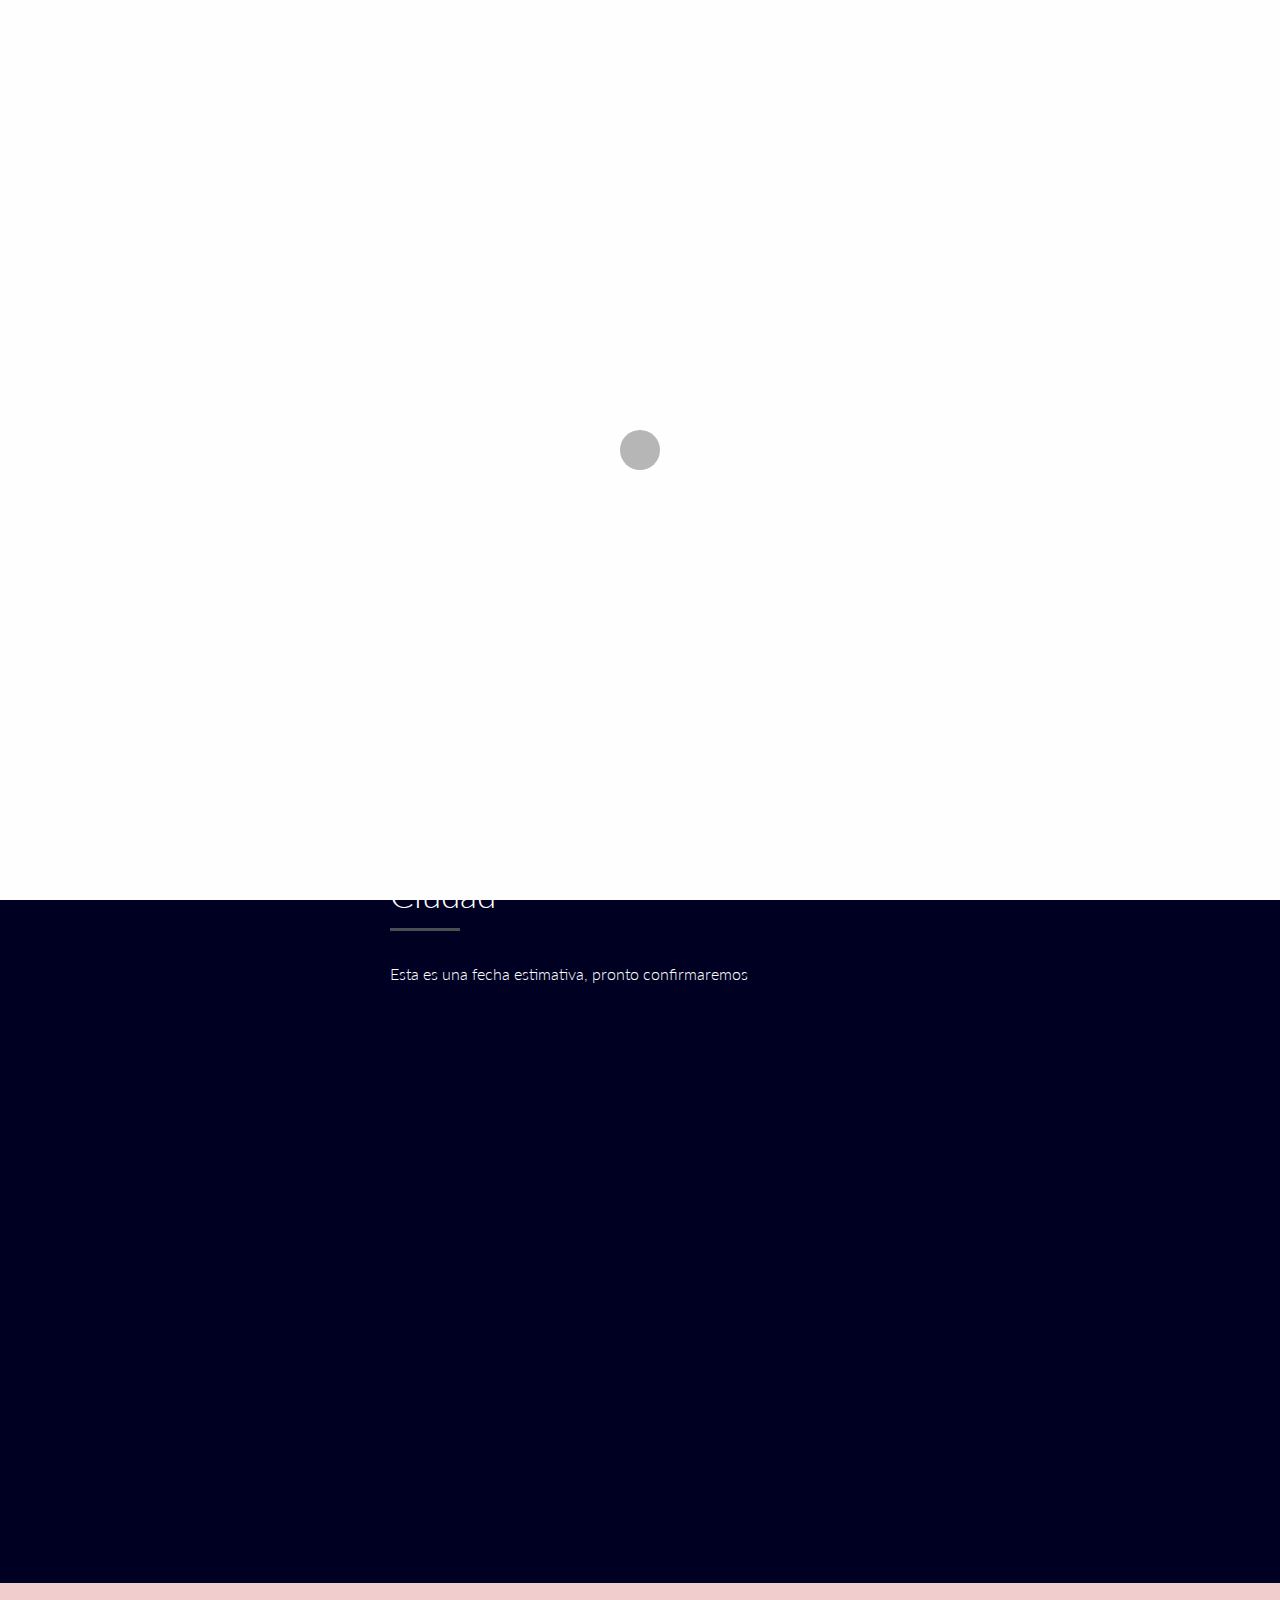
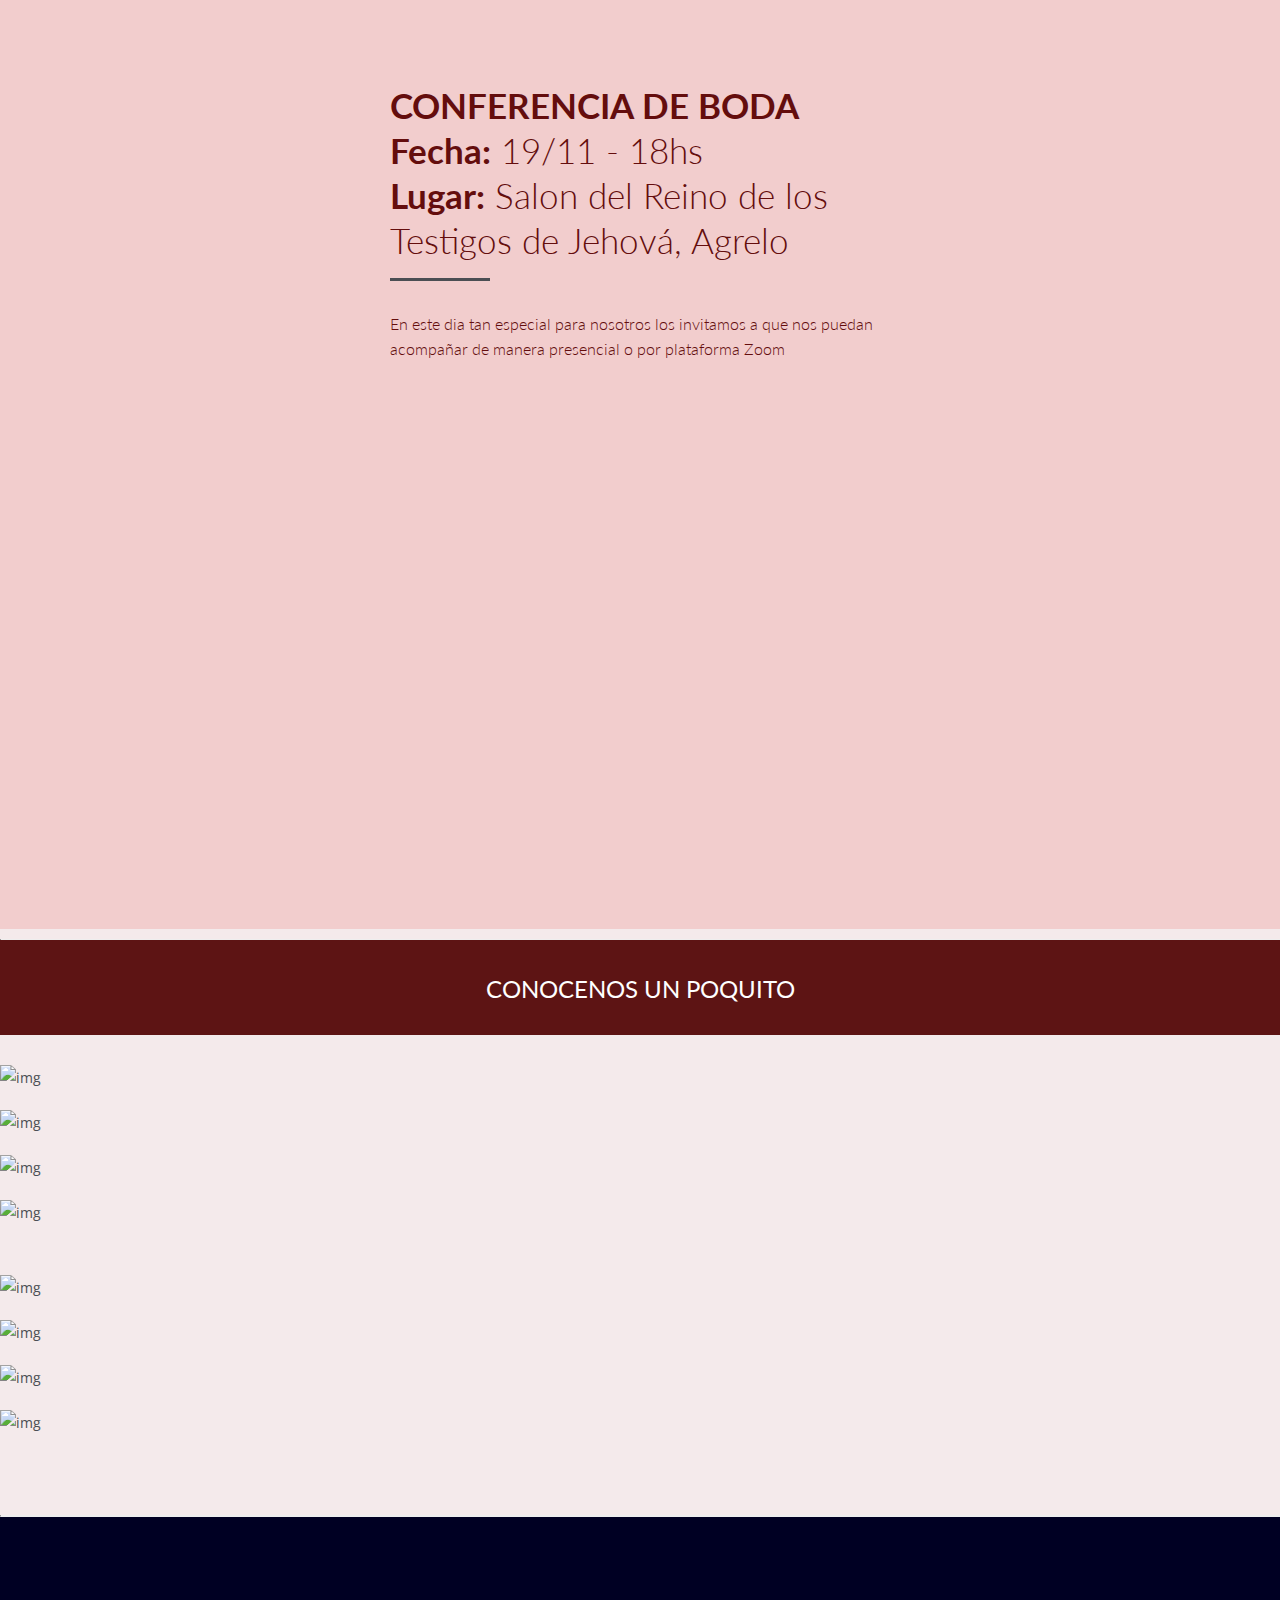
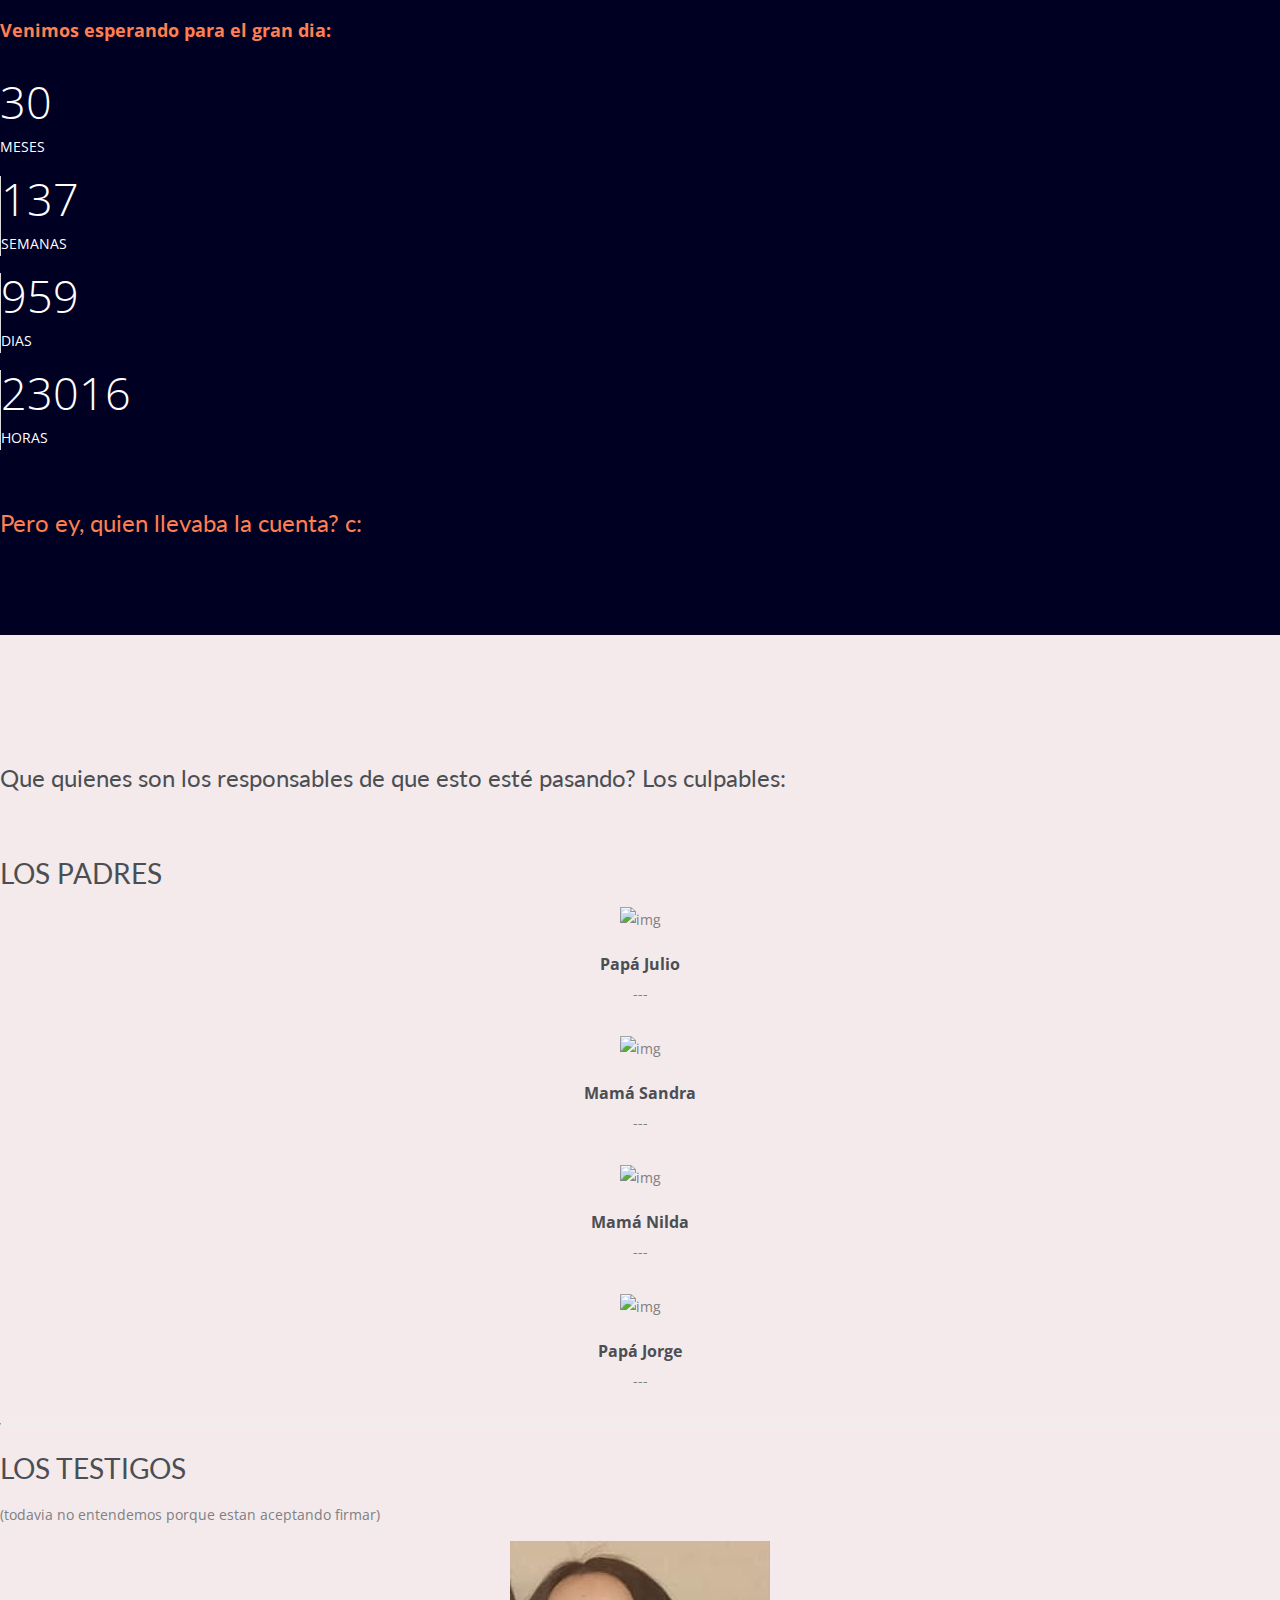
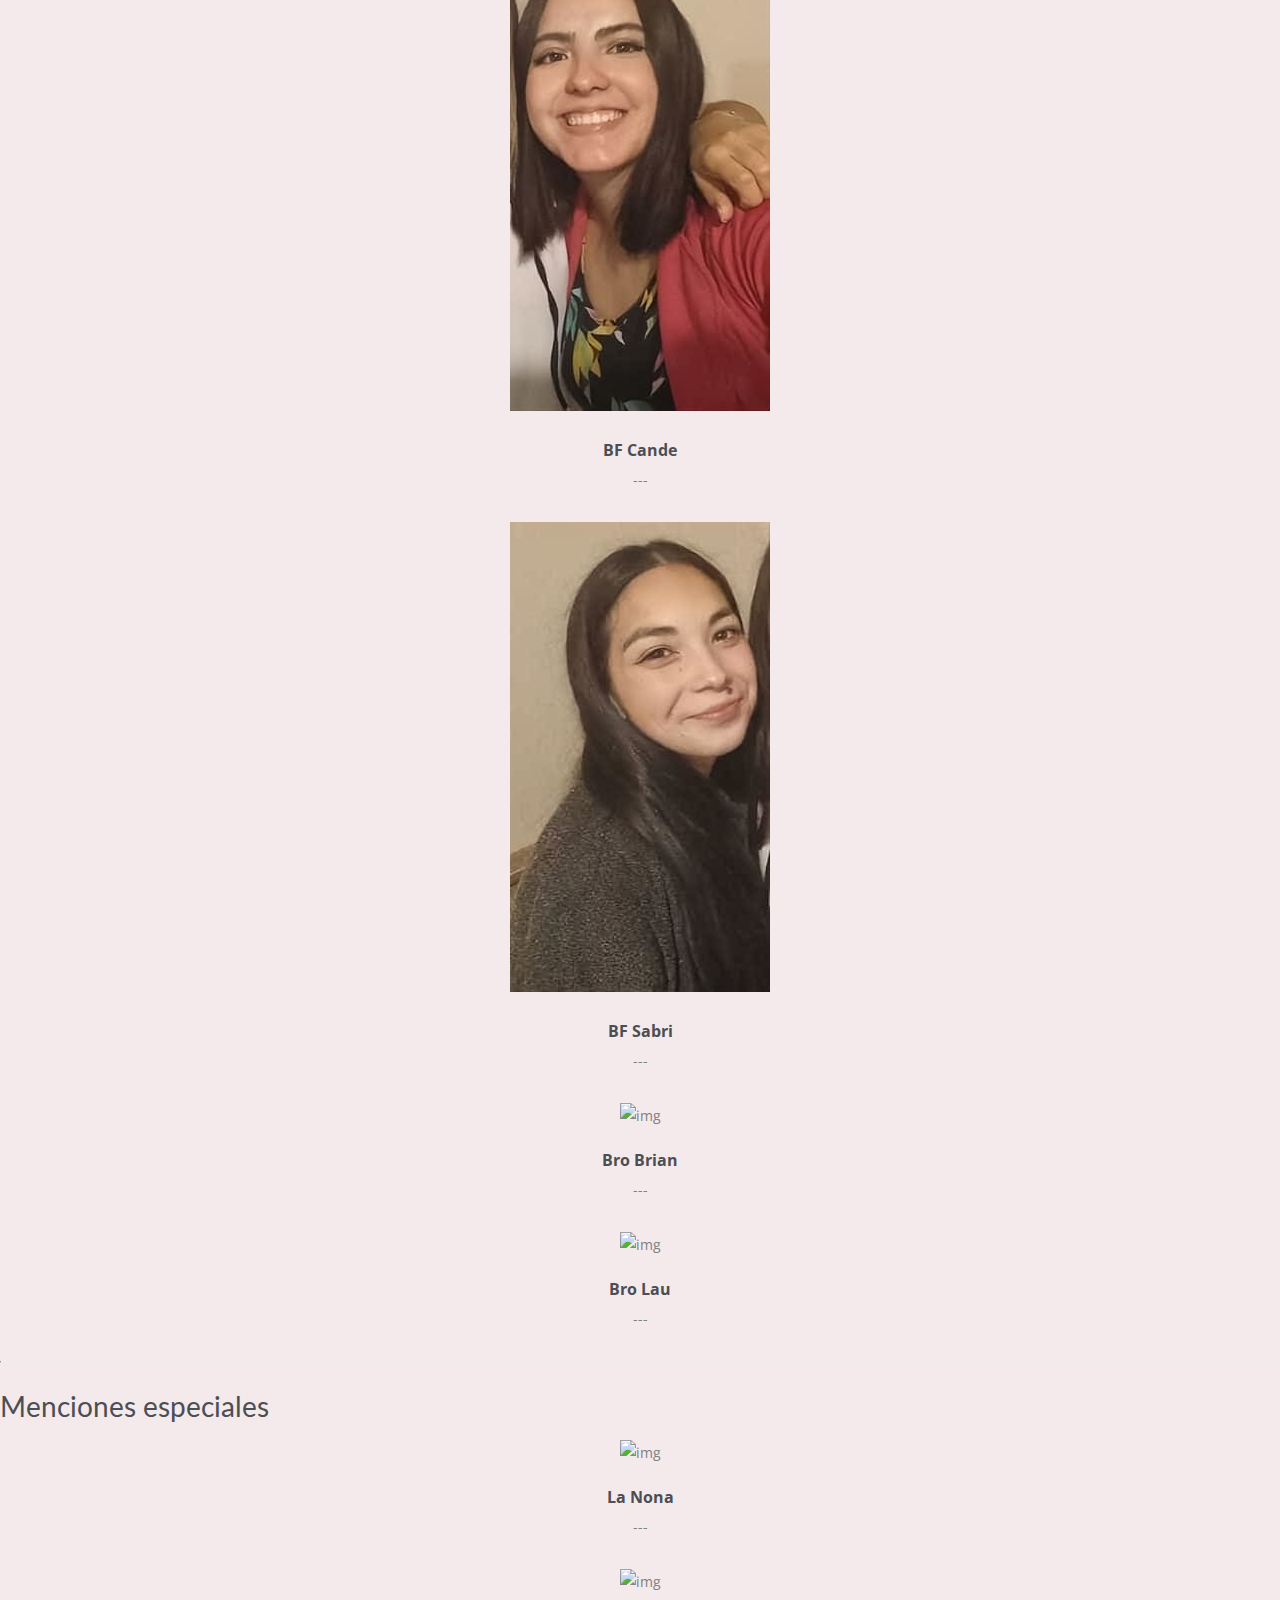
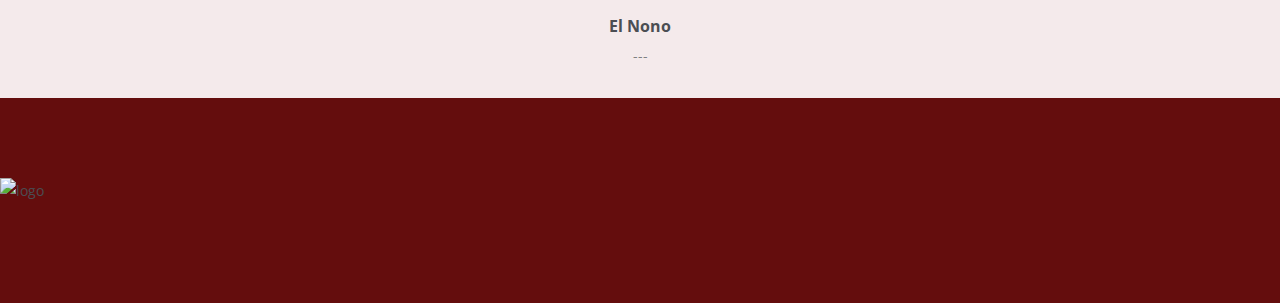
==== commit 293639e8: "fix contacts section, IA-enhanced images, small fixes" ====
--- a/index.html
+++ b/index.html
@@ -575,7 +575,7 @@
           <p>(todavia no entendemos porque estan aceptando firmar)</p>
           <div class="member col-md-3 col-sm-4 wow fadeInUp">
             <div class="member-image">
-              <img src="images/nostros/IMG-20220417-WA0006.jpg" alt="img">
+              <img src="images/nostros/BF-Cande.jpeg" alt="img">
             </div>
             <h3> BF Cande</h3>
             <span>---</span>
@@ -583,7 +583,7 @@
 
           <div class="member col-md-3 col-sm-4 wow fadeInUp" data-wow-delay="200ms">
             <div class="member-image">
-              <img src="images/nostros/IMG-20220417-WA0006 (1).jpg" alt="img">
+              <img src="images/nostros/BF-Sabri.jpeg" alt="img">
             </div>
             <h3>BF Sabri</h3>
             <span>---</span>
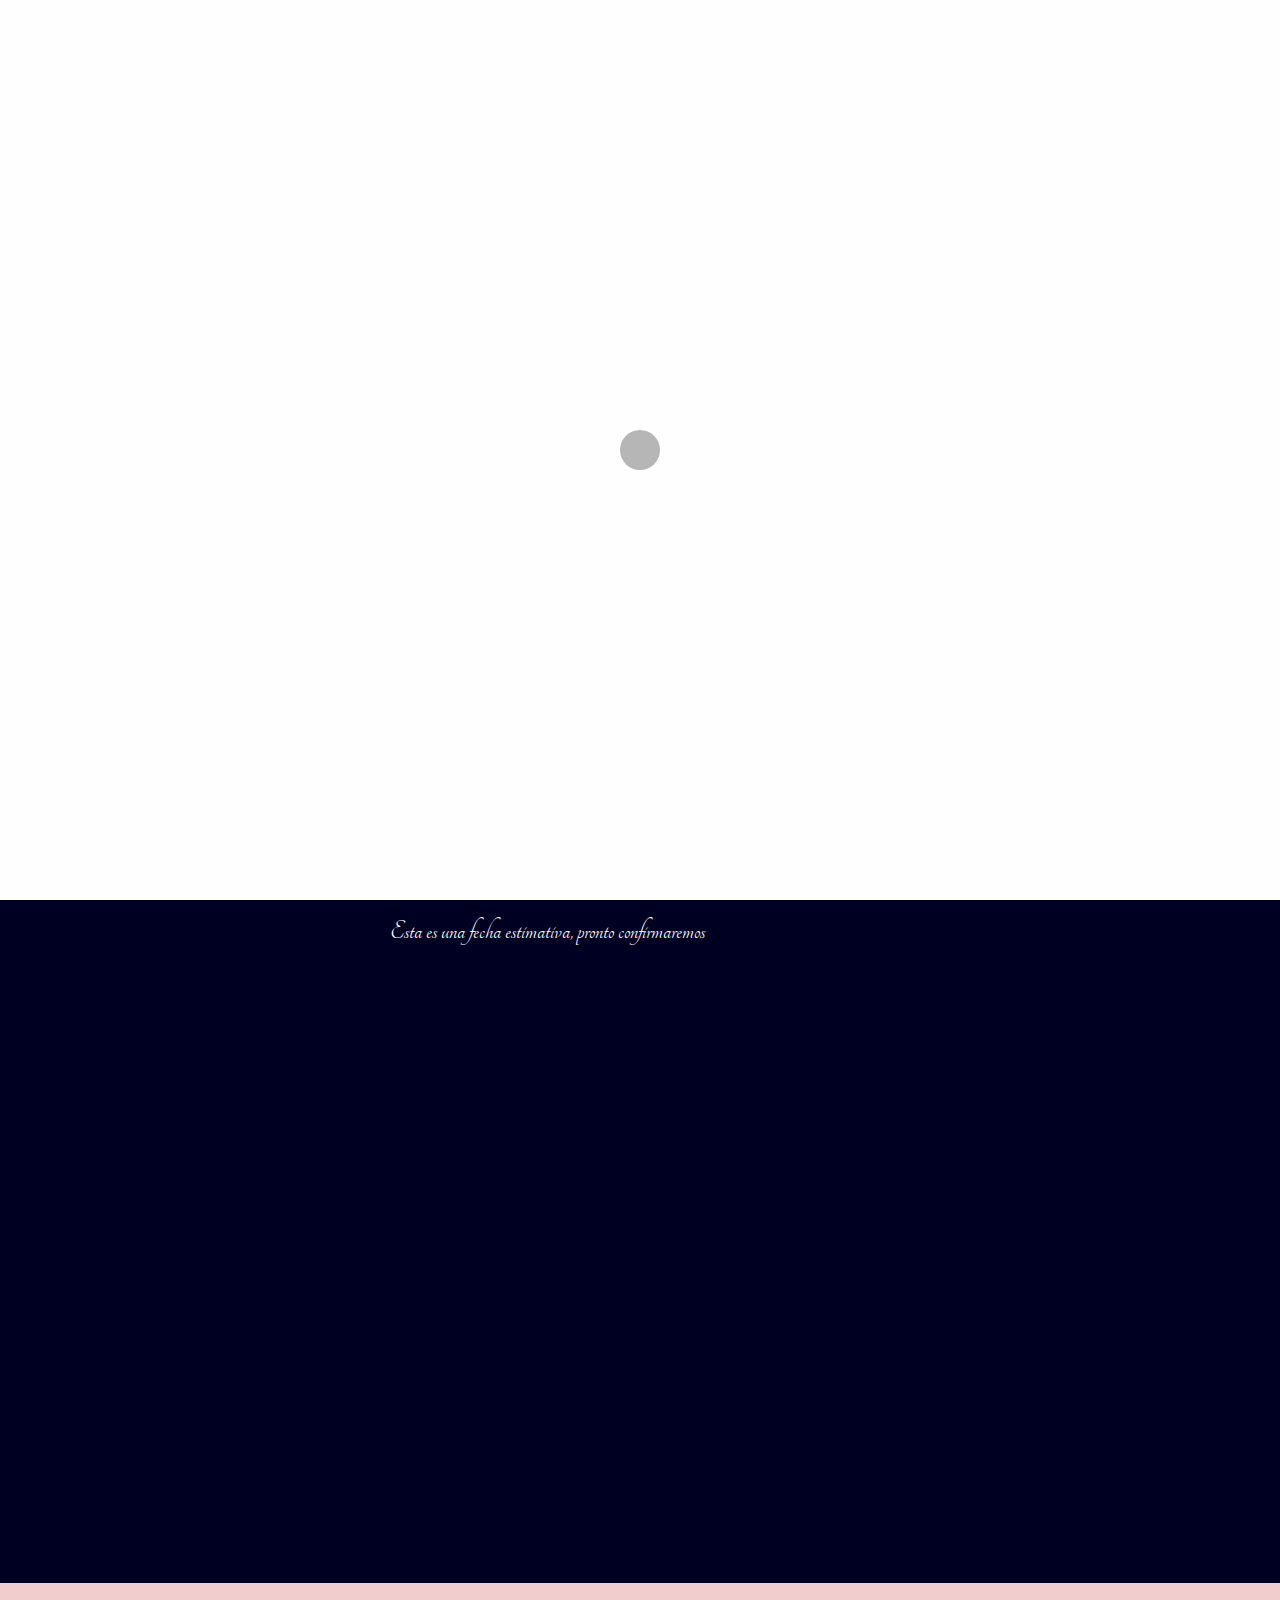
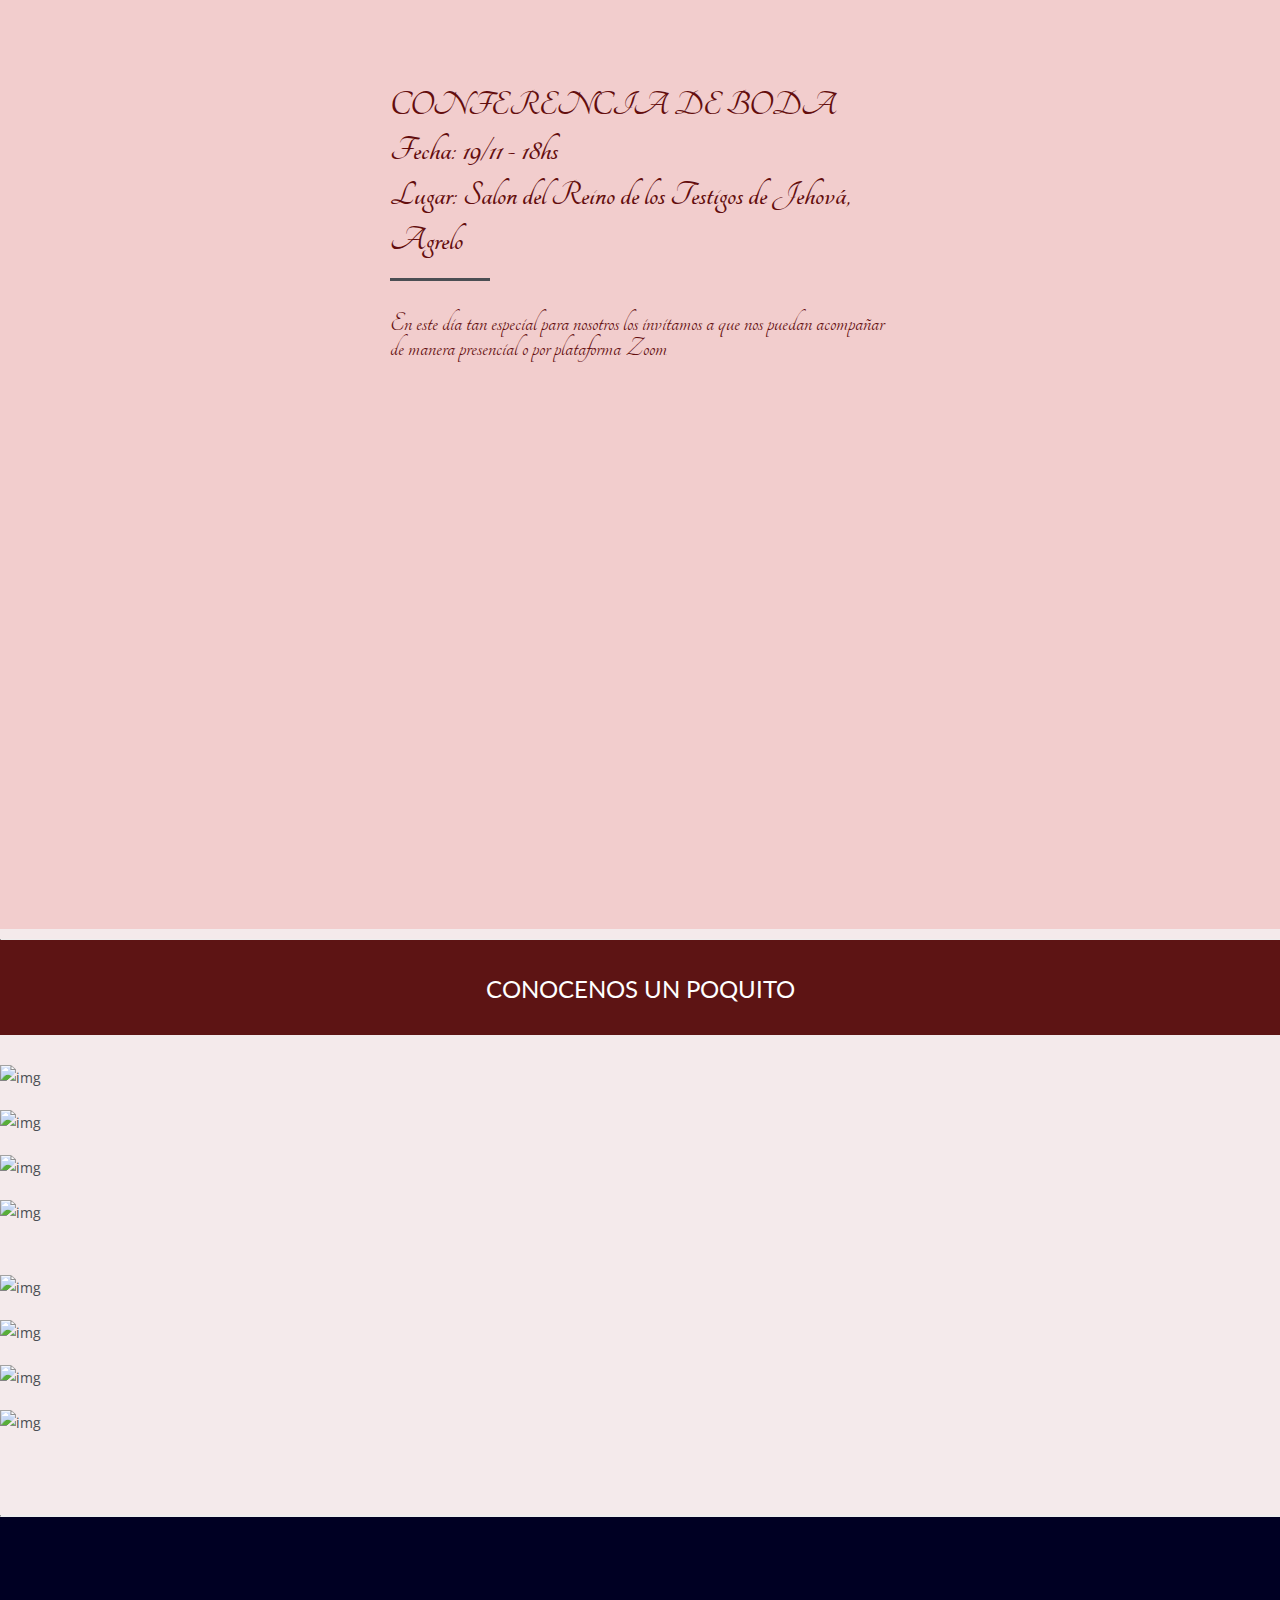
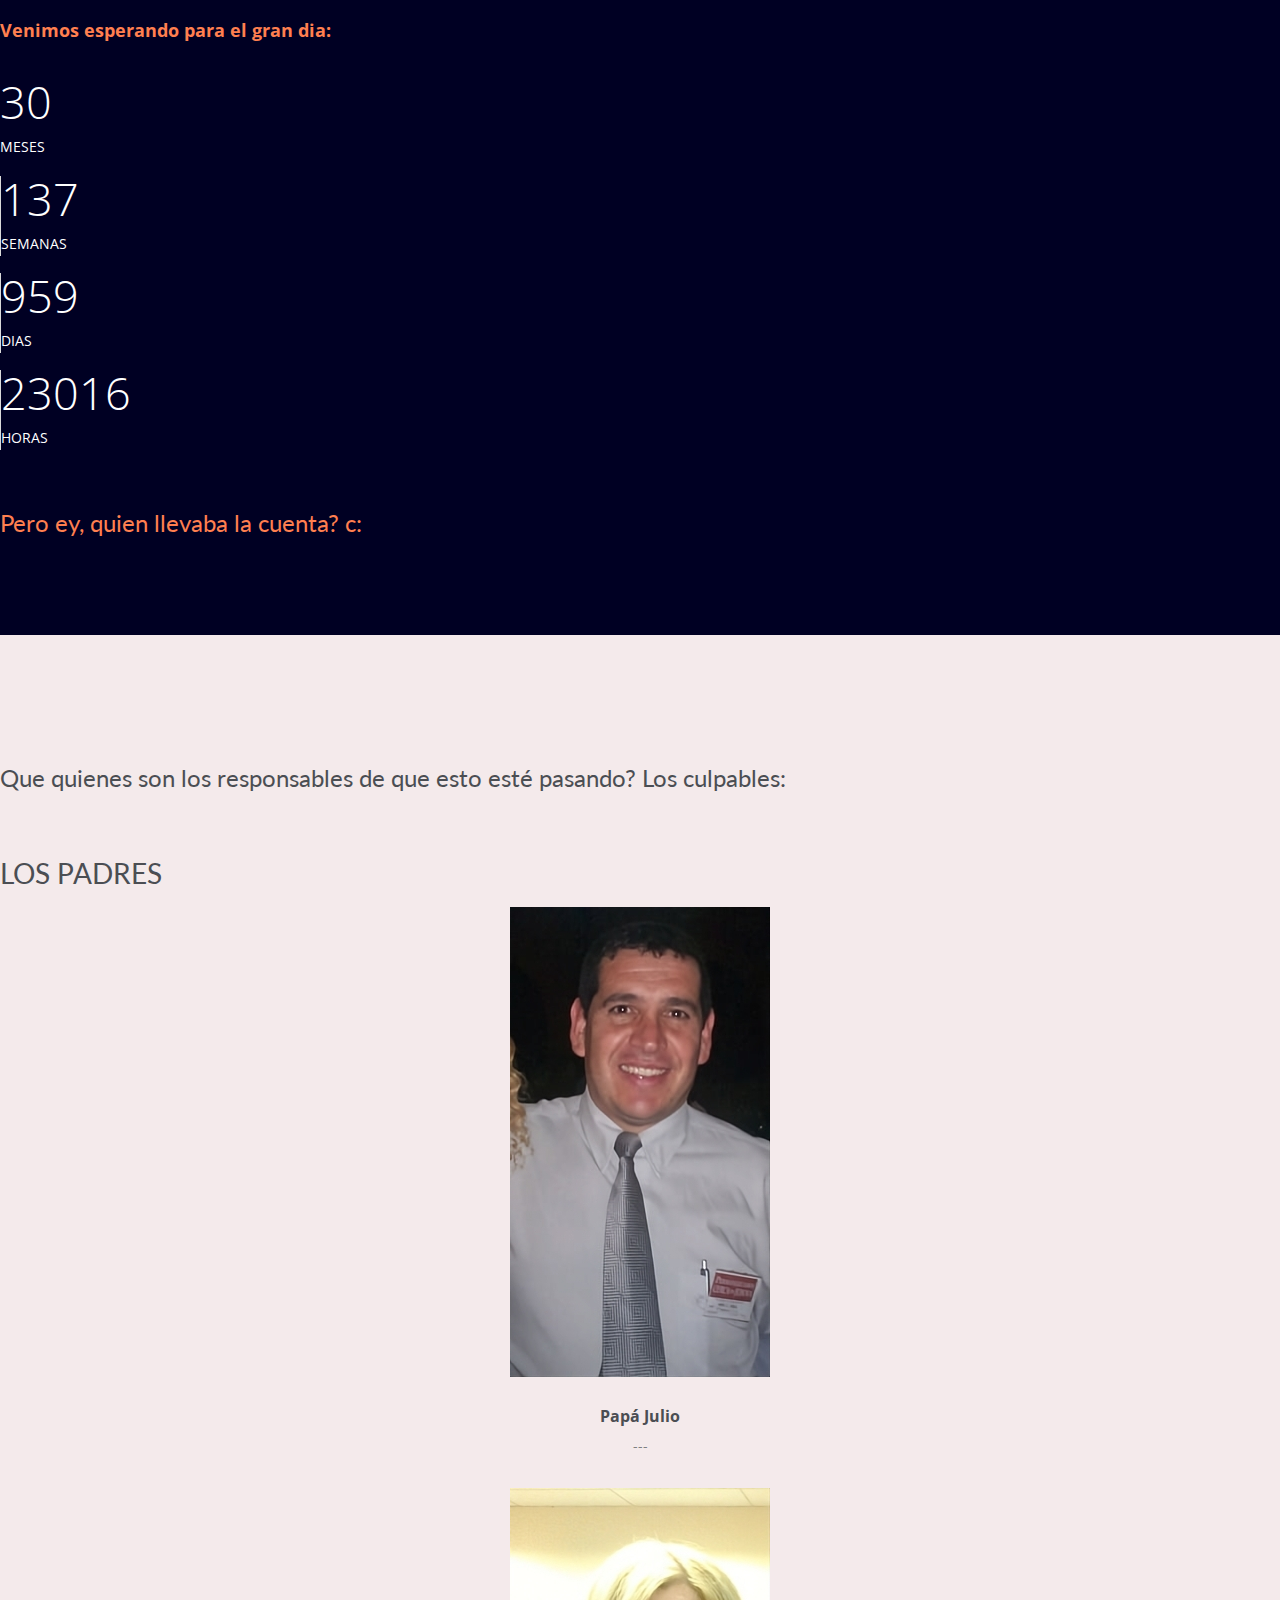
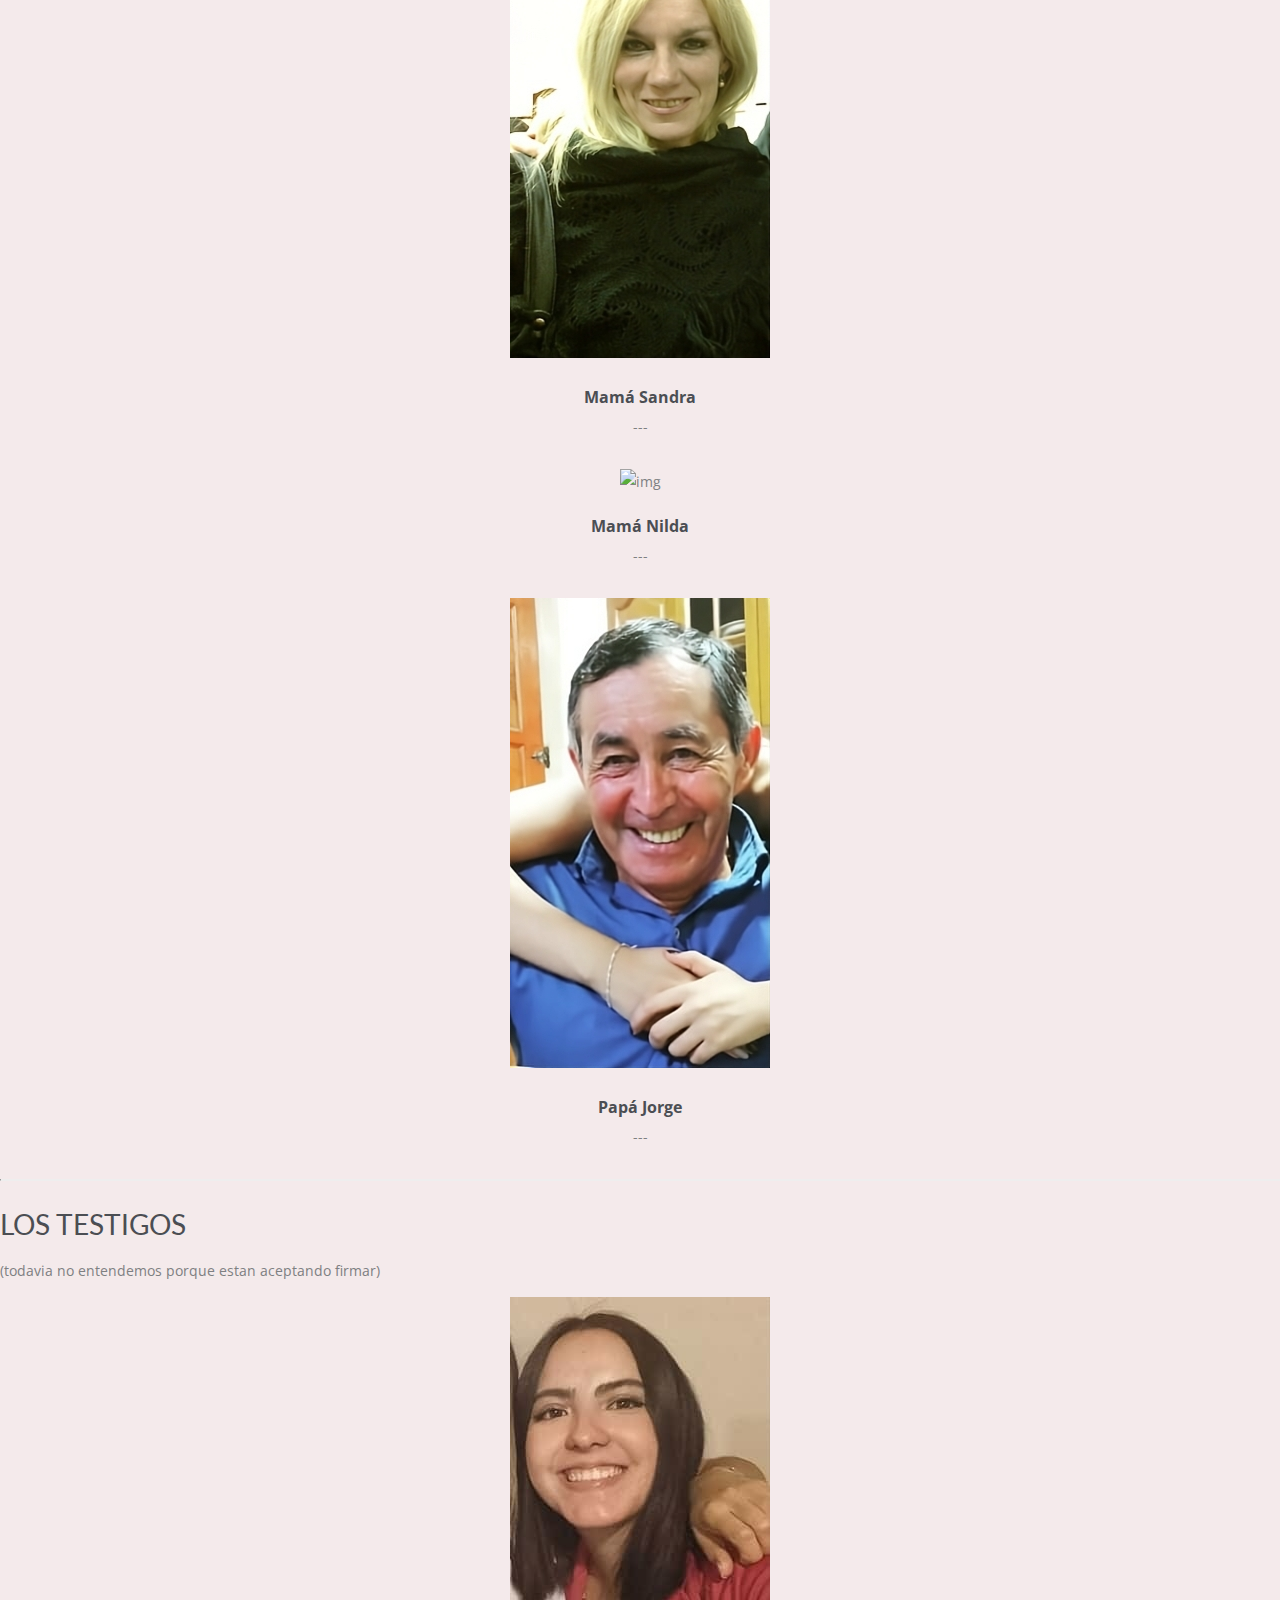
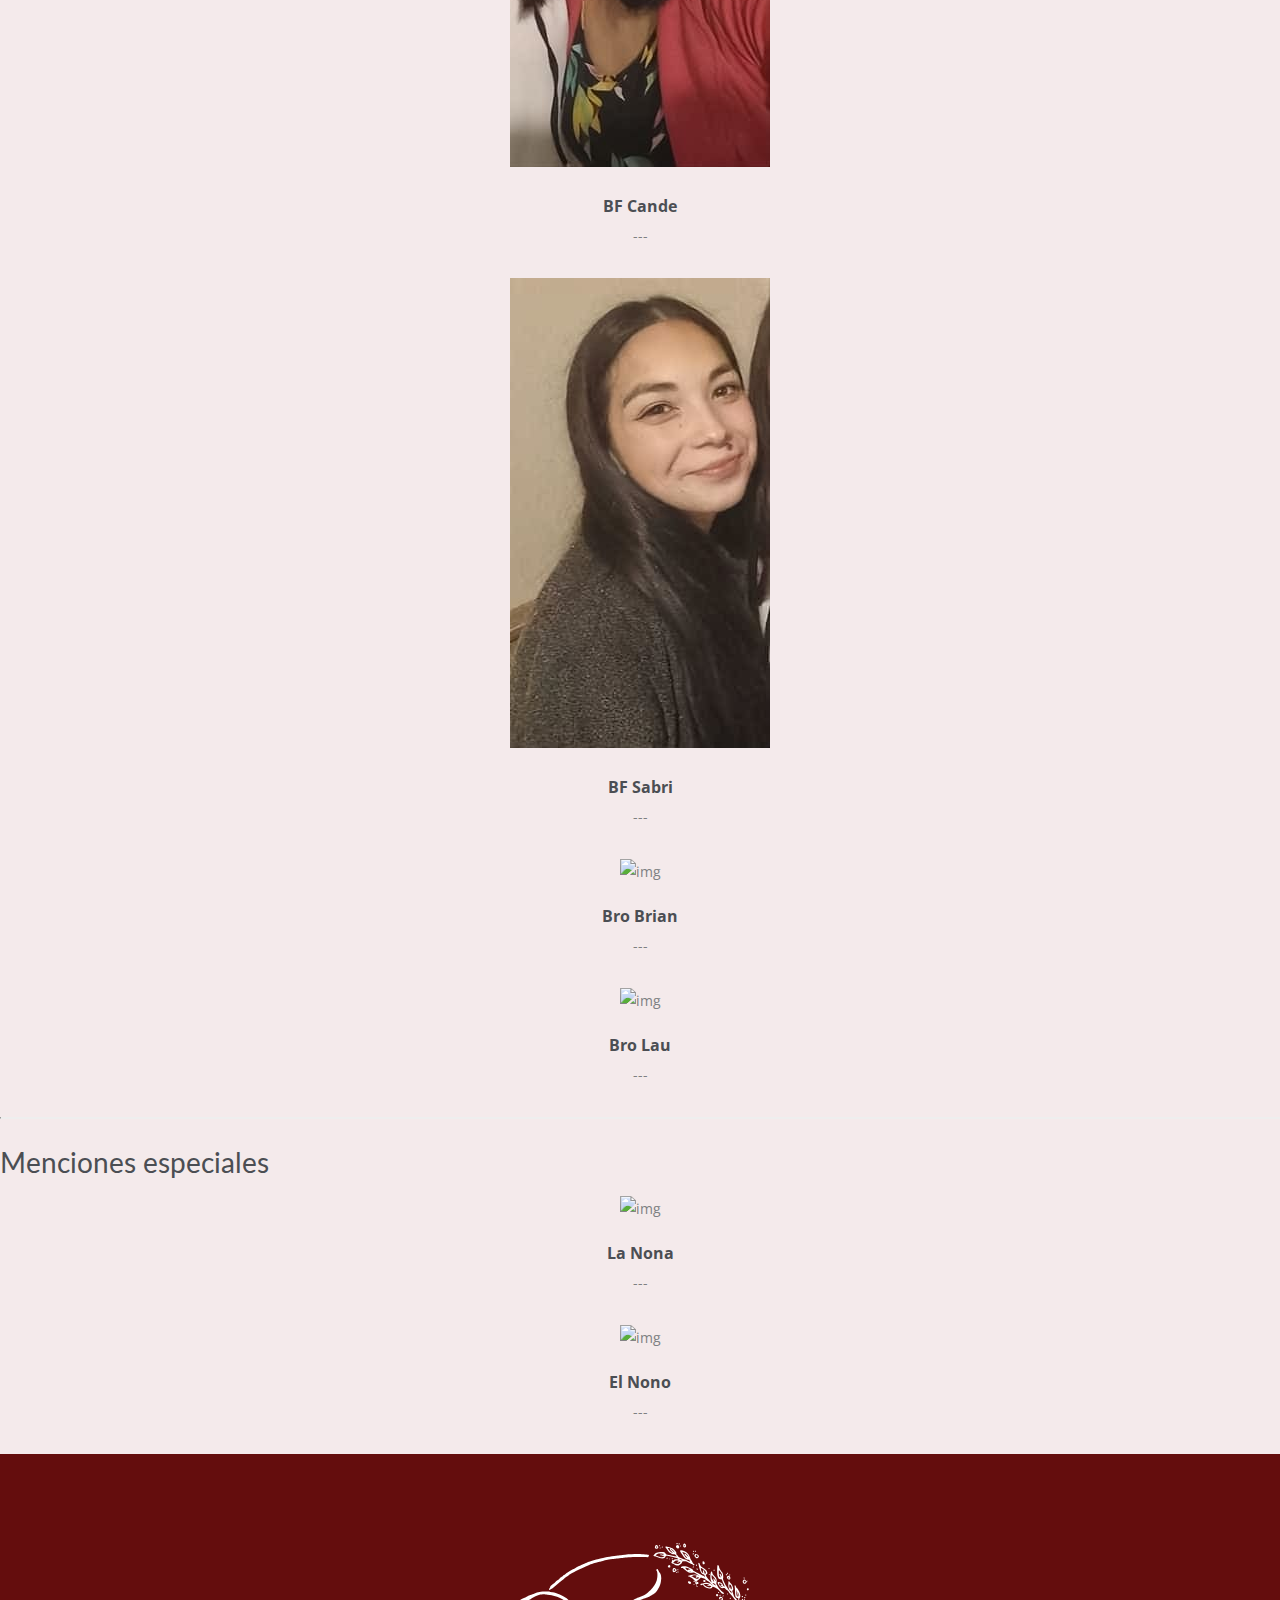
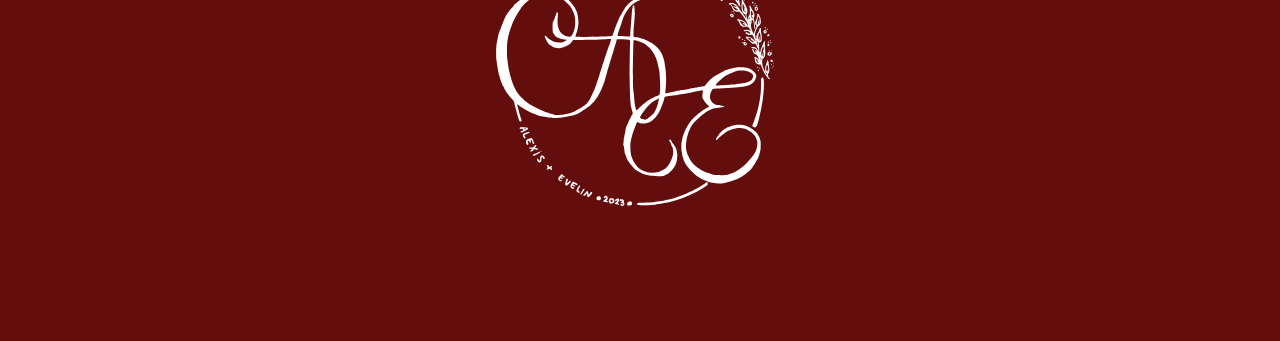
==== commit 257ec5b8: "otro commit" ====
--- a/index.html
+++ b/index.html
@@ -28,6 +28,12 @@
   <!--  GOOGLE FONT -->
   <link href='https://fonts.googleapis.com/css?family=Lato:300,400,700%7COpen+Sans:400,300,700' rel='stylesheet'
     type='text/css'>
+  <link rel="preconnect" href="https://fonts.googleapis.com">
+  <link rel="preconnect" href="https://fonts.gstatic.com" crossorigin>
+  <link href="https://fonts.googleapis.com/css2?family=Tangerine:wght@400;700&display=swap" rel="stylesheet">
+  <link rel="preconnect" href="https://fonts.googleapis.com">
+  <link rel="preconnect" href="https://fonts.gstatic.com" crossorigin>
+  <link href="https://fonts.googleapis.com/css2?family=Bad+Script&family=Great+Vibes&display=swap" rel="stylesheet">
 
   <!-- ICONS ELEGANT FONT & FONT AWESOME & LINEA ICONS  -->
   <link rel="stylesheet" href="css/icons-fonts.css">
@@ -277,13 +283,16 @@
 
           <div class="col-md-6 wow fadeInLeft equal-height ">
             <div class="fes2-main-text-cont">
-              <div class="title-fs-45" style="color: white;">
+              <div class="title-fs-45 tangerine" style="color: white;">
                 Ceremonia <span class="bold">Civil</span><br>
                 <span class="bold">Fecha:</span><span> 17/11</span><br>
                 <span class="bold">Lugar:</span><span> Registro Civil, Mendoza Ciudad</span>
               </div>
               <div class="line-3-70"></div>
-              <div class="fes2-text-cont" style="color: white;">Esta es una fecha estimativa, pronto confirmaremos
+              <div class="fes2-text-cont" style="color: white;">
+                <p class="tangerine" style="font-size: 28px;">
+                  Esta es una fecha estimativa, pronto confirmaremos
+                </p>
               </div>
             </div>
           </div>
@@ -305,15 +314,19 @@
 
           <div class="col-md-6 left-50 wow fadeInRight equal-height">
             <div class="fes2-main-text-cont">
-              <div class="title-fs-45" style="color: rgb(100, 13, 13);">
+              <div class="title-fs-45 tangerine bold" style="color: rgb(100, 13, 13);">
                 <span class="bold">CONFERENCIA DE BODA</span><br>
                 <span class="bold">Fecha:</span> 19/11 - 18hs<br>
                 <span class="bold">Lugar:</span> Salon del Reino de los Testigos de Jehová, Agrelo
               </div>
               <div class="line-3-100"></div>
-              <div class="fes2-text-cont" style="color: rgb(100, 13, 13);">En este dia tan especial para nosotros los
-                invitamos a
-                que nos puedan acompañar de manera presencial o por plataforma Zoom</div>
+              <div class="fes2-text-cont" style="color: rgb(100, 13, 13);">
+                <p class="tangerine" style="font-size: 28px;">
+                  En este dia tan especial para nosotros los
+                  invitamos a
+                  que nos puedan acompañar de manera presencial o por plataforma Zoom</div>
+                </p>
+                  
             </div>
           </div>
 
@@ -533,7 +546,7 @@
           <h2>LOS PADRES</h2>
           <div class="member col-md-3 col-sm-4 wow fadeInUp">
             <div class="member-image">
-              <img src="images/nostros/fotos 250 (2).jpg" alt="img">
+              <img src="images/nostros/fotos_250_(2)-transformed.jpeg" alt="img">
             </div>
             <h3>Papá Julio</h3>
             <span>---</span>
@@ -541,7 +554,7 @@
 
           <div class="member col-md-3 col-sm-4 wow fadeInUp" data-wow-delay="200ms">
             <div class="member-image">
-              <img src="images/nostros/IMG-20181009-WA0002.jpg" alt="img">
+              <img src="images/nostros/20160427-0001_(6)_(1)-transformed.jpeg" alt="img">
             </div>
             <h3>Mamá Sandra</h3>
             <span>---</span>
@@ -557,7 +570,7 @@
 
           <div class="member col-md-3 col-sm-4 wow fadeInUp" data-wow-delay="400ms">
             <div class="member-image">
-              <img src="images/nostros/Screenshot_2023-08-17-23-08-25-400_com.whatsapp~2 (1).jpg" alt="img">
+              <img src="images/nostros/Screenshot_2023-08-17-23-08-25-400_com_whatsapp_2_(1)-transformed.jpeg" alt="img">
             </div>
             <h3>Papá Jorge</h3>
             <span>---</span>
--- a/css/style.css
+++ b/css/style.css
@@ -3105,8 +3105,23 @@
 .logo-footer{
   max-height:300px;
 }
+
+.tangerine {
+  font-family: 'Tangerine', cursive;
+}
+
+.vibes {
+  font-family: 'Great Vibes', cursive;
+}
+
+.bscript {
+  font-family: 'Charm', cursive;
+}
+
 .logo-footer-cont{
   margin-bottom:50px;
+  display: flex;
+  justify-content: center;
 }
 .logo-footer-div{
   margin: auto;
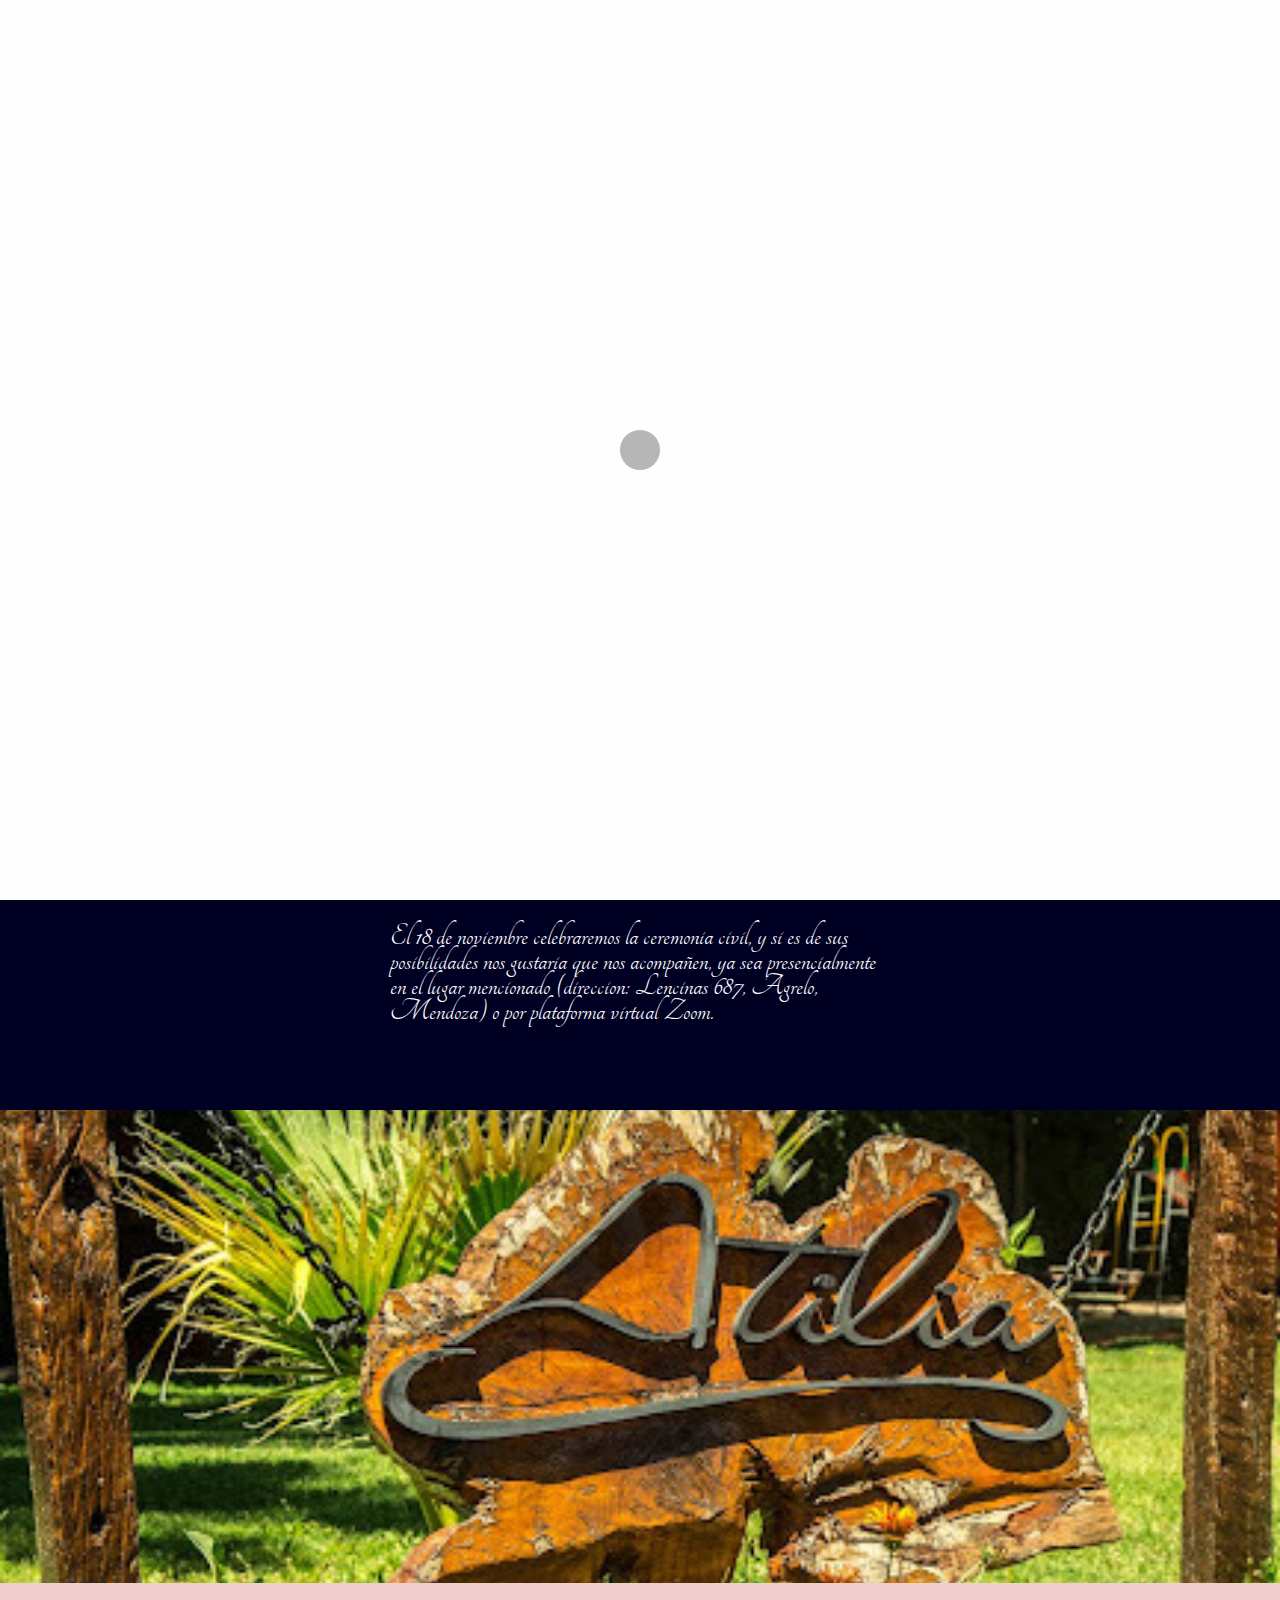
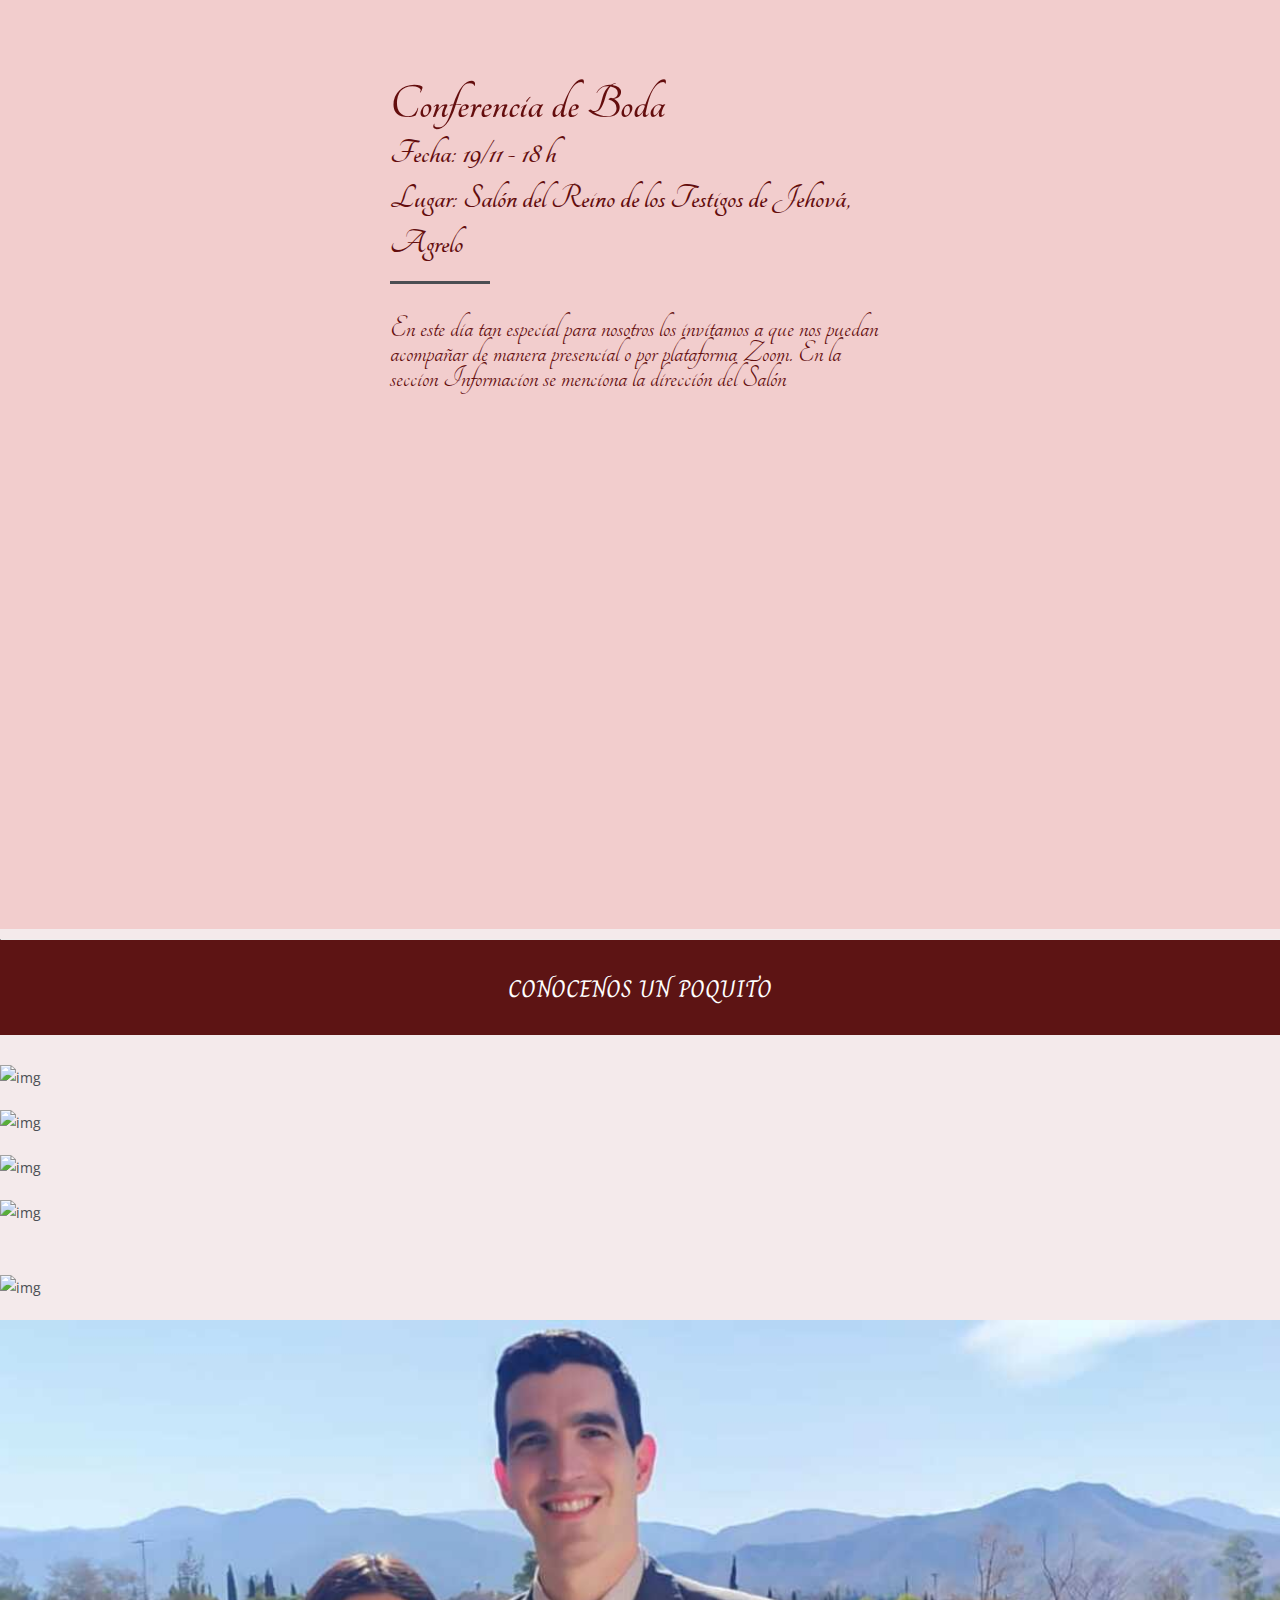
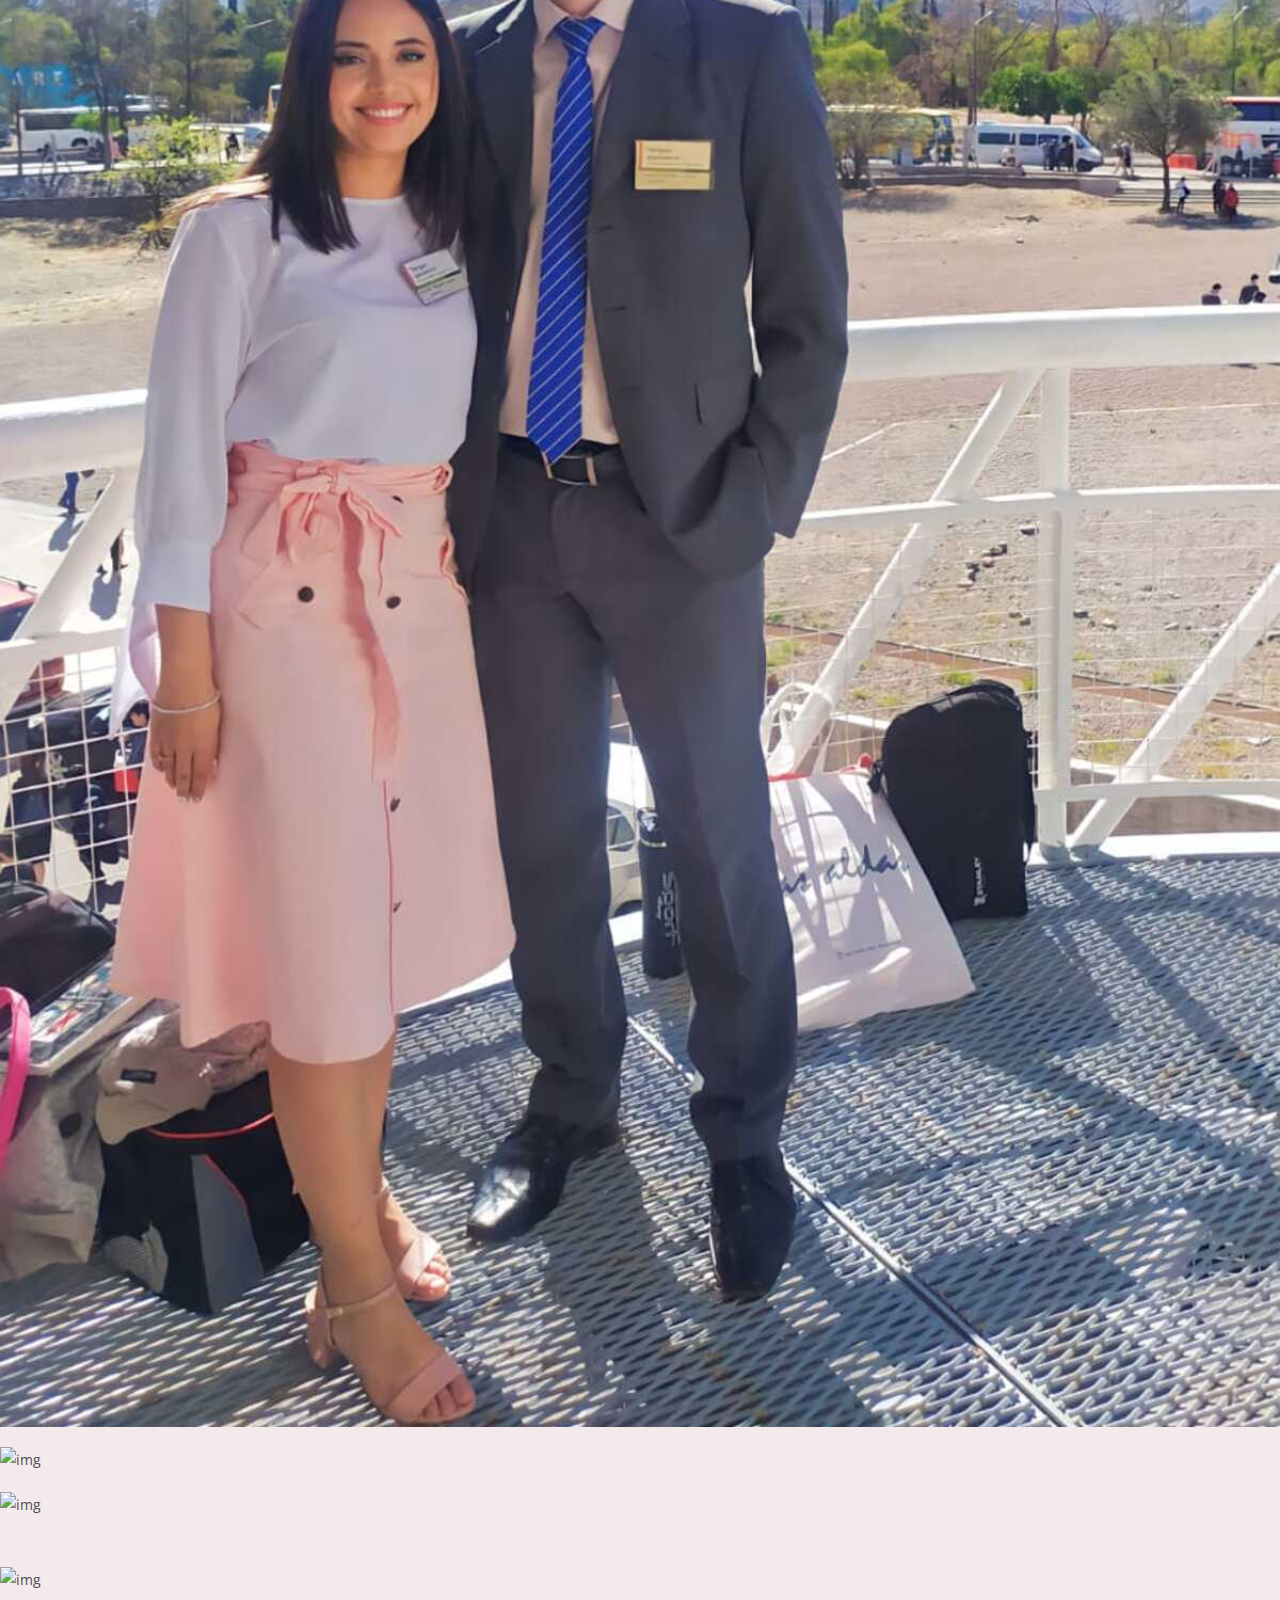
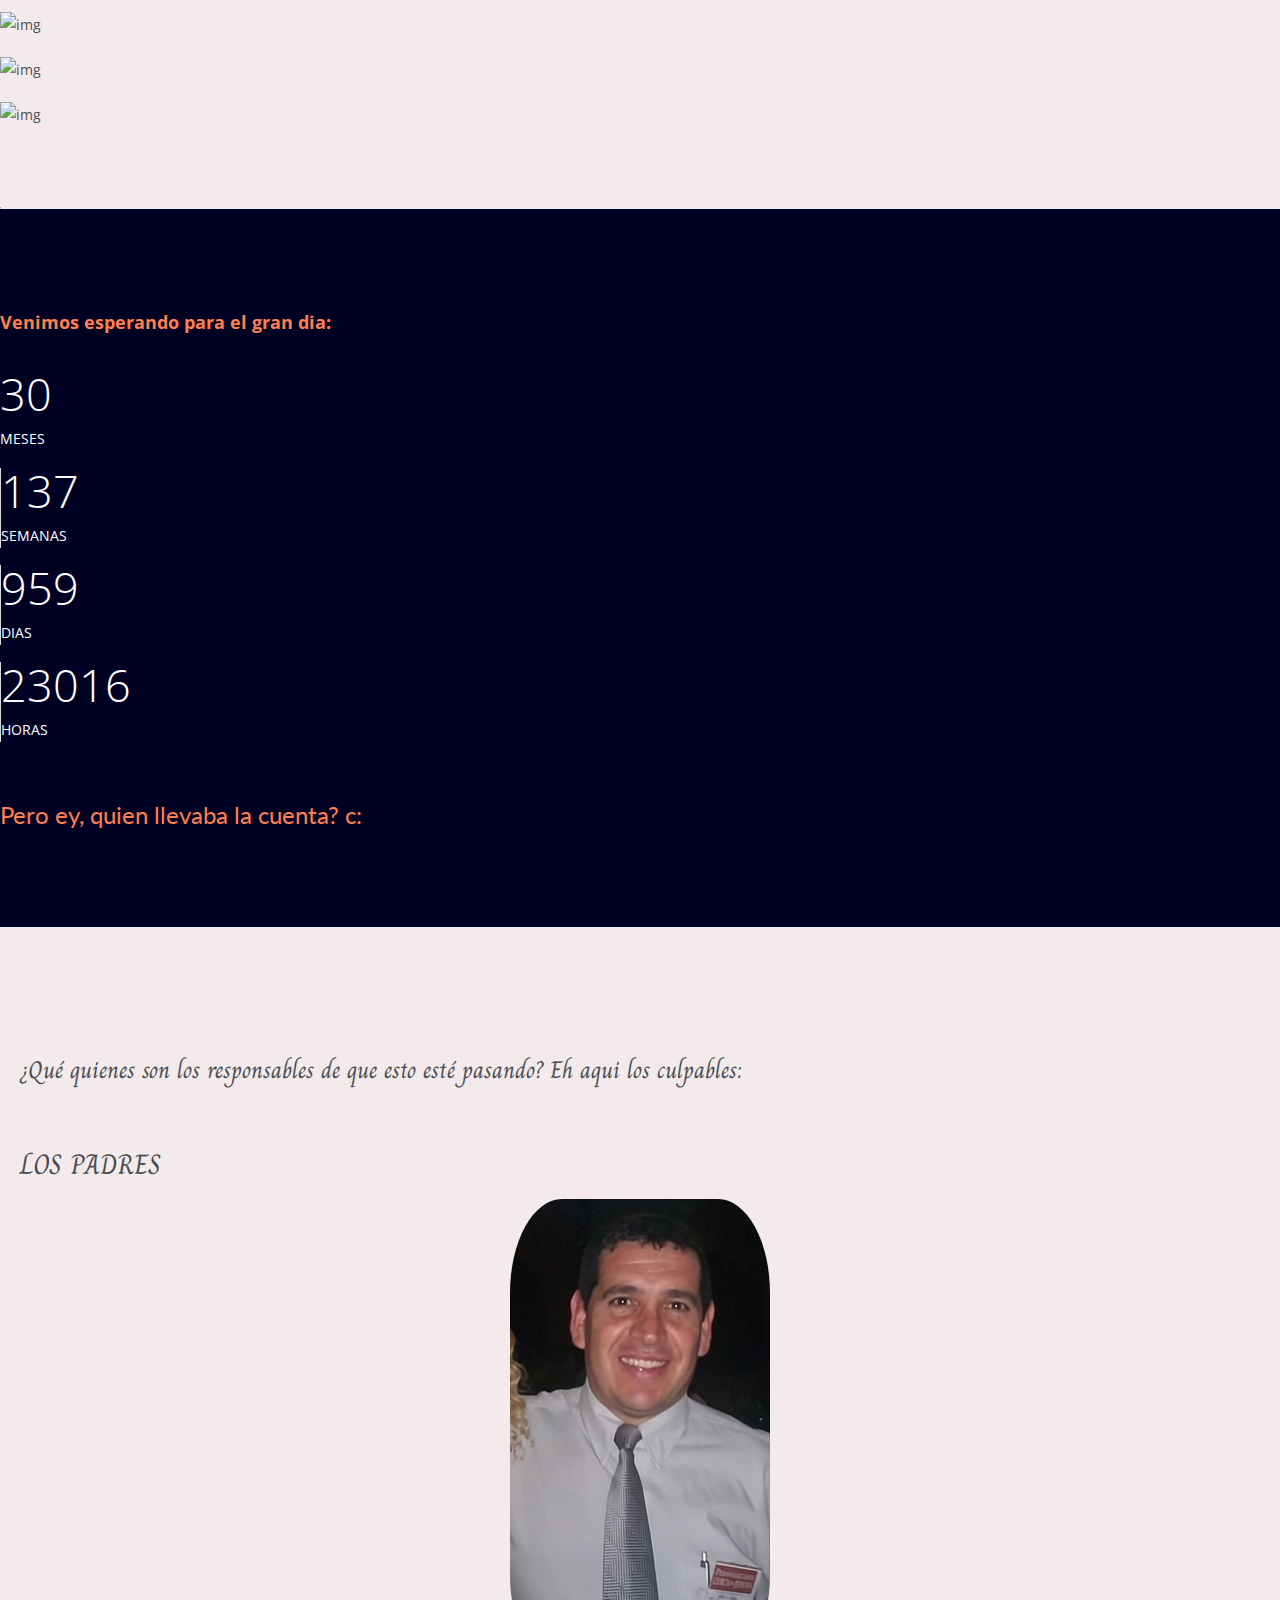
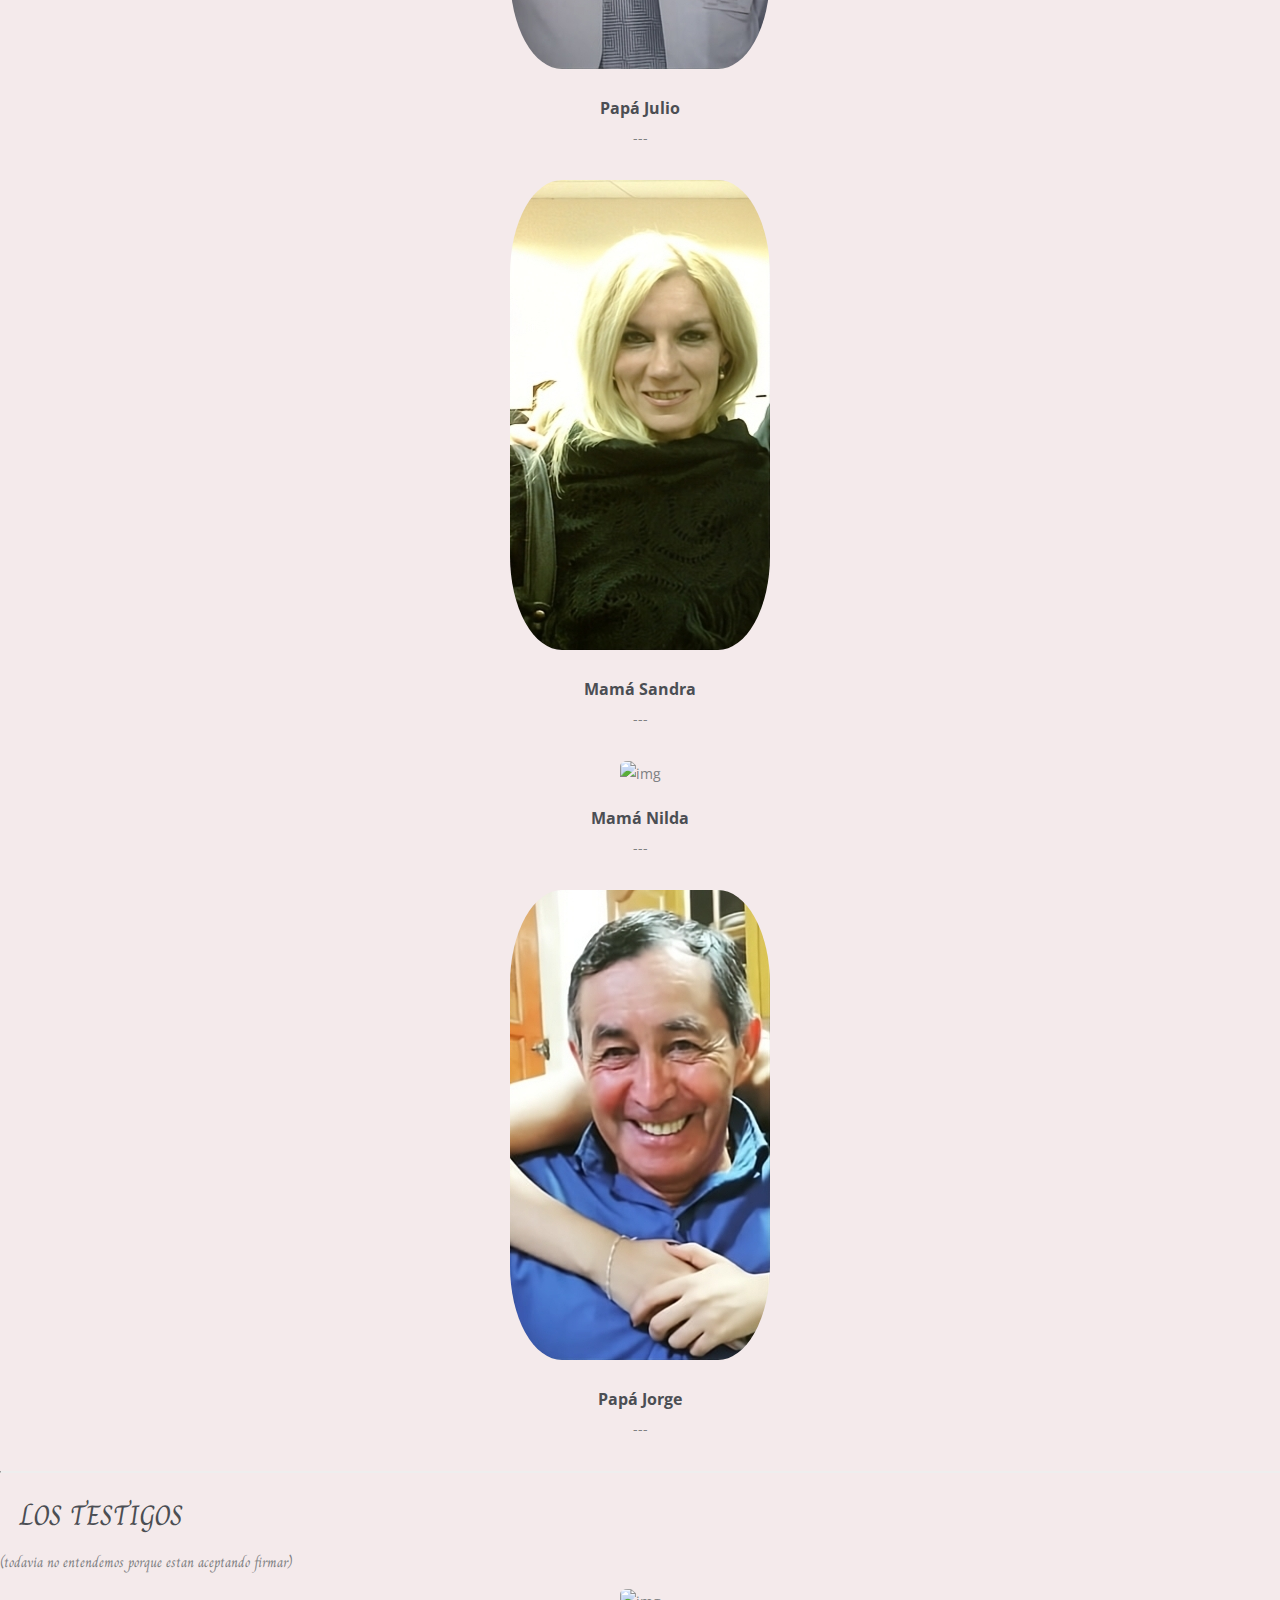
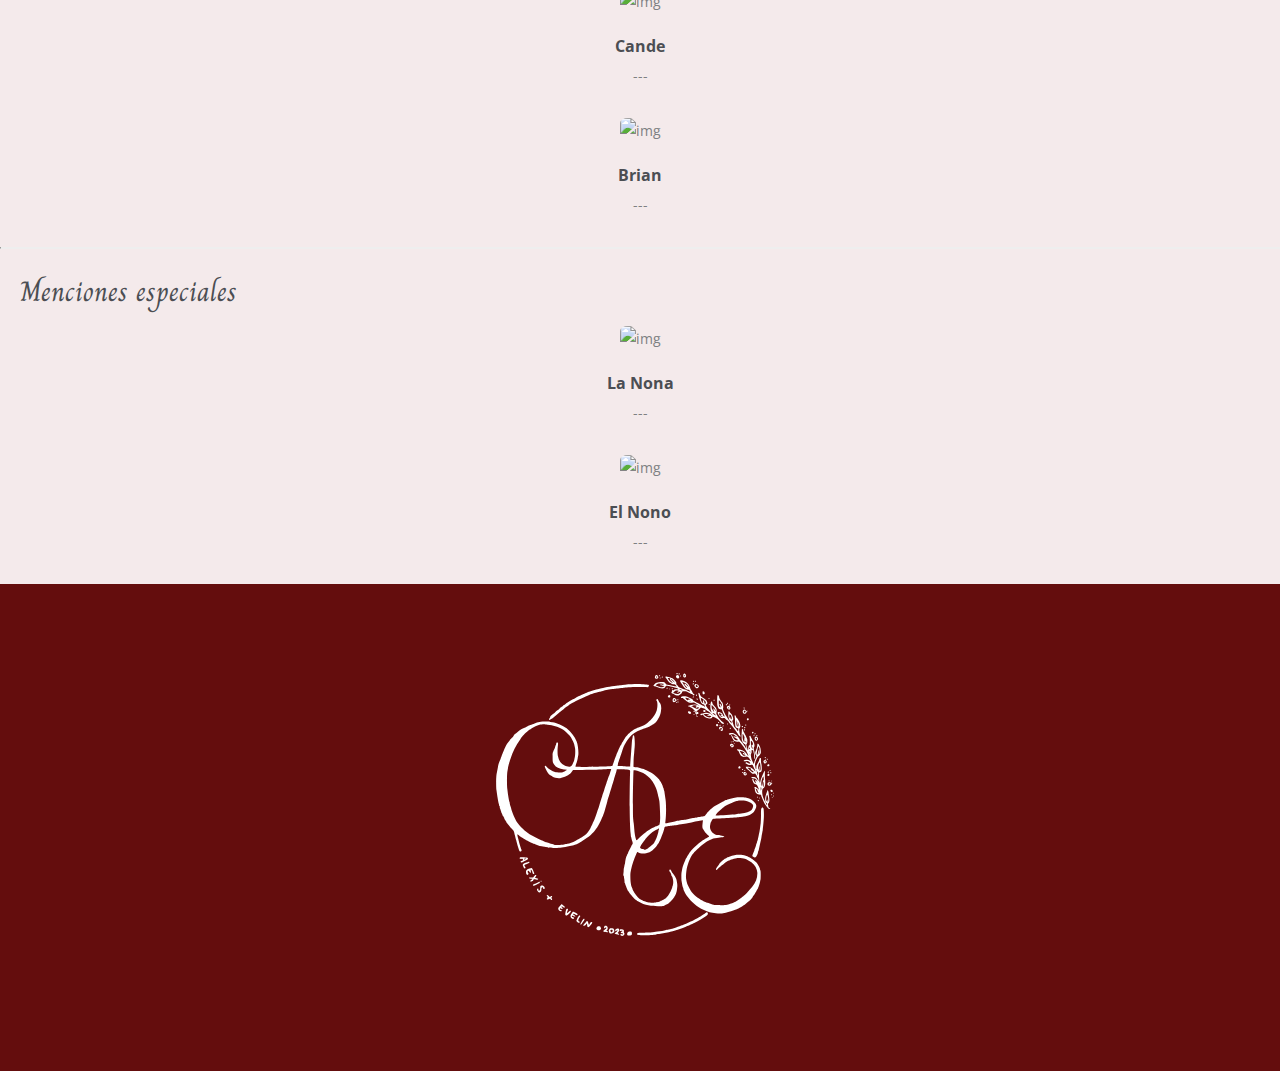
==== commit 0f0c7c68: "civil y testigos actualizado" ====
--- a/index.html
+++ b/index.html
@@ -28,13 +28,12 @@
   <!--  GOOGLE FONT -->
   <link href='https://fonts.googleapis.com/css?family=Lato:300,400,700%7COpen+Sans:400,300,700' rel='stylesheet'
     type='text/css'>
-  <link rel="preconnect" href="https://fonts.googleapis.com">
-  <link rel="preconnect" href="https://fonts.gstatic.com" crossorigin>
-  <link href="https://fonts.googleapis.com/css2?family=Tangerine:wght@400;700&display=swap" rel="stylesheet">
-  <link rel="preconnect" href="https://fonts.googleapis.com">
-  <link rel="preconnect" href="https://fonts.gstatic.com" crossorigin>
-  <link href="https://fonts.googleapis.com/css2?family=Bad+Script&family=Great+Vibes&display=swap" rel="stylesheet">
-
+    <link rel="preconnect" href="https://fonts.googleapis.com">
+    <link rel="preconnect" href="https://fonts.gstatic.com" crossorigin>
+    <link href="https://fonts.googleapis.com/css2?family=Tangerine:wght@400;700&display=swap" rel="stylesheet">
+    <link rel="preconnect" href="https://fonts.googleapis.com">
+    <link rel="preconnect" href="https://fonts.gstatic.com" crossorigin>
+    <link href="https://fonts.googleapis.com/css2?family=Bad+Script&family=Charm&family=Great+Vibes&family=Satisfy&display=swap" rel="stylesheet">
   <!-- ICONS ELEGANT FONT & FONT AWESOME & LINEA ICONS  -->
   <link rel="stylesheet" href="css/icons-fonts.css">
 
@@ -143,13 +142,13 @@
 
                       <!-- MENU ITEM -->
                       <li class="parent">
-                      <li class="main-menu-title current"><a style="color: white; font-weight: 600;"
+                      <li class="main-menu-title current bscript"><a style="color: white; font-weight: 600; font-size: 18px;"
                           href="index.html">BODA</a></li>
                       </li>
 
                       <!-- MENU ITEM -->
                       <li class="parent">
-                      <li class="main-menu-title"><a style="color: white; font-weight: 600;"
+                      <li class="main-menu-title bscript"><a style="color: white; font-weight: 600; font-size: 18px;"
                           href="informacion.html">INFORMACION</a></li>
                       </li>
 
@@ -202,15 +201,15 @@
                   <div class="tp-caption dark-light-100 tp-left sfb tp-resizeme" data-x="50" data-y="205"
                     data-speed="500" data-start="850" data-easing="Power1.easeInOut" data-splitin="none"
                     data-splitout="none" data-elementdelay="0.1" data-endelementdelay="0.1"
-                    style="z-index: 7; max-width: auto; max-height: auto; white-space: nowrap; color: white;">
+                    style="z-index: 7; max-width: auto; max-height: auto; white-space: nowrap; color: white; font-family: 'Great Vibes', cursive;">
                     Bienvenidos
                   </div>
 
                   <!-- LAYER NR. 2 -->
-                  <div class="tp-caption dark-black-100 tp-left sfb tp-resizeme" data-x="50" data-y="295"
+                  <div class="tp-caption dark-light-100 tp-left sfb tp-resizeme" data-x="50" data-y="295"
                     data-speed="500" data-start="1050" data-easing="Power1.easeInOut" data-splitin="none"
                     data-splitout="none" data-elementdelay="0.1" data-endelementdelay="0.1"
-                    style="z-index: 8; max-width: auto; max-height: auto; white-space: nowrap; color: white;">a nuestra
+                    style="z-index: 8; max-width: auto; max-height: auto; white-space: nowrap; color: white; font-family: 'Great Vibes', cursive;">a nuestra
                     BODA
                   </div>
 
@@ -218,7 +217,7 @@
                   <div class="tp-caption slider-1-cap-line tp-left hide-0-736 sfb tp-resizeme" data-x="250" data-y="420"
                     data-speed="1000" data-start="1250" data-easing="Power3.easeInOut" data-splitin="none"
                     data-splitout="none" data-elementdelay="0.1" data-endelementdelay="0.1"
-                    style="z-index: 5; max-width: auto; max-height: auto; white-space: nowrap; color: white;">
+                    style="z-index: 5; max-width: auto; max-height: auto; white-space: nowrap; color: white; font-family: 'Great Vibes', cursive;">
                     <div class="cap-line"></div>
                   </div>
 
@@ -226,14 +225,14 @@
                   <div class="tp-caption dark-light-32 fs16-when-0-736 tp-left sfb tp-resizeme" data-x="50" data-y="450"
                     data-speed="900" data-start="1500" data-easing="Power3.easeInOut" data-splitin="none"
                     data-splitout="none" data-elementdelay="0.1" data-endelementdelay="0.1"
-                    style="z-index: 9; max-width: auto; max-height: auto; white-space: nowrap; font-style: italic; color: white;">
+                    style="z-index: 9; max-width: auto; max-height: auto; white-space: nowrap; color: white; font-family: 'Great Vibes', cursive;">
                     "Las aguas embravecidas no pueden extinguir el amor...
                   </div>
 
                   <div class="tp-caption dark-light-32 fs16-when-0-736 tp-left sfb tp-resizeme" data-x="200"
                     data-y="485" data-speed="900" data-start="1500" data-easing="Power3.easeInOut" data-splitin="none"
                     data-splitout="none" data-elementdelay="0.1" data-endelementdelay="0.1"
-                    style="z-index: 9; max-width: auto; max-height: auto; white-space: nowrap; font-style: italic; color: white;">
+                    style="z-index: 9; max-width: auto; max-height: auto; white-space: nowrap; color: white; font-family: 'Great Vibes', cursive;">
                     ...ni pueden los ríos llevárselo con la corriente."
                   </div>
                 </div>
@@ -261,14 +260,11 @@
         <div class="row">
 
           <div class="col-md-8">
-            <h1 class="page-title" style="color: rgb(0, 0, 0);">vamos a dar el <strong>gran</strong> paso</h1>
-            <div class="page-sub-title" style="color: black;">
+            <h1 class="page-title bscript" style="color: rgb(0, 0, 0);">vamos a dar el <strong>gran</strong> paso</h1>
+            <div class="page-sub-title bscript" style="color: black;">
               y queremos que nos puedan acompañar</a>
             </div>
           </div>
-
-          <!-- <img src="images/nostros/logo.svg"  style="height: 200px;" alt=""> -->
-
         </div>
       </div>
     </div>
@@ -284,14 +280,14 @@
           <div class="col-md-6 wow fadeInLeft equal-height ">
             <div class="fes2-main-text-cont">
               <div class="title-fs-45 tangerine" style="color: white;">
-                Ceremonia <span class="bold">Civil</span><br>
-                <span class="bold">Fecha:</span><span> 17/11</span><br>
-                <span class="bold">Lugar:</span><span> Registro Civil, Mendoza Ciudad</span>
+                <span class="bold" style="font-size: 50px;">Ceremonia Civil</span><br>
+                <span class="bold">Fecha:</span><span> 18/11 - 11 h</span><br>
+                <span class="bold">Lugar:</span><span> Salón de eventos Atilia</span>
               </div>
               <div class="line-3-70"></div>
               <div class="fes2-text-cont" style="color: white;">
-                <p class="tangerine" style="font-size: 28px;">
-                  Esta es una fecha estimativa, pronto confirmaremos
+                <p class="tangerine" style="font-size: 32px;">
+                  El 18 de noviembre celebraremos la ceremonia civil, y si es de sus posibilidades nos gustaria que nos acompañen, ya sea presencialmente en el lugar mencionado (direccion: Lencinas 687, Agrelo, Mendoza) o por plataforma virtual Zoom.
                 </p>
               </div>
             </div>
@@ -315,16 +311,16 @@
           <div class="col-md-6 left-50 wow fadeInRight equal-height">
             <div class="fes2-main-text-cont">
               <div class="title-fs-45 tangerine bold" style="color: rgb(100, 13, 13);">
-                <span class="bold">CONFERENCIA DE BODA</span><br>
-                <span class="bold">Fecha:</span> 19/11 - 18hs<br>
-                <span class="bold">Lugar:</span> Salon del Reino de los Testigos de Jehová, Agrelo
+                <span class="bold" style="font-size: 50px;">Conferencia de Boda</span><br>
+                <span class="bold">Fecha:</span> 19/11 - 18 h<br>
+                <span class="bold">Lugar:</span> Salón del Reino de los Testigos de Jehová, Agrelo
               </div>
               <div class="line-3-100"></div>
               <div class="fes2-text-cont" style="color: rgb(100, 13, 13);">
-                <p class="tangerine" style="font-size: 28px;">
+                <p class="tangerine" style="font-size: 32px;">
                   En este dia tan especial para nosotros los
                   invitamos a
-                  que nos puedan acompañar de manera presencial o por plataforma Zoom</div>
+                  que nos puedan acompañar de manera presencial o por plataforma Zoom. En la seccion Informacion se menciona la dirección del Salón</div>
                 </p>
                   
             </div>
@@ -347,7 +343,7 @@
 
     <!-- VIEW MORE PROJECTS  -->
     <div class="port-view-more-cont mb-10">
-      <a class="port-view-more">CONOCENOS UN POQUITO</a>
+      <a class="port-view-more bscript">CONOCENOS UN POQUITO</a>
     </div>
 
     <!-- COTENT CONTAINER -->
@@ -362,9 +358,9 @@
             <!-- IMG -->
             <div class="col-sm-3 col-xs-6 mb-20">
               <div class="lightbox-item">
-                <a href="images/nostros/IMG_20221010_175400205.jpg">
-                  <div class="port-img-overlay">
-                    <img class="port-main-img" src="images/nostros/IMG_20221010_175400205.jpg" alt="img">
+                <a href="images/nostros/IMG_20220724_173736.jpg">
+                  <div class="port-img-overlay">
+                    <img class="port-main-img" src="images/nostros/IMG_20220724_173736.jpg" alt="img">
                   </div>
 
                 </a>
@@ -386,9 +382,9 @@
             <!-- IMG -->
             <div class="col-sm-3 col-xs-6 mb-20">
               <div class="lightbox-item">
-                <a href="images/nostros/IMG_20220724_102603.jpg">
-                  <div class="port-img-overlay">
-                    <img class="port-main-img" src="images/nostros/IMG_20220724_102603.jpg" alt="img">
+                <a href="images/nostros/IMG_20210625_111415.jpg">
+                  <div class="port-img-overlay">
+                    <img class="port-main-img" src="images/nostros/IMG_20210625_111415.jpg" alt="img">
                   </div>
 
                 </a>
@@ -401,6 +397,65 @@
                 <a href="images/nostros/IMG-20220418-WA0017.jpg">
                   <div class="port-img-overlay">
                     <img class="port-main-img" src="images/nostros/IMG-20220418-WA0017.jpg" alt="img">
+                  </div>
+
+                </a>
+              </div>
+            </div>
+
+          </div>
+
+        </div>
+      </div>
+
+      <div class="container">
+        <div class="row mt-30 mb-0 ">
+
+          <div class="popup-gallery">
+
+            <!-- IMG -->
+            <div class="col-sm-3 col-xs-6 mb-20">
+              <div class="lightbox-item">
+                <a href="images/nostros/IMG-20171005-WA0015.jpg">
+                  <div class="port-img-overlay">
+                    <img class="port-main-img" src="images/nostros/IMG-20171005-WA0015.jpg" alt="img">
+                  </div>
+
+                </a>
+              </div>
+            </div>
+
+            <!-- IMG -->
+            <div class="col-sm-3 col-xs-6 mb-20">
+              <div class="lightbox-item">
+                <a href="images/nostros/IMG-20231016-WA0039 (1) (1).jpg">
+                  <div class="port-img-overlay">
+                    <img class="port-main-img" src="images/nostros/IMG-20231016-WA0039 (1) (1).jpg" alt="img">
+                  </div>
+
+                </a>
+              </div>
+            </div>
+
+
+            <!-- IMG -->
+            <div class="col-sm-3 col-xs-6 mb-20">
+              <div class="lightbox-item">
+                <a href="images/nostros/IMG-20230404-WA0076.jpg">
+                  <div class="port-img-overlay">
+                    <img class="port-main-img" src="images/nostros/IMG-20230404-WA0076.jpg" alt="img">
+                  </div>
+
+                </a>
+              </div>
+            </div>
+
+            <!-- IMG -->
+            <div class="col-sm-3 col-xs-6 mb-20">
+              <div class="lightbox-item">
+                <a href="images/nostros/IMG-20221222-WA0020.jpg">
+                  <div class="port-img-overlay">
+                    <img class="port-main-img" src="images/nostros/IMG-20221222-WA0020.jpg" alt="img">
                   </div>
 
                 </a>
@@ -420,52 +475,51 @@
             <!-- IMG -->
             <div class="col-sm-3 col-xs-6 mb-20">
               <div class="lightbox-item">
-                <a href="images/nostros/IMG-20171005-WA0015.jpg">
-                  <div class="port-img-overlay">
-                    <img class="port-main-img" src="images/nostros/IMG-20171005-WA0015.jpg" alt="img">
-                  </div>
-
-                </a>
-              </div>
-            </div>
-
-            <!-- IMG -->
-            <div class="col-sm-3 col-xs-6 mb-20">
-              <div class="lightbox-item">
-                <a href="images/nostros/IMG-20220715-WA0040.jpg">
-                  <div class="port-img-overlay">
-                    <img class="port-main-img" src="images/nostros/IMG-20220715-WA0040.jpg" alt="img">
-                  </div>
-
-                </a>
-              </div>
-            </div>
-
-
-            <!-- IMG -->
-            <div class="col-sm-3 col-xs-6 mb-20">
-              <div class="lightbox-item">
-                <a href="images/nostros/IMG-20230404-WA0076.jpg">
-                  <div class="port-img-overlay">
-                    <img class="port-main-img" src="images/nostros/IMG-20230404-WA0076.jpg" alt="img">
-                  </div>
-
-                </a>
-              </div>
-            </div>
-
-            <!-- IMG -->
-            <div class="col-sm-3 col-xs-6 mb-20">
-              <div class="lightbox-item">
-                <a href="images/nostros/IMG-20221222-WA0020.jpg">
-                  <div class="port-img-overlay">
-                    <img class="port-main-img" src="images/nostros/IMG-20221222-WA0020.jpg" alt="img">
-                  </div>
-
-                </a>
-              </div>
-            </div>
-
+                <a href="images/nostros/IMG_20221120_220609953.jpg">
+                  <div class="port-img-overlay">
+                    <img class="port-main-img" src="images/nostros/IMG_20221120_220609953.jpg" alt="img">
+                  </div>
+
+                </a>
+              </div>
+            </div>
+
+            <!-- IMG -->
+            <div class="col-sm-3 col-xs-6 mb-20">
+              <div class="lightbox-item">
+                <a href="images/nostros/IMG_20220703_213607127_HDR.jpg">
+                  <div class="port-img-overlay">
+                    <img class="port-main-img" src="images/nostros/IMG_20220703_213607127_HDR.jpg" alt="img">
+                  </div>
+
+                </a>
+              </div>
+            </div>
+
+
+            <!-- IMG -->
+            <div class="col-sm-3 col-xs-6 mb-20">
+              <div class="lightbox-item">
+                <a href="images/nostros/IMG_20220624_192123732_HDR.jpg">
+                  <div class="port-img-overlay">
+                    <img class="port-main-img" src="images/nostros/IMG_20220624_192123732_HDR.jpg" alt="img">
+                  </div>
+
+                </a>
+              </div>
+            </div>
+
+            <!-- IMG -->
+            <div class="col-sm-3 col-xs-6 mb-20">
+              <div class="lightbox-item">
+                <a href="images/nostros/IMG_20210210_214643-transformed.jpeg">
+                  <div class="port-img-overlay">
+                    <img class="port-main-img" src="images/nostros/IMG_20210210_214643-transformed.jpeg" alt="img">
+                  </div>
+
+                </a>
+              </div>
+            </div>
           </div>
 
         </div>
@@ -540,13 +594,13 @@
     <div class="page-section pt-100-cont">
       <div class="container">
         <div class="row pb-20">
-          <h3>Que quienes son los responsables de que esto esté pasando? Los culpables:</h3>
+          <h3 class="bscript pl-20">¿Qué quienes son los responsables de que esto esté pasando? Eh aqui los culpables:</h3>
         </div>
         <div class="row">
-          <h2>LOS PADRES</h2>
+          <h2 class="bscript pl-20">LOS PADRES</h2>
           <div class="member col-md-3 col-sm-4 wow fadeInUp">
             <div class="member-image">
-              <img src="images/nostros/fotos_250_(2)-transformed.jpeg" alt="img">
+              <img src="images/nostros/fotos_250_(2)-transformed.jpeg" style="border-radius: 20%;" alt="img">
             </div>
             <h3>Papá Julio</h3>
             <span>---</span>
@@ -554,7 +608,7 @@
 
           <div class="member col-md-3 col-sm-4 wow fadeInUp" data-wow-delay="200ms">
             <div class="member-image">
-              <img src="images/nostros/20160427-0001_(6)_(1)-transformed.jpeg" alt="img">
+              <img src="images/nostros/20160427-0001_(6)_(1)-transformed.jpeg" style="border-radius: 20%;" alt="img">
             </div>
             <h3>Mamá Sandra</h3>
             <span>---</span>
@@ -562,7 +616,7 @@
 
           <div class="member col-md-3 col-sm-4 wow fadeInUp" data-wow-delay="400ms">
             <div class="member-image">
-              <img src="images/nostros/IMG-20190219-WA0002 (1).jpg" alt="img">
+              <img src="images/nostros/20191004_175904-YTXXaYfNx-transformed.jpeg" style="border-radius: 20%;" alt="img">
             </div>
             <h3>Mamá Nilda</h3>
             <span>---</span>
@@ -570,7 +624,7 @@
 
           <div class="member col-md-3 col-sm-4 wow fadeInUp" data-wow-delay="400ms">
             <div class="member-image">
-              <img src="images/nostros/Screenshot_2023-08-17-23-08-25-400_com_whatsapp_2_(1)-transformed.jpeg" alt="img">
+              <img src="images/nostros/Screenshot_2023-08-17-23-08-25-400_com_whatsapp_2_(1)-transformed.jpeg" style="border-radius: 20%;" alt="img">
             </div>
             <h3>Papá Jorge</h3>
             <span>---</span>
@@ -584,60 +638,60 @@
 
 
         <div class="row">
-          <h2>LOS TESTIGOS</h2>
-          <p>(todavia no entendemos porque estan aceptando firmar)</p>
+          <h2 class="bscript pl-20">LOS TESTIGOS</h2>
+          <p class="bscript">(todavia no entendemos porque estan aceptando firmar)</p>
+          <!-- <div class="member col-md-3 col-sm-4 wow fadeInUp" data-wow-delay="200ms">
+            <div class="member-image">
+              <img src="images/nostros/IMG-20230829-WA0009-5GnWmN1rU-transformed.jpeg" style="border-radius: 20%;" alt="img">
+            </div>
+            <h3>BF Sabri</h3>
+            <span>---</span>
+          </div> -->
           <div class="member col-md-3 col-sm-4 wow fadeInUp">
             <div class="member-image">
-              <img src="images/nostros/BF-Cande.jpeg" alt="img">
-            </div>
-            <h3> BF Cande</h3>
+              <img src="images/nostros/IMG-20230829-WA0014-pObcEJeUw-transformed.jpeg" style="border-radius: 20%;" alt="img">
+            </div>
+            <h3> Cande</h3>
+            <span>---</span>
+          </div>
+          
+          
+          <div class="member col-md-3 col-sm-4 wow fadeInUp" data-wow-delay="400ms">
+            <div class="member-image">
+              <img src="images/nostros/IMG-20190511-WA0002 (1).jpg" style="border-radius: 20%;" alt="img">
+            </div>
+            <h3>Brian</h3>
+            <span>---</span>
+          </div>
+
+          <!-- <div class="member col-md-3 col-sm-4 wow fadeInUp" data-wow-delay="400ms">
+            <div class="member-image">
+              <img src="images/nostros/IMG-20210314-WA0006 (1).jpg" style="border-radius: 20%;" alt="img">
+            </div>
+            <h3>Bro Lau</h3>
+            <span>---</span>
+          </div> -->
+
+
+        </div>
+
+        <!-- DIVIDER -->
+        <hr class="mt-0 mb-0">
+
+
+        <div class="row">
+          <h2 class="bscript pl-20">Menciones especiales</h2>
+          <div class="member col-md-3 col-sm-4 wow fadeInUp">
+            <div class="member-image">
+              <img src="images/nostros/100_2124-transformed.jpeg" style="border-radius: 20%;" alt="img">
+            </div>
+            <h3>La Nona</h3>
             <span>---</span>
           </div>
 
           <div class="member col-md-3 col-sm-4 wow fadeInUp" data-wow-delay="200ms">
             <div class="member-image">
-              <img src="images/nostros/BF-Sabri.jpeg" alt="img">
-            </div>
-            <h3>BF Sabri</h3>
-            <span>---</span>
-          </div>
-
-          <div class="member col-md-3 col-sm-4 wow fadeInUp" data-wow-delay="400ms">
-            <div class="member-image">
-              <img src="images/nostros/IMG-20190511-WA0002 (1).jpg" alt="img">
-            </div>
-            <h3>Bro Brian</h3>
-            <span>---</span>
-          </div>
-
-          <div class="member col-md-3 col-sm-4 wow fadeInUp" data-wow-delay="400ms">
-            <div class="member-image">
-              <img src="images/nostros/IMG-20210314-WA0006 (1).jpg" alt="img">
-            </div>
-            <h3>Bro Lau</h3>
-            <span>---</span>
-          </div>
-
-
-        </div>
-
-        <!-- DIVIDER -->
-        <hr class="mt-0 mb-0">
-
-
-        <div class="row">
-          <h2>Menciones especiales</h2>
-          <div class="member col-md-3 col-sm-4 wow fadeInUp">
-            <div class="member-image">
-              <img src="images/nostros/100_2124.jpg" alt="img">
-            </div>
-            <h3>La Nona</h3>
-            <span>---</span>
-          </div>
-
-          <div class="member col-md-3 col-sm-4 wow fadeInUp" data-wow-delay="200ms">
-            <div class="member-image">
-              <img src="images/nostros/fotos 250 (1).jpg" alt="img">
+              <img src="images/nostros/fotos_250_(1)-transformed.jpeg" style="border-radius: 20%;" alt="img">
             </div>
             <h3>El Nono</h3>
             <span>---</span>
--- a/css/style.css
+++ b/css/style.css
@@ -1099,7 +1099,7 @@
 	margin-top:30px;
 }
 .fes2-img {
-  background: url(../images/nostros/parque2_1000_1100.jpg) 50% 50% no-repeat;
+  background: url(../images/nostros/atilia.jpg) 50% 50% no-repeat;
   
   width: 100%;
   display: block;	
@@ -3842,7 +3842,7 @@
 	transition: all .4s ease 0s;
 }
 .logo-img {
-  height: 42px;
+  height: 55px;
 }
 .logo-img.logo-color-change {
   -webkit-filter: brightness(0) invert(1);
